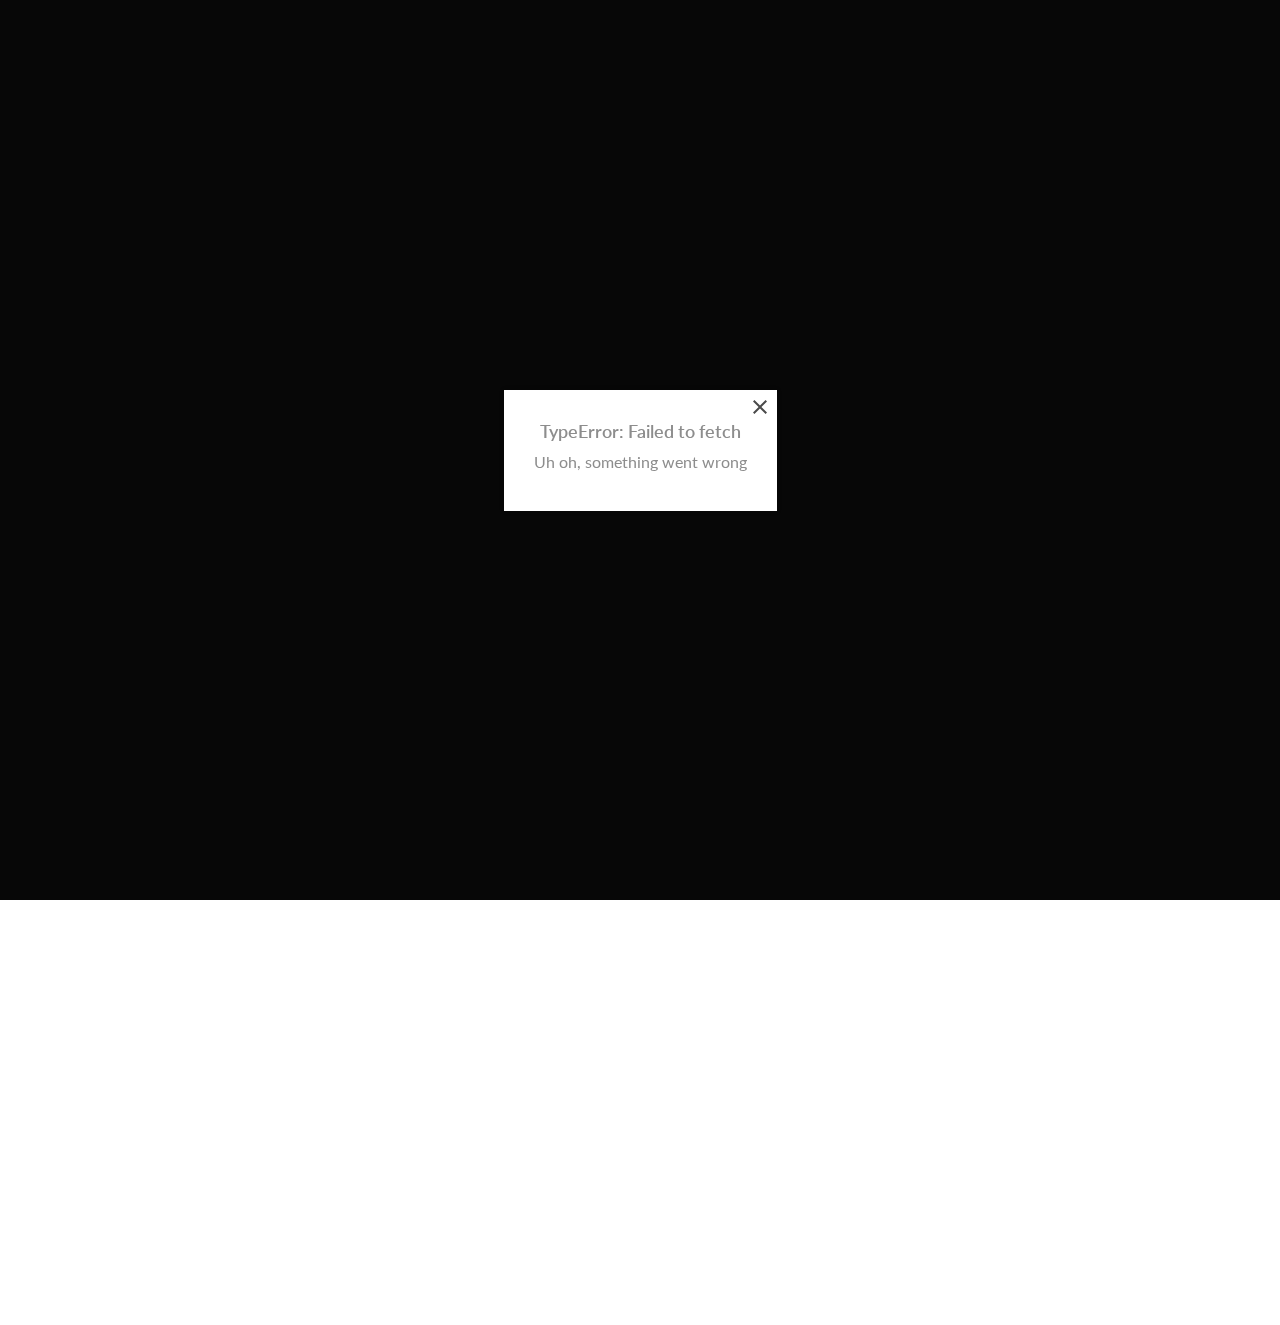
==== index.html @ bda25a7b "update" ====
<!DOCTYPE html>
<html lang="en">
<head>
	<!--
		*************************************
		Design and programming by Min yang
		Web: http://hi-kyungminyang.com/
		Email: yangbomb2@gmail.com
		*************************************
	-->
	<meta charset="utf-8" />
	<meta name="description" content="" />
	<meta name="viewport" content="width=device-width, initial-scale=1.0 maximum-scale=1.0 user-scalable=no" />
	<meta http-equiv="X-UA-Compatible" content="IE=edge,chrome=1" />

	<!-- ie10/11 window phone gesture related-->
	<meta name="msapplication-tap-highlight" content="no" />

	<title></title>

	<meta name="title" content="this is google exercise project for min yang">
	<meta name="keywords" content="google, uxe">
	<meta name="description" content="TODO">

	<meta property="og:site_name" content="">
	<meta property="og:title" content="this is google exercise project for min yang">
	<meta property="og:type" content="website">
	<meta property="og:locale" content="en-US">
	<meta property="og:url" content="">
	<meta property="og:image" content="">
	<meta property="og:description" content="TODO">

	<meta name="twitter:card" content="" />
	<meta name="twitter:site" content="" />
	<meta name="twitter:title" content="" />
	<meta name="twitter:description" content="" />
	<meta name="twitter:image" content="" />

	<!-- google icons-->
	<link href="https://fonts.googleapis.com/icon?family=Material+Icons" rel="stylesheet">
	<!-- google fonts -->
	<link href="https://fonts.googleapis.com/css?family=Lato:300,400,500,700" rel="preload" as="style" onload="this.rel='stylesheet'">
	<!-- style -->
	<link href="/styles/style.css" rel="stylesheet">

</head>

<body id="js-root" class="intro main-page" data-page="main" data-base-url="" data-locale="en">

	<main class="main">

	<!--  header-->
	<header class="component mobile-header" data-name="mobile-header">
		<div class="f-row">
			<div class="f-col left">
				&nbsp;
			</div>
			<div class="f-col center">
				<span class="letter-masker ">
					<span class="masker">
						<span class="letter top"></span>
						<span class="letter bottom"></span>
					</span>
					<span class="letter base"></span>
				</span>
			</div>
			<div class="f-col right">
				<!--close-->
				<a href="/" class="ui-btn--icon close-btn js-route" aria-label="header close button" aria-disabled="false" tabindex="0">
					<i class="material-icons">close</i>
					<span class="ui-btn-label"></span>
				</a>
	
				<!--image search-->
				<button class="ui-btn--icon search-btn js-search-toggle" title="header search trigger button">
					<i class="material-icons">search</i>
					<span class="ui-btn-label"></span>
				</button>
	
			</div>
		</div>
	
	</header>

	<!-- image thumbnails-->
	<section class="component image-thumbnails" data-name="image-thumbnails">
		<ul class="image-list">
			<!--CSR-->
		</ul>
	
		<!-- load more -->
		<div class="load-more-wrapper">
			<button class="ui-btn ui-btn--box js-load-more">More images</button>
		</div>
	</section>

	<!-- image detail-->
	<section class="component image-detail" data-name="image-detail">
	
		<div class="image-detail__inner">
	
			<!--image carousel-->
			<div class="image-detail__strip">
			</div>
	
			<!--UI controls-->
			<div class="image-detail__control">
				<button class="ui-btn--icon js-backward">
					<i class="material-icons">arrow_back_ios</i>
				</button>
				<button class="ui-btn--icon js-forward">
					<i class="material-icons">arrow_forward_ios</i>
				</button>
			</div>
	
		</div>
	
	</section>

	<!-- tool bar-->
	<aside class="component tool-bar" data-name="tool-bar">
		<div class="f-row">
			<div class="f-col">
				<!--message/comment-->
				<button class="ui-btn--icon plus" data-mode="plus">
					<i class="material-icons">plus_one</i>
				</button>
			</div>
	
			<div class="f-col">
				<!--message/comment-->
				<button class="ui-btn--icon comment" data-mode="comment">
					<i class="material-icons">message</i>
				</button>
			</div>
			<div class="f-col">
				<!--add-->
				<button class="ui-btn--icon add" data-mode="add">
					<i class="material-icons bold">add</i>
				</button>
			</div>
			<div class="f-col">
				<!--share-->
				<div class="ui-component ui-balloon down" data-name="ui-balloon">
					<ul class="ui-balloon__items">
							<!-- This part is for iteration -->
							<li class="ui-balloon__item" data-id="0" data-label="Share on facebook">
				
								<a class="ui-btn ui-btn--text small" href="#fb" aria-label="Share on facebook" aria-disabled="false" tabindex="0">
									Share on facebook
								</a>
				
							</li>
							<!-- This part is for iteration -->
							<li class="ui-balloon__item" data-id="1" data-label="Tweet">
				
								<a class="ui-btn ui-btn--text small" href="#fb" aria-label="Tweet" aria-disabled="false" tabindex="0">
									Tweet
								</a>
				
							</li>
							<!-- This part is for iteration -->
							<li class="ui-balloon__item" data-id="2" data-label="Download">
				
								<a class="ui-btn ui-btn--text small" href="#fb" aria-label="Download" aria-disabled="false" tabindex="0">
									Download
									<i class="material-icons">arrow_downward</i>
								</a>
				
							</li>
					</ul>
				</div>
				<!--share-->
	
				<!--add-->
				<button class="ui-btn--icon share" data-mode="share">
					<i class="material-icons flip-x">reply</i>
				</button>
			</div>
		</div>
	
	
	</aside>

	<!-- app loader-->
	<div class="loader app-loader">
		<svg xmlns:svg="http://www.w3.org/2000/svg" xmlns="http://www.w3.org/2000/svg" xmlns:xlink="http://www.w3.org/1999/xlink"
		 version="1.0" width="64px" height="64px" viewBox="0 0 128 128" xml:space="preserve">
			<g>
				<path d="M75.4 126.63a11.43 11.43 0 0 1-2.1-22.65 40.9 40.9 0 0 0 30.5-30.6 11.4 11.4 0 1 1 22.27 4.87h.02a63.77 63.77 0 0 1-47.8 48.05v-.02a11.38 11.38 0 0 1-2.93.37z"
				 fill="#007fc3" fill-opacity="1" />
				<animateTransform attributeName="transform" type="rotate" from="0 64 64" to="360 64 64" dur="1200ms" repeatCount="indefinite"></animateTransform>
			</g>
		</svg>
	</div>

	<!-- app search overlay-->
	<!--search view overay-->
	<section class="component search-overlay" data-name="search-overlay">
		<div class="search-overlay-bg"></div>
		<aside class="search-sidebar">
	
			<div class="top">
				<!-- back button-->
				<button class="ui-btn--icon search-back-btn">
					<i class="material-icons">arrow_back_ios</i>
				</button>
				<form action="/search" id="search-form" autocomplete="off">
					<!--search bar-->
					<div class="ui-component ui-input search" data-type="text" data-name="ui-input">
						<a href="#" role="button" class="ui-btn--icon before">
							<i class="material-icons">search</i>
						</a>
					
						<input type="text" id="image-search" name="Search" placeholder="search
									image" autocomplete="off">
						<label for="image-search">Search</label>
					
						<a href="#" role="button" class="ui-btn--icon after">
							<i class="material-icons">close</i>
						</a>
					</div>
				</form>
			</div>
	
			<!-- search result-->
			<div class="search-results">
				<h5 class="search-sugestion-title">
					Popular keywords
				</h5>
				<!--popular suggestions-->
				<ul class="popular-suggestions">
					<!-- CSR-->
				</ul>
			</div>
			<div class="search-results">
				<h5 class="search-sugestion-title">
					Related keywords with
					<strong class="current-keyword">&nbsp;</strong>
					<div class="loader search-loader">
						<svg xmlns:svg="http://www.w3.org/2000/svg" xmlns="http://www.w3.org/2000/svg" xmlns:xlink="http://www.w3.org/1999/xlink"
						 version="1.0" width="64px" height="64px" viewBox="0 0 128 128" xml:space="preserve">
							<g>
								<path d="M75.4 126.63a11.43 11.43 0 0 1-2.1-22.65 40.9 40.9 0 0 0 30.5-30.6 11.4 11.4 0 1 1 22.27 4.87h.02a63.77 63.77 0 0 1-47.8 48.05v-.02a11.38 11.38 0 0 1-2.93.37z"
								 fill="#007fc3" fill-opacity="1" />
								<animateTransform attributeName="transform" type="rotate" from="0 64 64" to="360 64 64" dur="1200ms" repeatCount="indefinite"></animateTransform>
							</g>
						</svg>
					</div>
				</h5>
				<!--search related suggestions-->
				<ul class="search-suggestions">
					<!-- CSR-->
				</ul>
			</div>
	
		</aside>
	</section>

	<!-- app modal-->
	<div class="app-modal ">
		<div class="app-modal__inner">
			<div class="app-modal__content"></div>
	
			<!--close-->
			<button class="ui-btn--icon close-btn">
				<i class="material-icons">close</i>
			</button>
		</div>
	</div>

	</main>

	<!-- script -->
	<script src="/scripts/dependencies-bundle.js"></script>
	<script src="/scripts/bundle.js"></script>

</body>
</html>
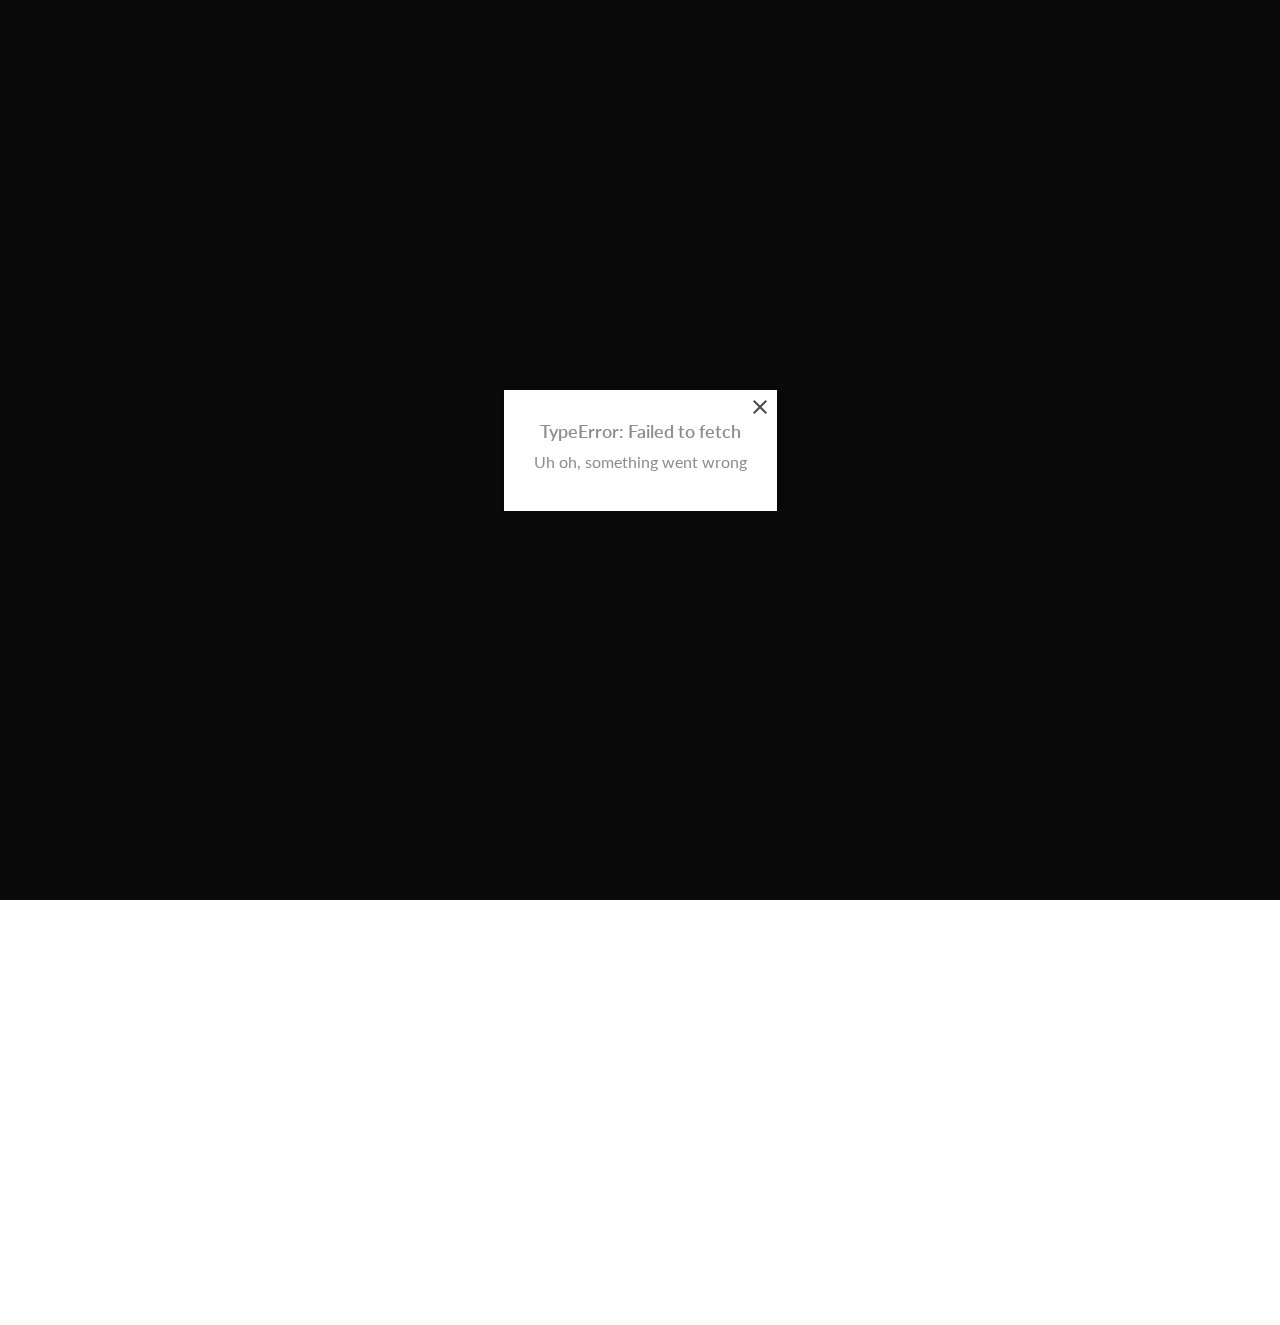
==== commit 7778b919: "update" ====
--- a/index.html
+++ b/index.html
@@ -37,9 +37,9 @@
 	<meta name="twitter:image" content="" />
 
 	<!-- google icons-->
-	<link href="https://fonts.googleapis.com/icon?family=Material+Icons" rel="stylesheet">
+	<link href="https://fonts.googleapis.com/icon?family=Material+Icons" rel="preload" as="style" onload="this.rel='stylesheet'">
 	<!-- google fonts -->
-	<link href="https://fonts.googleapis.com/css?family=Lato:300,400,500,700" rel="preload" as="style" onload="this.rel='stylesheet'">
+	<link href="https://fonts.googleapis.com/css?family=Lato:400,500,700,900" rel="preload" as="style" onload="this.rel='stylesheet'">
 	<!-- style -->
 	<link href="/styles/style.css" rel="stylesheet">
 
@@ -68,13 +68,10 @@
 				<!--close-->
 				<a href="/" class="ui-btn--icon close-btn js-route" aria-label="header close button" aria-disabled="false" tabindex="0">
 					<i class="material-icons">close</i>
-					<span class="ui-btn-label"></span>
 				</a>
-	
 				<!--image search-->
 				<button class="ui-btn--icon search-btn js-search-toggle" title="header search trigger button">
 					<i class="material-icons">search</i>
-					<span class="ui-btn-label"></span>
 				</button>
 	
 			</div>
@@ -119,79 +116,60 @@
 
 	<!-- tool bar-->
 	<aside class="component tool-bar" data-name="tool-bar">
-		<div class="f-row">
-			<div class="f-col">
-				<!--message/comment-->
-				<button class="ui-btn--icon plus" data-mode="plus">
-					<i class="material-icons">plus_one</i>
-				</button>
-			</div>
-	
-			<div class="f-col">
-				<!--message/comment-->
-				<button class="ui-btn--icon comment" data-mode="comment">
-					<i class="material-icons">message</i>
-				</button>
-			</div>
-			<div class="f-col">
-				<!--add-->
-				<button class="ui-btn--icon add" data-mode="add">
-					<i class="material-icons bold">add</i>
-				</button>
-			</div>
-			<div class="f-col">
-				<!--share-->
-				<div class="ui-component ui-balloon down" data-name="ui-balloon">
-					<ul class="ui-balloon__items">
-							<!-- This part is for iteration -->
-							<li class="ui-balloon__item" data-id="0" data-label="Share on facebook">
-				
-								<a class="ui-btn ui-btn--text small" href="#fb" aria-label="Share on facebook" aria-disabled="false" tabindex="0">
-									Share on facebook
-								</a>
-				
-							</li>
-							<!-- This part is for iteration -->
-							<li class="ui-balloon__item" data-id="1" data-label="Tweet">
-				
-								<a class="ui-btn ui-btn--text small" href="#fb" aria-label="Tweet" aria-disabled="false" tabindex="0">
-									Tweet
-								</a>
-				
-							</li>
-							<!-- This part is for iteration -->
-							<li class="ui-balloon__item" data-id="2" data-label="Download">
-				
-								<a class="ui-btn ui-btn--text small" href="#fb" aria-label="Download" aria-disabled="false" tabindex="0">
-									Download
-									<i class="material-icons">arrow_downward</i>
-								</a>
-				
-							</li>
-					</ul>
+		<!--CSR-->
+	</aside>
+
+	<!-- app user collection -->
+	<!--global user collection component-->
+	<div class="component user-collection" data-name="user-collection">
+	
+		<div class="ui-component ui-balloon no-tip" data-name="ui-balloon">
+	
+			<div class="user-collection__top">
+				<!-- new collection add form-->
+				<form action="/collection" autocomplete="off">
+	
+					<div class="ui-wrapper">
+	
+						<!--ui input-->
+						<div class="ui-component ui-input user-collection__input" data-type="text" data-name="ui-input">
+						
+							<input type="text" id="collection-name" name="CollectionName" placeholder="new collection name" autocomplete="off">
+							<label for="collection-name">new collection</label>
+						
+						</div>
+						<!--submit-->
+						<button class="ui-btn ui-btn--icon" data-collection-id="new" title="New collection">
+							<i class="material-icons">add</i>
+						</button>
+	
+					</div>
+	
+				</form>
+	
+				<!-- ui-loader-->
+				<div class="loader user-collection__loader">
+					<svg xmlns:svg="http://www.w3.org/2000/svg" xmlns="http://www.w3.org/2000/svg" xmlns:xlink="http://www.w3.org/1999/xlink"
+					 version="1.0" width="64px" height="64px" viewBox="0 0 128 128" xml:space="preserve">
+						<g>
+							<path d="M75.4 126.63a11.43 11.43 0 0 1-2.1-22.65 40.9 40.9 0 0 0 30.5-30.6 11.4 11.4 0 1 1 22.27 4.87h.02a63.77 63.77 0 0 1-47.8 48.05v-.02a11.38 11.38 0 0 1-2.93.37z"
+							 fill="#007fc3" fill-opacity="1" />
+							<animateTransform attributeName="transform" type="rotate" from="0 64 64" to="360 64 64" dur="1200ms" repeatCount="indefinite"></animateTransform>
+						</g>
+					</svg>
 				</div>
-				<!--share-->
-	
-				<!--add-->
-				<button class="ui-btn--icon share" data-mode="share">
-					<i class="material-icons flip-x">reply</i>
-				</button>
-			</div>
-		</div>
-	
-	
-	</aside>
-
-	<!-- app loader-->
-	<div class="loader app-loader">
-		<svg xmlns:svg="http://www.w3.org/2000/svg" xmlns="http://www.w3.org/2000/svg" xmlns:xlink="http://www.w3.org/1999/xlink"
-		 version="1.0" width="64px" height="64px" viewBox="0 0 128 128" xml:space="preserve">
-			<g>
-				<path d="M75.4 126.63a11.43 11.43 0 0 1-2.1-22.65 40.9 40.9 0 0 0 30.5-30.6 11.4 11.4 0 1 1 22.27 4.87h.02a63.77 63.77 0 0 1-47.8 48.05v-.02a11.38 11.38 0 0 1-2.93.37z"
-				 fill="#007fc3" fill-opacity="1" />
-				<animateTransform attributeName="transform" type="rotate" from="0 64 64" to="360 64 64" dur="1200ms" repeatCount="indefinite"></animateTransform>
-			</g>
-		</svg>
+			</div>
+	
+			<ul class="ui-balloon__items user-collection__items">
+				<!-- csr-->
+			</ul>
+	
+			<!--close-->
+			<button class="ui-btn--icon close-btn" title="user collection close">
+				<i class="material-icons">arrow_back</i>
+			</button>
+		</div>
+	
 	</div>
 
 	<!-- app search overlay-->
@@ -201,10 +179,6 @@
 		<aside class="search-sidebar">
 	
 			<div class="top">
-				<!-- back button-->
-				<button class="ui-btn--icon search-back-btn">
-					<i class="material-icons">arrow_back_ios</i>
-				</button>
 				<form action="/search" id="search-form" autocomplete="off">
 					<!--search bar-->
 					<div class="ui-component ui-input search" data-type="text" data-name="ui-input">
@@ -212,8 +186,7 @@
 							<i class="material-icons">search</i>
 						</a>
 					
-						<input type="text" id="image-search" name="Search" placeholder="search
-									image" autocomplete="off">
+						<input type="text" id="image-search" name="Search" placeholder="search images" autocomplete="off">
 						<label for="image-search">Search</label>
 					
 						<a href="#" role="button" class="ui-btn--icon after">
@@ -221,6 +194,11 @@
 						</a>
 					</div>
 				</form>
+	
+				<!-- back button-->
+				<button class="ui-btn--icon search-back-btn">
+					<i class="material-icons">arrow_back</i>
+				</button>
 			</div>
 	
 			<!-- search result-->
@@ -269,11 +247,24 @@
 		</div>
 	</div>
 
+	<!-- app bottom loader-->
+	<div class="loader app-loader">
+		<svg xmlns:svg="http://www.w3.org/2000/svg" xmlns="http://www.w3.org/2000/svg" xmlns:xlink="http://www.w3.org/1999/xlink"
+		 version="1.0" width="64px" height="64px" viewBox="0 0 128 128" xml:space="preserve">
+			<g>
+				<path d="M75.4 126.63a11.43 11.43 0 0 1-2.1-22.65 40.9 40.9 0 0 0 30.5-30.6 11.4 11.4 0 1 1 22.27 4.87h.02a63.77 63.77 0 0 1-47.8 48.05v-.02a11.38 11.38 0 0 1-2.93.37z"
+				 fill="#007fc3" fill-opacity="1" />
+				<animateTransform attributeName="transform" type="rotate" from="0 64 64" to="360 64 64" dur="1200ms" repeatCount="indefinite"></animateTransform>
+			</g>
+		</svg>
+	</div>
+
+
 	</main>
 
 	<!-- script -->
-	<script src="/scripts/dependencies-bundle.js"></script>
-	<script src="/scripts/bundle.js"></script>
+	<script src="/scripts/dependencies-bundle.js" defer></script>
+	<script src="/scripts/bundle.js" defer></script>
 
 </body>
 </html>
--- a/styles/style.css
+++ b/styles/style.css
@@ -9,7 +9,7 @@
 * Base.
 * Variables and function definitions.
 *
-* @author full name<email address>
+* @author  min yang<yangbomb@gmail.com>
 */
 :root {
   --base-font: 'Lato','Helvetica',sans-serif;
@@ -58,7 +58,7 @@
   --base-animation-easing: cubic-bezier(.25, .12, .65, .94);
   --base-animation-duration: 250ms;
   --app-fetching-mimimun-delay: 1000ms;
-  --overlay-bg: rgba(0, 0, 0, .85);
+  --overlay-bg: rgba(0, 0, 0, .8);
   --page-index: 1;
   --overlay-index: 1100;
   --mobile-nav-index: 850;
@@ -500,13 +500,13 @@
 /**
 * Generic.
 *
-* @author full name<email address>
+* @author  min yang<yangbomb@gmail.com>
 */
 /**
 * Base.
 * Variables and function definitions.
 *
-* @author full name<email address>
+* @author  min yang<yangbomb@gmail.com>
 */
 :root {
   --base-font: 'Lato','Helvetica',sans-serif;
@@ -555,7 +555,7 @@
   --base-animation-easing: cubic-bezier(.25, .12, .65, .94);
   --base-animation-duration: 250ms;
   --app-fetching-mimimun-delay: 1000ms;
-  --overlay-bg: rgba(0, 0, 0, .85);
+  --overlay-bg: rgba(0, 0, 0, .8);
   --page-index: 1;
   --overlay-index: 1100;
   --mobile-nav-index: 850;
@@ -891,7 +891,7 @@
 /**
 * UI Components index.
 *
-* @author full name<email address>
+* @author  min yang<yangbomb@gmail.com>
 */
 /*
  UI Config
@@ -989,7 +989,7 @@
           transform: scaleX(0);
 }
 
-.bar-loader.run {
+.bar-loader.run, .tool-bar .user-like[data-liked="true"] .bar-loader.svg {
   -webkit-animation-duration: 2000ms;
           animation-duration: 2000ms;
   -webkit-animation-timing-function: linear;
@@ -1038,17 +1038,17 @@
   z-index: 4;
 }
 
-.c-loader.run .spinner {
+.c-loader.run .spinner, .tool-bar .user-like[data-liked="true"] .c-loader.svg .spinner {
   -webkit-animation-name: spin;
           animation-name: spin;
 }
 
-.c-loader.run .left {
+.c-loader.run .left, .tool-bar .user-like[data-liked="true"] .c-loader.svg .left {
   -webkit-animation-name: showHide;
           animation-name: showHide;
 }
 
-.c-loader.run .right {
+.c-loader.run .right, .tool-bar .user-like[data-liked="true"] .c-loader.svg .right {
   -webkit-animation-name: showHide;
           animation-name: showHide;
 }
@@ -1325,42 +1325,28 @@
 }
 
 
-.ui-btn--icon:focus,
-.ui-btn--icon:active,
-.ui-btn--icon:hover {
+.ui-btn--icon.run .svg-sprite,
+.tool-bar .user-like[data-liked="true"] .ui-btn--icon.svg .svg-sprite {
+  -webkit-animation-name: btn-svg-sprite-step;
+          animation-name: btn-svg-sprite-step;
+}
+
+
+.ui-btn--icon:active {
   outline: none;
   text-decoration: none;
 }
 
 
-.ui-btn--icon:focus .ui-btn-label,
-.ui-btn--icon:active .ui-btn-label,
-.ui-btn--icon:hover .ui-btn-label {
+.ui-btn--icon:active .ui-btn-label {
   opacity: 1;
   top: -18px;
 }
 
 
-.ui-btn--icon:focus .svg-sprite,
-.ui-btn--icon:active .svg-sprite,
-.ui-btn--icon:hover .svg-sprite {
+.ui-btn--icon:active .svg-sprite {
   -webkit-animation-name: btn-svg-sprite-step;
           animation-name: btn-svg-sprite-step;
-}
-
-
-.ui-btn--icon:focus:after {
-  opacity: 1;
-  -webkit-animation-name: btn-ripple;
-          animation-name: btn-ripple;
-  -webkit-animation-fill-mode: forwards;
-          animation-fill-mode: forwards;
-  -webkit-animation-duration: 1000ms;
-          animation-duration: 1000ms;
-  -webkit-animation-duration: var(--ui-transition-dur-long);
-          animation-duration: var(--ui-transition-dur-long);
-  -webkit-animation-play-state: running;
-          animation-play-state: running;
 }
 
 
@@ -1379,43 +1365,19 @@
 }
 
 
-.ui-btn--icon:hover:after {
-  opacity: 1;
-  -webkit-animation-name: btn-ripple;
-          animation-name: btn-ripple;
-  -webkit-animation-fill-mode: forwards;
-          animation-fill-mode: forwards;
-  -webkit-animation-duration: 1000ms;
-          animation-duration: 1000ms;
-  -webkit-animation-duration: var(--ui-transition-dur-long);
-          animation-duration: var(--ui-transition-dur-long);
-  -webkit-animation-play-state: running;
-          animation-play-state: running;
-}
-
-
-.ui-btn--icon.active .svg-sprite {
+.ui-btn--icon.reverse .svg-sprite {
   background-position: -432px 0;
   background-position: -var(--ui-sprite-width) 0;
   animation-direction: reverse;
 }
 
 
-body.app-error .ui-btn--icon.app-modal .svg-sprite {
-  background-position: -432px 0;
-  background-position: -var(--ui-sprite-width) 0;
-  animation-direction: reverse;
-}
-
-
-.ui-btn--icon.active .svg-sprite ~ .ui-btn-label:nth-last-child(1),
-body.app-error .ui-btn--icon.app-modal .svg-sprite ~ .ui-btn-label:nth-last-child(1) {
+.ui-btn--icon.reverse .svg-sprite ~ .ui-btn-label:nth-last-child(1) {
   visibility: visible;
 }
 
 
-.ui-btn--icon.active .svg-sprite ~ .ui-btn-label:nth-last-child(2),
-body.app-error .ui-btn--icon.app-modal .svg-sprite ~ .ui-btn-label:nth-last-child(2) {
+.ui-btn--icon.reverse .svg-sprite ~ .ui-btn-label:nth-last-child(2) {
   visibility: hidden;
 }
 
@@ -3083,8 +3045,8 @@
   width: 0;
   height: 0;
   position: absolute;
-  top: calc(8px * -2);
-  top: calc(var(--spacing) * -2);
+  top: calc(1px + 8px * -2);
+  top: calc(1px + var(--spacing) * -2);
   right: calc(8px * 2);
   right: calc(var(--spacing) * 2);
   border-style: solid;
@@ -3096,10 +3058,18 @@
 
 .ui-balloon.down:before {
   top: auto;
-  bottom: calc(8px * -2);
-  bottom: calc(var(--spacing) * -2);
+  bottom: calc(1px + 8px * -2);
+  bottom: calc(1px + var(--spacing) * -2);
   border-color: rgba(255, 255, 255, 1) transparent transparent transparent;
   border-color: var(--color-white) transparent transparent transparent;
+}
+
+.ui-balloon.tip-center:before {
+  right: calc(50% - 10px);
+}
+
+.ui-balloon.no-tip:before {
+  visibility: hidden;
 }
 
 .ui-balloon.animate-in {
@@ -3275,7 +3245,7 @@
 /**
 * Abstract view
 *
-* @author full name<email address>
+* @author  min yang<yangbomb@gmail.com>
 */
 .view > .container {
   max-width: 1280px;
@@ -5878,7 +5848,7 @@
 /**
 * Mobile Header
 *
-* @author min yang<kyang@vertic>
+* @author min yang<yangbomb@gmail.com>
 */
 @-webkit-keyframes header-close-btn-in {
   0% {
@@ -5933,13 +5903,13 @@
   z-index: var(--mobile-nav-index);
   background-color: #f5f5f5;
   background-color: var(--color-header-bg);
-  -webkit-transition: background-color 800ms, height calc(800ms/2);
-  transition: background-color 800ms, height calc(800ms/2);
-  -webkit-transition: background-color var(--header-animation-in-duration), height calc(var(--header-animation-in-duration)/2);
-  transition: background-color var(--header-animation-in-duration), height calc(var(--header-animation-in-duration)/2);
+  -webkit-transition: height 800ms;
+  transition: height 800ms;
+  -webkit-transition: height var(--header-animation-in-duration);
+  transition: height var(--header-animation-in-duration);
   padding: 0 25px;
   padding: var(--header-padding);
-  will-change: background-color, height;
+  will-change: height;
 }
 
 @media screen and (min-width: 425px){
@@ -6121,10 +6091,19 @@
   }
 }
 
+@media screen and (min-width: 768px) {
+  .mobile-header {
+    -webkit-transition: background-color 800ms, height calc(800ms/2);
+    transition: background-color 800ms, height calc(800ms/2);
+    -webkit-transition: background-color var(--header-animation-in-duration), height calc(var(--header-animation-in-duration)/2);
+    transition: background-color var(--header-animation-in-duration), height calc(var(--header-animation-in-duration)/2);
+  }
+}
+
 /**
 * Tool bar
 *
-* @author min yang<kyang@vertic>
+* @author min yang<yangbomb@gmail.com>
 */
 .tool-bar {
   position: fixed;
@@ -6159,7 +6138,140 @@
   }
 }
 
-.tool-bar .f-row {
+.tool-bar:before {
+  position: absolute;
+  content: "";
+  bottom: 0;
+  left: 0;
+  width: 100%;
+  height: 100vh;
+  z-index: 0;
+  visibility: hidden;
+}
+
+.tool-bar .ui-balloon {
+  -webkit-box-align: start;
+      -ms-flex-align: start;
+          align-items: flex-start;
+  position: absolute;
+  bottom: 25px;
+  z-index: 1;
+  visibility: hidden;
+  pointer-events: none;
+  opacity: 0;
+  -webkit-transition: visbility 200ms, opacity 200ms, bottom 200ms;
+  transition: visbility 200ms, opacity 200ms, bottom 200ms;
+}
+
+.tool-bar .ui-balloon .ui-balloon__items {
+  max-height: 50vh;
+  overflow: auto;
+}
+
+.tool-bar .ui-balloon a {
+  width: 100%;
+  -webkit-box-align: start;
+      -ms-flex-align: start;
+          align-items: flex-start;
+}
+
+.tool-bar .ui-balloon--add {
+  right: 50%;
+  width: 200px;
+  -webkit-transform: translateX(calc(50% - 2px));
+          transform: translateX(calc(50% - 2px));
+}
+
+.tool-bar .ui-balloon--share {
+  right: 50%;
+  -webkit-transform: translateX(calc(50% - 50px));
+          transform: translateX(calc(50% - 50px));
+  width: 150px;
+}
+
+.tool-bar .ui-btn--icon {
+  color: rgba(255, 255, 255, 1);
+  color: var(--color-white);
+}
+
+.tool-bar .ui-btn--icon i {
+  font-size: 24px;
+  font-size: var(--tool-bar-icon-size);
+}
+
+.tool-bar .ui-btn--icon:after {
+  width: 45px;
+  height: 45px;
+}
+
+.tool-bar .ui-btn--icon.active {
+  color: rgb(141, 141, 141);
+  color: var(--color-gray-2);
+}
+
+.tool-bar body.app-error .ui-btn--icon.app-modal {
+  color: rgb(141, 141, 141);
+  color: var(--color-gray-2);
+}
+
+body.app-error .tool-bar .ui-btn--icon.app-modal {
+  color: rgb(141, 141, 141);
+  color: var(--color-gray-2);
+}
+
+.tool-bar .user-like {
+  font-weight: 900;
+  -webkit-box-orient: horizontal;
+  -webkit-box-direction: normal;
+      -ms-flex-direction: row;
+          flex-direction: row;
+}
+
+.tool-bar .user-like i {
+  display: none;
+}
+
+.tool-bar .user-like .svg {
+  pointer-events: none;
+  -webkit-filter: invert(100%);
+          filter: invert(100%);
+}
+
+.tool-bar .current-like {
+  font-size: 16px;
+  text-align: left;
+  line-height: normal;
+}
+
+.tool-bar.active, body.app-error .tool-bar.app-modal {
+  -webkit-transform: none;
+          transform: none;
+}
+
+.tool-bar.active .f-col, body.app-error .tool-bar.app-modal .f-col {
+  -webkit-transform: none;
+          transform: none;
+}
+
+.tool-bar.share-view:before, .tool-bar.comment-view:before, .tool-bar.add-view:before {
+  visibility: visible;
+}
+
+.tool-bar.share-view .ui-balloon--share {
+  visibility: visible;
+  bottom: 35px;
+  opacity: 1;
+  pointer-events: auto;
+}
+
+.tool-bar.add-view .ui-balloon--add {
+  visibility: visible;
+  bottom: 35px;
+  opacity: 1;
+  pointer-events: auto;
+}
+
+.toolbar-image-info {
   max-width: 640px;
   margin: 0 auto;
   height: 100%;
@@ -6173,12 +6285,12 @@
           align-items: center;
 }
 
-.tool-bar .f-col {
-  -webkit-box-flex: 0;
-      -ms-flex: 0 0 25%;
-          flex: 0 0 25%;
-  width: 25%;
+.toolbar-image-info .f-col {
+  -webkit-box-flex: 1;
+      -ms-flex: 1 1 auto;
+          flex: 1 1 auto;
   min-height: 1px;
+  min-width: 72px;
   position: relative;
   display: -webkit-inline-box;
   display: -ms-inline-flexbox;
@@ -6202,53 +6314,24 @@
           transform: translateY(calc(var(--spacing) * -1));
 }
 
-.tool-bar .f-col:nth-of-type(1) {
+.toolbar-image-info .f-col:nth-of-type(1) {
   -webkit-transition-delay: calc(100ms + 1 * 100ms);
           transition-delay: calc(100ms + 1 * 100ms);
 }
 
-.tool-bar .f-col:nth-of-type(2) {
+.toolbar-image-info .f-col:nth-of-type(2) {
   -webkit-transition-delay: calc(100ms + 2 * 100ms);
           transition-delay: calc(100ms + 2 * 100ms);
 }
 
-.tool-bar .f-col:nth-of-type(3) {
+.toolbar-image-info .f-col:nth-of-type(3) {
   -webkit-transition-delay: calc(100ms + 3 * 100ms);
           transition-delay: calc(100ms + 3 * 100ms);
 }
 
-.tool-bar .f-col:nth-of-type(4) {
+.toolbar-image-info .f-col:nth-of-type(4) {
   -webkit-transition-delay: calc(100ms + 4 * 100ms);
           transition-delay: calc(100ms + 4 * 100ms);
-}
-
-.tool-bar .ui-balloon {
-  position: absolute;
-  left: -45px;
-  bottom: 45px;
-  z-index: 1;
-  opacity: 0;
-  pointer-events: none;
-}
-
-.tool-bar .ui-btn--icon {
-  color: rgba(255, 255, 255, 1);
-  color: var(--color-white);
-}
-
-.tool-bar .ui-btn--icon i {
-  font-size: 24px;
-  font-size: var(--tool-bar-icon-size);
-}
-
-.tool-bar.active, body.app-error .tool-bar.app-modal {
-  -webkit-transform: none;
-          transform: none;
-}
-
-.tool-bar.active .f-col, body.app-error .tool-bar.app-modal .f-col {
-  -webkit-transform: none;
-          transform: none;
 }
 
 :root {
@@ -6267,7 +6350,7 @@
 /**
 * Image Thumbnaials
 *
-* @author full name<email address>
+* @author  min yang<yangbomb@gmail.com>
 */
 .image-thumbnails {
   position: relative;
@@ -6513,7 +6596,7 @@
 /**
 * App modal
 *
-* @author min yang<kyang@vertic>
+* @author min yang<yangbomb@gmail.com>
 */
 .image-detail {
   position: fixed;
@@ -6591,8 +6674,8 @@
 }
 
 .image-detail.fullscreen {
-  z-index: 1100;
-  z-index: var(--overlay-index);
+  z-index: calc(1100 * 2);
+  z-index: calc(var(--overlay-index) * 2);
 }
 
 .image-detail.fullscreen .image-detail__inner {
@@ -6667,6 +6750,22 @@
   z-index: 4;
 }
 
+.image-detail__item:after {
+  position: absolute;
+  content: "";
+  bottom: 0;
+  left: 0;
+  width: 100%;
+  height: 100%;
+  visibility: hidden;
+  background-color: rgba(0, 0, 0, 0.7);
+  pointer-events: none;
+}
+
+.show-info .image-detail__item:after {
+  visibility: visible;
+}
+
 .image-detail__item.active .image-meta, body.app-error .image-detail__item.app-modal .image-meta {
   visibility: visible;
 }
@@ -6741,13 +6840,13 @@
 
 .image-meta {
   position: absolute;
-  top: 30px;
+  top: 40px;
   right: calc(20px + 10px);
   right: calc(var(--image-detail-padding) + 10px);
-  z-index: 5;
   -webkit-transform-origin: 80% 0;
           transform-origin: 80% 0;
   visibility: hidden;
+  z-index: 5;
 }
 
 @media screen and (min-width: 425px){
@@ -6773,7 +6872,6 @@
 
 .image-meta .ui-btn--text {
   font-size: inherit;
-  text-decoration: underline;
 }
 
 .image-meta .ui-btn--icon {
@@ -6802,15 +6900,6 @@
   transition: visbility 200ms, opacity 200ms, transform 200ms, -webkit-transform 200ms;
 }
 
-.image-meta .ui-balloon:after {
-  content: "";
-  width: 100%;
-  height: 50px;
-  background: transparent;
-  position: absolute;
-  top: -40px;
-}
-
 .image-meta .tags {
   margin: 0 0 30px;
 }
@@ -6823,14 +6912,24 @@
   margin: 3px;
 }
 
-.show-info .image-meta .ui-balloon {
+.show-info .active .image-meta .ui-balloon, .show-info body.app-error .app-modal .image-meta .ui-balloon, body.app-error .show-info .app-modal .image-meta .ui-balloon {
   visibility: visible;
   -webkit-transform: none;
           transform: none;
   opacity: 1;
 }
 
-.show-info .image-meta .ui-btn--icon {
+.show-info .active .image-meta .ui-btn--icon {
+  color: rgb(141, 141, 141);
+  color: var(--color-gray-2);
+}
+
+.show-info body.app-error .app-modal .image-meta .ui-btn--icon {
+  color: rgb(141, 141, 141);
+  color: var(--color-gray-2);
+}
+
+body.app-error .show-info .app-modal .image-meta .ui-btn--icon {
   color: rgb(141, 141, 141);
   color: var(--color-gray-2);
 }
@@ -6851,13 +6950,13 @@
 /**
 * App modal
 *
-* @author min yang<kyang@vertic>
+* @author min yang<yangbomb@gmail.com>
 */
 .app-modal {
   position: fixed;
   width: 100%;
   height: 100%;
-  background: rgba(0, 0, 0, .85);
+  background: rgba(0, 0, 0, .8);
   background: var(--overlay-bg);
   z-index: 1100;
   z-index: var(--overlay-index);
@@ -6873,6 +6972,7 @@
       -ms-flex-pack: center;
           justify-content: center;
   opacity: 0;
+  visibility: hidden;
   pointer-events: none;
 }
 
@@ -6935,6 +7035,7 @@
 
 .app-modal.active, body.app-error .app-modal {
   opacity: 1;
+  visibility: visible;
   pointer-events: auto;
 }
 
@@ -6947,7 +7048,7 @@
 /**
 * Search
 *
-* @author full name<email address>
+* @author  min yang<yangbomb@gmail.com>
 */
 @-webkit-keyframes search-in {
   0% {
@@ -7054,7 +7155,7 @@
   position: absolute;
   width: 100%;
   height: 100%;
-  background: rgba(0, 0, 0, .85);
+  background: rgba(0, 0, 0, .8);
   background: var(--overlay-bg);
   -webkit-transition: opacity 250ms, visibility 250ms;
   transition: opacity 250ms, visibility 250ms;
@@ -7076,7 +7177,7 @@
   right: 0;
   background-color: rgba(255, 255, 255, 1);
   background-color: var(--color-white);
-  padding: 0 20px;
+  padding: 20px;
   padding: var(--search-padding);
   -webkit-transform: translate3d(100%, 0, 0);
           transform: translate3d(100%, 0, 0);
@@ -7089,11 +7190,12 @@
   transition: visibility var(--base-animation-duration), transform var(--base-animation-duration);
   transition: visibility var(--base-animation-duration), transform var(--base-animation-duration), -webkit-transform var(--base-animation-duration);
   z-index: 1;
+  padding-top: 20px;
 }
 
 @media screen and (min-width: 425px){
   .search-sidebar{
-  padding: 0 30px;
+  padding: 20px 30px;
   padding: var(--search-padding);
   }
 }
@@ -7123,8 +7225,6 @@
   -webkit-box-flex: 1;
       -ms-flex-positive: 1;
           flex-grow: 1;
-  margin-left: 20px;
-  margin-right: 40px;
 }
 
 .search-sidebar .search {
@@ -7243,25 +7343,172 @@
   color: white;
 }
 
-.search-back-btn i {
-  -webkit-transform: translateX(5px);
-          transform: translateX(5px);
+.search-back-btn {
+  position: absolute;
+  top: 10px;
+  left: 10px;
+  color: rgba(0, 0, 0, 1);
+  color: var(--color-black);
 }
 
 :root {
-  --search-padding: 0 20px;
+  --search-padding: 20px;
 }
 
 @media screen and (min-width: 425px) {
   :root {
-    --search-padding: 0 30px;
-  }
+    --search-padding: 20px 30px;
+  }
+}
+
+/**
+* User Collection
+*
+* @author min yang<yangbomb@gmail.com>
+*/
+.user-collection {
+  position: fixed;
+  top: 0;
+  left: 0;
+  z-index: 99999;
+  width: 100%;
+  height: 100%;
+  background-color: rgba(0, 0, 0, .8);
+  background-color: var(--overlay-bg);
+  opacity: 0;
+  visibility: hidden;
+  pointer-events: none;
+  -webkit-transition: visibility 200ms, opacity 200ms;
+  transition: visibility 200ms, opacity 200ms;
+}
+
+.user-collection__top {
+  padding: calc(8px * 6) calc(8px * 2) calc(8px * 2);
+  padding: calc(var(--spacing) * 6) calc(var(--spacing) * 2) calc(var(--spacing) * 2);
+}
+
+.user-collection form {
+  display: block;
+}
+
+.user-collection .ui-wrapper {
+  display: -webkit-box;
+  display: -ms-flexbox;
+  display: flex;
+  -webkit-box-align: center;
+      -ms-flex-align: center;
+          align-items: center;
+  -webkit-box-pack: justify;
+      -ms-flex-pack: justify;
+          justify-content: space-between;
+}
+
+.user-collection .ui-wrapper .user-collection__input {
+  -webkit-box-flex: 1;
+      -ms-flex-positive: 1;
+          flex-grow: 1;
+}
+
+.user-collection .loader {
+  right: 20px;
+  top: 10px;
+  position: absolute;
+  visibility: hidden;
+}
+
+.user-collection .loader svg {
+  width: 16px;
+  height: 16px;
+}
+
+.user-collection .loader path {
+  fill: rgb(141, 141, 141);
+  fill: var(--color-gray-2);
+}
+
+.user-collection .ui-balloon {
+  position: absolute;
+  left: 50%;
+  top: 50%;
+  -webkit-transform: translate(-50%, -50%);
+          transform: translate(-50%, -50%);
+  min-width: 300px;
+  max-height: 80%;
+  overflow: hidden;
+}
+
+.user-collection .close-btn {
+  position: absolute;
+  top: 10px;
+  left: 10px;
+  color: rgba(0, 0, 0, 1);
+  color: var(--color-black);
+}
+
+.user-collection .close-btn i {
+  font-size: 20px;
+}
+
+.user-collection.fetching .loader {
+  visibility: visible;
+}
+
+.user-collection.active, body.app-error .user-collection.app-modal {
+  opacity: 1;
+  visibility: visible;
+  pointer-events: auto;
+}
+
+.user-collection__items {
+  overflow-y: auto;
+  height: calc(100% - 100px);
+  max-height: 400px;
+}
+
+.user-collection__item {
+  display: -webkit-box;
+  display: -ms-flexbox;
+  display: flex;
+  -webkit-box-align: start;
+      -ms-flex-align: start;
+          align-items: flex-start;
+  -ms-flex-wrap: nowrap;
+      flex-wrap: nowrap;
+  -webkit-box-pack: justify;
+      -ms-flex-pack: justify;
+          justify-content: space-between;
+}
+
+.user-collection__item .ui-btn--text {
+  -webkit-box-align: start;
+      -ms-flex-align: start;
+          align-items: flex-start;
+  color: #4a4a4a;
+  color: var(--color-font-gray);
+}
+
+.user-collection__item .ui-btn--text i {
+  margin-top: 3px;
+}
+
+.user-collection__item .ui-btn--icon {
+  margin-left: 10px;
+}
+
+.user-collection__item .ui-btn--icon.add {
+  color: #03dac5;
+  color: var(--color-teal);
+}
+
+.user-collection__item .ui-btn--icon.remove {
+  color: #ff3333;
+  color: var(--color-red);
 }
 
 /**
 * UI tester
 *
-* @author full name<email address>
+* @author  min yang<yangbomb@gmail.com>
 */
 .ui-tester {
   overflow: hidden;
@@ -7419,4 +7666,4 @@
   left: 30px;
 }
 
-/*# sourceMappingURL=[data-uri]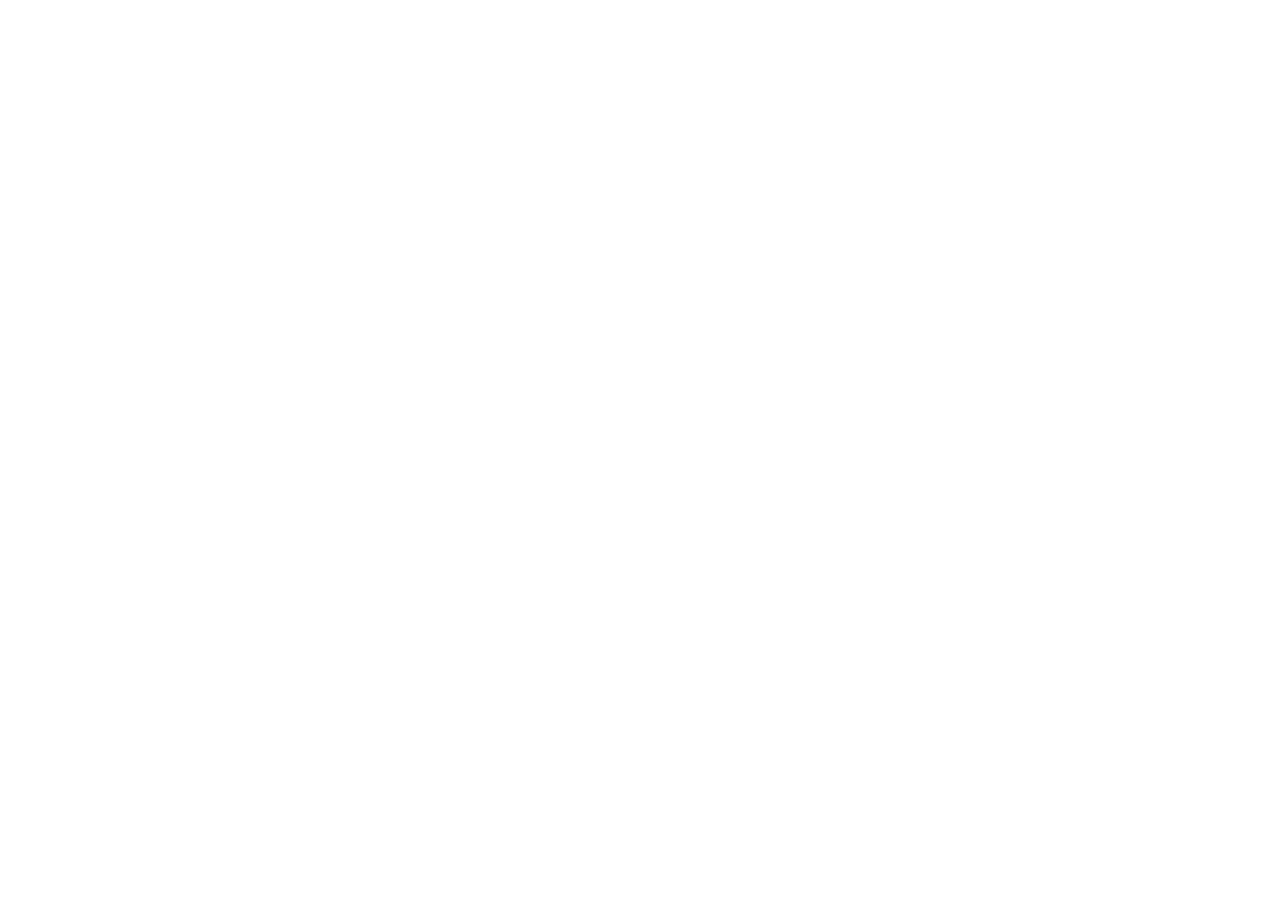
==== commit 929a37d8: "update" ====
--- a/index.html
+++ b/index.html
@@ -45,15 +45,18 @@
 
 </head>
 
-<body id="js-root" class="intro main-page" data-page="main" data-base-url="" data-locale="en">
+<body id="js-root" class="main-page" data-page="main" data-base-url="" data-locale="en">
 
 	<main class="main">
 
-	<!--  header-->
+	<!-- header-->
 	<header class="component mobile-header" data-name="mobile-header">
 		<div class="f-row">
 			<div class="f-col left">
-				&nbsp;
+				<div class="sponsor">
+					<span>Photos by</span>
+					<a class="ui-btn ui-btn--text small" href="https://unsplash.com/" target="_blank">Unsplash</a>
+				</div>
 			</div>
 			<div class="f-col center">
 				<span class="letter-masker ">
@@ -119,103 +122,121 @@
 		<!--CSR-->
 	</aside>
 
-	<!-- app user collection -->
+	<!-- user collection -->
 	<!--global user collection component-->
 	<div class="component user-collection" data-name="user-collection">
 	
 		<div class="ui-component ui-balloon no-tip" data-name="ui-balloon">
 	
-			<div class="user-collection__top">
-				<!-- new collection add form-->
-				<form action="/collection" autocomplete="off">
-	
-					<div class="ui-wrapper">
-	
-						<!--ui input-->
-						<div class="ui-component ui-input user-collection__input" data-type="text" data-name="ui-input">
-						
-							<input type="text" id="collection-name" name="CollectionName" placeholder="new collection name" autocomplete="off">
-							<label for="collection-name">new collection</label>
-						
+			<div class="masker">
+	
+				<!-- collection overview-->
+				<div class="user-collection__overview">
+					<div class="user-collection__top">
+						<!-- new collection add form-->
+						<form action="/collection" id="user-collection-form" method="POST" autocomplete="off">
+							<div class="input-wrapper">
+	
+								<!--add/submit-->
+								<button class="ui-btn ui-btn--icon" data-collection-id="new" title="new collection">
+									<i class="material-icons">add</i>
+								</button>
+	
+								<!--ui input-->
+								<div class="ui-component ui-input user-collection__input" data-type="text" data-name="ui-input">
+								
+									<input type="text"
+										id="collection-name"
+										name="CollectionName"
+										placeholder="collection name"
+										autocomplete="off"
+										value=""
+										>
+								
+									<label for="collection-name">create new collection</label>
+								
+								</div>
+							</div>
+	
+						</form>
+	
+						<!-- ui-loader-->
+						<div class="loader user-collection__loader">
+							<svg xmlns:svg="http://www.w3.org/2000/svg" xmlns="http://www.w3.org/2000/svg" xmlns:xlink="http://www.w3.org/1999/xlink"
+							 version="1.0" width="64px" height="64px" viewBox="0 0 128 128" xml:space="preserve">
+								<g>
+									<path d="M75.4 126.63a11.43 11.43 0 0 1-2.1-22.65 40.9 40.9 0 0 0 30.5-30.6 11.4 11.4 0 1 1 22.27 4.87h.02a63.77 63.77 0 0 1-47.8 48.05v-.02a11.38 11.38 0 0 1-2.93.37z"
+									 fill="#007fc3" fill-opacity="1" />
+									<animateTransform attributeName="transform" type="rotate" from="0 64 64" to="360 64 64" dur="1200ms" repeatCount="indefinite"></animateTransform>
+								</g>
+							</svg>
 						</div>
-						<!--submit-->
-						<button class="ui-btn ui-btn--icon" data-collection-id="new" title="New collection">
-							<i class="material-icons">add</i>
-						</button>
-	
-					</div>
-	
-				</form>
-	
-				<!-- ui-loader-->
-				<div class="loader user-collection__loader">
-					<svg xmlns:svg="http://www.w3.org/2000/svg" xmlns="http://www.w3.org/2000/svg" xmlns:xlink="http://www.w3.org/1999/xlink"
-					 version="1.0" width="64px" height="64px" viewBox="0 0 128 128" xml:space="preserve">
-						<g>
-							<path d="M75.4 126.63a11.43 11.43 0 0 1-2.1-22.65 40.9 40.9 0 0 0 30.5-30.6 11.4 11.4 0 1 1 22.27 4.87h.02a63.77 63.77 0 0 1-47.8 48.05v-.02a11.38 11.38 0 0 1-2.93.37z"
-							 fill="#007fc3" fill-opacity="1" />
-							<animateTransform attributeName="transform" type="rotate" from="0 64 64" to="360 64 64" dur="1200ms" repeatCount="indefinite"></animateTransform>
-						</g>
-					</svg>
-				</div>
-			</div>
-	
-			<ul class="ui-balloon__items user-collection__items">
-				<!-- csr-->
-			</ul>
-	
-			<!--close-->
-			<button class="ui-btn--icon close-btn" title="user collection close">
+					</div>
+	
+					<ul class="ui-balloon__items user-collection__items">
+						<!-- csr-->
+					</ul>
+				</div>
+	
+				<!-- collection detail-->
+				<div class="user-collection__detail">
+					<!-- csr-->
+				</div>
+			</div>
+	
+			<!--back-->
+			<button class="ui-btn--icon back-btn" title="user collection back">
 				<i class="material-icons">arrow_back</i>
 			</button>
 		</div>
 	
+	
 	</div>
 
-	<!-- app search overlay-->
-	<!--search view overay-->
-	<section class="component search-overlay" data-name="search-overlay">
-		<div class="search-overlay-bg"></div>
-		<aside class="search-sidebar">
-	
-			<div class="top">
-				<form action="/search" id="search-form" autocomplete="off">
-					<!--search bar-->
-					<div class="ui-component ui-input search" data-type="text" data-name="ui-input">
-						<a href="#" role="button" class="ui-btn--icon before">
-							<i class="material-icons">search</i>
-						</a>
-					
-						<input type="text" id="image-search" name="Search" placeholder="search images" autocomplete="off">
-						<label for="image-search">Search</label>
-					
-						<a href="#" role="button" class="ui-btn--icon after">
-							<i class="material-icons">close</i>
-						</a>
+	<!-- user comment -->
+	<!--global user collection component-->
+	<div class="component user-comment" data-name="user-comment">
+	
+		<div class="ui-component ui-balloon no-tip" data-name="ui-balloon">
+	
+			<!-- collection overview-->
+			<div class="user-comment__top">
+				<!-- new collection add form-->
+				<form action="/collection" id="user-comment-form" method="POST" autocomplete="off">
+					<div class="input-wrapper">
+						<!--ui input-->
+						<div class="ui-component ui-input user-comment__input" data-type="text" data-name="ui-input">
+						
+							<input type="text"
+								id="user-commment-input"
+								name="UserComment"
+								placeholder="add a comment"
+								autocomplete="off"
+								value=""
+								>
+						
+							<label for="user-commment-input">add new comment</label>
+						
+						</div>
+	
+						<!--submit-->
+						<button class="ui-btn ui-btn--text" data-comment-id="new" title="new comment">
+							Add
+						</button>
 					</div>
 				</form>
 	
-				<!-- back button-->
-				<button class="ui-btn--icon search-back-btn">
-					<i class="material-icons">arrow_back</i>
-				</button>
-			</div>
-	
-			<!-- search result-->
-			<div class="search-results">
-				<h5 class="search-sugestion-title">
-					Popular keywords
-				</h5>
-				<!--popular suggestions-->
-				<ul class="popular-suggestions">
-					<!-- CSR-->
-				</ul>
-			</div>
-			<div class="search-results">
-				<h5 class="search-sugestion-title">
-					Related keywords with
-					<strong class="current-keyword">&nbsp;</strong>
-					<div class="loader search-loader">
+				<!-- buttons -->
+				<div class="ui-wrapper">
+					<button class="ui-btn ui-btn--text small js-show-comments" title="view more comments">
+						View&nbsp;
+						<span class="total-comments">6</span>&nbsp;comments
+					</button>
+					<button href="#" class="ui-btn ui-btn--text small js-hide-comments" title="view more comments">
+						Hide comments
+					</button>
+					<!-- ui-loader-->
+					<div class="loader user-collection__loader">
 						<svg xmlns:svg="http://www.w3.org/2000/svg" xmlns="http://www.w3.org/2000/svg" xmlns:xlink="http://www.w3.org/1999/xlink"
 						 version="1.0" width="64px" height="64px" viewBox="0 0 128 128" xml:space="preserve">
 							<g>
@@ -225,13 +246,95 @@
 							</g>
 						</svg>
 					</div>
+				</div>
+			</div>
+	
+			<!-- user comments-->
+			<ul class="user-comment-items">
+				<!-- csr-->
+			</ul>
+		</div>
+	
+	</div>
+
+	<!-- search overlay-->
+	<!--search view overay-->
+	<section class="component search-overlay" data-name="search-overlay">
+		<div class="search-overlay__bg"></div>
+	
+		<aside class="search__sidebar">
+	
+			<!-- search top(header + form)-->
+			<div class="search__row search__top">
+	
+				<h5 class="search__title">
+					Search image from Unsplash
+					<div class="loader search__loader">
+						<svg xmlns:svg="http://www.w3.org/2000/svg" xmlns="http://www.w3.org/2000/svg" xmlns:xlink="http://www.w3.org/1999/xlink"
+						 version="1.0" width="64px" height="64px" viewBox="0 0 128 128" xml:space="preserve">
+							<g>
+								<path d="M75.4 126.63a11.43 11.43 0 0 1-2.1-22.65 40.9 40.9 0 0 0 30.5-30.6 11.4 11.4 0 1 1 22.27 4.87h.02a63.77 63.77 0 0 1-47.8 48.05v-.02a11.38 11.38 0 0 1-2.93.37z"
+								 fill="#007fc3" fill-opacity="1" />
+								<animateTransform attributeName="transform" type="rotate" from="0 64 64" to="360 64 64" dur="1200ms" repeatCount="indefinite"></animateTransform>
+							</g>
+						</svg>
+					</div>
 				</h5>
+	
+				<form action="/search" id="search-form" autocomplete="off">
+					<!--search bar-->
+					<div class="ui-component ui-input search no-label" data-type="text" data-name="ui-input">
+						<a href="#" role="button" class="ui-btn--icon before">
+							<i class="material-icons">search</i>
+						</a>
+					
+						<input type="text"
+							id="image-search"
+							name="Search"
+							placeholder="Search images"
+							autocomplete="off"
+							value=""
+							>
+					
+						<label for="image-search">Search</label>
+					
+						<a href="#" role="button" class="ui-btn--icon after">
+							<i class="material-icons">close</i>
+						</a>
+					</div>
+				</form>
+			</div>
+	
+			<!-- search results-->
+			<div class="search__results">
+	
+				<!--popular suggestions-->
+				<div class="search__row">
+					<h5 class="search__title">
+						Popular keywords
+					</h5>
+					<ul class="popular-suggestions">
+						<!-- CSR-->
+					</ul>
+				</div>
+	
 				<!--search related suggestions-->
-				<ul class="search-suggestions">
-					<!-- CSR-->
-				</ul>
-			</div>
-	
+				<div class="search__row">
+					<h5 class="search__title">
+						Related keywords with
+						<strong class="current-keyword">&nbsp;</strong>
+					</h5>
+					<ul class="search-suggestions">
+						<!-- CSR-->
+					</ul>
+				</div>
+	
+			</div>
+	
+			<!-- back button-->
+			<button class="ui-btn--icon search__back-btn">
+				<i class="material-icons">arrow_back</i>
+			</button>
 		</aside>
 	</section>
 
@@ -247,7 +350,7 @@
 		</div>
 	</div>
 
-	<!-- app bottom loader-->
+	<!-- bottom loader-->
 	<div class="loader app-loader">
 		<svg xmlns:svg="http://www.w3.org/2000/svg" xmlns="http://www.w3.org/2000/svg" xmlns:xlink="http://www.w3.org/1999/xlink"
 		 version="1.0" width="64px" height="64px" viewBox="0 0 128 128" xml:space="preserve">
@@ -259,8 +362,57 @@
 		</svg>
 	</div>
 
+	<!-- debug window-->
+	<div id="debug" class="debug"></div>
 
 	</main>
+
+	<!--intro password-->
+	<div class="intro" id="app-intro">
+		<div class="intro__inner">
+			<form action="/auto" id="intro-form" method="POST" autocomplete="off">
+				<fieldset>
+					<legend>Min's GUX</legend>
+					<div class="input-wrapper">
+						<!--ui input-->
+						<div class="ui-component ui-input small" data-type="text" data-name="ui-input">
+						
+							<input type="text"
+								id="user-name"
+								name="UserName"
+								placeholder="Your name"
+								autocomplete="off"
+								value=""
+								required>
+						
+							<label for="user-name">Name</label>
+						
+						</div>
+	
+						<!--ui input-->
+						<div class="ui-component ui-input small" data-type="text" data-name="ui-input">
+						
+							<input type="password"
+								id="password"
+								name="Password"
+								placeholder="password"
+								autocomplete="off"
+								value=""
+								required>
+						
+							<label for="password">Password</label>
+						
+						</div>
+	
+						<!--submit-->
+						<button class="ui-btn ui-btn--box" title="enter">
+							Go
+						</button>
+					</div>
+				</fieldset>
+			</form>
+		</div>
+	</div>
 
 	<!-- script -->
 	<script src="/scripts/dependencies-bundle.js" defer></script>
--- a/styles/style.css
+++ b/styles/style.css
@@ -1,7669 +1 @@
-@charset "UTF-8";
-/**
-* Main project stylesheet combiner
-*
-* @section Setup
-* @author <fill-me>
-*/
-/**
-* Base.
-* Variables and function definitions.
-*
-* @author  min yang<yangbomb@gmail.com>
-*/
-:root {
-  --base-font: 'Lato','Helvetica',sans-serif;
-  --fallback-font: 'Helvetica', sans-serif;
-  --font-weight-black: 900;
-  --font-weight-bold: 700;
-  --font-weight-medium: 500;
-  --font-weight-regular: 500;
-  --font-weight-light: 300;
-  --font-weight-ultra-light: 100;
-  --font-color-black: rgb(41, 38, 30);
-  --color-purple: #6200ee;
-  --color-teal: #03dac5;
-  --color-blue: #0336ff;
-  --color-error: #b00020;
-  --color-yellow: #ffde03;
-  --color-dark-gray: #333333;
-  --color-font-gray: #4a4a4a;
-  --color-gray-0: rgb(41, 38, 30);
-  --color-gray-1: rgb(52, 48, 39);
-  --color-gray-2: rgb(141, 141, 141);
-  --color-gray-3: rgb(226, 223, 218);
-  --color-gray-4: rgb(252, 252, 250);
-  --color-gray-5: rgb(241, 239, 234);
-  --color-gray-6: rgb(226, 223, 221);
-  --color-gray-7: rgb(249, 249, 247);
-  --color-gray-8: rgb(252, 252, 250);
-  --color-gray-9: rgb(207, 200, 189);
-  --color-white: rgba(255, 255, 255, 1);
-  --color-black: rgba(0, 0, 0, 1);
-  --color-red: #ff3333;
-  --color-global-focus: var(--color-teal);
-  --color-silver: rgb(181, 182, 182);
-  --ui-font-family: var(--base-font);
-  --ui-btn-font-size: 16px;
-  --ui-btn-icon-size: 24px;
-  --ui-btn-line-height: 16px;
-  --ui-text-btn-color: var(--color-black);
-  --ui-transition-dur: 300ms;
-  --ui-transition-dur-long: 1000ms;
-  --ui-easing: cubic-bezier(0.15, 0.67, 0.67, 1);
-  --ui-svg-width: 24px;
-  --ui-svg-height: 24px;
-  --ui-sprite-width: 432px;
-  --spacing: 8px;
-  --base-animation-easing: cubic-bezier(.25, .12, .65, .94);
-  --base-animation-duration: 250ms;
-  --app-fetching-mimimun-delay: 1000ms;
-  --overlay-bg: rgba(0, 0, 0, .8);
-  --page-index: 1;
-  --overlay-index: 1100;
-  --mobile-nav-index: 850;
-  --image-detail-index: 700;
-  --tool-bar-index: 800;
-  --color-border: #e3e3e3;
-  --color-border-light: var(--color-white, rgba(244, 244, 244, 1));
-  --bp-mobile-sm: 376px;
-  --bp-mobile: 480px;
-  --bp-tablet: 768px;
-  --bp-desktop-small: 1024px;
-  --bp-desktop-medium: 1280px;
-  --bp-desktop-large: 1440px;
-  --bp-desktop-xlarge: 1600px;
-}
-
-/**
-* Mixins for browser alignment
-*
-* @section Framework
-* @author echristensen
-*/
-/**
- * Media query mixin for better breakpoint alignment
- *
- * @param {String|Number} $point
- * @param {Boolean} $max-width - False is mobile first (min-width) and true is desktop first (max-width)
- * @param {String|Number} $top-point - Define a top point for the media query. So the media query includes both a min- and max-width value.
- * @param {String} $others - Define other media query rules e.g. 'and (orientation: portrait)'.
- *
- *
- * Examples of usage:
- *
- * @include media(md);
- * Outputs: @media screen and (min-width: 768px) {}
- *
- * @include media(md, true, sm);
- * Outputs: @media screen and (max-width: 767px) and (min-width: 480px) {}
- *
- * @inclued media(500, false, false, 'and (orientation: landscape)');
- * Outputs: @media screen and (min-width: 500px) and (orientation: landscape) {}
- *
- *
- * @section Framework
- * @author dkvistgaard
- */
-/*! normalize.css v2.1.0 | MIT License | git.io/normalize */
-/* ==========================================================================
-   HTML5 display definitions
-   ========================================================================== */
-/**
- * Correct `block` display not defined in IE 8/9.
- */
-article,
-aside,
-details,
-figcaption,
-figure,
-footer,
-header,
-hgroup,
-main,
-nav,
-section,
-summary {
-  display: block;
-}
-
-/**
- * Correct `inline-block` display not defined in IE 8/9.
- */
-audio,
-canvas,
-video {
-  display: inline-block;
-}
-
-/**
- * Prevent modern browsers from displaying `audio` without controls.
- * Remove excess height in iOS 5 devices.
- */
-audio:not([controls]) {
-  display: none;
-  height: 0;
-}
-
-/**
- * Address styling not present in IE 8/9.
- */
-[hidden] {
-  display: none;
-}
-
-/* ==========================================================================
-   Base
-   ========================================================================== */
-/**
- * 1. Set default font family to sans-serif.
- * 2. Prevent iOS text size adjust after orientation change, without disabling
- *    user zoom.
- */
-html {
-  font-family: sans-serif;
-  /* 1 */
-  -webkit-text-size-adjust: 100%;
-  /* 2 */
-  -ms-text-size-adjust: 100%;
-  /* 2 */
-}
-
-/**
- * Remove default margin.
- */
-body {
-  margin: 0;
-}
-
-/* ==========================================================================
-   Links
-   ========================================================================== */
-/**
- * Address `outline` inconsistency between Chrome and other browsers.
- */
-a:focus {
-  outline: thin dotted;
-}
-
-/**
- * Improve readability when focused and also mouse hovered in all browsers.
- */
-a:active,
-a:hover {
-  outline: 0;
-}
-
-/* ==========================================================================
-   Typography
-   ========================================================================== */
-/**
- * Address variable `h1` font-size and margin within `section` and `article`
- * contexts in Firefox 4+, Safari 5, and Chrome.
- */
-h1 {
-  font-size: 2em;
-  margin: 0.67em 0;
-}
-
-/**
- * Address styling not present in IE 8/9, Safari 5, and Chrome.
- */
-abbr[title] {
-  border-bottom: 1px dotted;
-}
-
-/**
- * Address style set to `bolder` in Firefox 4+, Safari 5, and Chrome.
- */
-b,
-strong {
-  font-weight: bold;
-}
-
-/**
- * Address styling not present in Safari 5 and Chrome.
- */
-dfn {
-  font-style: italic;
-}
-
-/**
- * Address differences between Firefox and other browsers.
- */
-hr {
-  -webkit-box-sizing: content-box;
-          box-sizing: content-box;
-  height: 0;
-}
-
-/**
- * Address styling not present in IE 8/9.
- */
-mark {
-  background: #ff0;
-  color: #000;
-}
-
-/**
- * Correct font family set oddly in Safari 5 and Chrome.
- */
-code,
-kbd,
-pre,
-samp {
-  font-family: monospace, serif;
-  font-size: 1em;
-}
-
-/**
- * Improve readability of pre-formatted text in all browsers.
- */
-pre {
-  white-space: pre-wrap;
-}
-
-/**
- * Set consistent quote types.
- */
-q {
-  quotes: "\201C" "\201D" "\2018" "\2019";
-}
-
-/**
- * Address inconsistent and variable font size in all browsers.
- */
-small {
-  font-size: 80%;
-}
-
-/**
- * Prevent `sub` and `sup` affecting `line-height` in all browsers.
- */
-sub,
-sup {
-  font-size: 75%;
-  line-height: 0;
-  position: relative;
-  vertical-align: baseline;
-}
-
-sup {
-  top: -0.5em;
-}
-
-sub {
-  bottom: -0.25em;
-}
-
-/* ==========================================================================
-   Embedded content
-   ========================================================================== */
-/**
- * Remove border when inside `a` element in IE 8/9.
- */
-img {
-  border: 0;
-}
-
-/**
- * Correct overflow displayed oddly in IE 9.
- */
-svg:not(:root) {
-  overflow: hidden;
-}
-
-/* ==========================================================================
-   Figures
-   ========================================================================== */
-/**
- * Address margin not present in IE 8/9 and Safari 5.
- */
-figure {
-  margin: 0;
-}
-
-/* ==========================================================================
-   Forms
-   ========================================================================== */
-/**
- * Define consistent border, margin, and padding.
- */
-fieldset {
-  border: 1px solid #c0c0c0;
-  margin: 0 2px;
-  padding: 0.35em 0.625em 0.75em;
-}
-
-/**
- * 1. Correct `color` not being inherited in IE 8/9.
- * 2. Remove padding so people aren't caught out if they zero out fieldsets.
- */
-legend {
-  border: 0;
-  /* 1 */
-  padding: 0;
-  /* 2 */
-}
-
-/**
- * 1. Correct font family not being inherited in all browsers.
- * 2. Correct font size not being inherited in all browsers.
- * 3. Address margins set differently in Firefox 4+, Safari 5, and Chrome.
- */
-button,
-input,
-select,
-textarea {
-  font-family: inherit;
-  /* 1 */
-  font-size: 100%;
-  /* 2 */
-  margin: 0;
-  /* 3 */
-}
-
-/**
- * Address Firefox 4+ setting `line-height` on `input` using `!important` in
- * the UA stylesheet.
- */
-button,
-input {
-  line-height: normal;
-}
-
-/**
- * Address inconsistent `text-transform` inheritance for `button` and `select`.
- * All other form control elements do not inherit `text-transform` values.
- * Correct `button` style inheritance in Chrome, Safari 5+, and IE 8+.
- * Correct `select` style inheritance in Firefox 4+ and Opera.
- */
-button,
-select {
-  text-transform: none;
-}
-
-/**
- * 1. Avoid the WebKit bug in Android 4.0.* where (2) destroys native `audio`
- *    and `video` controls.
- * 2. Correct inability to style clickable `input` types in iOS.
- * 3. Improve usability and consistency of cursor style between image-type
- *    `input` and others.
- */
-button,
-html input[type="button"],
-input[type="reset"],
-input[type="submit"] {
-  -webkit-appearance: button;
-  /* 2 */
-  cursor: pointer;
-  /* 3 */
-}
-
-/**
- * Re-set default cursor for disabled elements.
- */
-button[disabled],
-html input[disabled] {
-  cursor: default;
-}
-
-/**
- * 1. Address box sizing set to `content-box` in IE 8/9.
- * 2. Remove excess padding in IE 8/9.
- */
-input[type="checkbox"],
-input[type="radio"] {
-  -webkit-box-sizing: border-box;
-          box-sizing: border-box;
-  /* 1 */
-  padding: 0;
-  /* 2 */
-}
-
-/**
- * 1. Address `appearance` set to `searchfield` in Safari 5 and Chrome.
- * 2. Address `box-sizing` set to `border-box` in Safari 5 and Chrome
- *    (include `-moz` to future-proof).
- */
-input[type="search"] {
-  -webkit-appearance: textfield;
-  /* 1 */
-  -webkit-box-sizing: content-box;
-  /* 2 */
-  box-sizing: content-box;
-}
-
-/**
- * Remove inner padding and search cancel button in Safari 5 and Chrome
- * on OS X.
- */
-input[type="search"]::-webkit-search-cancel-button,
-input[type="search"]::-webkit-search-decoration {
-  -webkit-appearance: none;
-}
-
-/**
- * Remove inner padding and border in Firefox 4+.
- */
-button::-moz-focus-inner,
-input::-moz-focus-inner {
-  border: 0;
-  padding: 0;
-}
-
-/**
- * 1. Remove default vertical scrollbar in IE 8/9.
- * 2. Improve readability and alignment in all browsers.
- */
-textarea {
-  overflow: auto;
-  /* 1 */
-  vertical-align: top;
-  /* 2 */
-}
-
-/* ==========================================================================
-   Tables
-   ========================================================================== */
-/**
- * Remove most spacing between table cells.
- */
-table {
-  border-collapse: collapse;
-  border-spacing: 0;
-}
-
-/**
-* Base typographical setup (vertical rythm etc)
-*
-* @section Layout
-* @author echristensen
-*/
-h1,
-h2,
-h3,
-h4 {
-  font-weight: bold;
-  line-height: 1.1em;
-}
-
-p {
-  margin: 0 0 2em;
-}
-
-.entry {
-  font-size: 1.4em;
-  line-height: 1.5em;
-}
-
-/**
-* Generic.
-*
-* @author  min yang<yangbomb@gmail.com>
-*/
-/**
-* Base.
-* Variables and function definitions.
-*
-* @author  min yang<yangbomb@gmail.com>
-*/
-:root {
-  --base-font: 'Lato','Helvetica',sans-serif;
-  --fallback-font: 'Helvetica', sans-serif;
-  --font-weight-black: 900;
-  --font-weight-bold: 700;
-  --font-weight-medium: 500;
-  --font-weight-regular: 500;
-  --font-weight-light: 300;
-  --font-weight-ultra-light: 100;
-  --font-color-black: rgb(41, 38, 30);
-  --color-purple: #6200ee;
-  --color-teal: #03dac5;
-  --color-blue: #0336ff;
-  --color-error: #b00020;
-  --color-yellow: #ffde03;
-  --color-dark-gray: #333333;
-  --color-font-gray: #4a4a4a;
-  --color-gray-0: rgb(41, 38, 30);
-  --color-gray-1: rgb(52, 48, 39);
-  --color-gray-2: rgb(141, 141, 141);
-  --color-gray-3: rgb(226, 223, 218);
-  --color-gray-4: rgb(252, 252, 250);
-  --color-gray-5: rgb(241, 239, 234);
-  --color-gray-6: rgb(226, 223, 221);
-  --color-gray-7: rgb(249, 249, 247);
-  --color-gray-8: rgb(252, 252, 250);
-  --color-gray-9: rgb(207, 200, 189);
-  --color-white: rgba(255, 255, 255, 1);
-  --color-black: rgba(0, 0, 0, 1);
-  --color-red: #ff3333;
-  --color-global-focus: var(--color-teal);
-  --color-silver: rgb(181, 182, 182);
-  --ui-font-family: var(--base-font);
-  --ui-btn-font-size: 16px;
-  --ui-btn-icon-size: 24px;
-  --ui-btn-line-height: 16px;
-  --ui-text-btn-color: var(--color-black);
-  --ui-transition-dur: 300ms;
-  --ui-transition-dur-long: 1000ms;
-  --ui-easing: cubic-bezier(0.15, 0.67, 0.67, 1);
-  --ui-svg-width: 24px;
-  --ui-svg-height: 24px;
-  --ui-sprite-width: 432px;
-  --spacing: 8px;
-  --base-animation-easing: cubic-bezier(.25, .12, .65, .94);
-  --base-animation-duration: 250ms;
-  --app-fetching-mimimun-delay: 1000ms;
-  --overlay-bg: rgba(0, 0, 0, .8);
-  --page-index: 1;
-  --overlay-index: 1100;
-  --mobile-nav-index: 850;
-  --image-detail-index: 700;
-  --tool-bar-index: 800;
-  --color-border: #e3e3e3;
-  --color-border-light: var(--color-white, rgba(244, 244, 244, 1));
-  --bp-mobile-sm: 376px;
-  --bp-mobile: 480px;
-  --bp-tablet: 768px;
-  --bp-desktop-small: 1024px;
-  --bp-desktop-medium: 1280px;
-  --bp-desktop-large: 1440px;
-  --bp-desktop-xlarge: 1600px;
-}
-
-html {
-  -webkit-overflow-scrolling: touch;
-}
-
-body {
-  font-family: 'Lato','Helvetica',sans-serif;
-  font-family: var(--base-font);
-  -webkit-font-smoothing: antialiased;
-  color: rgb(41, 38, 30);
-  color: var(--font-color-black);
-  overflow-x: hidden;
-}
-
-body.no-scroll {
-  overflow: hidden;
-}
-
-body.hide-header .header {
-  display: none;
-}
-
-body.app-fetching .app-loader {
-  opacity: 1;
-  bottom: 10px;
-}
-
-body.intro .component:not(.mobile-header) {
-  visibility: hidden;
-}
-
-body.detail-active {
-  overflow: hidden;
-}
-
-body.search-active {
-  overflow: hidden;
-}
-
-body.show-load-more .load-more-wrapper {
-  display: block;
-}
-
-body.main-page {
-  padding-top: 80px;
-  padding-top: var(--header-height);
-}
-
-@media screen and (min-width: 425px){
-  body.main-page{
-  padding-top: 120px;
-  padding-top: var(--header-height);
-  }
-}
-
-* {
-  -webkit-box-sizing: border-box;
-          box-sizing: border-box;
-}
-
-ul,
-li {
-  padding: 0;
-  margin: 0;
-  list-style: none;
-}
-
-main {
-  background-color: rgba(255, 255, 255, 1);
-  background-color: var(--color-white);
-}
-
-a {
-  text-decoration: none;
-  -webkit-tap-highlight-color: transparent !important;
-}
-
-a:active,
-a:hover {
-  text-decoration: none;
-}
-
-.loader {
-  display: inline-block;
-}
-
-.app-loader {
-  position: fixed;
-  width: 40px;
-  height: 40px;
-  border-radius: 50%;
-  background: rgba(255, 255, 255, 1);
-  background: var(--color-white);
-  bottom: -10px;
-  left: calc(50% - 20px);
-  display: -webkit-box;
-  display: -ms-flexbox;
-  display: flex;
-  -webkit-box-align: center;
-      -ms-flex-align: center;
-          align-items: center;
-  -webkit-box-pack: center;
-      -ms-flex-pack: center;
-          justify-content: center;
-  -webkit-box-shadow: 2px 0px 6px 2px rgba(1, 1, 1, 0.25);
-          box-shadow: 2px 0px 6px 2px rgba(1, 1, 1, 0.25);
-  -webkit-transition: opacity 200ms, bottom 300ms;
-  transition: opacity 200ms, bottom 300ms;
-  will-change: bottom;
-  opacity: 0;
-  z-index: 1100;
-  z-index: var(--overlay-index);
-}
-
-.app-loader svg {
-  -webkit-box-flex: 0;
-      -ms-flex: 0 0 auto;
-          flex: 0 0 auto;
-  width: 24px;
-  height: 24px;
-}
-
-@-webkit-keyframes color-transition {
-  0% {
-    fill: #ff3333;
-    fill: var(--color-red);
-  }
-  25% {
-    fill: #03dac5;
-    fill: var(--color-teal);
-  }
-  50% {
-    fill: #6200ee;
-    fill: var(--color-purple);
-  }
-  75% {
-    fill: #ffde03;
-    fill: var(--color-yellow);
-  }
-}
-
-@keyframes color-transition {
-  0% {
-    fill: #ff3333;
-    fill: var(--color-red);
-  }
-  25% {
-    fill: #03dac5;
-    fill: var(--color-teal);
-  }
-  50% {
-    fill: #6200ee;
-    fill: var(--color-purple);
-  }
-  75% {
-    fill: #ffde03;
-    fill: var(--color-yellow);
-  }
-}
-
-.app-loader path {
-  -webkit-animation-name: color-transition;
-          animation-name: color-transition;
-  -webkit-animation-iteration-count: infinite;
-          animation-iteration-count: infinite;
-  -webkit-animation-duration: 6000ms;
-          animation-duration: 6000ms;
-}
-
-.load-more-wrapper {
-  position: absolute;
-  bottom: -30px;
-  left: 50%;
-  -webkit-transform: translateX(-50%);
-          transform: translateX(-50%);
-  width: 100%;
-  text-align: center;
-  display: none;
-}
-
-body.app-fetching,
-.lock,
-.fetching {
-  pointer-events: none !important;
-  -webkit-user-select: none;
-     -moz-user-select: none;
-      -ms-user-select: none;
-          user-select: none;
-}
-
-
-.ui-input.no-label label,
-.visuallyhidden {
-  border: 0;
-  clip: rect(0 0 0 0);
-  height: 1px;
-  margin: -1px;
-  overflow: hidden;
-  padding: 0;
-  position: absolute;
-  width: 1px;
-}
-
-.mobile-only {
-  display: block;
-}
-
-@media screen and (min-width: 426px) {
-  .mobile-only {
-    display: none;
-  }
-}
-
-@media screen and (max-width: 425px) {
-  .mobile-hide {
-    display: none;
-  }
-}
-
-.t-center {
-  text-align: center;
-}
-
-.media-reponsive-container {
-  position: relative;
-  padding-bottom: 56.25%;
-  padding-top: 20px;
-  height: 0;
-  margin: 30px 0;
-}
-
-.media-reponsive-container > iframe,
-.media-reponsive-container > object {
-  position: absolute;
-  top: 0;
-  left: 0;
-  width: 100%;
-  height: 100%;
-}
-
-.off {
-  display: none !important;
-}
-
-@media screen and (min-width: 1025px) {
-  .off-only-desktop {
-    display: none !important;
-  }
-}
-
-.hide {
-  opacity: 0;
-  pointer-events: none;
-}
-
-.blur {
-  -webkit-filter: blur(3px);
-          filter: blur(3px);
-  -webkit-transform: translate3d(0, 0, 0);
-          transform: translate3d(0, 0, 0);
-}
-
-.material-icons.flip-x {
-  -webkit-transform-origin: 50%;
-          transform-origin: 50%;
-  -webkit-transform: scaleX(-1);
-          transform: scaleX(-1);
-}
-
-.material-icons.bold {
-  font-weight: 600;
-}
-
-@-webkit-keyframes animate-y-in-plus {
-  0% {
-    -webkit-transform: translateY(90px);
-            transform: translateY(90px);
-  }
-  100% {
-    -webkit-transform: translateY(0);
-            transform: translateY(0);
-  }
-}
-
-@keyframes animate-y-in-plus {
-  0% {
-    -webkit-transform: translateY(90px);
-            transform: translateY(90px);
-  }
-  100% {
-    -webkit-transform: translateY(0);
-            transform: translateY(0);
-  }
-}
-
-@-webkit-keyframes animate-y-in-minus {
-  0% {
-    -webkit-transform: translateY(-90px);
-            transform: translateY(-90px);
-  }
-  100% {
-    -webkit-transform: translateY(0);
-            transform: translateY(0);
-  }
-}
-
-@keyframes animate-y-in-minus {
-  0% {
-    -webkit-transform: translateY(-90px);
-            transform: translateY(-90px);
-  }
-  100% {
-    -webkit-transform: translateY(0);
-            transform: translateY(0);
-  }
-}
-
-/**
-* UI Components index.
-*
-* @author  min yang<yangbomb@gmail.com>
-*/
-/*
- UI Config
-*/
-/**
-* UI Loader
-*
-* @author <minyang>
-*/
-@-webkit-keyframes scaleX {
-  0% {
-    -webkit-transform: scaleX(0);
-            transform: scaleX(0);
-  }
-  50% {
-    -webkit-transform: scaleX(0.5);
-            transform: scaleX(0.5);
-  }
-  100% {
-    -webkit-transform: scaleX(1);
-            transform: scaleX(1);
-  }
-}
-@keyframes scaleX {
-  0% {
-    -webkit-transform: scaleX(0);
-            transform: scaleX(0);
-  }
-  50% {
-    -webkit-transform: scaleX(0.5);
-            transform: scaleX(0.5);
-  }
-  100% {
-    -webkit-transform: scaleX(1);
-            transform: scaleX(1);
-  }
-}
-
-@-webkit-keyframes spin {
-  0% {
-    -webkit-transform: rotate(0deg);
-            transform: rotate(0deg);
-  }
-  100% {
-    -webkit-transform: rotate(360deg);
-            transform: rotate(360deg);
-  }
-}
-
-@keyframes spin {
-  0% {
-    -webkit-transform: rotate(0deg);
-            transform: rotate(0deg);
-  }
-  100% {
-    -webkit-transform: rotate(360deg);
-            transform: rotate(360deg);
-  }
-}
-
-@-webkit-keyframes showHide {
-  0% {
-    opacity: 1;
-  }
-  50%,
-  100% {
-    opacity: 0;
-  }
-}
-
-@keyframes showHide {
-  0% {
-    opacity: 1;
-  }
-  50%,
-  100% {
-    opacity: 0;
-  }
-}
-
-/*
-  html sample:
-
-  <span class="bar-loader js-loader"></span>
- */
-.bar-loader {
-  display: inline-block;
-  width: 100%;
-  height: 2px;
-  background: rgba(0, 0, 0, 0.9);
-  will-change: transform;
-  -webkit-transform-origin: 0 50%;
-          transform-origin: 0 50%;
-  -webkit-transform: scaleX(0);
-          transform: scaleX(0);
-}
-
-.bar-loader.run, .tool-bar .user-like[data-liked="true"] .bar-loader.svg {
-  -webkit-animation-duration: 2000ms;
-          animation-duration: 2000ms;
-  -webkit-animation-timing-function: linear;
-          animation-timing-function: linear;
-  -webkit-animation-iteration-count: infinite;
-          animation-iteration-count: infinite;
-  -webkit-animation-name: scaleX;
-          animation-name: scaleX;
-}
-
-/*
-  html sample:
-
-  <span class="c-loader js-loader">
-    <span class="left"></span>
-    <span class="spinner"></span>
-    <span class="right"></span>
-  </span>
- */
-.c-loader {
-  background: inherit;
-  overflow: hidden;
-  border-radius: 50%;
-  width: 100%;
-  height: 100%;
-  position: relative;
-  display: block;
-  z-index: 0;
-  -webkit-animation-duration: 2000ms;
-          animation-duration: 2000ms;
-  -webkit-animation-iteration-count: infinite;
-          animation-iteration-count: infinite;
-}
-
-.c-loader.has-masker:after {
-  content: "";
-  border-radius: 50%;
-  position: absolute;
-  width: calc(100% - 6px);
-  height: calc(100% - 6px);
-  background: inherit;
-  top: 50%;
-  left: 50%;
-  -webkit-transform: translate3d(-50%, -50%, 0);
-          transform: translate3d(-50%, -50%, 0);
-  z-index: 4;
-}
-
-.c-loader.run .spinner, .tool-bar .user-like[data-liked="true"] .c-loader.svg .spinner {
-  -webkit-animation-name: spin;
-          animation-name: spin;
-}
-
-.c-loader.run .left, .tool-bar .user-like[data-liked="true"] .c-loader.svg .left {
-  -webkit-animation-name: showHide;
-          animation-name: showHide;
-}
-
-.c-loader.run .right, .tool-bar .user-like[data-liked="true"] .c-loader.svg .right {
-  -webkit-animation-name: showHide;
-          animation-name: showHide;
-}
-
-.c-loader.paused > * {
-  -webkit-animation-play-state: paused;
-          animation-play-state: paused;
-}
-
-.c-loader.running > * {
-  -webkit-animation-play-state: running;
-          animation-play-state: running;
-}
-
-.c-loader .left,
-.c-loader .right,
-.c-loader .spinner {
-  position: absolute;
-  top: 0;
-  width: 50%;
-  height: 100%;
-}
-
-.c-loader .spinner {
-  left: 0;
-  background: black;
-  -webkit-transform-origin: 100% 50%;
-          transform-origin: 100% 50%;
-  z-index: 2;
-  border-radius: 100% 0 0 100%/ 50% 0 0 50%;
-  will-change: transform;
-  -webkit-transform: rotate(0);
-          transform: rotate(0);
-  -webkit-animation-duration: inherit;
-          animation-duration: inherit;
-  -webkit-animation-timing-function: linear;
-          animation-timing-function: linear;
-  -webkit-animation-iteration-count: inherit;
-          animation-iteration-count: inherit;
-}
-
-.c-loader .left {
-  left: 0;
-  opacity: 1;
-  z-index: 3;
-  -webkit-transform-origin: 100% 50%;
-          transform-origin: 100% 50%;
-  background: inherit;
-  border-radius: 100% 0 0 100%/ 50% 0 0 50%;
-  -webkit-animation-timing-function: steps(1, end);
-          animation-timing-function: steps(1, end);
-  -webkit-animation-iteration-count: inherit;
-          animation-iteration-count: inherit;
-  -webkit-animation-duration: inherit;
-          animation-duration: inherit;
-}
-
-.c-loader .right {
-  opacity: 0;
-  width: 50%;
-  height: 100%;
-  border-radius: 0 100% 100% 0/ 0 50% 50% 0;
-  right: 0;
-  z-index: 1;
-  background: black;
-  animation-direction: reverse;
-  -webkit-animation-timing-function: steps(1, end);
-          animation-timing-function: steps(1, end);
-  -webkit-animation-iteration-count: inherit;
-          animation-iteration-count: inherit;
-  -webkit-animation-duration: inherit;
-          animation-duration: inherit;
-}
-
-/**
-* UI Buttons
-*
-* @author <minyang>
-*/
-@-webkit-keyframes btn-ripple {
-  0% {
-    opacity: 1;
-    -webkit-transform: translate3d(-50%, -50%, 0) scale(1);
-            transform: translate3d(-50%, -50%, 0) scale(1);
-  }
-  100% {
-    opacity: 0;
-    -webkit-transform: translate3d(-50%, -50%, 0) scale(1.5);
-            transform: translate3d(-50%, -50%, 0) scale(1.5);
-  }
-}
-@keyframes btn-ripple {
-  0% {
-    opacity: 1;
-    -webkit-transform: translate3d(-50%, -50%, 0) scale(1);
-            transform: translate3d(-50%, -50%, 0) scale(1);
-  }
-  100% {
-    opacity: 0;
-    -webkit-transform: translate3d(-50%, -50%, 0) scale(1.5);
-            transform: translate3d(-50%, -50%, 0) scale(1.5);
-  }
-}
-
-@-webkit-keyframes btn-svg-sprite-step {
-  0% {
-    background-position: 0px 0px;
-  }
-  100% {
-    background-position: -432px 0px;
-  }
-}
-
-@keyframes btn-svg-sprite-step {
-  0% {
-    background-position: 0px 0px;
-  }
-  100% {
-    background-position: -432px 0px;
-  }
-}
-
-@-webkit-keyframes btn-svg-step {
-  0% {
-    x: 0;
-  }
-  100% {
-    x: -432px;
-  }
-}
-
-@keyframes btn-svg-step {
-  0% {
-    x: 0;
-  }
-  100% {
-    x: -432px;
-  }
-}
-
-
-.ui-btn {
-  outline: none;
-  border: 0;
-  -webkit-appearance: none;
-  background: transparent;
-  display: -webkit-inline-box;
-  display: -ms-inline-flexbox;
-  display: inline-flex;
-  font-family: 'Lato','Helvetica',sans-serif;
-  font-family: var(--ui-font-family);
-  font-size: 16px;
-  font-size: var(--ui-btn-font-size, 16px);
-  line-height: 16px;
-  line-height: var(--ui-btn-line-height);
-  font-weight: 500;
-  font-weight: var(--font-weight-regular);
-  letter-spacing: .5px;
-  text-decoration: none;
-}
-
-
-.ui-btn.inactive,
-.ui-btn.disabled {
-  pointer-events: none;
-}
-
-
-.ui-btn .icon-font,
-.ui-btn [class^="icon-"],
-.ui-btn i {
-  pointer-events: none;
-}
-
-
-.ui-btn--icon {
-  outline: none;
-  border: 0;
-  -webkit-appearance: none;
-  background: transparent;
-  display: -webkit-inline-box;
-  display: -ms-inline-flexbox;
-  display: inline-flex;
-  -webkit-box-orient: vertical;
-  -webkit-box-direction: normal;
-      -ms-flex-direction: column;
-          flex-direction: column;
-  -webkit-box-align: center;
-      -ms-flex-align: center;
-          align-items: center;
-  -webkit-box-pack: center;
-      -ms-flex-pack: center;
-          justify-content: center;
-  color: #4a4a4a;
-  color: var(--color-font-gray);
-  border-radius: 50%;
-  position: relative;
-  border: 0;
-  text-decoration: none;
-  padding: 0;
-  cursor: pointer;
-  -webkit-user-select: none;
-     -moz-user-select: none;
-      -ms-user-select: none;
-          user-select: none;
-}
-
-
-.ui-btn--icon .material-icons {
-  display: inline-block;
-  font-size: 24px;
-  font-size: var(--ui-btn-icon-size);
-}
-
-
-.ui-btn--icon .ui-btn-label {
-  font-size: 12px;
-  position: absolute;
-  top: -14px;
-  left: 50%;
-  -webkit-transform: translateX(-50%);
-          transform: translateX(-50%);
-  opacity: 0;
-  -webkit-transition: top 300ms, opacity 300ms;
-  transition: top 300ms, opacity 300ms;
-  -webkit-transition: top var(--ui-transition-dur), opacity var(--ui-transition-dur);
-  transition: top var(--ui-transition-dur), opacity var(--ui-transition-dur);
-}
-
-
-.ui-btn--icon .svg-sprite {
-  width: 24px;
-  width: var(--ui-svg-width);
-  height: 24px;
-  height: var(--ui-svg-height);
-  overflow: hidden;
-  -webkit-animation-duration: 600ms;
-          animation-duration: 600ms;
-  -webkit-animation-timing-function: steps(18);
-          animation-timing-function: steps(18);
-  -webkit-animation-fill-mode: forwards;
-          animation-fill-mode: forwards;
-}
-
-
-.ui-btn--icon .svg-sprite ~ .ui-btn-label:nth-last-child(1) {
-  visibility: hidden;
-}
-
-
-.ui-btn--icon use {
-  -webkit-animation-duration: 600ms;
-          animation-duration: 600ms;
-  -webkit-animation-timing-function: steps(18);
-          animation-timing-function: steps(18);
-  -webkit-animation-fill-mode: forwards;
-          animation-fill-mode: forwards;
-}
-
-
-.ui-btn--icon:after {
-  content: "";
-  width: 120%;
-  height: 120%;
-  background-color: rgba(3, 218, 197, 0.2);
-  border-radius: 50%;
-  position: absolute;
-  -webkit-transform: translate3d(-50%, -50%, 0);
-          transform: translate3d(-50%, -50%, 0);
-  top: 50%;
-  left: 50%;
-  z-index: 2;
-  opacity: 0;
-}
-
-
-.ui-btn--icon.run .svg-sprite,
-.tool-bar .user-like[data-liked="true"] .ui-btn--icon.svg .svg-sprite {
-  -webkit-animation-name: btn-svg-sprite-step;
-          animation-name: btn-svg-sprite-step;
-}
-
-
-.ui-btn--icon:active {
-  outline: none;
-  text-decoration: none;
-}
-
-
-.ui-btn--icon:active .ui-btn-label {
-  opacity: 1;
-  top: -18px;
-}
-
-
-.ui-btn--icon:active .svg-sprite {
-  -webkit-animation-name: btn-svg-sprite-step;
-          animation-name: btn-svg-sprite-step;
-}
-
-
-.ui-btn--icon:active:after {
-  opacity: 1;
-  -webkit-animation-name: btn-ripple;
-          animation-name: btn-ripple;
-  -webkit-animation-fill-mode: forwards;
-          animation-fill-mode: forwards;
-  -webkit-animation-duration: 1000ms;
-          animation-duration: 1000ms;
-  -webkit-animation-duration: var(--ui-transition-dur-long);
-          animation-duration: var(--ui-transition-dur-long);
-  -webkit-animation-play-state: running;
-          animation-play-state: running;
-}
-
-
-.ui-btn--icon.reverse .svg-sprite {
-  background-position: -432px 0;
-  background-position: -var(--ui-sprite-width) 0;
-  animation-direction: reverse;
-}
-
-
-.ui-btn--icon.reverse .svg-sprite ~ .ui-btn-label:nth-last-child(1) {
-  visibility: visible;
-}
-
-
-.ui-btn--icon.reverse .svg-sprite ~ .ui-btn-label:nth-last-child(2) {
-  visibility: hidden;
-}
-
-
-.ui-btn--icon.inactive {
-  pointer-events: none;
-  opacity: .35;
-}
-
-
-.ui-btn--icon.inactive:before {
-  content: "";
-  position: absolute;
-  left: 50%;
-  top: 50%;
-  width: 100%;
-  height: 3px;
-  -webkit-transform-origin: 50%;
-          transform-origin: 50%;
-  -webkit-transform: translate(-50%, -50%) rotate(-45deg);
-          transform: translate(-50%, -50%) rotate(-45deg);
-  background-color: rgba(0, 0, 0, 1);
-  background-color: var(--color-black);
-  z-index: 0;
-}
-
-.ui-btn--text {
-  color: rgba(0, 0, 0, 1);
-  color: var(--ui-text-btn-color);
-  position: relative;
-  padding: 0;
-  line-height: normal;
-  -webkit-box-align: center;
-      -ms-flex-align: center;
-          align-items: center;
-  -webkit-transition: color 300ms;
-  transition: color 300ms;
-  -webkit-transition: color var(--ui-transition-dur);
-  transition: color var(--ui-transition-dur);
-}
-
-.ui-btn--text:after {
-  width: 100%;
-  height: 100%;
-  background: rgba(0, 0, 0, 0.001);
-  position: absolute;
-  top: 0;
-  left: 0;
-  z-index: 10;
-  content: "";
-}
-
-.ui-btn--text i {
-  display: inline-block;
-  font-size: inherit;
-  color: inherit;
-  margin: 0 calc(8px * 0.75);
-  margin: 0 calc(var(--spacing) * 0.75);
-  text-decoration: none;
-  pointer-events: none;
-}
-
-.ui-btn--text:focus {
-  color: rgb(141, 141, 141);
-  color: var(--color-gray-2);
-}
-
-.ui-btn--text:active {
-  color: rgb(141, 141, 141);
-  color: var(--color-gray-2);
-}
-
-.ui-btn--text.active {
-  color: rgb(141, 141, 141);
-  color: var(--color-gray-2);
-}
-
-body.app-error .ui-btn--text.app-modal {
-  color: rgb(141, 141, 141);
-  color: var(--color-gray-2);
-}
-
-.ui-btn--text:hover {
-  color: rgb(141, 141, 141);
-  color: var(--color-gray-2);
-}
-
-.ui-btn--text.active, body.app-error .ui-btn--text.app-modal {
-  pointer-events: none;
-}
-
-.ui-btn--text.inactive {
-  color: rgb(181, 182, 182);
-  color: var(--color-silver);
-}
-
-.ui-btn--text.inactive [class^="icon-"] {
-  color: rgb(181, 182, 182);
-  color: var(--color-silver);
-}
-
-.ui-btn--text.inactive i {
-  color: rgb(181, 182, 182);
-  color: var(--color-silver);
-}
-
-.ui-btn--text.small {
-  font-size: 12px;
-  font-weight: bold;
-  font-style: normal;
-  font-stretch: normal;
-  line-height: normal;
-  letter-spacing: 0;
-}
-
-.ui-btn--text.small i {
-  font-weight: bold;
-  font-size: 14px;
-}
-
-.ui-btn--box {
-  outline: none;
-  border: 0;
-  -webkit-appearance: none;
-  background: transparent;
-  display: -webkit-inline-box;
-  display: -ms-inline-flexbox;
-  display: inline-flex;
-  -webkit-box-align: center;
-      -ms-flex-align: center;
-          align-items: center;
-  -webkit-box-pack: center;
-      -ms-flex-pack: center;
-          justify-content: center;
-  font-family: 'Lato','Helvetica',sans-serif;
-  font-family: var(--ui-font-family);
-  font-size: 12px;
-  letter-spacing: 1px;
-  padding: 8px 24px;
-  font-weight: 400;
-  min-width: 145px;
-  height: 40px;
-  position: relative;
-  border: 1px solid #e3e3e3;
-  border: 1px solid var(--color-border);
-  color: rgba(0, 0, 0, 1);
-  color: var(--color-black);
-  -webkit-transition: border 300ms;
-  transition: border 300ms;
-  -webkit-transition: border var(--ui-transition-dur);
-  transition: border var(--ui-transition-dur);
-}
-
-.ui-btn--box:focus {
-  outline: none;
-  border: 1px solid rgba(0, 0, 0, 1);
-  border: 1px solid var(--color-black);
-}
-
-.ui-btn--box:hover {
-  outline: none;
-  border: 1px solid rgba(0, 0, 0, 1);
-  border: 1px solid var(--color-black);
-}
-
-.ui-btn--box.active {
-  background-color: rgba(255, 255, 255, 1);
-  background-color: var(--color-white, #fff);
-  color: #ff3333;
-  color: var(--color-red);
-  pointer-events: none;
-}
-
-body.app-error .ui-btn--box.app-modal {
-  background-color: rgba(255, 255, 255, 1);
-  background-color: var(--color-white, #fff);
-  color: #ff3333;
-  color: var(--color-red);
-  pointer-events: none;
-}
-
-/**
-* UI filter/tab
-*
-* @author <minyang>
-*/
-.ui-filter {
-  position: relative;
-  text-align: center;
-  padding: 0 15px;
-}
-
-.ui-filter ul,
-.ui-filter li {
-  margin: 0;
-  padding: 0;
-  list-style: none;
-}
-
-.ui-filter.show-arrow-ui .ui-filter-arrow {
-  display: block;
-}
-
-.ui-filter.show-arrow-ui .ui-filter-masker {
-  display: block;
-}
-
-.ui-filter.show-arrow-ui .ui-filter-list {
-  -webkit-transform: translate3d(0, 0, 0);
-          transform: translate3d(0, 0, 0);
-  will-change: transform;
-  -webkit-transition: -webkit-transform 800ms;
-  transition: -webkit-transform 800ms;
-  transition: transform 800ms;
-  transition: transform 800ms, -webkit-transform 800ms;
-}
-
-.ui-filter.show-arrow-ui .ui-filter-item:hover:after, .ui-filter.show-arrow-ui .ui-filter-item.active:after, .ui-filter.show-arrow-ui body.app-error .ui-filter-item.app-modal:after, body.app-error .ui-filter.show-arrow-ui .ui-filter-item.app-modal:after {
-  opacity: 1;
-}
-
-.ui-filter.reached-first .ui-filter-arrow[data-type="left"] {
-  pointer-events: none;
-  opacity: .25;
-}
-
-.ui-filter.reached-last .ui-filter-arrow[data-type="right"] {
-  pointer-events: none;
-  opacity: .25;
-}
-
-.ui-filter-masker {
-  position: relative;
-  width: 100%;
-  overflow: hidden;
-  display: -webkit-box;
-  display: -ms-flexbox;
-  display: flex;
-  -webkit-box-pack: center;
-      -ms-flex-pack: center;
-          justify-content: center;
-}
-
-.ui-filter-list {
-  display: -webkit-inline-box;
-  display: -ms-inline-flexbox;
-  display: inline-flex;
-  -ms-flex-wrap: nowrap;
-      flex-wrap: nowrap;
-}
-
-.ui-filter-list li {
-  -webkit-box-flex: 0;
-      -ms-flex: 0 0 auto;
-          flex: 0 0 auto;
-}
-
-.ui-filter-list li + li {
-  margin-left: 60px;
-}
-
-.ui-filter-item {
-  display: inline-block;
-  font-family: 'Lato','Helvetica',sans-serif;
-  font-family: var(--ui-font-family);
-  font-size: 15px;
-  padding: 15px 25px;
-  font-weight: 600;
-  border-radius: 30px;
-  min-width: 100px;
-  color: #212121;
-  position: relative;
-  will-change: color;
-  -webkit-transition: color 300ms, background-color 300ms;
-  transition: color 300ms, background-color 300ms;
-  -webkit-transition: color var(--ui-transition-dur), background-color var(--ui-transition-dur);
-  transition: color var(--ui-transition-dur), background-color var(--ui-transition-dur);
-  text-decoration: none;
-}
-
-.ui-filter.use-link .ui-filter-item:hover {
-  text-decoration: none;
-  color: white;
-  background-color: #03dac5;
-  background-color: var(--color-global-focus);
-}
-
-.ui-filter-item:hover {
-  background-color: #e2dfda;
-  text-decoration: none;
-}
-
-.ui-filter-item:focus {
-  color: rgba(255, 255, 255, 1);
-  color: var(--color-white, #fff);
-  background-color: #03dac5;
-  background-color: var(--color-global-focus);
-  text-decoration: none;
-  outline: none;
-}
-
-.ui-filter-item.active {
-  color: rgba(255, 255, 255, 1);
-  color: var(--color-white, #fff);
-  background-color: #03dac5;
-  background-color: var(--color-global-focus);
-  text-decoration: none;
-  outline: none;
-}
-
-body.app-error .ui-filter-item.app-modal {
-  color: rgba(255, 255, 255, 1);
-  color: var(--color-white, #fff);
-  background-color: #03dac5;
-  background-color: var(--color-global-focus);
-  text-decoration: none;
-  outline: none;
-}
-
-.ui-filter-item.active, body.app-error .ui-filter-item.app-modal {
-  pointer-events: none;
-}
-
-.ui-filter-arrow {
-  position: absolute;
-  padding: 5px;
-  color: #212121;
-  display: none;
-  top: 50%;
-  -webkit-transform: translateY(-50%);
-          transform: translateY(-50%);
-}
-
-.ui-filter-arrow i {
-  pointer-events: none;
-  display: inline-block;
-  color: inherit;
-  font-size: 24px;
-}
-
-.ui-filter-arrow[data-type="left"] {
-  left: -15px;
-}
-
-.ui-filter-arrow[data-type="right"] {
-  right: -15px;
-}
-
-@media screen and (max-width: 768px) {
-  .ui-filter.show-arrow-ui .ui-filter-masker,
-  .ui-filter .ui-filter-masker {
-    overflow-x: auto;
-    -webkit-box-pack: start;
-        -ms-flex-pack: start;
-            justify-content: flex-start;
-  }
-  .ui-filter-list li + li {
-    margin-left: 15px;
-  }
-}
-
-@media screen and (max-width: 1024px) {
-  .ui-filter.show-arrow-ui .ui-filter-masker,
-  .ui-filter .ui-filter-masker {
-    overflow-x: auto;
-  }
-  .ui-filter.show-arrow-ui .ui-filter-list,
-  .ui-filter .ui-filter-list {
-    -webkit-transform: none !important;
-            transform: none !important;
-    margin-left: auto;
-    margin-right: auto;
-  }
-  .ui-filter .ui-filter-arrow[data-type="left"],
-  .ui-filter .ui-filter-arrow[data-type="right"] {
-    opacity: .25;
-    pointer-events: none;
-  }
-}
-
-/**
-* Breadcrumb
-*
-* @author echristensen
-*/
-.c-breadcrumb {
-  position: relative;
-  background: transparent !important;
-}
-
-.c-breadcrumb nav ul {
-  margin: 0;
-  padding: 0;
-  list-style: none;
-  overflow: hidden;
-  color: #111;
-  font-size: 12px;
-}
-
-.c-breadcrumb nav ul li {
-  padding: 2px 16px 2px 0;
-  margin: 0;
-  float: left;
-  position: relative;
-}
-
-.c-breadcrumb nav ul li:nth-of-type(1), .c-breadcrumb nav ul li:nth-last-of-type(2) {
-  display: inline-block;
-}
-
-.c-breadcrumb nav ul li:after {
-  content: ">";
-  position: absolute;
-  right: 5px;
-  top: 4px;
-  font-size: 14px;
-  color: inherit;
-}
-
-.c-breadcrumb nav ul li:nth-last-of-type(1) {
-  pointer-events: none;
-}
-
-.c-breadcrumb nav ul li:nth-last-of-type(1):after {
-  display: none;
-}
-
-.c-breadcrumb nav ul li,
-.c-breadcrumb nav ul a {
-  font-weight: 300;
-  line-height: 25px;
-  font-size: inherit;
-  color: inherit;
-}
-
-.c-breadcrumb nav ul li:first-letter,
-.c-breadcrumb nav ul a:first-letter {
-  text-transform: uppercase;
-}
-
-.c-breadcrumb nav ul a:active {
-  outline: none;
-  text-decoration: underline;
-  color: #03dac5;
-  color: var(--color-global-focus);
-}
-
-.c-breadcrumb nav ul a:hover {
-  outline: none;
-  text-decoration: underline;
-  color: #03dac5;
-  color: var(--color-global-focus);
-}
-
-.c-breadcrumb nav ul a:focus {
-  outline: none;
-  text-decoration: underline;
-  color: #03dac5;
-  color: var(--color-global-focus);
-}
-
-@media screen and (min-width: 768px) {
-  .c-breadcrumb nav ul li {
-    display: inline-block;
-  }
-}
-
-/**
-* UI Dropdown
-* Use UI elements to create basic user-select: features like buttons or tables
-*
-* @author <minyang>
-*/
-.ui-dropdown {
-  min-width: 100px;
-  border: 1px solid #e3e3e3;
-  border: 1px solid var(--color-border);
-  overflow: hidden;
-  will-change: height;
-  background: rgba(255, 255, 255, 1);
-  background: var(--color-white);
-  position: relative;
-}
-
-.ui-dropdown select {
-  width: 100%;
-  height: 40px;
-  border-radius: 0;
-  border: 0;
-  background: rgb(41, 38, 30);
-  background: var(--color-gray-0);
-  color: rgba(0, 0, 0, 1);
-  color: var(--color-black);
-  font-size: 15px;
-  line-height: 25px;
-  outline: none;
-  padding: 0 20px;
-}
-
-.ui-dropdown .ui-dropdown__list {
-  display: none;
-}
-
-.ui-dropdown.active, body.app-error .ui-dropdown.app-modal {
-  height: auto;
-}
-
-.ui-dropdown.active .top-button .icon, body.app-error .ui-dropdown.app-modal .top-button .icon,
-.ui-dropdown.active .top-button i,
-body.app-error .ui-dropdown.app-modal .top-button i {
-  -webkit-transform: rotate(180deg);
-          transform: rotate(180deg);
-}
-
-.ui-dropdown.active .ui-dropdown__items, body.app-error .ui-dropdown.app-modal .ui-dropdown__items {
-  display: block;
-}
-
-.ui-dropdown.is-rendering select {
-  opacity: .5;
-}
-
-.ui-dropdown__items {
-  width: 100%;
-  padding: 0;
-  margin: 0;
-  display: none;
-}
-
-.ui-dropdown__item {
-  position: relative;
-  list-style: none;
-  margin: 0;
-  padding: 0;
-  height: 40px;
-}
-
-.ui-dropdown__item button,
-.ui-dropdown__item a {
-  display: block;
-  width: 100%;
-  height: 100%;
-  padding: 10px;
-  font-size: 15px;
-  will-change: color;
-  -webkit-transition: color 300ms;
-  transition: color 300ms;
-  text-decoration: none;
-}
-
-.ui-dropdown__item button > i,
-.ui-dropdown__item a > i {
-  font-size: 10px;
-}
-
-.ui-dropdown__item:not(.top-label).active, body.app-error .ui-dropdown__item.app-modal:not(.top-label) {
-  cursor: default;
-  pointer-events: none;
-}
-
-@media screen and (min-width: 480px) {
-  .ui-dropdown .ui-dropdown__select {
-    display: none;
-  }
-  .ui-dropdown .ui-dropdown__list {
-    display: block;
-  }
-}
-
-/**
-* UI Input
-*
-* @author <minyang>
-*/
-
-.ui-input {
-  position: relative;
-  font-family: 'Lato','Helvetica',sans-serif;
-  font-family: var(--ui-font-family);
-  font-size: 16px;
-  font-weight: 300;
-  display: inline-block;
-}
-
-
-.ui-input input[type="text"] {
-  font-family: inherit;
-  font-size: inherit;
-  font-weight: inherit;
-  white-space: nowrap;
-  overflow: hidden;
-  text-overflow: ellipsis;
-  width: 100%;
-  height: 50px;
-  outline: none;
-  border: 0;
-  background: transparent;
-  color: rgb(52, 48, 39);
-  color: var(--color-gray-1);
-  padding: 0 8px;
-  padding: 0 var(--spacing);
-  border: 0;
-  border-bottom: 1px solid rgb(207, 200, 189);
-  border-bottom: 1px solid var(--color-gray-9);
-}
-
-
-.ui-input input[type="phone"] {
-  font-family: inherit;
-  font-size: inherit;
-  font-weight: inherit;
-  white-space: nowrap;
-  overflow: hidden;
-  text-overflow: ellipsis;
-  width: 100%;
-  height: 50px;
-  outline: none;
-  border: 0;
-  background: transparent;
-  color: rgb(52, 48, 39);
-  color: var(--color-gray-1);
-  padding: 0 8px;
-  padding: 0 var(--spacing);
-  border: 0;
-  border-bottom: 1px solid rgb(207, 200, 189);
-  border-bottom: 1px solid var(--color-gray-9);
-}
-
-
-.ui-input input[type="email"] {
-  font-family: inherit;
-  font-size: inherit;
-  font-weight: inherit;
-  white-space: nowrap;
-  overflow: hidden;
-  text-overflow: ellipsis;
-  width: 100%;
-  height: 50px;
-  outline: none;
-  border: 0;
-  background: transparent;
-  color: rgb(52, 48, 39);
-  color: var(--color-gray-1);
-  padding: 0 8px;
-  padding: 0 var(--spacing);
-  border: 0;
-  border-bottom: 1px solid rgb(207, 200, 189);
-  border-bottom: 1px solid var(--color-gray-9);
-}
-
-
-.ui-input input[type="text"]::-webkit-input-placeholder {
-  color: rgb(207, 200, 189);
-  color: var(--color-gray-9);
-  opacity: 0;
-}
-
-
-.ui-input input[type="phone"]::-webkit-input-placeholder {
-  color: rgb(207, 200, 189);
-  color: var(--color-gray-9);
-  opacity: 0;
-}
-
-
-.ui-input input[type="email"]::-webkit-input-placeholder {
-  color: rgb(207, 200, 189);
-  color: var(--color-gray-9);
-  opacity: 0;
-}
-
-
-.ui-input input[type="text"]::-ms-clear,
-.ui-input input[type="phone"]::-ms-clear,
-.ui-input input[type="email"]::-ms-clear {
-  display: none;
-}
-
-
-.ui-input input[type="text"]::-ms-reveal,
-.ui-input input[type="phone"]::-ms-reveal,
-.ui-input input[type="email"]::-ms-reveal {
-  display: none;
-}
-
-
-.ui-input input[type="text"]:-webkit-autofill {
-  background-color: transparent !important;
-  color: rgba(255, 255, 255, 1) !important;
-  color: var(--color-white) !important;
-}
-
-
-.ui-input input[type="phone"]:-webkit-autofill {
-  background-color: transparent !important;
-  color: rgba(255, 255, 255, 1) !important;
-  color: var(--color-white) !important;
-}
-
-
-.ui-input input[type="email"]:-webkit-autofill {
-  background-color: transparent !important;
-  color: rgba(255, 255, 255, 1) !important;
-  color: var(--color-white) !important;
-}
-
-
-.ui-input input[type="text"]:active,
-.ui-input input[type="text"]:focus,
-.ui-input input[type="phone"]:active,
-.ui-input input[type="phone"]:focus,
-.ui-input input[type="email"]:active,
-.ui-input input[type="email"]:focus {
-  border-bottom: 0;
-  outline: none;
-  text-decoration: none;
-}
-
-
-.ui-input label {
-  font-size: 16px;
-  color: rgb(207, 200, 189);
-  color: var(--color-gray-9);
-  position: absolute;
-  top: 50%;
-  -webkit-transform: translateY(-50%);
-          transform: translateY(-50%);
-  left: 8px;
-  left: var(--spacing);
-  -webkit-transition: all 300ms;
-  transition: all 300ms;
-  -webkit-transition: all var(--ui-transition-dur);
-  transition: all var(--ui-transition-dur);
-  pointer-events: none;
-}
-
-
-.ui-input .ui-btn--icon {
-  position: absolute;
-  -webkit-transform: translateY(-50%);
-          transform: translateY(-50%);
-  top: 51%;
-  padding: 8px;
-  padding: var(--spacing);
-}
-
-
-.ui-input .ui-btn--icon.before {
-  left: calc(8px * -1);
-  left: calc(var(--spacing) * -1);
-}
-
-
-.ui-input .ui-btn--icon.after {
-  right: calc(8px * -1);
-  right: calc(var(--spacing) * -1);
-}
-
-
-.ui-input .ui-btn--icon i {
-  pointer-events: none;
-  color: rgb(207, 200, 189);
-  color: var(--color-gray-9);
-}
-
-
-.ui-input.small input[type="text"],
-.ui-input.small input[type="phone"],
-.ui-input.small input[type="email"] {
-  height: 30px;
-}
-
-
-.ui-input.small label {
-  font-size: 12px;
-}
-
-
-.ui-input:after {
-  content: "";
-  position: absolute;
-  left: 0;
-  bottom: 0;
-  width: 100%;
-  height: 1px;
-  background-color: #03dac5;
-  background-color: var(--color-global-focus);
-  opacity: 0;
-  -webkit-transform: scaleX(0);
-          transform: scaleX(0);
-  -webkit-transform-origin: 50%;
-          transform-origin: 50%;
-  -webkit-transition: -webkit-transform 300ms 150ms;
-  transition: -webkit-transform 300ms 150ms;
-  transition: transform 300ms 150ms;
-  transition: transform 300ms 150ms, -webkit-transform 300ms 150ms;
-  -webkit-transition: -webkit-transform var(--ui-transition-dur) 150ms;
-  transition: -webkit-transform var(--ui-transition-dur) 150ms;
-  transition: transform var(--ui-transition-dur) 150ms;
-  transition: transform var(--ui-transition-dur) 150ms, -webkit-transform var(--ui-transition-dur) 150ms;
-}
-
-
-.ui-input.focus:after {
-  opacity: 1;
-  -webkit-transform: scaleX(1);
-          transform: scaleX(1);
-}
-
-
-.ui-input.focus label {
-  -webkit-transform: translate3d(0, -32px, 0);
-          transform: translate3d(0, -32px, 0);
-  pointer-events: auto;
-  font-size: 12px;
-  color: rgb(52, 48, 39);
-  color: var(--color-gray-1);
-}
-
-
-.ui-input:not(.empty-value) label {
-  -webkit-transform: translate3d(0, -32px, 0);
-          transform: translate3d(0, -32px, 0);
-  pointer-events: auto;
-  font-size: 12px;
-  color: rgb(52, 48, 39);
-  color: var(--color-gray-1);
-}
-
-
-.ui-input.search input[type="text"] {
-  padding-left: calc(8px * 4);
-  padding-left: calc(var(--spacing) * 4);
-  padding-right: calc(8px * 4);
-  padding-right: calc(var(--spacing) * 4);
-}
-
-
-.ui-input.search input[type="phone"] {
-  padding-left: calc(8px * 4);
-  padding-left: calc(var(--spacing) * 4);
-  padding-right: calc(8px * 4);
-  padding-right: calc(var(--spacing) * 4);
-}
-
-
-.ui-input.search input[type="email"] {
-  padding-left: calc(8px * 4);
-  padding-left: calc(var(--spacing) * 4);
-  padding-right: calc(8px * 4);
-  padding-right: calc(var(--spacing) * 4);
-}
-
-
-.ui-input.search label {
-  left: calc(8px * 4);
-  left: calc(var(--spacing) * 4);
-}
-
-
-.ui-input.search .ui-btn--icon {
-  -webkit-transition: opacity 300ms;
-  transition: opacity 300ms;
-  -webkit-transition: opacity var(--ui-transition-dur);
-  transition: opacity var(--ui-transition-dur);
-}
-
-/**
-* Social UI
-*
-* @author <minyang>
-*/
-.ui-social {
-  display: -webkit-inline-box;
-  display: -ms-inline-flexbox;
-  display: inline-flex;
-  -webkit-box-align: center;
-      -ms-flex-align: center;
-          align-items: center;
-  -webkit-box-pack: center;
-      -ms-flex-pack: center;
-          justify-content: center;
-  text-decoration: none;
-  text-align: center;
-  width: 45px;
-  height: 45px;
-  -webkit-transition: opacity 300ms;
-  transition: opacity 300ms;
-  -webkit-transition: opacity var(--ui-transition-dur);
-  transition: opacity var(--ui-transition-dur);
-  font-size: 12px;
-  line-height: 45px;
-  position: relative;
-}
-
-.ui-social::after {
-  content: "";
-  position: absolute;
-  top: 0;
-  left: 0;
-  width: 100%;
-  height: 100%;
-  z-index: 3;
-  background-color: rgba(255, 255, 255, 0.001);
-}
-
-.ui-social em {
-  pointer-events: none;
-  font-size: 14px;
-  line-height: 40px;
-  display: inline-block;
-  will-change: color;
-  -webkit-transition: color 300ms;
-  transition: color 300ms;
-  -webkit-transition: color var(--ui-transition-dur);
-  transition: color var(--ui-transition-dur);
-}
-
-.ui-social i {
-  pointer-events: none;
-  font-size: 14px;
-  line-height: 40px;
-  display: inline-block;
-  will-change: color;
-  -webkit-transition: color 300ms;
-  transition: color 300ms;
-  -webkit-transition: color var(--ui-transition-dur);
-  transition: color var(--ui-transition-dur);
-}
-
-.ui-social [class^="icon-"] {
-  pointer-events: none;
-  font-size: 14px;
-  line-height: 40px;
-  display: inline-block;
-  will-change: color;
-  -webkit-transition: color 300ms;
-  transition: color 300ms;
-  -webkit-transition: color var(--ui-transition-dur);
-  transition: color var(--ui-transition-dur);
-}
-
-.ui-social img {
-  -webkit-box-flex: 0;
-      -ms-flex: 0 0 15px;
-          flex: 0 0 15px;
-  width: 15px;
-  height: 15px;
-  pointer-events: none;
-}
-
-.ui-social:focus, .ui-social:hover, .ui-social:active {
-  outline: none;
-}
-
-.ui-social:focus em {
-  color: #ff3333;
-  color: var(--color-red);
-}
-
-.ui-social:focus i {
-  color: #ff3333;
-  color: var(--color-red);
-}
-
-.ui-social:focus [class^="icon-"] {
-  color: #ff3333;
-  color: var(--color-red);
-}
-
-.ui-social:hover em {
-  color: #ff3333;
-  color: var(--color-red);
-}
-
-.ui-social:hover i {
-  color: #ff3333;
-  color: var(--color-red);
-}
-
-.ui-social:hover [class^="icon-"] {
-  color: #ff3333;
-  color: var(--color-red);
-}
-
-.ui-social:active em {
-  color: #ff3333;
-  color: var(--color-red);
-}
-
-.ui-social:active i {
-  color: #ff3333;
-  color: var(--color-red);
-}
-
-.ui-social:active [class^="icon-"] {
-  color: #ff3333;
-  color: var(--color-red);
-}
-
-.ui-social.inactive {
-  pointer-events: none;
-  opacity: .25;
-}
-
-/**
-* UI Bullets
-*
-* @author <minyang>
-*/
-.ui-dots {
-  display: -webkit-inline-box;
-  display: -ms-inline-flexbox;
-  display: inline-flex;
-  height: 20px;
-  -webkit-box-align: center;
-      -ms-flex-align: center;
-          align-items: center;
-}
-
-.ui-dots__item {
-  width: 30px;
-  height: 30px;
-  text-decoration: none;
-  position: relative;
-}
-
-.ui-dots__item:after {
-  content: "";
-  width: 8px;
-  height: 8px;
-  position: absolute;
-  top: 50%;
-  left: 50%;
-  margin: -4px 0 0 -4px;
-  border-radius: 50%;
-  background-color: rgba(255, 255, 255, 1);
-  background-color: var(--color-white, #fff);
-}
-
-.ui-dots__item:focus {
-  outline: none;
-  border: 1px solid #03dac5;
-  border: 1px solid var(--color-global-focus);
-}
-
-.ui-dots__item.active:after {
-  width: 12px;
-  height: 12px;
-  margin: -6px 0 0 -6px;
-  background-color: transparent;
-  border: 2px solid rgba(255, 255, 255, 1);
-  border: 2px solid var(--color-white, #fff);
-}
-
-body.app-error .ui-dots__item.app-modal:after {
-  width: 12px;
-  height: 12px;
-  margin: -6px 0 0 -6px;
-  background-color: transparent;
-  border: 2px solid rgba(255, 255, 255, 1);
-  border: 2px solid var(--color-white, #fff);
-}
-
-.ui-dots.inactive {
-  opacity: .25;
-  pointer-events: none;
-}
-
-@media screen and (min-width: 768px) {
-  .ui-dots .ui-dots__item:hover:after {
-    background-color: rgba(255, 255, 255, 1);
-    background-color: var(--color-white);
-  }
-  .ui-dots .ui-dots__item:hover:before {
-    -webkit-transform: scale(1);
-            transform: scale(1);
-  }
-}
-
-.ui-dots.theme-black .ui-dots__item:after {
-  background-color: rgba(255, 255, 255, 1);
-  background-color: var(--color-white);
-}
-
-.ui-dots.theme-black .ui-dots__item:before {
-  background-color: rgba(255, 255, 255, 1);
-  background-color: var(--color-white);
-}
-
-.ui-dots.theme-black .ui-dots__item.active:after {
-  background-color: rgb(41, 38, 30);
-  background-color: var(--color-gray-0);
-}
-
-.ui-dots.theme-black body.app-error .ui-dots__item.app-modal:after {
-  background-color: rgb(41, 38, 30);
-  background-color: var(--color-gray-0);
-}
-
-body.app-error .ui-dots.theme-black .ui-dots__item.app-modal:after {
-  background-color: rgb(41, 38, 30);
-  background-color: var(--color-gray-0);
-}
-
-.ui-dots.theme-black .ui-dots__item:hover:after {
-  background-color: rgb(41, 38, 30);
-  background-color: var(--color-gray-0);
-}
-
-.ui-dots.theme-black .ui-dots__item.active:before, .ui-dots.theme-black body.app-error .ui-dots__item.app-modal:before, body.app-error .ui-dots.theme-black .ui-dots__item.app-modal:before, .ui-dots.theme-black .ui-dots__item:hover:before {
-  -webkit-transform: scale(1);
-          transform: scale(1);
-}
-
-/**
-* UI checkbox
-*
-* @author <minyang>
-*/
-.ui-checkbox {
-  position: relative;
-  text-align: center;
-  padding: 0 15px;
-}
-
-.ui-checkbox .ui-checkbox-item + .ui-checkbox-item {
-  margin-left: 60px;
-}
-
-.ui-checkbox.show-arrow-ui .ui-checkbox-arrow {
-  display: block;
-}
-
-.ui-checkbox.show-arrow-ui .ui-checkbox-masker {
-  display: block;
-}
-
-.ui-checkbox.show-arrow-ui .ui-checkbox-list {
-  -webkit-transform: translate3d(0, 0, 0);
-          transform: translate3d(0, 0, 0);
-  will-change: transform;
-  -webkit-transition: -webkit-transform 800ms;
-  transition: -webkit-transform 800ms;
-  transition: transform 800ms;
-  transition: transform 800ms, -webkit-transform 800ms;
-}
-
-.ui-checkbox.reached-first .ui-checkbox-arrow[data-type="left"] {
-  pointer-events: none;
-  opacity: .25;
-}
-
-.ui-checkbox.reached-last .ui-checkbox-arrow[data-type="right"] {
-  pointer-events: none;
-  opacity: .25;
-}
-
-.ui-checkbox-masker {
-  position: relative;
-  width: 100%;
-  display: -webkit-box;
-  display: -ms-flexbox;
-  display: flex;
-  -webkit-box-pack: center;
-      -ms-flex-pack: center;
-          justify-content: center;
-  overflow: hidden;
-}
-
-.ui-checkbox-list {
-  display: -webkit-inline-box;
-  display: -ms-inline-flexbox;
-  display: inline-flex;
-  -ms-flex-wrap: nowrap;
-      flex-wrap: nowrap;
-  -webkit-box-align: center;
-      -ms-flex-align: center;
-          align-items: center;
-  padding: 15px 0px;
-}
-
-.ui-checkbox-arrow {
-  position: absolute;
-  padding: 5px;
-  color: #212121;
-  display: none;
-  top: 50%;
-  -webkit-transform: translateY(-50%);
-          transform: translateY(-50%);
-}
-
-.ui-checkbox-arrow i {
-  pointer-events: none;
-  display: inline-block;
-  color: inherit;
-  font-size: 24px;
-}
-
-.ui-checkbox-arrow[data-type="left"] {
-  left: -15px;
-}
-
-.ui-checkbox-arrow[data-type="right"] {
-  right: -15px;
-}
-
-.ui-checkbox-item {
-  font-size: 15px;
-  line-height: 20px;
-  display: inline-block;
-  position: relative;
-}
-
-.ui-checkbox-item label {
-  display: -webkit-box;
-  display: -ms-flexbox;
-  display: flex;
-  -ms-flex-wrap: nowrap;
-      flex-wrap: nowrap;
-}
-
-.ui-checkbox-item input {
-  position: absolute;
-  opacity: 0;
-}
-
-.ui-checkbox-item .custom-checkbox {
-  -webkit-box-flex: 0;
-      -ms-flex: 0 0 auto;
-          flex: 0 0 auto;
-  width: 20px;
-  height: 20px;
-  border: 2px solid #f1efea;
-  display: inline-block;
-  margin-right: 15px;
-  vertical-align: middle;
-}
-
-.ui-checkbox-item i {
-  color: #ff3333;
-  color: var(--color-red);
-  font-size: 32px;
-  top: 5px;
-  left: 14px;
-  -webkit-transform: translate3d(-50%, -50%, 0);
-          transform: translate3d(-50%, -50%, 0);
-  position: absolute;
-  pointer-events: none;
-  opacity: 0;
-  will-change: opacity;
-  -webkit-transition: opacity 150ms;
-  transition: opacity 150ms;
-}
-
-.ui-checkbox-item input:focus + .custom-checkbox i,
-.ui-checkbox-item input:checked + .custom-checkbox i {
-  opacity: 1;
-}
-
-@media screen and (max-width: 768px) {
-  .ui-checkbox.show-arrow-ui .ui-checkbox-masker,
-  .ui-checkbox .ui-checkbox-masker {
-    overflow-x: auto;
-    -webkit-box-pack: start;
-        -ms-flex-pack: start;
-            justify-content: flex-start;
-  }
-}
-
-@media screen and (max-width: 1024px) {
-  .ui-checkbox-container .ui-checkbox + .ui-checkbox {
-    margin-left: 30px;
-  }
-  .ui-checkbox.show-arrow-ui .ui-checkbox-masker,
-  .ui-checkbox .ui-checkbox-masker {
-    overflow-x: auto;
-  }
-  .ui-checkbox.show-arrow-ui .ui-checkbox-list,
-  .ui-checkbox .ui-checkbox-list {
-    -webkit-transform: none !important;
-            transform: none !important;
-    margin-left: auto;
-    margin-right: auto;
-  }
-  .ui-checkbox .ui-checkbox-arrow[data-type="left"],
-  .ui-checkbox .ui-checkbox-arrow[data-type="right"] {
-    opacity: .25;
-    pointer-events: none;
-  }
-}
-
-/**
-* UI Pagination
-*
-* @author <minyang>
-*/
-.ui-pagination {
-  display: -webkit-inline-box;
-  display: -ms-inline-flexbox;
-  display: inline-flex;
-  -webkit-box-align: center;
-      -ms-flex-align: center;
-          align-items: center;
-}
-
-.ui-pagination > * {
-  -webkit-box-flex: 0;
-      -ms-flex: 0 0 auto;
-          flex: 0 0 auto;
-}
-
-.ui-pagination__arrow {
-  width: 16px;
-  height: 16px;
-  text-align: center;
-  will-change: color;
-  -webkit-transition: color 300ms/2;
-  transition: color 300ms/2;
-  -webkit-transition: color var(--ui-transition-dur)/2;
-  transition: color var(--ui-transition-dur)/2;
-  color: rgba(255, 255, 255, 1);
-  color: var(--color-white);
-}
-
-.ui-pagination__btn {
-  width: 16px;
-  height: 16px;
-  text-align: center;
-  will-change: color;
-  -webkit-transition: color 300ms/2;
-  transition: color 300ms/2;
-  -webkit-transition: color var(--ui-transition-dur)/2;
-  transition: color var(--ui-transition-dur)/2;
-  color: rgba(255, 255, 255, 1);
-  color: var(--color-white);
-}
-
-.ui-pagination__arrow:focus, .ui-pagination__arrow:hover, .ui-pagination__arrow:active, .ui-pagination__btn:focus, .ui-pagination__btn:hover, .ui-pagination__btn:active {
-  outline: none;
-}
-
-.ui-pagination__arrow.inactive, .ui-pagination__btn.inactive {
-  pointer-events: none;
-  -webkit-user-select: none;
-     -moz-user-select: none;
-      -ms-user-select: none;
-          user-select: none;
-  outline: none;
-  opacity: .5;
-}
-
-.ui-pagination__arrow i, .ui-pagination__btn i {
-  font-size: 8px;
-  line-height: 16px;
-  display: inline-block;
-  color: inherit;
-}
-
-.ui-pagination__index {
-  display: inline-block;
-  text-align: center;
-  width: 20px;
-  height: 16px;
-  line-height: 16px;
-  will-change: color;
-  -webkit-transition: color 300ms/2;
-  transition: color 300ms/2;
-  -webkit-transition: color var(--ui-transition-dur)/2;
-  transition: color var(--ui-transition-dur)/2;
-  color: #ff3333;
-  color: var(--color-red);
-}
-
-.ui-pagination__index:focus {
-  color: rgba(0, 0, 0, 1);
-  color: var(--color-black);
-  text-decoration: underline;
-  outline: none;
-}
-
-.ui-pagination__index:hover {
-  color: rgba(0, 0, 0, 1);
-  color: var(--color-black);
-  text-decoration: underline;
-  outline: none;
-}
-
-.ui-pagination__index.active {
-  color: rgba(0, 0, 0, 1);
-  color: var(--color-black);
-  text-decoration: underline;
-  outline: none;
-}
-
-body.app-error .ui-pagination__index.app-modal {
-  color: rgba(0, 0, 0, 1);
-  color: var(--color-black);
-  text-decoration: underline;
-  outline: none;
-}
-
-.ui-pagination__count {
-  font-family: 'Lato','Helvetica',sans-serif;
-  font-family: var(--ui-font-family);
-  font-size: 12px;
-  color: rgba(255, 255, 255, 1);
-  color: var(--color-white);
-  display: inline-block;
-  text-align: center;
-  min-width: 40px;
-  margin-right: 24px;
-}
-
-.ui-pagination.inactive {
-  pointer-events: none;
-  -webkit-user-select: none;
-     -moz-user-select: none;
-      -ms-user-select: none;
-          user-select: none;
-  opacity: .25;
-}
-
-.ui-pagination.theme-black .ui-pagination__btn {
-  background-color: rgb(41, 38, 30);
-  background-color: var(--color-gray-0);
-  border: 2px solid rgba(255, 255, 255, 1);
-  border: 2px solid var(--color-white);
-}
-
-.ui-pagination-black .ui-pagination__btn {
-  background-color: rgb(41, 38, 30);
-  background-color: var(--color-gray-0);
-  border: 2px solid rgba(255, 255, 255, 1);
-  border: 2px solid var(--color-white);
-}
-
-.ui-pagination.theme-black .ui-pagination__btn [class^="icon-"] {
-  color: rgba(255, 255, 255, 1);
-  color: var(--color-white);
-}
-
-.ui-pagination-black .ui-pagination__btn [class^="icon-"] {
-  color: rgba(255, 255, 255, 1);
-  color: var(--color-white);
-}
-
-.ui-pagination.theme-black .ui-pagination__btn:hover {
-  background-color: rgba(255, 255, 255, 1);
-  background-color: var(--color-white);
-}
-
-.ui-pagination.theme-black .ui-pagination__btn:active {
-  background-color: rgba(255, 255, 255, 1);
-  background-color: var(--color-white);
-}
-
-.ui-pagination-black .ui-pagination__btn:hover {
-  background-color: rgba(255, 255, 255, 1);
-  background-color: var(--color-white);
-}
-
-.ui-pagination-black .ui-pagination__btn:active {
-  background-color: rgba(255, 255, 255, 1);
-  background-color: var(--color-white);
-}
-
-.ui-pagination.theme-black .ui-pagination__btn:hover [class^="icon-"] {
-  color: rgb(41, 38, 30);
-  color: var(--color-gray-0);
-}
-
-.ui-pagination.theme-black .ui-pagination__btn:active [class^="icon-"] {
-  color: rgb(41, 38, 30);
-  color: var(--color-gray-0);
-}
-
-.ui-pagination-black .ui-pagination__btn:hover [class^="icon-"] {
-  color: rgb(41, 38, 30);
-  color: var(--color-gray-0);
-}
-
-.ui-pagination-black .ui-pagination__btn:active [class^="icon-"] {
-  color: rgb(41, 38, 30);
-  color: var(--color-gray-0);
-}
-
-.ui-pagination.theme-black .ui-pagination__count {
-  color: rgba(255, 255, 255, 1);
-  color: var(--color-white);
-}
-
-.ui-pagination-black .ui-pagination__count {
-  color: rgba(255, 255, 255, 1);
-  color: var(--color-white);
-}
-
-/**
-* UI Tag
-*
-* @author <minyang>
-*/
-.tags {
-  display: -webkit-box;
-  display: -ms-flexbox;
-  display: flex;
-  -ms-flex-wrap: wrap;
-      flex-wrap: wrap;
-}
-
-.ui-tag {
-  display: inline-block;
-  position: relative;
-  font-size: 12px;
-  font-style: normal;
-  font-weight: 500;
-  font-stretch: normal;
-  line-height: normal;
-  letter-spacing: 0.5px;
-  text-align: left;
-  border-radius: 6px;
-  padding: 4px 8px;
-  margin: 0;
-  color: rgba(255, 255, 255, 1);
-  color: var(--color-white);
-  background-color: rgb(52, 48, 39);
-  background-color: var(--color-gray-1);
-}
-
-.ui-tag + .ui-tag {
-  margin-left: calc(8px/2);
-  margin-left: calc(var(--spacing)/2);
-}
-
-.ui-tag.teal {
-  background-color: #03dac5;
-  background-color: var(--color-teal);
-}
-
-.ui-tag.blue {
-  background-color: #0336ff;
-  background-color: var(--color-blue);
-}
-
-.ui-tag.red {
-  background-color: #ff3333;
-  background-color: var(--color-red);
-}
-
-.ui-tag.yellow {
-  background-color: #ffde03;
-  background-color: var(--color-yellow);
-  color: rgba(0, 0, 0, 1);
-  color: var(--color-black);
-  font-weight: 500;
-}
-
-.ui-tag:first-letter {
-  text-transform: uppercase;
-}
-
-/**
-* UI Ballon
-*
-* @author <minyang>
-*/
-@-webkit-keyframes ui-balloon-in-down {
-  0% {
-    opacity: 0;
-    -webkit-transform: translateY(-8px);
-            transform: translateY(-8px);
-  }
-  75% {
-    -webkit-transform: translateY(2px);
-            transform: translateY(2px);
-  }
-  100% {
-    opaicty: 1;
-    -webkit-transform: translateY(0);
-            transform: translateY(0);
-  }
-}
-@keyframes ui-balloon-in-down {
-  0% {
-    opacity: 0;
-    -webkit-transform: translateY(-8px);
-            transform: translateY(-8px);
-  }
-  75% {
-    -webkit-transform: translateY(2px);
-            transform: translateY(2px);
-  }
-  100% {
-    opaicty: 1;
-    -webkit-transform: translateY(0);
-            transform: translateY(0);
-  }
-}
-
-@-webkit-keyframes ui-balloon-in-up {
-  0% {
-    opacity: 0;
-    -webkit-transform: translateY(8px);
-            transform: translateY(8px);
-  }
-  75% {
-    -webkit-transform: translateY(-2px);
-            transform: translateY(-2px);
-  }
-  100% {
-    opaicty: 1;
-    -webkit-transform: translateY(0);
-            transform: translateY(0);
-  }
-}
-
-@keyframes ui-balloon-in-up {
-  0% {
-    opacity: 0;
-    -webkit-transform: translateY(8px);
-            transform: translateY(8px);
-  }
-  75% {
-    -webkit-transform: translateY(-2px);
-            transform: translateY(-2px);
-  }
-  100% {
-    opaicty: 1;
-    -webkit-transform: translateY(0);
-            transform: translateY(0);
-  }
-}
-
-.ui-balloon {
-  max-width: 300px;
-  border-radius: 8px;
-  border-radius: var(--spacing);
-  position: relative;
-  background-color: rgba(255, 255, 255, 1);
-  background-color: var(--color-white);
-  -webkit-filter: drop-shadow(0px 0px 5px rgba(51, 51, 51, 0.22));
-          filter: drop-shadow(0px 0px 5px rgba(51, 51, 51, 0.22));
-}
-
-.ui-balloon__inner {
-  margin: 0;
-  padding: calc(8px * 3) calc(8px * 2);
-  padding: calc(var(--spacing) * 3) calc(var(--spacing) * 2);
-}
-
-.ui-balloon__items {
-  margin: 0;
-  padding: calc(8px * 3) calc(8px * 2);
-  padding: calc(var(--spacing) * 3) calc(var(--spacing) * 2);
-  list-style: none;
-}
-
-.ui-balloon__item + .ui-balloon__item {
-  margin-top: calc(8px * 2);
-  margin-top: calc(var(--spacing) * 2);
-}
-
-.ui-balloon:before {
-  content: "";
-  width: 0;
-  height: 0;
-  position: absolute;
-  top: calc(1px + 8px * -2);
-  top: calc(1px + var(--spacing) * -2);
-  right: calc(8px * 2);
-  right: calc(var(--spacing) * 2);
-  border-style: solid;
-  border-width: 8px;
-  border-width: var(--spacing);
-  border-color: transparent transparent rgba(255, 255, 255, 1) transparent;
-  border-color: transparent transparent var(--color-white) transparent;
-}
-
-.ui-balloon.down:before {
-  top: auto;
-  bottom: calc(1px + 8px * -2);
-  bottom: calc(1px + var(--spacing) * -2);
-  border-color: rgba(255, 255, 255, 1) transparent transparent transparent;
-  border-color: var(--color-white) transparent transparent transparent;
-}
-
-.ui-balloon.tip-center:before {
-  right: calc(50% - 10px);
-}
-
-.ui-balloon.no-tip:before {
-  visibility: hidden;
-}
-
-.ui-balloon.animate-in {
-  -webkit-animation-duration: 600ms;
-          animation-duration: 600ms;
-  -webkit-animation-fill-mode: forwards;
-          animation-fill-mode: forwards;
-  -webkit-animation-name: ui-balloon-in-down;
-          animation-name: ui-balloon-in-down;
-}
-
-.ui-balloon.animate-in.down {
-  -webkit-animation-name: ui-balloon-in-up;
-          animation-name: ui-balloon-in-up;
-}
-
-.letter-masker {
-  position: relative;
-  display: inline-block;
-  overflow: hidden;
-  vertical-align: top;
-}
-
-.letter-masker .masker {
-  display: -webkit-inline-box;
-  display: -ms-inline-flexbox;
-  display: inline-flex;
-  -webkit-box-orient: vertical;
-  -webkit-box-direction: normal;
-      -ms-flex-direction: column;
-          flex-direction: column;
-  height: auto;
-  position: absolute;
-  width: 100%;
-  z-index: 1;
-  -webkit-transition-property: -webkit-transform;
-  transition-property: -webkit-transform;
-  transition-property: transform;
-  transition-property: transform, -webkit-transform;
-}
-
-.letter-masker .letter {
-  font-family: inherit;
-  font-size: inherit;
-  display: inline-block;
-  margin: 0;
-  padding: 0;
-}
-
-.letter-masker .base {
-  visibility: hidden;
-  opacity: 0;
-  z-index: 0;
-  pointer-events: none;
-}
-
-.letter-masker.animate-up .masker {
-  -webkit-transition: -webkit-transform 400ms ease-out;
-  transition: -webkit-transform 400ms ease-out;
-  transition: transform 400ms ease-out;
-  transition: transform 400ms ease-out, -webkit-transform 400ms ease-out;
-  -webkit-transition: -webkit-transform var(--letter-masker-duration) ease-out;
-  transition: -webkit-transform var(--letter-masker-duration) ease-out;
-  transition: transform var(--letter-masker-duration) ease-out;
-  transition: transform var(--letter-masker-duration) ease-out, -webkit-transform var(--letter-masker-duration) ease-out;
-  -webkit-transform: translateY(-50%);
-          transform: translateY(-50%);
-}
-
-:root {
-  --letter-masker-duration: 400ms;
-}
-
-.image-c {
-  overflow: hidden;
-  position: relative;
-}
-
-.image-c figure {
-  background-size: cover;
-  background-position: 50%;
-  background-repeat: no-repeat;
-}
-
-.image-c figcaption {
-  opacity: 0;
-}
-
-.image-c img {
-  width: 100%;
-  height: auto;
-}
-
-.image-c img.lz-load {
-  opacity: 0;
-}
-
-.image-c img.lz-loaded {
-  opacity: 1;
-  -webkit-transition: opacity 400ms;
-  transition: opacity 400ms;
-}
-
-.image-c .loader {
-  width: 24px;
-  height: 24px;
-  position: absolute;
-  top: 50%;
-  left: 50%;
-  z-index: 1;
-  -webkit-transform: translate3d(-50%, -50%, 0);
-          transform: translate3d(-50%, -50%, 0);
-  pointer-events: none;
-}
-
-.image-c.img-loading .loader {
-  opacity: 1;
-}
-
-.image-c.img-loaded .loader {
-  opacity: 0;
-}
-
-.ui-wrapper {
-  display: inline-block;
-}
-
-.ui-wrapper.vertical {
-  display: -webkit-box;
-  display: -ms-flexbox;
-  display: flex;
-  -webkit-box-orient: vertical;
-  -webkit-box-direction: normal;
-      -ms-flex-direction: column;
-          flex-direction: column;
-  -webkit-box-align: start;
-      -ms-flex-align: start;
-          align-items: flex-start;
-}
-
-.ui-wrapper.vertical .ui-btn + .ui-btn {
-  margin-top: 20px;
-}
-
-.ui-test {
-  background: #eee;
-  padding: 60px;
-}
-
-.ui-test i {
-  display: inline-block;
-  padding: 10px;
-  margin: 20px;
-  border: 1px solid #333;
-  font-size: 18px;
-}
-
-.ui-test.white {
-  background: #111;
-  color: white;
-}
-
-.ui-test.white i {
-  color: white;
-}
-
-/**
-* Components
-*
-* @section Setup
-* @author <minyang>
-*/
-/**
-* Abstract view
-*
-* @author  min yang<yangbomb@gmail.com>
-*/
-.view > .container {
-  max-width: 1280px;
-  max-width: var(--bp-desktop-medium, 1280);
-  margin: 0 auto;
-  padding: 0 calc(8px * 2);
-  padding: 0 calc(var(--spacing) * 2);
-}
-.component > .container {
-  max-width: 1280px;
-  max-width: var(--bp-desktop-medium, 1280);
-  margin: 0 auto;
-  padding: 0 calc(8px * 2);
-  padding: 0 calc(var(--spacing) * 2);
-}
-
-.p-space-10 {
-  margin-top: 40px;
-}
-
-.n-space-10 {
-  margin-top: -40px;
-}
-
-.p-space-20 {
-  margin-top: 40px;
-}
-
-.n-space-20 {
-  margin-top: -40px;
-}
-
-.p-space-30 {
-  margin-top: 40px;
-}
-
-.n-space-30 {
-  margin-top: -40px;
-}
-
-.p-space-40 {
-  margin-top: 40px;
-}
-
-.n-space-40 {
-  margin-top: -40px;
-}
-
-.p-space-50 {
-  margin-top: 40px;
-}
-
-.n-space-50 {
-  margin-top: -40px;
-}
-
-.p-space-60 {
-  margin-top: 40px;
-}
-
-.n-space-60 {
-  margin-top: -40px;
-}
-
-.p-space-70 {
-  margin-top: 40px;
-}
-
-.n-space-70 {
-  margin-top: -40px;
-}
-
-.p-space-80 {
-  margin-top: 40px;
-}
-
-.n-space-80 {
-  margin-top: -40px;
-}
-
-.p-space-90 {
-  margin-top: 40px;
-}
-
-.n-space-90 {
-  margin-top: -40px;
-}
-
-.p-space-100 {
-  margin-top: 40px;
-}
-
-.n-space-100 {
-  margin-top: -40px;
-}
-
-.p-space-110 {
-  margin-top: 40px;
-}
-
-.n-space-110 {
-  margin-top: -40px;
-}
-
-.p-space-120 {
-  margin-top: 40px;
-}
-
-.n-space-120 {
-  margin-top: -40px;
-}
-
-.p-space-130 {
-  margin-top: 40px;
-}
-
-.n-space-130 {
-  margin-top: -40px;
-}
-
-.p-space-140 {
-  margin-top: 40px;
-}
-
-.n-space-140 {
-  margin-top: -40px;
-}
-
-.p-space-150 {
-  margin-top: 40px;
-}
-
-.n-space-150 {
-  margin-top: -40px;
-}
-
-.p-space-160 {
-  margin-top: 40px;
-}
-
-.n-space-160 {
-  margin-top: -40px;
-}
-
-.p-space-170 {
-  margin-top: 40px;
-}
-
-.n-space-170 {
-  margin-top: -40px;
-}
-
-.p-space-180 {
-  margin-top: 40px;
-}
-
-.n-space-180 {
-  margin-top: -40px;
-}
-
-.p-space-190 {
-  margin-top: 40px;
-}
-
-.n-space-190 {
-  margin-top: -40px;
-}
-
-.p-space-200 {
-  margin-top: 40px;
-}
-
-.n-space-200 {
-  margin-top: -40px;
-}
-
-.p-space-210 {
-  margin-top: 40px;
-}
-
-.n-space-210 {
-  margin-top: -40px;
-}
-
-.p-space-220 {
-  margin-top: 40px;
-}
-
-.n-space-220 {
-  margin-top: -40px;
-}
-
-.p-space-230 {
-  margin-top: 40px;
-}
-
-.n-space-230 {
-  margin-top: -40px;
-}
-
-.p-space-240 {
-  margin-top: 40px;
-}
-
-.n-space-240 {
-  margin-top: -40px;
-}
-
-.p-space-250 {
-  margin-top: 40px;
-}
-
-.n-space-250 {
-  margin-top: -40px;
-}
-
-.p-space-260 {
-  margin-top: 40px;
-}
-
-.n-space-260 {
-  margin-top: -40px;
-}
-
-.p-space-270 {
-  margin-top: 40px;
-}
-
-.n-space-270 {
-  margin-top: -40px;
-}
-
-.p-space-280 {
-  margin-top: 40px;
-}
-
-.n-space-280 {
-  margin-top: -40px;
-}
-
-.p-space-290 {
-  margin-top: 40px;
-}
-
-.n-space-290 {
-  margin-top: -40px;
-}
-
-.p-space-300 {
-  margin-top: 40px;
-}
-
-.n-space-300 {
-  margin-top: -40px;
-}
-
-.p-space-310 {
-  margin-top: 40px;
-}
-
-.n-space-310 {
-  margin-top: -40px;
-}
-
-.p-space-320 {
-  margin-top: 40px;
-}
-
-.n-space-320 {
-  margin-top: -40px;
-}
-
-.p-space-330 {
-  margin-top: 40px;
-}
-
-.n-space-330 {
-  margin-top: -40px;
-}
-
-.p-space-340 {
-  margin-top: 40px;
-}
-
-.n-space-340 {
-  margin-top: -40px;
-}
-
-.p-space-350 {
-  margin-top: 40px;
-}
-
-.n-space-350 {
-  margin-top: -40px;
-}
-
-.p-space-360 {
-  margin-top: 40px;
-}
-
-.n-space-360 {
-  margin-top: -40px;
-}
-
-.p-space-370 {
-  margin-top: 40px;
-}
-
-.n-space-370 {
-  margin-top: -40px;
-}
-
-.p-space-380 {
-  margin-top: 40px;
-}
-
-.n-space-380 {
-  margin-top: -40px;
-}
-
-.p-space-390 {
-  margin-top: 40px;
-}
-
-.n-space-390 {
-  margin-top: -40px;
-}
-
-.p-space-400 {
-  margin-top: 40px;
-}
-
-.n-space-400 {
-  margin-top: -40px;
-}
-
-.p-space-410 {
-  margin-top: 40px;
-}
-
-.n-space-410 {
-  margin-top: -40px;
-}
-
-.p-space-420 {
-  margin-top: 40px;
-}
-
-.n-space-420 {
-  margin-top: -40px;
-}
-
-.p-space-430 {
-  margin-top: 40px;
-}
-
-.n-space-430 {
-  margin-top: -40px;
-}
-
-.p-space-440 {
-  margin-top: 40px;
-}
-
-.n-space-440 {
-  margin-top: -40px;
-}
-
-.p-space-450 {
-  margin-top: 40px;
-}
-
-.n-space-450 {
-  margin-top: -40px;
-}
-
-.p-space-460 {
-  margin-top: 40px;
-}
-
-.n-space-460 {
-  margin-top: -40px;
-}
-
-.p-space-470 {
-  margin-top: 40px;
-}
-
-.n-space-470 {
-  margin-top: -40px;
-}
-
-.p-space-480 {
-  margin-top: 40px;
-}
-
-.n-space-480 {
-  margin-top: -40px;
-}
-
-.p-space-490 {
-  margin-top: 40px;
-}
-
-.n-space-490 {
-  margin-top: -40px;
-}
-
-.p-space-500 {
-  margin-top: 40px;
-}
-
-.n-space-500 {
-  margin-top: -40px;
-}
-
-.p-space-510 {
-  margin-top: 40px;
-}
-
-.n-space-510 {
-  margin-top: -40px;
-}
-
-.p-space-520 {
-  margin-top: 40px;
-}
-
-.n-space-520 {
-  margin-top: -40px;
-}
-
-.p-space-530 {
-  margin-top: 40px;
-}
-
-.n-space-530 {
-  margin-top: -40px;
-}
-
-.p-space-540 {
-  margin-top: 40px;
-}
-
-.n-space-540 {
-  margin-top: -40px;
-}
-
-.p-space-550 {
-  margin-top: 40px;
-}
-
-.n-space-550 {
-  margin-top: -40px;
-}
-
-.p-space-560 {
-  margin-top: 40px;
-}
-
-.n-space-560 {
-  margin-top: -40px;
-}
-
-.p-space-570 {
-  margin-top: 40px;
-}
-
-.n-space-570 {
-  margin-top: -40px;
-}
-
-.p-space-580 {
-  margin-top: 40px;
-}
-
-.n-space-580 {
-  margin-top: -40px;
-}
-
-.p-space-590 {
-  margin-top: 40px;
-}
-
-.n-space-590 {
-  margin-top: -40px;
-}
-
-.p-space-600 {
-  margin-top: 40px;
-}
-
-.n-space-600 {
-  margin-top: -40px;
-}
-
-.p-space-610 {
-  margin-top: 40px;
-}
-
-.n-space-610 {
-  margin-top: -40px;
-}
-
-.p-space-620 {
-  margin-top: 40px;
-}
-
-.n-space-620 {
-  margin-top: -40px;
-}
-
-.p-space-630 {
-  margin-top: 40px;
-}
-
-.n-space-630 {
-  margin-top: -40px;
-}
-
-.p-space-640 {
-  margin-top: 40px;
-}
-
-.n-space-640 {
-  margin-top: -40px;
-}
-
-.p-space-650 {
-  margin-top: 40px;
-}
-
-.n-space-650 {
-  margin-top: -40px;
-}
-
-.p-space-660 {
-  margin-top: 40px;
-}
-
-.n-space-660 {
-  margin-top: -40px;
-}
-
-.p-space-670 {
-  margin-top: 40px;
-}
-
-.n-space-670 {
-  margin-top: -40px;
-}
-
-.p-space-680 {
-  margin-top: 40px;
-}
-
-.n-space-680 {
-  margin-top: -40px;
-}
-
-.p-space-690 {
-  margin-top: 40px;
-}
-
-.n-space-690 {
-  margin-top: -40px;
-}
-
-.p-space-700 {
-  margin-top: 40px;
-}
-
-.n-space-700 {
-  margin-top: -40px;
-}
-
-.p-space-710 {
-  margin-top: 40px;
-}
-
-.n-space-710 {
-  margin-top: -40px;
-}
-
-.p-space-720 {
-  margin-top: 40px;
-}
-
-.n-space-720 {
-  margin-top: -40px;
-}
-
-.p-space-730 {
-  margin-top: 40px;
-}
-
-.n-space-730 {
-  margin-top: -40px;
-}
-
-.p-space-740 {
-  margin-top: 40px;
-}
-
-.n-space-740 {
-  margin-top: -40px;
-}
-
-.p-space-750 {
-  margin-top: 40px;
-}
-
-.n-space-750 {
-  margin-top: -40px;
-}
-
-.p-space-760 {
-  margin-top: 40px;
-}
-
-.n-space-760 {
-  margin-top: -40px;
-}
-
-.p-space-770 {
-  margin-top: 40px;
-}
-
-.n-space-770 {
-  margin-top: -40px;
-}
-
-.p-space-780 {
-  margin-top: 40px;
-}
-
-.n-space-780 {
-  margin-top: -40px;
-}
-
-.p-space-790 {
-  margin-top: 40px;
-}
-
-.n-space-790 {
-  margin-top: -40px;
-}
-
-.p-space-800 {
-  margin-top: 40px;
-}
-
-.n-space-800 {
-  margin-top: -40px;
-}
-
-.p-space-810 {
-  margin-top: 40px;
-}
-
-.n-space-810 {
-  margin-top: -40px;
-}
-
-.p-space-820 {
-  margin-top: 40px;
-}
-
-.n-space-820 {
-  margin-top: -40px;
-}
-
-.p-space-830 {
-  margin-top: 40px;
-}
-
-.n-space-830 {
-  margin-top: -40px;
-}
-
-.p-space-840 {
-  margin-top: 40px;
-}
-
-.n-space-840 {
-  margin-top: -40px;
-}
-
-.p-space-850 {
-  margin-top: 40px;
-}
-
-.n-space-850 {
-  margin-top: -40px;
-}
-
-.p-space-860 {
-  margin-top: 40px;
-}
-
-.n-space-860 {
-  margin-top: -40px;
-}
-
-.p-space-870 {
-  margin-top: 40px;
-}
-
-.n-space-870 {
-  margin-top: -40px;
-}
-
-.p-space-880 {
-  margin-top: 40px;
-}
-
-.n-space-880 {
-  margin-top: -40px;
-}
-
-.p-space-890 {
-  margin-top: 40px;
-}
-
-.n-space-890 {
-  margin-top: -40px;
-}
-
-.p-space-900 {
-  margin-top: 40px;
-}
-
-.n-space-900 {
-  margin-top: -40px;
-}
-
-.p-space-910 {
-  margin-top: 40px;
-}
-
-.n-space-910 {
-  margin-top: -40px;
-}
-
-.p-space-920 {
-  margin-top: 40px;
-}
-
-.n-space-920 {
-  margin-top: -40px;
-}
-
-.p-space-930 {
-  margin-top: 40px;
-}
-
-.n-space-930 {
-  margin-top: -40px;
-}
-
-.p-space-940 {
-  margin-top: 40px;
-}
-
-.n-space-940 {
-  margin-top: -40px;
-}
-
-.p-space-950 {
-  margin-top: 40px;
-}
-
-.n-space-950 {
-  margin-top: -40px;
-}
-
-.p-space-960 {
-  margin-top: 40px;
-}
-
-.n-space-960 {
-  margin-top: -40px;
-}
-
-.p-space-970 {
-  margin-top: 40px;
-}
-
-.n-space-970 {
-  margin-top: -40px;
-}
-
-.p-space-980 {
-  margin-top: 40px;
-}
-
-.n-space-980 {
-  margin-top: -40px;
-}
-
-.p-space-990 {
-  margin-top: 40px;
-}
-
-.n-space-990 {
-  margin-top: -40px;
-}
-
-@media screen and (min-width: 425px) {
-  .p-space-10 {
-    margin-top: 6px;
-  }
-  .n-space-10 {
-    margin-top: -6px;
-  }
-  .p-space-20 {
-    margin-top: 12px;
-  }
-  .n-space-20 {
-    margin-top: -12px;
-  }
-  .p-space-30 {
-    margin-top: 18px;
-  }
-  .n-space-30 {
-    margin-top: -18px;
-  }
-  .p-space-40 {
-    margin-top: 24px;
-  }
-  .n-space-40 {
-    margin-top: -24px;
-  }
-  .p-space-50 {
-    margin-top: 30px;
-  }
-  .n-space-50 {
-    margin-top: -30px;
-  }
-  .p-space-60 {
-    margin-top: 36px;
-  }
-  .n-space-60 {
-    margin-top: -36px;
-  }
-  .p-space-70 {
-    margin-top: 42px;
-  }
-  .n-space-70 {
-    margin-top: -42px;
-  }
-  .p-space-80 {
-    margin-top: 48px;
-  }
-  .n-space-80 {
-    margin-top: -48px;
-  }
-  .p-space-90 {
-    margin-top: 54px;
-  }
-  .n-space-90 {
-    margin-top: -54px;
-  }
-  .p-space-100 {
-    margin-top: 60px;
-  }
-  .n-space-100 {
-    margin-top: -60px;
-  }
-  .p-space-110 {
-    margin-top: 66px;
-  }
-  .n-space-110 {
-    margin-top: -66px;
-  }
-  .p-space-120 {
-    margin-top: 72px;
-  }
-  .n-space-120 {
-    margin-top: -72px;
-  }
-  .p-space-130 {
-    margin-top: 78px;
-  }
-  .n-space-130 {
-    margin-top: -78px;
-  }
-  .p-space-140 {
-    margin-top: 84px;
-  }
-  .n-space-140 {
-    margin-top: -84px;
-  }
-  .p-space-150 {
-    margin-top: 90px;
-  }
-  .n-space-150 {
-    margin-top: -90px;
-  }
-  .p-space-160 {
-    margin-top: 96px;
-  }
-  .n-space-160 {
-    margin-top: -96px;
-  }
-  .p-space-170 {
-    margin-top: 102px;
-  }
-  .n-space-170 {
-    margin-top: -102px;
-  }
-  .p-space-180 {
-    margin-top: 108px;
-  }
-  .n-space-180 {
-    margin-top: -108px;
-  }
-  .p-space-190 {
-    margin-top: 114px;
-  }
-  .n-space-190 {
-    margin-top: -114px;
-  }
-  .p-space-200 {
-    margin-top: 120px;
-  }
-  .n-space-200 {
-    margin-top: -120px;
-  }
-  .p-space-210 {
-    margin-top: 126px;
-  }
-  .n-space-210 {
-    margin-top: -126px;
-  }
-  .p-space-220 {
-    margin-top: 132px;
-  }
-  .n-space-220 {
-    margin-top: -132px;
-  }
-  .p-space-230 {
-    margin-top: 138px;
-  }
-  .n-space-230 {
-    margin-top: -138px;
-  }
-  .p-space-240 {
-    margin-top: 144px;
-  }
-  .n-space-240 {
-    margin-top: -144px;
-  }
-  .p-space-250 {
-    margin-top: 150px;
-  }
-  .n-space-250 {
-    margin-top: -150px;
-  }
-  .p-space-260 {
-    margin-top: 156px;
-  }
-  .n-space-260 {
-    margin-top: -156px;
-  }
-  .p-space-270 {
-    margin-top: 162px;
-  }
-  .n-space-270 {
-    margin-top: -162px;
-  }
-  .p-space-280 {
-    margin-top: 168px;
-  }
-  .n-space-280 {
-    margin-top: -168px;
-  }
-  .p-space-290 {
-    margin-top: 174px;
-  }
-  .n-space-290 {
-    margin-top: -174px;
-  }
-  .p-space-300 {
-    margin-top: 180px;
-  }
-  .n-space-300 {
-    margin-top: -180px;
-  }
-  .p-space-310 {
-    margin-top: 186px;
-  }
-  .n-space-310 {
-    margin-top: -186px;
-  }
-  .p-space-320 {
-    margin-top: 192px;
-  }
-  .n-space-320 {
-    margin-top: -192px;
-  }
-  .p-space-330 {
-    margin-top: 198px;
-  }
-  .n-space-330 {
-    margin-top: -198px;
-  }
-  .p-space-340 {
-    margin-top: 204px;
-  }
-  .n-space-340 {
-    margin-top: -204px;
-  }
-  .p-space-350 {
-    margin-top: 210px;
-  }
-  .n-space-350 {
-    margin-top: -210px;
-  }
-  .p-space-360 {
-    margin-top: 216px;
-  }
-  .n-space-360 {
-    margin-top: -216px;
-  }
-  .p-space-370 {
-    margin-top: 222px;
-  }
-  .n-space-370 {
-    margin-top: -222px;
-  }
-  .p-space-380 {
-    margin-top: 228px;
-  }
-  .n-space-380 {
-    margin-top: -228px;
-  }
-  .p-space-390 {
-    margin-top: 234px;
-  }
-  .n-space-390 {
-    margin-top: -234px;
-  }
-  .p-space-400 {
-    margin-top: 240px;
-  }
-  .n-space-400 {
-    margin-top: -240px;
-  }
-  .p-space-410 {
-    margin-top: 246px;
-  }
-  .n-space-410 {
-    margin-top: -246px;
-  }
-  .p-space-420 {
-    margin-top: 252px;
-  }
-  .n-space-420 {
-    margin-top: -252px;
-  }
-  .p-space-430 {
-    margin-top: 258px;
-  }
-  .n-space-430 {
-    margin-top: -258px;
-  }
-  .p-space-440 {
-    margin-top: 264px;
-  }
-  .n-space-440 {
-    margin-top: -264px;
-  }
-  .p-space-450 {
-    margin-top: 270px;
-  }
-  .n-space-450 {
-    margin-top: -270px;
-  }
-  .p-space-460 {
-    margin-top: 276px;
-  }
-  .n-space-460 {
-    margin-top: -276px;
-  }
-  .p-space-470 {
-    margin-top: 282px;
-  }
-  .n-space-470 {
-    margin-top: -282px;
-  }
-  .p-space-480 {
-    margin-top: 288px;
-  }
-  .n-space-480 {
-    margin-top: -288px;
-  }
-  .p-space-490 {
-    margin-top: 294px;
-  }
-  .n-space-490 {
-    margin-top: -294px;
-  }
-  .p-space-500 {
-    margin-top: 300px;
-  }
-  .n-space-500 {
-    margin-top: -300px;
-  }
-  .p-space-510 {
-    margin-top: 306px;
-  }
-  .n-space-510 {
-    margin-top: -306px;
-  }
-  .p-space-520 {
-    margin-top: 312px;
-  }
-  .n-space-520 {
-    margin-top: -312px;
-  }
-  .p-space-530 {
-    margin-top: 318px;
-  }
-  .n-space-530 {
-    margin-top: -318px;
-  }
-  .p-space-540 {
-    margin-top: 324px;
-  }
-  .n-space-540 {
-    margin-top: -324px;
-  }
-  .p-space-550 {
-    margin-top: 330px;
-  }
-  .n-space-550 {
-    margin-top: -330px;
-  }
-  .p-space-560 {
-    margin-top: 336px;
-  }
-  .n-space-560 {
-    margin-top: -336px;
-  }
-  .p-space-570 {
-    margin-top: 342px;
-  }
-  .n-space-570 {
-    margin-top: -342px;
-  }
-  .p-space-580 {
-    margin-top: 348px;
-  }
-  .n-space-580 {
-    margin-top: -348px;
-  }
-  .p-space-590 {
-    margin-top: 354px;
-  }
-  .n-space-590 {
-    margin-top: -354px;
-  }
-  .p-space-600 {
-    margin-top: 360px;
-  }
-  .n-space-600 {
-    margin-top: -360px;
-  }
-  .p-space-610 {
-    margin-top: 366px;
-  }
-  .n-space-610 {
-    margin-top: -366px;
-  }
-  .p-space-620 {
-    margin-top: 372px;
-  }
-  .n-space-620 {
-    margin-top: -372px;
-  }
-  .p-space-630 {
-    margin-top: 378px;
-  }
-  .n-space-630 {
-    margin-top: -378px;
-  }
-  .p-space-640 {
-    margin-top: 384px;
-  }
-  .n-space-640 {
-    margin-top: -384px;
-  }
-  .p-space-650 {
-    margin-top: 390px;
-  }
-  .n-space-650 {
-    margin-top: -390px;
-  }
-  .p-space-660 {
-    margin-top: 396px;
-  }
-  .n-space-660 {
-    margin-top: -396px;
-  }
-  .p-space-670 {
-    margin-top: 402px;
-  }
-  .n-space-670 {
-    margin-top: -402px;
-  }
-  .p-space-680 {
-    margin-top: 408px;
-  }
-  .n-space-680 {
-    margin-top: -408px;
-  }
-  .p-space-690 {
-    margin-top: 414px;
-  }
-  .n-space-690 {
-    margin-top: -414px;
-  }
-  .p-space-700 {
-    margin-top: 420px;
-  }
-  .n-space-700 {
-    margin-top: -420px;
-  }
-  .p-space-710 {
-    margin-top: 426px;
-  }
-  .n-space-710 {
-    margin-top: -426px;
-  }
-  .p-space-720 {
-    margin-top: 432px;
-  }
-  .n-space-720 {
-    margin-top: -432px;
-  }
-  .p-space-730 {
-    margin-top: 438px;
-  }
-  .n-space-730 {
-    margin-top: -438px;
-  }
-  .p-space-740 {
-    margin-top: 444px;
-  }
-  .n-space-740 {
-    margin-top: -444px;
-  }
-  .p-space-750 {
-    margin-top: 450px;
-  }
-  .n-space-750 {
-    margin-top: -450px;
-  }
-  .p-space-760 {
-    margin-top: 456px;
-  }
-  .n-space-760 {
-    margin-top: -456px;
-  }
-  .p-space-770 {
-    margin-top: 462px;
-  }
-  .n-space-770 {
-    margin-top: -462px;
-  }
-  .p-space-780 {
-    margin-top: 468px;
-  }
-  .n-space-780 {
-    margin-top: -468px;
-  }
-  .p-space-790 {
-    margin-top: 474px;
-  }
-  .n-space-790 {
-    margin-top: -474px;
-  }
-  .p-space-800 {
-    margin-top: 480px;
-  }
-  .n-space-800 {
-    margin-top: -480px;
-  }
-  .p-space-810 {
-    margin-top: 486px;
-  }
-  .n-space-810 {
-    margin-top: -486px;
-  }
-  .p-space-820 {
-    margin-top: 492px;
-  }
-  .n-space-820 {
-    margin-top: -492px;
-  }
-  .p-space-830 {
-    margin-top: 498px;
-  }
-  .n-space-830 {
-    margin-top: -498px;
-  }
-  .p-space-840 {
-    margin-top: 504px;
-  }
-  .n-space-840 {
-    margin-top: -504px;
-  }
-  .p-space-850 {
-    margin-top: 510px;
-  }
-  .n-space-850 {
-    margin-top: -510px;
-  }
-  .p-space-860 {
-    margin-top: 516px;
-  }
-  .n-space-860 {
-    margin-top: -516px;
-  }
-  .p-space-870 {
-    margin-top: 522px;
-  }
-  .n-space-870 {
-    margin-top: -522px;
-  }
-  .p-space-880 {
-    margin-top: 528px;
-  }
-  .n-space-880 {
-    margin-top: -528px;
-  }
-  .p-space-890 {
-    margin-top: 534px;
-  }
-  .n-space-890 {
-    margin-top: -534px;
-  }
-  .p-space-900 {
-    margin-top: 540px;
-  }
-  .n-space-900 {
-    margin-top: -540px;
-  }
-  .p-space-910 {
-    margin-top: 546px;
-  }
-  .n-space-910 {
-    margin-top: -546px;
-  }
-  .p-space-920 {
-    margin-top: 552px;
-  }
-  .n-space-920 {
-    margin-top: -552px;
-  }
-  .p-space-930 {
-    margin-top: 558px;
-  }
-  .n-space-930 {
-    margin-top: -558px;
-  }
-  .p-space-940 {
-    margin-top: 564px;
-  }
-  .n-space-940 {
-    margin-top: -564px;
-  }
-  .p-space-950 {
-    margin-top: 570px;
-  }
-  .n-space-950 {
-    margin-top: -570px;
-  }
-  .p-space-960 {
-    margin-top: 576px;
-  }
-  .n-space-960 {
-    margin-top: -576px;
-  }
-  .p-space-970 {
-    margin-top: 582px;
-  }
-  .n-space-970 {
-    margin-top: -582px;
-  }
-  .p-space-980 {
-    margin-top: 588px;
-  }
-  .n-space-980 {
-    margin-top: -588px;
-  }
-  .p-space-990 {
-    margin-top: 594px;
-  }
-  .n-space-990 {
-    margin-top: -594px;
-  }
-}
-
-@media screen and (min-width: 768px) {
-  .p-space-10 {
-    margin-top: 8px;
-  }
-  .n-space-10 {
-    margin-top: -8px;
-  }
-  .p-space-20 {
-    margin-top: 16px;
-  }
-  .n-space-20 {
-    margin-top: -16px;
-  }
-  .p-space-30 {
-    margin-top: 24px;
-  }
-  .n-space-30 {
-    margin-top: -24px;
-  }
-  .p-space-40 {
-    margin-top: 32px;
-  }
-  .n-space-40 {
-    margin-top: -32px;
-  }
-  .p-space-50 {
-    margin-top: 40px;
-  }
-  .n-space-50 {
-    margin-top: -40px;
-  }
-  .p-space-60 {
-    margin-top: 48px;
-  }
-  .n-space-60 {
-    margin-top: -48px;
-  }
-  .p-space-70 {
-    margin-top: 56px;
-  }
-  .n-space-70 {
-    margin-top: -56px;
-  }
-  .p-space-80 {
-    margin-top: 64px;
-  }
-  .n-space-80 {
-    margin-top: -64px;
-  }
-  .p-space-90 {
-    margin-top: 72px;
-  }
-  .n-space-90 {
-    margin-top: -72px;
-  }
-  .p-space-100 {
-    margin-top: 80px;
-  }
-  .n-space-100 {
-    margin-top: -80px;
-  }
-  .p-space-110 {
-    margin-top: 88px;
-  }
-  .n-space-110 {
-    margin-top: -88px;
-  }
-  .p-space-120 {
-    margin-top: 96px;
-  }
-  .n-space-120 {
-    margin-top: -96px;
-  }
-  .p-space-130 {
-    margin-top: 104px;
-  }
-  .n-space-130 {
-    margin-top: -104px;
-  }
-  .p-space-140 {
-    margin-top: 112px;
-  }
-  .n-space-140 {
-    margin-top: -112px;
-  }
-  .p-space-150 {
-    margin-top: 120px;
-  }
-  .n-space-150 {
-    margin-top: -120px;
-  }
-  .p-space-160 {
-    margin-top: 128px;
-  }
-  .n-space-160 {
-    margin-top: -128px;
-  }
-  .p-space-170 {
-    margin-top: 136px;
-  }
-  .n-space-170 {
-    margin-top: -136px;
-  }
-  .p-space-180 {
-    margin-top: 144px;
-  }
-  .n-space-180 {
-    margin-top: -144px;
-  }
-  .p-space-190 {
-    margin-top: 152px;
-  }
-  .n-space-190 {
-    margin-top: -152px;
-  }
-  .p-space-200 {
-    margin-top: 160px;
-  }
-  .n-space-200 {
-    margin-top: -160px;
-  }
-  .p-space-210 {
-    margin-top: 168px;
-  }
-  .n-space-210 {
-    margin-top: -168px;
-  }
-  .p-space-220 {
-    margin-top: 176px;
-  }
-  .n-space-220 {
-    margin-top: -176px;
-  }
-  .p-space-230 {
-    margin-top: 184px;
-  }
-  .n-space-230 {
-    margin-top: -184px;
-  }
-  .p-space-240 {
-    margin-top: 192px;
-  }
-  .n-space-240 {
-    margin-top: -192px;
-  }
-  .p-space-250 {
-    margin-top: 200px;
-  }
-  .n-space-250 {
-    margin-top: -200px;
-  }
-  .p-space-260 {
-    margin-top: 208px;
-  }
-  .n-space-260 {
-    margin-top: -208px;
-  }
-  .p-space-270 {
-    margin-top: 216px;
-  }
-  .n-space-270 {
-    margin-top: -216px;
-  }
-  .p-space-280 {
-    margin-top: 224px;
-  }
-  .n-space-280 {
-    margin-top: -224px;
-  }
-  .p-space-290 {
-    margin-top: 232px;
-  }
-  .n-space-290 {
-    margin-top: -232px;
-  }
-  .p-space-300 {
-    margin-top: 240px;
-  }
-  .n-space-300 {
-    margin-top: -240px;
-  }
-  .p-space-310 {
-    margin-top: 248px;
-  }
-  .n-space-310 {
-    margin-top: -248px;
-  }
-  .p-space-320 {
-    margin-top: 256px;
-  }
-  .n-space-320 {
-    margin-top: -256px;
-  }
-  .p-space-330 {
-    margin-top: 264px;
-  }
-  .n-space-330 {
-    margin-top: -264px;
-  }
-  .p-space-340 {
-    margin-top: 272px;
-  }
-  .n-space-340 {
-    margin-top: -272px;
-  }
-  .p-space-350 {
-    margin-top: 280px;
-  }
-  .n-space-350 {
-    margin-top: -280px;
-  }
-  .p-space-360 {
-    margin-top: 288px;
-  }
-  .n-space-360 {
-    margin-top: -288px;
-  }
-  .p-space-370 {
-    margin-top: 296px;
-  }
-  .n-space-370 {
-    margin-top: -296px;
-  }
-  .p-space-380 {
-    margin-top: 304px;
-  }
-  .n-space-380 {
-    margin-top: -304px;
-  }
-  .p-space-390 {
-    margin-top: 312px;
-  }
-  .n-space-390 {
-    margin-top: -312px;
-  }
-  .p-space-400 {
-    margin-top: 320px;
-  }
-  .n-space-400 {
-    margin-top: -320px;
-  }
-  .p-space-410 {
-    margin-top: 328px;
-  }
-  .n-space-410 {
-    margin-top: -328px;
-  }
-  .p-space-420 {
-    margin-top: 336px;
-  }
-  .n-space-420 {
-    margin-top: -336px;
-  }
-  .p-space-430 {
-    margin-top: 344px;
-  }
-  .n-space-430 {
-    margin-top: -344px;
-  }
-  .p-space-440 {
-    margin-top: 352px;
-  }
-  .n-space-440 {
-    margin-top: -352px;
-  }
-  .p-space-450 {
-    margin-top: 360px;
-  }
-  .n-space-450 {
-    margin-top: -360px;
-  }
-  .p-space-460 {
-    margin-top: 368px;
-  }
-  .n-space-460 {
-    margin-top: -368px;
-  }
-  .p-space-470 {
-    margin-top: 376px;
-  }
-  .n-space-470 {
-    margin-top: -376px;
-  }
-  .p-space-480 {
-    margin-top: 384px;
-  }
-  .n-space-480 {
-    margin-top: -384px;
-  }
-  .p-space-490 {
-    margin-top: 392px;
-  }
-  .n-space-490 {
-    margin-top: -392px;
-  }
-  .p-space-500 {
-    margin-top: 400px;
-  }
-  .n-space-500 {
-    margin-top: -400px;
-  }
-  .p-space-510 {
-    margin-top: 408px;
-  }
-  .n-space-510 {
-    margin-top: -408px;
-  }
-  .p-space-520 {
-    margin-top: 416px;
-  }
-  .n-space-520 {
-    margin-top: -416px;
-  }
-  .p-space-530 {
-    margin-top: 424px;
-  }
-  .n-space-530 {
-    margin-top: -424px;
-  }
-  .p-space-540 {
-    margin-top: 432px;
-  }
-  .n-space-540 {
-    margin-top: -432px;
-  }
-  .p-space-550 {
-    margin-top: 440px;
-  }
-  .n-space-550 {
-    margin-top: -440px;
-  }
-  .p-space-560 {
-    margin-top: 448px;
-  }
-  .n-space-560 {
-    margin-top: -448px;
-  }
-  .p-space-570 {
-    margin-top: 456px;
-  }
-  .n-space-570 {
-    margin-top: -456px;
-  }
-  .p-space-580 {
-    margin-top: 464px;
-  }
-  .n-space-580 {
-    margin-top: -464px;
-  }
-  .p-space-590 {
-    margin-top: 472px;
-  }
-  .n-space-590 {
-    margin-top: -472px;
-  }
-  .p-space-600 {
-    margin-top: 480px;
-  }
-  .n-space-600 {
-    margin-top: -480px;
-  }
-  .p-space-610 {
-    margin-top: 488px;
-  }
-  .n-space-610 {
-    margin-top: -488px;
-  }
-  .p-space-620 {
-    margin-top: 496px;
-  }
-  .n-space-620 {
-    margin-top: -496px;
-  }
-  .p-space-630 {
-    margin-top: 504px;
-  }
-  .n-space-630 {
-    margin-top: -504px;
-  }
-  .p-space-640 {
-    margin-top: 512px;
-  }
-  .n-space-640 {
-    margin-top: -512px;
-  }
-  .p-space-650 {
-    margin-top: 520px;
-  }
-  .n-space-650 {
-    margin-top: -520px;
-  }
-  .p-space-660 {
-    margin-top: 528px;
-  }
-  .n-space-660 {
-    margin-top: -528px;
-  }
-  .p-space-670 {
-    margin-top: 536px;
-  }
-  .n-space-670 {
-    margin-top: -536px;
-  }
-  .p-space-680 {
-    margin-top: 544px;
-  }
-  .n-space-680 {
-    margin-top: -544px;
-  }
-  .p-space-690 {
-    margin-top: 552px;
-  }
-  .n-space-690 {
-    margin-top: -552px;
-  }
-  .p-space-700 {
-    margin-top: 560px;
-  }
-  .n-space-700 {
-    margin-top: -560px;
-  }
-  .p-space-710 {
-    margin-top: 568px;
-  }
-  .n-space-710 {
-    margin-top: -568px;
-  }
-  .p-space-720 {
-    margin-top: 576px;
-  }
-  .n-space-720 {
-    margin-top: -576px;
-  }
-  .p-space-730 {
-    margin-top: 584px;
-  }
-  .n-space-730 {
-    margin-top: -584px;
-  }
-  .p-space-740 {
-    margin-top: 592px;
-  }
-  .n-space-740 {
-    margin-top: -592px;
-  }
-  .p-space-750 {
-    margin-top: 600px;
-  }
-  .n-space-750 {
-    margin-top: -600px;
-  }
-  .p-space-760 {
-    margin-top: 608px;
-  }
-  .n-space-760 {
-    margin-top: -608px;
-  }
-  .p-space-770 {
-    margin-top: 616px;
-  }
-  .n-space-770 {
-    margin-top: -616px;
-  }
-  .p-space-780 {
-    margin-top: 624px;
-  }
-  .n-space-780 {
-    margin-top: -624px;
-  }
-  .p-space-790 {
-    margin-top: 632px;
-  }
-  .n-space-790 {
-    margin-top: -632px;
-  }
-  .p-space-800 {
-    margin-top: 640px;
-  }
-  .n-space-800 {
-    margin-top: -640px;
-  }
-  .p-space-810 {
-    margin-top: 648px;
-  }
-  .n-space-810 {
-    margin-top: -648px;
-  }
-  .p-space-820 {
-    margin-top: 656px;
-  }
-  .n-space-820 {
-    margin-top: -656px;
-  }
-  .p-space-830 {
-    margin-top: 664px;
-  }
-  .n-space-830 {
-    margin-top: -664px;
-  }
-  .p-space-840 {
-    margin-top: 672px;
-  }
-  .n-space-840 {
-    margin-top: -672px;
-  }
-  .p-space-850 {
-    margin-top: 680px;
-  }
-  .n-space-850 {
-    margin-top: -680px;
-  }
-  .p-space-860 {
-    margin-top: 688px;
-  }
-  .n-space-860 {
-    margin-top: -688px;
-  }
-  .p-space-870 {
-    margin-top: 696px;
-  }
-  .n-space-870 {
-    margin-top: -696px;
-  }
-  .p-space-880 {
-    margin-top: 704px;
-  }
-  .n-space-880 {
-    margin-top: -704px;
-  }
-  .p-space-890 {
-    margin-top: 712px;
-  }
-  .n-space-890 {
-    margin-top: -712px;
-  }
-  .p-space-900 {
-    margin-top: 720px;
-  }
-  .n-space-900 {
-    margin-top: -720px;
-  }
-  .p-space-910 {
-    margin-top: 728px;
-  }
-  .n-space-910 {
-    margin-top: -728px;
-  }
-  .p-space-920 {
-    margin-top: 736px;
-  }
-  .n-space-920 {
-    margin-top: -736px;
-  }
-  .p-space-930 {
-    margin-top: 744px;
-  }
-  .n-space-930 {
-    margin-top: -744px;
-  }
-  .p-space-940 {
-    margin-top: 752px;
-  }
-  .n-space-940 {
-    margin-top: -752px;
-  }
-  .p-space-950 {
-    margin-top: 760px;
-  }
-  .n-space-950 {
-    margin-top: -760px;
-  }
-  .p-space-960 {
-    margin-top: 768px;
-  }
-  .n-space-960 {
-    margin-top: -768px;
-  }
-  .p-space-970 {
-    margin-top: 776px;
-  }
-  .n-space-970 {
-    margin-top: -776px;
-  }
-  .p-space-980 {
-    margin-top: 784px;
-  }
-  .n-space-980 {
-    margin-top: -784px;
-  }
-  .p-space-990 {
-    margin-top: 792px;
-  }
-  .n-space-990 {
-    margin-top: -792px;
-  }
-}
-
-@media screen and (min-width: 1024px) {
-  .p-space-10 {
-    margin-top: 10px;
-  }
-  .n-space-10 {
-    margin-top: -10px;
-  }
-  .p-space-20 {
-    margin-top: 20px;
-  }
-  .n-space-20 {
-    margin-top: -20px;
-  }
-  .p-space-30 {
-    margin-top: 30px;
-  }
-  .n-space-30 {
-    margin-top: -30px;
-  }
-  .p-space-40 {
-    margin-top: 40px;
-  }
-  .n-space-40 {
-    margin-top: -40px;
-  }
-  .p-space-50 {
-    margin-top: 50px;
-  }
-  .n-space-50 {
-    margin-top: -50px;
-  }
-  .p-space-60 {
-    margin-top: 60px;
-  }
-  .n-space-60 {
-    margin-top: -60px;
-  }
-  .p-space-70 {
-    margin-top: 70px;
-  }
-  .n-space-70 {
-    margin-top: -70px;
-  }
-  .p-space-80 {
-    margin-top: 80px;
-  }
-  .n-space-80 {
-    margin-top: -80px;
-  }
-  .p-space-90 {
-    margin-top: 90px;
-  }
-  .n-space-90 {
-    margin-top: -90px;
-  }
-  .p-space-100 {
-    margin-top: 100px;
-  }
-  .n-space-100 {
-    margin-top: -100px;
-  }
-  .p-space-110 {
-    margin-top: 110px;
-  }
-  .n-space-110 {
-    margin-top: -110px;
-  }
-  .p-space-120 {
-    margin-top: 120px;
-  }
-  .n-space-120 {
-    margin-top: -120px;
-  }
-  .p-space-130 {
-    margin-top: 130px;
-  }
-  .n-space-130 {
-    margin-top: -130px;
-  }
-  .p-space-140 {
-    margin-top: 140px;
-  }
-  .n-space-140 {
-    margin-top: -140px;
-  }
-  .p-space-150 {
-    margin-top: 150px;
-  }
-  .n-space-150 {
-    margin-top: -150px;
-  }
-  .p-space-160 {
-    margin-top: 160px;
-  }
-  .n-space-160 {
-    margin-top: -160px;
-  }
-  .p-space-170 {
-    margin-top: 170px;
-  }
-  .n-space-170 {
-    margin-top: -170px;
-  }
-  .p-space-180 {
-    margin-top: 180px;
-  }
-  .n-space-180 {
-    margin-top: -180px;
-  }
-  .p-space-190 {
-    margin-top: 190px;
-  }
-  .n-space-190 {
-    margin-top: -190px;
-  }
-  .p-space-200 {
-    margin-top: 200px;
-  }
-  .n-space-200 {
-    margin-top: -200px;
-  }
-  .p-space-210 {
-    margin-top: 210px;
-  }
-  .n-space-210 {
-    margin-top: -210px;
-  }
-  .p-space-220 {
-    margin-top: 220px;
-  }
-  .n-space-220 {
-    margin-top: -220px;
-  }
-  .p-space-230 {
-    margin-top: 230px;
-  }
-  .n-space-230 {
-    margin-top: -230px;
-  }
-  .p-space-240 {
-    margin-top: 240px;
-  }
-  .n-space-240 {
-    margin-top: -240px;
-  }
-  .p-space-250 {
-    margin-top: 250px;
-  }
-  .n-space-250 {
-    margin-top: -250px;
-  }
-  .p-space-260 {
-    margin-top: 260px;
-  }
-  .n-space-260 {
-    margin-top: -260px;
-  }
-  .p-space-270 {
-    margin-top: 270px;
-  }
-  .n-space-270 {
-    margin-top: -270px;
-  }
-  .p-space-280 {
-    margin-top: 280px;
-  }
-  .n-space-280 {
-    margin-top: -280px;
-  }
-  .p-space-290 {
-    margin-top: 290px;
-  }
-  .n-space-290 {
-    margin-top: -290px;
-  }
-  .p-space-300 {
-    margin-top: 300px;
-  }
-  .n-space-300 {
-    margin-top: -300px;
-  }
-  .p-space-310 {
-    margin-top: 310px;
-  }
-  .n-space-310 {
-    margin-top: -310px;
-  }
-  .p-space-320 {
-    margin-top: 320px;
-  }
-  .n-space-320 {
-    margin-top: -320px;
-  }
-  .p-space-330 {
-    margin-top: 330px;
-  }
-  .n-space-330 {
-    margin-top: -330px;
-  }
-  .p-space-340 {
-    margin-top: 340px;
-  }
-  .n-space-340 {
-    margin-top: -340px;
-  }
-  .p-space-350 {
-    margin-top: 350px;
-  }
-  .n-space-350 {
-    margin-top: -350px;
-  }
-  .p-space-360 {
-    margin-top: 360px;
-  }
-  .n-space-360 {
-    margin-top: -360px;
-  }
-  .p-space-370 {
-    margin-top: 370px;
-  }
-  .n-space-370 {
-    margin-top: -370px;
-  }
-  .p-space-380 {
-    margin-top: 380px;
-  }
-  .n-space-380 {
-    margin-top: -380px;
-  }
-  .p-space-390 {
-    margin-top: 390px;
-  }
-  .n-space-390 {
-    margin-top: -390px;
-  }
-  .p-space-400 {
-    margin-top: 400px;
-  }
-  .n-space-400 {
-    margin-top: -400px;
-  }
-  .p-space-410 {
-    margin-top: 410px;
-  }
-  .n-space-410 {
-    margin-top: -410px;
-  }
-  .p-space-420 {
-    margin-top: 420px;
-  }
-  .n-space-420 {
-    margin-top: -420px;
-  }
-  .p-space-430 {
-    margin-top: 430px;
-  }
-  .n-space-430 {
-    margin-top: -430px;
-  }
-  .p-space-440 {
-    margin-top: 440px;
-  }
-  .n-space-440 {
-    margin-top: -440px;
-  }
-  .p-space-450 {
-    margin-top: 450px;
-  }
-  .n-space-450 {
-    margin-top: -450px;
-  }
-  .p-space-460 {
-    margin-top: 460px;
-  }
-  .n-space-460 {
-    margin-top: -460px;
-  }
-  .p-space-470 {
-    margin-top: 470px;
-  }
-  .n-space-470 {
-    margin-top: -470px;
-  }
-  .p-space-480 {
-    margin-top: 480px;
-  }
-  .n-space-480 {
-    margin-top: -480px;
-  }
-  .p-space-490 {
-    margin-top: 490px;
-  }
-  .n-space-490 {
-    margin-top: -490px;
-  }
-  .p-space-500 {
-    margin-top: 500px;
-  }
-  .n-space-500 {
-    margin-top: -500px;
-  }
-  .p-space-510 {
-    margin-top: 510px;
-  }
-  .n-space-510 {
-    margin-top: -510px;
-  }
-  .p-space-520 {
-    margin-top: 520px;
-  }
-  .n-space-520 {
-    margin-top: -520px;
-  }
-  .p-space-530 {
-    margin-top: 530px;
-  }
-  .n-space-530 {
-    margin-top: -530px;
-  }
-  .p-space-540 {
-    margin-top: 540px;
-  }
-  .n-space-540 {
-    margin-top: -540px;
-  }
-  .p-space-550 {
-    margin-top: 550px;
-  }
-  .n-space-550 {
-    margin-top: -550px;
-  }
-  .p-space-560 {
-    margin-top: 560px;
-  }
-  .n-space-560 {
-    margin-top: -560px;
-  }
-  .p-space-570 {
-    margin-top: 570px;
-  }
-  .n-space-570 {
-    margin-top: -570px;
-  }
-  .p-space-580 {
-    margin-top: 580px;
-  }
-  .n-space-580 {
-    margin-top: -580px;
-  }
-  .p-space-590 {
-    margin-top: 590px;
-  }
-  .n-space-590 {
-    margin-top: -590px;
-  }
-  .p-space-600 {
-    margin-top: 600px;
-  }
-  .n-space-600 {
-    margin-top: -600px;
-  }
-  .p-space-610 {
-    margin-top: 610px;
-  }
-  .n-space-610 {
-    margin-top: -610px;
-  }
-  .p-space-620 {
-    margin-top: 620px;
-  }
-  .n-space-620 {
-    margin-top: -620px;
-  }
-  .p-space-630 {
-    margin-top: 630px;
-  }
-  .n-space-630 {
-    margin-top: -630px;
-  }
-  .p-space-640 {
-    margin-top: 640px;
-  }
-  .n-space-640 {
-    margin-top: -640px;
-  }
-  .p-space-650 {
-    margin-top: 650px;
-  }
-  .n-space-650 {
-    margin-top: -650px;
-  }
-  .p-space-660 {
-    margin-top: 660px;
-  }
-  .n-space-660 {
-    margin-top: -660px;
-  }
-  .p-space-670 {
-    margin-top: 670px;
-  }
-  .n-space-670 {
-    margin-top: -670px;
-  }
-  .p-space-680 {
-    margin-top: 680px;
-  }
-  .n-space-680 {
-    margin-top: -680px;
-  }
-  .p-space-690 {
-    margin-top: 690px;
-  }
-  .n-space-690 {
-    margin-top: -690px;
-  }
-  .p-space-700 {
-    margin-top: 700px;
-  }
-  .n-space-700 {
-    margin-top: -700px;
-  }
-  .p-space-710 {
-    margin-top: 710px;
-  }
-  .n-space-710 {
-    margin-top: -710px;
-  }
-  .p-space-720 {
-    margin-top: 720px;
-  }
-  .n-space-720 {
-    margin-top: -720px;
-  }
-  .p-space-730 {
-    margin-top: 730px;
-  }
-  .n-space-730 {
-    margin-top: -730px;
-  }
-  .p-space-740 {
-    margin-top: 740px;
-  }
-  .n-space-740 {
-    margin-top: -740px;
-  }
-  .p-space-750 {
-    margin-top: 750px;
-  }
-  .n-space-750 {
-    margin-top: -750px;
-  }
-  .p-space-760 {
-    margin-top: 760px;
-  }
-  .n-space-760 {
-    margin-top: -760px;
-  }
-  .p-space-770 {
-    margin-top: 770px;
-  }
-  .n-space-770 {
-    margin-top: -770px;
-  }
-  .p-space-780 {
-    margin-top: 780px;
-  }
-  .n-space-780 {
-    margin-top: -780px;
-  }
-  .p-space-790 {
-    margin-top: 790px;
-  }
-  .n-space-790 {
-    margin-top: -790px;
-  }
-  .p-space-800 {
-    margin-top: 800px;
-  }
-  .n-space-800 {
-    margin-top: -800px;
-  }
-  .p-space-810 {
-    margin-top: 810px;
-  }
-  .n-space-810 {
-    margin-top: -810px;
-  }
-  .p-space-820 {
-    margin-top: 820px;
-  }
-  .n-space-820 {
-    margin-top: -820px;
-  }
-  .p-space-830 {
-    margin-top: 830px;
-  }
-  .n-space-830 {
-    margin-top: -830px;
-  }
-  .p-space-840 {
-    margin-top: 840px;
-  }
-  .n-space-840 {
-    margin-top: -840px;
-  }
-  .p-space-850 {
-    margin-top: 850px;
-  }
-  .n-space-850 {
-    margin-top: -850px;
-  }
-  .p-space-860 {
-    margin-top: 860px;
-  }
-  .n-space-860 {
-    margin-top: -860px;
-  }
-  .p-space-870 {
-    margin-top: 870px;
-  }
-  .n-space-870 {
-    margin-top: -870px;
-  }
-  .p-space-880 {
-    margin-top: 880px;
-  }
-  .n-space-880 {
-    margin-top: -880px;
-  }
-  .p-space-890 {
-    margin-top: 890px;
-  }
-  .n-space-890 {
-    margin-top: -890px;
-  }
-  .p-space-900 {
-    margin-top: 900px;
-  }
-  .n-space-900 {
-    margin-top: -900px;
-  }
-  .p-space-910 {
-    margin-top: 910px;
-  }
-  .n-space-910 {
-    margin-top: -910px;
-  }
-  .p-space-920 {
-    margin-top: 920px;
-  }
-  .n-space-920 {
-    margin-top: -920px;
-  }
-  .p-space-930 {
-    margin-top: 930px;
-  }
-  .n-space-930 {
-    margin-top: -930px;
-  }
-  .p-space-940 {
-    margin-top: 940px;
-  }
-  .n-space-940 {
-    margin-top: -940px;
-  }
-  .p-space-950 {
-    margin-top: 950px;
-  }
-  .n-space-950 {
-    margin-top: -950px;
-  }
-  .p-space-960 {
-    margin-top: 960px;
-  }
-  .n-space-960 {
-    margin-top: -960px;
-  }
-  .p-space-970 {
-    margin-top: 970px;
-  }
-  .n-space-970 {
-    margin-top: -970px;
-  }
-  .p-space-980 {
-    margin-top: 980px;
-  }
-  .n-space-980 {
-    margin-top: -980px;
-  }
-  .p-space-990 {
-    margin-top: 990px;
-  }
-  .n-space-990 {
-    margin-top: -990px;
-  }
-}
-
-/**
-* Mobile Header
-*
-* @author min yang<yangbomb@gmail.com>
-*/
-@-webkit-keyframes header-close-btn-in {
-  0% {
-    opacity: 0;
-    -webkit-transform: translate3d(0, -16px, 0);
-            transform: translate3d(0, -16px, 0);
-  }
-  60% {
-    -webkit-transform: translate3d(0, 0, 0);
-            transform: translate3d(0, 0, 0);
-  }
-  61% {
-    -webkit-transform: rotate(-90deg);
-            transform: rotate(-90deg);
-  }
-  100% {
-    opacity: 1;
-    -webkit-transform: rotate(0);
-            transform: rotate(0);
-  }
-}
-@keyframes header-close-btn-in {
-  0% {
-    opacity: 0;
-    -webkit-transform: translate3d(0, -16px, 0);
-            transform: translate3d(0, -16px, 0);
-  }
-  60% {
-    -webkit-transform: translate3d(0, 0, 0);
-            transform: translate3d(0, 0, 0);
-  }
-  61% {
-    -webkit-transform: rotate(-90deg);
-            transform: rotate(-90deg);
-  }
-  100% {
-    opacity: 1;
-    -webkit-transform: rotate(0);
-            transform: rotate(0);
-  }
-}
-
-.mobile-header {
-  position: fixed;
-  pointer-events: auto;
-  width: 100%;
-  height: 80px;
-  height: var(--header-height);
-  left: 0;
-  top: 0;
-  z-index: 850;
-  z-index: var(--mobile-nav-index);
-  background-color: #f5f5f5;
-  background-color: var(--color-header-bg);
-  -webkit-transition: height 800ms;
-  transition: height 800ms;
-  -webkit-transition: height var(--header-animation-in-duration);
-  transition: height var(--header-animation-in-duration);
-  padding: 0 25px;
-  padding: var(--header-padding);
-  will-change: height;
-}
-
-@media screen and (min-width: 425px){
-  .mobile-header{
-  padding: 0 45px;
-  padding: var(--header-padding);
-  }
-}
-
-@media screen and (min-width: 425px){
-  .mobile-header{
-  height: 120px;
-  height: var(--header-height);
-  }
-}
-
-.mobile-header:after {
-  content: "";
-  position: absolute;
-  bottom: 0;
-  left: 0;
-  width: 100%;
-  height: 2px;
-  -webkit-transform-origin: 50%;
-          transform-origin: 50%;
-  -webkit-transition: background-color 800ms, -webkit-transform 500ms cubic-bezier(0.075, 0.82, 0.165, 1);
-  transition: background-color 800ms, -webkit-transform 500ms cubic-bezier(0.075, 0.82, 0.165, 1);
-  transition: transform 500ms cubic-bezier(0.075, 0.82, 0.165, 1), background-color 800ms;
-  transition: transform 500ms cubic-bezier(0.075, 0.82, 0.165, 1), background-color 800ms, -webkit-transform 500ms cubic-bezier(0.075, 0.82, 0.165, 1);
-  background-color: #e3e3e3;
-  background-color: var(--color-border);
-}
-
-.mobile-header .f-row {
-  height: 100%;
-  display: -webkit-box;
-  display: -ms-flexbox;
-  display: flex;
-  -ms-flex-wrap: nowrap;
-      flex-wrap: nowrap;
-  -webkit-box-align: center;
-      -ms-flex-align: center;
-          align-items: center;
-}
-
-.mobile-header .f-col {
-  -webkit-box-flex: 0;
-      -ms-flex: 0 0 auto;
-          flex: 0 0 auto;
-  min-height: 1px;
-}
-
-.mobile-header .f-col.left {
-  width: 30px;
-}
-
-.mobile-header .f-col.center {
-  -webkit-box-flex: 1;
-      -ms-flex: 1 1 auto;
-          flex: 1 1 auto;
-  text-align: center;
-}
-
-.mobile-header .f-col.right {
-  width: 30px;
-}
-
-body.intro .mobile-header .ui-btn--icon,
-body.search-active .mobile-header .ui-btn--icon {
-  display: none;
-}
-
-.mobile-header .ui-btn--icon {
-  display: none;
-}
-
-.mobile-header .ui-btn--icon i {
-  color: inherit;
-}
-
-.mobile-header .ui-btn--icon .ui-btn-label {
-  color: inherit;
-}
-
-.mobile-header .close-btn {
-  -webkit-transition: all 300ms;
-  transition: all 300ms;
-  -webkit-transition: all var(--ui-transition-dur);
-  transition: all var(--ui-transition-dur);
-  color: rgba(255, 255, 255, 1);
-  color: var(--color-white);
-}
-
-.mobile-header .letter-masker {
-  text-align: left;
-  font-size: 20px;
-  font-weight: 600;
-  color: #4a4a4a;
-}
-
-.mobile-header .letter-masker .letter {
-  text-align: center;
-}
-
-.mobile-header .letter-masker .letter:first-letter {
-  text-transform: uppercase;
-}
-
-.mobile-header.default .search-btn {
-  display: -webkit-inline-box;
-  display: -ms-inline-flexbox;
-  display: inline-flex;
-}
-
-.mobile-header.detail-view {
-  --color-header-bg: var(--color-dark-gray);
-}
-
-.mobile-header.detail-view:after {
-  background-color: #03dac5;
-  background-color: var(--color-teal);
-  -webkit-transform: scaleX(0);
-          transform: scaleX(0);
-}
-
-.mobile-header.detail-view .letter-masker {
-  color: rgba(255, 255, 255, 1);
-  color: var(--color-white);
-}
-
-.mobile-header.detail-view .close-btn {
-  display: -webkit-inline-box;
-  display: -ms-inline-flexbox;
-  display: inline-flex;
-  -webkit-animation: header-close-btn-in;
-          animation: header-close-btn-in;
-  -webkit-animation-duration: 400ms;
-          animation-duration: 400ms;
-  -webkit-animation-fill-mode: forwards;
-          animation-fill-mode: forwards;
-}
-
-.mobile-header.collapsed:not(.detail-view) {
-  height: 50px;
-  height: var(--header-height-sm);
-}
-
-.mobile-header.collapsed:not(.detail-view):after {
-  height: 0px;
-}
-
-.mobile-header.collapsed:not(.detail-view) .letter-masker {
-  font-size: 16px;
-}
-
-:root {
-  --header-padding: 0 25px;
-  --header-height: 80px;
-  --header-height-sm: 50px;
-  --header-animation-in-easing: cubic-bezier(.25, .12, .65, .94);
-  --header-animation-in-duration: 800ms;
-  --color-header-bg: #f5f5f5;
-  --color-header-bg-dark: #f5f5f5;
-}
-
-body.intro {
-  --header-height: 100%;
-  --color-header-bg: var(--color-white);
-}
-
-body.post-intro {
-  --header-animation-in-duration: var(--base-animation-duration);
-}
-
-@media screen and (min-width: 425px) {
-  :root {
-    --header-padding: 0 45px;
-    --header-height: 120px;
-  }
-}
-
-@media screen and (min-width: 768px) {
-  .mobile-header {
-    -webkit-transition: background-color 800ms, height calc(800ms/2);
-    transition: background-color 800ms, height calc(800ms/2);
-    -webkit-transition: background-color var(--header-animation-in-duration), height calc(var(--header-animation-in-duration)/2);
-    transition: background-color var(--header-animation-in-duration), height calc(var(--header-animation-in-duration)/2);
-  }
-}
-
-/**
-* Tool bar
-*
-* @author min yang<yangbomb@gmail.com>
-*/
-.tool-bar {
-  position: fixed;
-  width: 100%;
-  left: 0;
-  bottom: 0;
-  z-index: 800;
-  z-index: var(--tool-bar-index);
-  height: 60px;
-  height: var(--tool-bar-height);
-  background-color: #333333;
-  background-color: var(--color-tool-bar-bg);
-  -webkit-transition: -webkit-transform 200ms;
-  transition: -webkit-transform 200ms;
-  transition: transform 200ms;
-  transition: transform 200ms, -webkit-transform 200ms;
-  -webkit-transition: -webkit-transform var(--tool-bar-animation-in-duration);
-  transition: -webkit-transform var(--tool-bar-animation-in-duration);
-  transition: transform var(--tool-bar-animation-in-duration);
-  transition: transform var(--tool-bar-animation-in-duration), -webkit-transform var(--tool-bar-animation-in-duration);
-  -webkit-transform: translateY(100%);
-          transform: translateY(100%);
-  -webkit-transition-property: -webkit-transform;
-  transition-property: -webkit-transform;
-  transition-property: transform;
-  transition-property: transform, -webkit-transform;
-}
-@media screen and (min-width: 425px){
-  .tool-bar{
-  height: 90px;
-  height: var(--tool-bar-height);
-  }
-}
-
-.tool-bar:before {
-  position: absolute;
-  content: "";
-  bottom: 0;
-  left: 0;
-  width: 100%;
-  height: 100vh;
-  z-index: 0;
-  visibility: hidden;
-}
-
-.tool-bar .ui-balloon {
-  -webkit-box-align: start;
-      -ms-flex-align: start;
-          align-items: flex-start;
-  position: absolute;
-  bottom: 25px;
-  z-index: 1;
-  visibility: hidden;
-  pointer-events: none;
-  opacity: 0;
-  -webkit-transition: visbility 200ms, opacity 200ms, bottom 200ms;
-  transition: visbility 200ms, opacity 200ms, bottom 200ms;
-}
-
-.tool-bar .ui-balloon .ui-balloon__items {
-  max-height: 50vh;
-  overflow: auto;
-}
-
-.tool-bar .ui-balloon a {
-  width: 100%;
-  -webkit-box-align: start;
-      -ms-flex-align: start;
-          align-items: flex-start;
-}
-
-.tool-bar .ui-balloon--add {
-  right: 50%;
-  width: 200px;
-  -webkit-transform: translateX(calc(50% - 2px));
-          transform: translateX(calc(50% - 2px));
-}
-
-.tool-bar .ui-balloon--share {
-  right: 50%;
-  -webkit-transform: translateX(calc(50% - 50px));
-          transform: translateX(calc(50% - 50px));
-  width: 150px;
-}
-
-.tool-bar .ui-btn--icon {
-  color: rgba(255, 255, 255, 1);
-  color: var(--color-white);
-}
-
-.tool-bar .ui-btn--icon i {
-  font-size: 24px;
-  font-size: var(--tool-bar-icon-size);
-}
-
-.tool-bar .ui-btn--icon:after {
-  width: 45px;
-  height: 45px;
-}
-
-.tool-bar .ui-btn--icon.active {
-  color: rgb(141, 141, 141);
-  color: var(--color-gray-2);
-}
-
-.tool-bar body.app-error .ui-btn--icon.app-modal {
-  color: rgb(141, 141, 141);
-  color: var(--color-gray-2);
-}
-
-body.app-error .tool-bar .ui-btn--icon.app-modal {
-  color: rgb(141, 141, 141);
-  color: var(--color-gray-2);
-}
-
-.tool-bar .user-like {
-  font-weight: 900;
-  -webkit-box-orient: horizontal;
-  -webkit-box-direction: normal;
-      -ms-flex-direction: row;
-          flex-direction: row;
-}
-
-.tool-bar .user-like i {
-  display: none;
-}
-
-.tool-bar .user-like .svg {
-  pointer-events: none;
-  -webkit-filter: invert(100%);
-          filter: invert(100%);
-}
-
-.tool-bar .current-like {
-  font-size: 16px;
-  text-align: left;
-  line-height: normal;
-}
-
-.tool-bar.active, body.app-error .tool-bar.app-modal {
-  -webkit-transform: none;
-          transform: none;
-}
-
-.tool-bar.active .f-col, body.app-error .tool-bar.app-modal .f-col {
-  -webkit-transform: none;
-          transform: none;
-}
-
-.tool-bar.share-view:before, .tool-bar.comment-view:before, .tool-bar.add-view:before {
-  visibility: visible;
-}
-
-.tool-bar.share-view .ui-balloon--share {
-  visibility: visible;
-  bottom: 35px;
-  opacity: 1;
-  pointer-events: auto;
-}
-
-.tool-bar.add-view .ui-balloon--add {
-  visibility: visible;
-  bottom: 35px;
-  opacity: 1;
-  pointer-events: auto;
-}
-
-.toolbar-image-info {
-  max-width: 640px;
-  margin: 0 auto;
-  height: 100%;
-  display: -webkit-box;
-  display: -ms-flexbox;
-  display: flex;
-  -ms-flex-wrap: nowrap;
-      flex-wrap: nowrap;
-  -webkit-box-align: center;
-      -ms-flex-align: center;
-          align-items: center;
-}
-
-.toolbar-image-info .f-col {
-  -webkit-box-flex: 1;
-      -ms-flex: 1 1 auto;
-          flex: 1 1 auto;
-  min-height: 1px;
-  min-width: 72px;
-  position: relative;
-  display: -webkit-inline-box;
-  display: -ms-inline-flexbox;
-  display: inline-flex;
-  -ms-flex-item-align: center;
-      align-self: center;
-  -webkit-box-pack: center;
-      -ms-flex-pack: center;
-          justify-content: center;
-  -webkit-transition: -webkit-transform 200ms;
-  transition: -webkit-transform 200ms;
-  transition: transform 200ms;
-  transition: transform 200ms, -webkit-transform 200ms;
-  -webkit-transition: -webkit-transform var(--tool-bar-animation-in-duration);
-  transition: -webkit-transform var(--tool-bar-animation-in-duration);
-  transition: transform var(--tool-bar-animation-in-duration);
-  transition: transform var(--tool-bar-animation-in-duration), -webkit-transform var(--tool-bar-animation-in-duration);
-  -webkit-transform: translateY(calc(8px * -1));
-          transform: translateY(calc(8px * -1));
-  -webkit-transform: translateY(calc(var(--spacing) * -1));
-          transform: translateY(calc(var(--spacing) * -1));
-}
-
-.toolbar-image-info .f-col:nth-of-type(1) {
-  -webkit-transition-delay: calc(100ms + 1 * 100ms);
-          transition-delay: calc(100ms + 1 * 100ms);
-}
-
-.toolbar-image-info .f-col:nth-of-type(2) {
-  -webkit-transition-delay: calc(100ms + 2 * 100ms);
-          transition-delay: calc(100ms + 2 * 100ms);
-}
-
-.toolbar-image-info .f-col:nth-of-type(3) {
-  -webkit-transition-delay: calc(100ms + 3 * 100ms);
-          transition-delay: calc(100ms + 3 * 100ms);
-}
-
-.toolbar-image-info .f-col:nth-of-type(4) {
-  -webkit-transition-delay: calc(100ms + 4 * 100ms);
-          transition-delay: calc(100ms + 4 * 100ms);
-}
-
-:root {
-  --tool-bar-height: 60px;
-  --tool-bar-icon-size: var(--ui-btn-icon-size);
-  --color-tool-bar-bg: var(--color-dark-gray);
-  --tool-bar-animation-in-duration: 200ms;
-}
-
-@media screen and (min-width: 425px) {
-  :root {
-    --tool-bar-height: 90px;
-  }
-}
-
-/**
-* Image Thumbnaials
-*
-* @author  min yang<yangbomb@gmail.com>
-*/
-.image-thumbnails {
-  position: relative;
-}
-
-.image-list {
-  display: -webkit-box;
-  display: -ms-flexbox;
-  display: flex;
-  -webkit-box-align: stretch;
-      -ms-flex-align: stretch;
-          align-items: stretch;
-  -ms-flex-wrap: wrap;
-      flex-wrap: wrap;
-  max-width: 100%;
-  max-width: var(--image-grid-width);
-  margin: 0 auto;
-  padding: 22.5px 0;
-  padding: var(--image-list-padding);
-}
-
-@media screen and (min-width: 425px){
-  .image-list{
-  padding: 22.5px;
-  padding: var(--image-list-padding);
-  }
-}
-
-@media screen and (min-width: 1440px){
-  .image-list{
-  max-width: calc(210px * 5);
-  max-width: var(--image-grid-width);
-  }
-}
-
-@media screen and (min-width: 1024px){
-  .image-list{
-  max-width: calc(210px * 4);
-  max-width: var(--image-grid-width);
-  }
-}
-
-@media screen and (min-width: 768px){
-  .image-list{
-  max-width: calc(210px * 3);
-  max-width: var(--image-grid-width);
-  }
-}
-
-@media screen and (min-width: 425px){
-  .image-list{
-  max-width: calc(280px * 2);
-  max-width: var(--image-grid-width);
-  }
-}
-
-.image-list li {
-  -webkit-box-flex: 0;
-      -ms-flex: 0 0 auto;
-          flex: 0 0 auto;
-  width: 100%;
-  width: var(--image-grid-col);
-  padding: 20px 14px;
-  padding: var(--image-item-padding);
-}
-
-@media screen and (min-width: 425px){
-  .image-list li{
-  padding: 7.5px;
-  padding: var(--image-item-padding);
-  }
-}
-
-@media screen and (min-width: 1440px){
-  .image-list li{
-  width: 20%;
-  width: var(--image-grid-col);
-  }
-}
-
-@media screen and (min-width: 1024px){
-  .image-list li{
-  width: 25%;
-  width: var(--image-grid-col);
-  }
-}
-
-@media screen and (min-width: 768px){
-  .image-list li{
-  width: 33.3%;
-  width: var(--image-grid-col);
-  }
-}
-
-@media screen and (min-width: 425px){
-  .image-list li{
-  width: 50%;
-  width: var(--image-grid-col);
-  }
-}
-
-.image-item {
-  overflow: hidden;
-  background-color: rgb(249, 249, 247);
-  background-color: var(--color-gray-7);
-  -webkit-transition: all 250ms ease-in-out;
-  transition: all 250ms ease-in-out;
-  border-radius: 5px;
-  border-radius: var(--image-item-border-radius);
-}
-
-@media screen and (min-width: 425px){
-  .image-item{
-  border-radius: 0;
-  border-radius: var(--image-item-border-radius);
-  }
-}
-
-.image-item a {
-  position: relative;
-  display: block;
-}
-
-.image-item a:after {
-  content: "";
-  position: absolute;
-  top: 0;
-  left: 0;
-  width: 100%;
-  height: 100%;
-  z-index: 1;
-}
-
-.image-item:hover {
-  -webkit-transform: scale3d(1.05, 1.05, 1);
-          transform: scale3d(1.05, 1.05, 1);
-}
-
-.image-item .image-c figure {
-  position: relative;
-  background-size: 0;
-  width: 100%;
-  height: 0;
-  padding-bottom: 73.2%;
-}
-
-.image-item .image-c img {
-  position: absolute;
-  width: 100%;
-  min-height: 100%;
-  top: 0;
-  right: 0;
-  bottom: 0;
-  left: 0;
-  margin: auto;
-}
-
-.image-item__meta {
-  position: absolute;
-  top: 0;
-  right: 0;
-  padding: 0px;
-}
-
-.image-item .tags {
-  opacity: 0;
-  display: none;
-}
-
-.image-item .title {
-  margin: 0;
-  font-size: 16px;
-  font-size: var(--image-item-title-font-size);
-  line-height: normal;
-  padding: 3px 10px;
-  color: rgb(52, 48, 39);
-  color: var(--color-gray-1);
-  background-color: rgba(255, 255, 255, 1);
-  background-color: var(--color-white);
-  border-bottom-left-radius: 5px;
-  border-bottom-left-radius: var(--image-item-border-radius);
-}
-
-@media screen and (min-width: 425px){
-  .image-item .title{
-  border-bottom-left-radius: 0;
-  border-bottom-left-radius: var(--image-item-border-radius);
-  }
-}
-
-@media screen and (min-width: 425px){
-  .image-item .title{
-  font-size: 12px;
-  font-size: var(--image-item-title-font-size);
-  }
-}
-
-.image-item .title:first-letter {
-  text-transform: uppercase;
-}
-
-:root {
-  --image-grid-width: 100%;
-  --image-grid-col: 100%;
-  --image-list-padding: 22.5px 0;
-  --image-item-padding: 20px 14px;
-  --image-item-border-radius: 5px;
-  --image-item-title-font-size: 16px;
-}
-
-@media screen and (min-width: 425px) {
-  :root {
-    --image-grid-width: calc(280px * 2);
-    --image-grid-col: 50%;
-    --image-list-padding: 22.5px;
-    --image-item-padding: 7.5px;
-    --image-item-border-radius: 0;
-    --image-item-title-font-size: 12px;
-  }
-}
-
-@media screen and (min-width: 768px) {
-  :root {
-    --image-grid-col: 33.3%;
-    --image-grid-width: calc(210px * 3);
-  }
-}
-
-@media screen and (min-width: 1024px) {
-  :root {
-    --image-grid-col: 25%;
-    --image-grid-width: calc(210px * 4);
-  }
-}
-
-@media screen and (min-width: 1440px) {
-  :root {
-    --image-grid-col: 20%;
-    --image-grid-width: calc(210px * 5);
-  }
-}
-
-/**
-* App modal
-*
-* @author min yang<yangbomb@gmail.com>
-*/
-.image-detail {
-  position: fixed;
-  width: 100%;
-  height: 100%;
-  top: 0;
-  left: 0;
-  z-index: 700;
-  z-index: var(--image-detail-index);
-  background: rgba(0, 0, 0, 1);
-  background: var(--color-black);
-  visibility: hidden;
-  opacity: 0;
-  pointer-events: none;
-}
-
-.image-detail__inner {
-  position: relative;
-  top: 80px;
-  top: var(--header-height);
-  overflow: hidden;
-  width: 100%;
-  height: calc(100% - (60px + 80px) + 2px);
-  height: calc(100% - (var(--tool-bar-height) + var(--header-height)) + 2px);
-  -webkit-transition-property: top, height;
-  transition-property: top, height;
-}
-
-@media screen and (min-width: 425px){
-  .image-detail__inner{
-  height: calc(100% - (90px + 120px) + 2px);
-  height: calc(100% - (var(--tool-bar-height) + var(--header-height)) + 2px);
-  }
-}
-
-@media screen and (min-width: 425px){
-  .image-detail__inner{
-  height: calc(100% - (90px + 120px) + 2px);
-  height: calc(100% - (var(--tool-bar-height) + var(--header-height)) + 2px);
-  }
-}
-
-@media screen and (min-width: 425px){
-  .image-detail__inner{
-  height: calc(100% - (90px + 120px) + 2px);
-  height: calc(100% - (var(--tool-bar-height) + var(--header-height)) + 2px);
-  }
-}
-
-@media screen and (min-width: 425px){
-  .image-detail__inner{
-  height: calc(100% - (90px + 120px) + 2px);
-  height: calc(100% - (var(--tool-bar-height) + var(--header-height)) + 2px);
-  }
-}
-
-@media screen and (min-width: 425px){
-  .image-detail__inner{
-  top: 120px;
-  top: var(--header-height);
-  }
-}
-
-.image-detail.active, body.app-error .image-detail.app-modal {
-  opacity: 1;
-  visibility: visible;
-  pointer-events: auto;
-  -webkit-transition: visibility 300ms, opacity 250ms;
-  transition: visibility 300ms, opacity 250ms;
-}
-
-.image-detail.active .image-detail__strip, body.app-error .image-detail.app-modal .image-detail__strip {
-  -webkit-transform: none;
-          transform: none;
-}
-
-.image-detail.fullscreen {
-  z-index: calc(1100 * 2);
-  z-index: calc(var(--overlay-index) * 2);
-}
-
-.image-detail.fullscreen .image-detail__inner {
-  top: 0;
-  height: 100%;
-}
-
-.image-detail.fullscreen .image-detail__control {
-  visibility: hidden;
-}
-
-.image-detail__strip {
-  display: -webkit-box;
-  display: -ms-flexbox;
-  display: flex;
-  -ms-flex-wrap: nowrap;
-      flex-wrap: nowrap;
-  -webkit-box-orient: horizontal;
-  -webkit-box-direction: normal;
-      -ms-flex-direction: row;
-          flex-direction: row;
-  -webkit-box-align: stretch;
-      -ms-flex-align: stretch;
-          align-items: stretch;
-  -webkit-box-pack: start;
-      -ms-flex-pack: start;
-          justify-content: flex-start;
-  -webkit-transform-origin: 50% 50%;
-          transform-origin: 50% 50%;
-  -webkit-transition-duration: 500ms;
-          transition-duration: 500ms;
-  -webkit-transition-property: -webkit-transform;
-  transition-property: -webkit-transform;
-  transition-property: transform;
-  transition-property: transform, -webkit-transform;
-  width: 100%;
-  height: 100%;
-  position: absolute;
-  top: 0;
-  left: 0;
-}
-
-.image-detail__item {
-  position: relative;
-  -webkit-box-flex: 0;
-      -ms-flex: 0 0 100%;
-          flex: 0 0 100%;
-  width: 100%;
-  height: 100%;
-  position: absolute;
-  cursor: move;
-}
-
-.image-detail__item .image-c {
-  height: 100%;
-  -webkit-transition-property: -webkit-transform;
-  transition-property: -webkit-transform;
-  transition-property: transform;
-  transition-property: transform, -webkit-transform;
-}
-
-.image-detail__item img {
-  position: absolute;
-  top: 50%;
-  left: 50%;
-  -webkit-transform: translate(-50%, -50%);
-          transform: translate(-50%, -50%);
-  width: auto;
-  height: auto;
-  max-height: 100%;
-  max-width: 100%;
-  z-index: 4;
-}
-
-.image-detail__item:after {
-  position: absolute;
-  content: "";
-  bottom: 0;
-  left: 0;
-  width: 100%;
-  height: 100%;
-  visibility: hidden;
-  background-color: rgba(0, 0, 0, 0.7);
-  pointer-events: none;
-}
-
-.show-info .image-detail__item:after {
-  visibility: visible;
-}
-
-.image-detail__item.active .image-meta, body.app-error .image-detail__item.app-modal .image-meta {
-  visibility: visible;
-}
-
-.image-detail__control {
-  position: absolute;
-  width: 100%;
-  z-index: 1;
-  top: 50%;
-  left: 0;
-  -webkit-transform: translateY(-50%);
-          transform: translateY(-50%);
-  padding: 0 20px;
-  padding: 0 var(--image-detail-padding);
-  visibility: hidden;
-  display: -webkit-box;
-  display: -ms-flexbox;
-  display: flex;
-  -webkit-box-pack: justify;
-      -ms-flex-pack: justify;
-          justify-content: space-between;
-  -webkit-box-align: center;
-      -ms-flex-align: center;
-          align-items: center;
-}
-
-@media screen and (min-width: 425px){
-  .image-detail__control{
-  padding: 0 40px;
-  padding: 0 var(--image-detail-padding);
-  }
-}
-
-.image-detail__control .ui-btn--icon {
-  -webkit-box-flex: 0;
-      -ms-flex: 0 0 auto;
-          flex: 0 0 auto;
-  width: 40px;
-  height: 40px;
-}
-
-.image-detail__control .ui-btn--icon:nth-of-type(1) i {
-  margin-right: -12px;
-}
-
-.image-detail__control .ui-btn--icon i {
-  color: rgba(255, 255, 255, 1);
-  color: var(--color-white);
-  -webkit-filter: drop-shadow(1px 1px 2px rgba(0, 0, 0, 0.5));
-          filter: drop-shadow(1px 1px 2px rgba(0, 0, 0, 0.5));
-}
-
-.image-detail-loader {
-  position: absolute;
-  top: 50%;
-  left: 50%;
-  -webkit-transform: translate(-50%, -50%);
-          transform: translate(-50%, -50%);
-  width: 30px;
-  height: 30px;
-}
-
-.image-detail-loader svg {
-  width: 100%;
-  height: 100%;
-}
-
-.image-detail-loader path {
-  fill: rgb(141, 141, 141);
-  fill: var(--color-gray-2);
-}
-
-.image-meta {
-  position: absolute;
-  top: 40px;
-  right: calc(20px + 10px);
-  right: calc(var(--image-detail-padding) + 10px);
-  -webkit-transform-origin: 80% 0;
-          transform-origin: 80% 0;
-  visibility: hidden;
-  z-index: 5;
-}
-
-@media screen and (min-width: 425px){
-  .image-meta{
-  right: calc(40px + 10px);
-  right: calc(var(--image-detail-padding) + 10px);
-  }
-}
-
-.image-meta p {
-  font-size: 14px;
-  line-height: 22px;
-}
-
-.image-meta .description {
-  margin-top: 0;
-}
-
-.image-meta .attributtion {
-  white-space: nowrap;
-  margin-bottom: 0;
-}
-
-.image-meta .ui-btn--text {
-  font-size: inherit;
-}
-
-.image-meta .ui-btn--icon {
-  color: rgba(255, 255, 255, 1);
-  color: var(--color-white);
-}
-
-.image-meta .ui-btn--icon i {
-  -webkit-filter: drop-shadow(1px 1px 0px rgba(0, 0, 0, 0.3));
-          filter: drop-shadow(1px 1px 0px rgba(0, 0, 0, 0.3));
-}
-
-.image-meta .ui-balloon {
-  visibility: hidden;
-  position: absolute;
-  right: -12px;
-  top: 36px;
-  min-width: 200px;
-  min-height: 100px;
-  -webkit-transform: translateY(-10px);
-          transform: translateY(-10px);
-  opacity: 0;
-  -webkit-transition: visbility 200ms, opacity 200ms, -webkit-transform 200ms;
-  transition: visbility 200ms, opacity 200ms, -webkit-transform 200ms;
-  transition: visbility 200ms, opacity 200ms, transform 200ms;
-  transition: visbility 200ms, opacity 200ms, transform 200ms, -webkit-transform 200ms;
-}
-
-.image-meta .tags {
-  margin: 0 0 30px;
-}
-
-.image-meta .ui-tag {
-  background-color: rgb(226, 223, 221);
-  background-color: var(--color-gray-6);
-  color: rgb(141, 141, 141);
-  color: var(--color-gray-2);
-  margin: 3px;
-}
-
-.show-info .active .image-meta .ui-balloon, .show-info body.app-error .app-modal .image-meta .ui-balloon, body.app-error .show-info .app-modal .image-meta .ui-balloon {
-  visibility: visible;
-  -webkit-transform: none;
-          transform: none;
-  opacity: 1;
-}
-
-.show-info .active .image-meta .ui-btn--icon {
-  color: rgb(141, 141, 141);
-  color: var(--color-gray-2);
-}
-
-.show-info body.app-error .app-modal .image-meta .ui-btn--icon {
-  color: rgb(141, 141, 141);
-  color: var(--color-gray-2);
-}
-
-body.app-error .show-info .app-modal .image-meta .ui-btn--icon {
-  color: rgb(141, 141, 141);
-  color: var(--color-gray-2);
-}
-
-:root {
-  --image-detail-padding: 20px;
-}
-
-@media screen and (min-width: 425px) {
-  :root {
-    --image-detail-padding: 40px;
-  }
-  .image-detail__control {
-    visibility: visible;
-  }
-}
-
-/**
-* App modal
-*
-* @author min yang<yangbomb@gmail.com>
-*/
-.app-modal {
-  position: fixed;
-  width: 100%;
-  height: 100%;
-  background: rgba(0, 0, 0, .8);
-  background: var(--overlay-bg);
-  z-index: 1100;
-  z-index: var(--overlay-index);
-  top: 0;
-  left: 0;
-  display: -webkit-box;
-  display: -ms-flexbox;
-  display: flex;
-  -webkit-box-align: center;
-      -ms-flex-align: center;
-          align-items: center;
-  -webkit-box-pack: center;
-      -ms-flex-pack: center;
-          justify-content: center;
-  opacity: 0;
-  visibility: hidden;
-  pointer-events: none;
-}
-
-.app-modal__inner {
-  position: relative;
-  display: -webkit-inline-box;
-  display: -ms-inline-flexbox;
-  display: inline-flex;
-  -webkit-box-align: center;
-      -ms-flex-align: center;
-          align-items: center;
-  -webkit-box-pack: center;
-      -ms-flex-pack: center;
-          justify-content: center;
-  -webkit-box-orient: vertical;
-  -webkit-box-direction: normal;
-      -ms-flex-direction: column;
-          flex-direction: column;
-  min-width: 150px;
-  min-height: 100px;
-  padding: 30px;
-  background-color: rgba(255, 255, 255, 1);
-  background-color: var(--color-white);
-  -webkit-box-shadow: 0 0 6px 4px rgba(1, 1, 1, 0.25);
-          box-shadow: 0 0 6px 4px rgba(1, 1, 1, 0.25);
-  text-align: center;
-  color: rgb(141, 141, 141);
-  color: var(--color-gray-2);
-  -webkit-transform: translateY(calc(8px * 2));
-          transform: translateY(calc(8px * 2));
-  -webkit-transform: translateY(calc(var(--spacing) * 2));
-          transform: translateY(calc(var(--spacing) * 2));
-  -webkit-transition: opacity 300ms 400ms, -webkit-transform 300ms 400ms;
-  transition: opacity 300ms 400ms, -webkit-transform 300ms 400ms;
-  transition: transform 300ms 400ms, opacity 300ms 400ms;
-  transition: transform 300ms 400ms, opacity 300ms 400ms, -webkit-transform 300ms 400ms;
-  opacity: 0;
-}
-
-.app-modal__inner em {
-  font-size: 18px;
-  font-weight: 600;
-  font-style: normal;
-}
-
-.app-modal__inner p {
-  margin: 10px 0;
-  font-size: 16px;
-}
-
-.app-modal__inner .ui-btn--icon {
-  position: absolute;
-  top: 5px;
-  right: 5px;
-}
-
-.app-modal__inner .ui-btn--icon .material-icons {
-  font-size: 24px;
-}
-
-.app-modal.active, body.app-error .app-modal {
-  opacity: 1;
-  visibility: visible;
-  pointer-events: auto;
-}
-
-.app-modal.active .app-modal__inner, body.app-error .app-modal .app-modal__inner {
-  -webkit-transform: none;
-          transform: none;
-  opacity: 1;
-}
-
-/**
-* Search
-*
-* @author  min yang<yangbomb@gmail.com>
-*/
-@-webkit-keyframes search-in {
-  0% {
-    -webkit-transform: translateX(100%);
-            transform: translateX(100%);
-  }
-  100% {
-    -webkit-transform: none;
-            transform: none;
-  }
-}
-@keyframes search-in {
-  0% {
-    -webkit-transform: translateX(100%);
-            transform: translateX(100%);
-  }
-  100% {
-    -webkit-transform: none;
-            transform: none;
-  }
-}
-
-@-webkit-keyframes search-out {
-  0% {
-    -webkit-transform: translateX(0);
-            transform: translateX(0);
-  }
-  100% {
-    -webkit-transform: translateX(100%);
-            transform: translateX(100%);
-  }
-}
-
-@keyframes search-out {
-  0% {
-    -webkit-transform: translateX(0);
-            transform: translateX(0);
-  }
-  100% {
-    -webkit-transform: translateX(100%);
-            transform: translateX(100%);
-  }
-}
-
-.search-overlay {
-  position: fixed;
-  width: 100%;
-  height: 100%;
-  top: 0;
-  left: 0;
-  z-index: 1100;
-  z-index: var(--overlay-index);
-  visibility: hidden;
-  -webkit-transition: visibility 250ms;
-  transition: visibility 250ms;
-  -webkit-transition: visibility var(--base-animation-duration);
-  transition: visibility var(--base-animation-duration);
-  pointer-events: none;
-}
-
-.search-overlay h5 {
-  margin: 12px 0;
-  text-overflow: ellipsis;
-  overflow: hidden;
-  white-space: nowrap;
-}
-
-.search-overlay.active, body.app-error .search-overlay.app-modal {
-  opacity: 1;
-  visibility: visible;
-  pointer-events: auto;
-}
-
-.search-overlay.active .search-overlay-bg, body.app-error .search-overlay.app-modal .search-overlay-bg {
-  -webkit-transition-delay: 0;
-          transition-delay: 0;
-  opacity: 1;
-}
-
-.search-overlay.active .search-sidebar {
-  -webkit-transition-delay: 250ms;
-          transition-delay: 250ms;
-  -webkit-transition-delay: var(--base-animation-duration);
-          transition-delay: var(--base-animation-duration);
-  -webkit-transform: translateX(0);
-          transform: translateX(0);
-}
-
-body.app-error .search-overlay.app-modal .search-sidebar {
-  -webkit-transition-delay: 250ms;
-          transition-delay: 250ms;
-  -webkit-transition-delay: var(--base-animation-duration);
-          transition-delay: var(--base-animation-duration);
-  -webkit-transform: translateX(0);
-          transform: translateX(0);
-}
-
-.search-overlay.fetching .search-loader {
-  opacity: 1;
-}
-
-.search-overlay-bg {
-  content: "";
-  position: absolute;
-  width: 100%;
-  height: 100%;
-  background: rgba(0, 0, 0, .8);
-  background: var(--overlay-bg);
-  -webkit-transition: opacity 250ms, visibility 250ms;
-  transition: opacity 250ms, visibility 250ms;
-  -webkit-transition: opacity var(--base-animation-duration), visibility var(--base-animation-duration);
-  transition: opacity var(--base-animation-duration), visibility var(--base-animation-duration);
-  opacity: 0;
-  z-index: 0;
-  -webkit-transition-delay: 100ms;
-          transition-delay: 100ms;
-}
-
-.search-sidebar {
-  position: absolute;
-  right: 0;
-  top: 0;
-  width: 100%;
-  max-width: 425px;
-  height: 100%;
-  right: 0;
-  background-color: rgba(255, 255, 255, 1);
-  background-color: var(--color-white);
-  padding: 20px;
-  padding: var(--search-padding);
-  -webkit-transform: translate3d(100%, 0, 0);
-          transform: translate3d(100%, 0, 0);
-  -webkit-transition: visibility 250ms, -webkit-transform 250ms;
-  transition: visibility 250ms, -webkit-transform 250ms;
-  transition: visibility 250ms, transform 250ms;
-  transition: visibility 250ms, transform 250ms, -webkit-transform 250ms;
-  -webkit-transition: visibility var(--base-animation-duration), -webkit-transform var(--base-animation-duration);
-  transition: visibility var(--base-animation-duration), -webkit-transform var(--base-animation-duration);
-  transition: visibility var(--base-animation-duration), transform var(--base-animation-duration);
-  transition: visibility var(--base-animation-duration), transform var(--base-animation-duration), -webkit-transform var(--base-animation-duration);
-  z-index: 1;
-  padding-top: 20px;
-}
-
-@media screen and (min-width: 425px){
-  .search-sidebar{
-  padding: 20px 30px;
-  padding: var(--search-padding);
-  }
-}
-
-.search-sidebar .top {
-  height: 80px;
-  height: var(--header-height);
-  display: -webkit-box;
-  display: -ms-flexbox;
-  display: flex;
-  -webkit-box-align: center;
-      -ms-flex-align: center;
-          align-items: center;
-  -webkit-box-pack: start;
-      -ms-flex-pack: start;
-          justify-content: flex-start;
-}
-
-@media screen and (min-width: 425px){
-  .search-sidebar .top{
-  height: 120px;
-  height: var(--header-height);
-  }
-}
-
-.search-sidebar form {
-  -webkit-box-flex: 1;
-      -ms-flex-positive: 1;
-          flex-grow: 1;
-}
-
-.search-sidebar .search {
-  width: 100%;
-}
-
-.search-results {
-  overflow: hidden;
-}
-
-.search-results + .search-results {
-  margin-top: 15px;
-  padding-top: 15px;
-  border-top: 1px solid #e3e3e3;
-  border-top: 1px solid var(--color-border);
-}
-
-.search-sugestion-title {
-  position: relative;
-  font-weight: 500;
-  line-height: normal;
-}
-
-.search-loader {
-  vertical-align: middle;
-  margin-left: 4px;
-  opacity: 0;
-}
-
-.search-loader svg {
-  width: 16px;
-  height: 16px;
-}
-
-.search-loader path {
-  fill: rgb(141, 141, 141);
-  fill: var(--color-gray-2);
-}
-
-.popular-suggestions,
-.search-suggestions {
-  list-style: none;
-  padding: 0;
-  margin: 0;
-  display: -webkit-box;
-  display: -ms-flexbox;
-  display: flex;
-  -ms-flex-wrap: wrap;
-      flex-wrap: wrap;
-  -webkit-box-align: start;
-      -ms-flex-align: start;
-          align-items: flex-start;
-  -webkit-box-pack: start;
-      -ms-flex-pack: start;
-          justify-content: flex-start;
-  overflow-x: hidden;
-  overflow-y: auto;
-  max-height: 390px;
-  -webkit-overflow-scrolling: touch;
-}
-
-.popular-suggestions::-webkit-scrollbar,
-.search-suggestions::-webkit-scrollbar {
-  width: 5px;
-  height: 0px;
-}
-
-.popular-suggestions::-webkit-scrollbar-thumb {
-  border-radius: 0px;
-  background-color: rgb(226, 223, 218);
-  background-color: var(--color-gray-3);
-}
-
-.search-suggestions::-webkit-scrollbar-thumb {
-  border-radius: 0px;
-  background-color: rgb(226, 223, 218);
-  background-color: var(--color-gray-3);
-}
-
-.popular-suggestions::-webkit-scrollbar-track {
-  -webkit-box-shadow: 0;
-  border-radius: 0px;
-  background-color: rgba(255, 255, 255, 1);
-  background-color: var(--color-white);
-}
-
-.search-suggestions::-webkit-scrollbar-track {
-  -webkit-box-shadow: 0;
-  border-radius: 0px;
-  background-color: rgba(255, 255, 255, 1);
-  background-color: var(--color-white);
-}
-
-.popular-suggestions li,
-.search-suggestions li {
-  margin: 3px;
-}
-
-.search-result-item {
-  display: inline-block;
-  white-space: nowrap;
-  text-overflow: ellipsis;
-  overflow: hidden;
-  -webkit-transition: opacity 250ms;
-  transition: opacity 250ms;
-  -webkit-transition: opacity var(--base-animation-duration);
-  transition: opacity var(--base-animation-duration);
-}
-
-.search-result-item:hover {
-  opacity: .75;
-}
-
-.search-result-item .ui-tag {
-  pointer-events: none;
-  color: white;
-}
-
-.search-back-btn {
-  position: absolute;
-  top: 10px;
-  left: 10px;
-  color: rgba(0, 0, 0, 1);
-  color: var(--color-black);
-}
-
-:root {
-  --search-padding: 20px;
-}
-
-@media screen and (min-width: 425px) {
-  :root {
-    --search-padding: 20px 30px;
-  }
-}
-
-/**
-* User Collection
-*
-* @author min yang<yangbomb@gmail.com>
-*/
-.user-collection {
-  position: fixed;
-  top: 0;
-  left: 0;
-  z-index: 99999;
-  width: 100%;
-  height: 100%;
-  background-color: rgba(0, 0, 0, .8);
-  background-color: var(--overlay-bg);
-  opacity: 0;
-  visibility: hidden;
-  pointer-events: none;
-  -webkit-transition: visibility 200ms, opacity 200ms;
-  transition: visibility 200ms, opacity 200ms;
-}
-
-.user-collection__top {
-  padding: calc(8px * 6) calc(8px * 2) calc(8px * 2);
-  padding: calc(var(--spacing) * 6) calc(var(--spacing) * 2) calc(var(--spacing) * 2);
-}
-
-.user-collection form {
-  display: block;
-}
-
-.user-collection .ui-wrapper {
-  display: -webkit-box;
-  display: -ms-flexbox;
-  display: flex;
-  -webkit-box-align: center;
-      -ms-flex-align: center;
-          align-items: center;
-  -webkit-box-pack: justify;
-      -ms-flex-pack: justify;
-          justify-content: space-between;
-}
-
-.user-collection .ui-wrapper .user-collection__input {
-  -webkit-box-flex: 1;
-      -ms-flex-positive: 1;
-          flex-grow: 1;
-}
-
-.user-collection .loader {
-  right: 20px;
-  top: 10px;
-  position: absolute;
-  visibility: hidden;
-}
-
-.user-collection .loader svg {
-  width: 16px;
-  height: 16px;
-}
-
-.user-collection .loader path {
-  fill: rgb(141, 141, 141);
-  fill: var(--color-gray-2);
-}
-
-.user-collection .ui-balloon {
-  position: absolute;
-  left: 50%;
-  top: 50%;
-  -webkit-transform: translate(-50%, -50%);
-          transform: translate(-50%, -50%);
-  min-width: 300px;
-  max-height: 80%;
-  overflow: hidden;
-}
-
-.user-collection .close-btn {
-  position: absolute;
-  top: 10px;
-  left: 10px;
-  color: rgba(0, 0, 0, 1);
-  color: var(--color-black);
-}
-
-.user-collection .close-btn i {
-  font-size: 20px;
-}
-
-.user-collection.fetching .loader {
-  visibility: visible;
-}
-
-.user-collection.active, body.app-error .user-collection.app-modal {
-  opacity: 1;
-  visibility: visible;
-  pointer-events: auto;
-}
-
-.user-collection__items {
-  overflow-y: auto;
-  height: calc(100% - 100px);
-  max-height: 400px;
-}
-
-.user-collection__item {
-  display: -webkit-box;
-  display: -ms-flexbox;
-  display: flex;
-  -webkit-box-align: start;
-      -ms-flex-align: start;
-          align-items: flex-start;
-  -ms-flex-wrap: nowrap;
-      flex-wrap: nowrap;
-  -webkit-box-pack: justify;
-      -ms-flex-pack: justify;
-          justify-content: space-between;
-}
-
-.user-collection__item .ui-btn--text {
-  -webkit-box-align: start;
-      -ms-flex-align: start;
-          align-items: flex-start;
-  color: #4a4a4a;
-  color: var(--color-font-gray);
-}
-
-.user-collection__item .ui-btn--text i {
-  margin-top: 3px;
-}
-
-.user-collection__item .ui-btn--icon {
-  margin-left: 10px;
-}
-
-.user-collection__item .ui-btn--icon.add {
-  color: #03dac5;
-  color: var(--color-teal);
-}
-
-.user-collection__item .ui-btn--icon.remove {
-  color: #ff3333;
-  color: var(--color-red);
-}
-
-/**
-* UI tester
-*
-* @author  min yang<yangbomb@gmail.com>
-*/
-.ui-tester {
-  overflow: hidden;
-  background-color: rgb(252, 252, 250);
-  background-color: var(--color-gray-8);
-  padding: 90px 0;
-}
-
-.ui-tester .f-row {
-  display: -webkit-box;
-  display: -ms-flexbox;
-  display: flex;
-  -ms-flex-wrap: wrap;
-      flex-wrap: wrap;
-  -webkit-box-align: stretch;
-      -ms-flex-align: stretch;
-          align-items: stretch;
-}
-
-.ui-tester .f-col {
-  width: 100%;
-  -webkit-box-flex: 0;
-      -ms-flex: 0 0 auto;
-          flex: 0 0 auto;
-}
-
-.ui-tester .f-col.full-width {
-  width: 100%;
-  -webkit-box-flex: 1;
-      -ms-flex: 1 0 auto;
-          flex: 1 0 auto;
-}
-
-.ui-tester p {
-  font-weight: normal;
-  color: rgb(141, 141, 141);
-  color: var(--color-gray-2);
-}
-
-.ui-tester h3 {
-  font-weight: normal;
-  color: rgb(141, 141, 141);
-  color: var(--color-gray-2);
-}
-
-.ui-tester h4 {
-  font-weight: normal;
-  color: rgb(141, 141, 141);
-  color: var(--color-gray-2);
-}
-
-.ui-tester p:first-letter,
-.ui-tester h3:first-letter,
-.ui-tester h4:first-letter {
-  text-transform: uppercase;
-}
-
-.ui-tester h4 {
-  color: #666;
-  display: inline-block;
-  border: 1px solid #e3e3e3;
-  border: 1px solid var(--color-border);
-  border-bottom: 0;
-  background-color: rgba(255, 255, 255, 1);
-  background-color: var(--color-white);
-  margin-bottom: -2px;
-  z-index: 1;
-  position: relative;
-  border-radius: 8px 8px 0 0;
-  border-radius: var(--spacing) var(--spacing) 0 0;
-  padding: 8px calc(8px * 2);
-  padding: var(--spacing) calc(var(--spacing) * 2);
-  margin: 0;
-}
-
-.ui-tester .ui-input + .ui-input {
-  margin-left: 30px;
-}
-
-.ui-tester section {
-  overflow: hidden;
-  padding: 8px;
-  padding: var(--spacing);
-}
-
-.ui-tester section + section {
-  margin-top: 30px;
-}
-
-.ui-tester section.dark-bg {
-  background: rgb(41, 38, 30);
-  background: var(--color-gray-0);
-}
-
-.ui-tester section.dark-bg p {
-  color: rgba(255, 255, 255, 1);
-  color: var(--color-white);
-}
-
-.ui-tester section.dark-bg h3 {
-  color: rgba(255, 255, 255, 1);
-  color: var(--color-white);
-}
-
-.ui-tester section.dark-bg h4 {
-  color: rgba(255, 255, 255, 1);
-  color: var(--color-white);
-}
-
-.ui-tester .ui-wrapper {
-  padding: 50px;
-  min-height: calc(100% - 30px);
-  border: 1px solid #e3e3e3;
-  border: 1px solid var(--color-border);
-  border-radius: 0 8px 8px 8px;
-  border-radius: 0 var(--spacing) var(--spacing) var(--spacing);
-  display: -webkit-box;
-  display: -ms-flexbox;
-  display: flex;
-  -webkit-box-align: start;
-      -ms-flex-align: start;
-          align-items: flex-start;
-  position: relative;
-}
-
-.ui-tester .ui-wrapper > [class*="ui-"] ~ * {
-  margin-left: calc(8px * 2);
-  margin-left: calc(var(--spacing) * 2);
-}
-
-@media screen and (min-width: 768px) {
-  .ui-tester .f-col {
-    width: 50%;
-    -webkit-box-flex: 0;
-        -ms-flex: 0 0 50%;
-            flex: 0 0 50%;
-  }
-}
-
-/**
-* Pages
-*
-* @section Setup
-* @author <minyang>
-*/
-/**
-* Test Page
-* Use pages to override positional features of components on the page
-*
-* @author <fill-me>
-*/
-.test-page .test-component {
-  position: absolute;
-  top: 0;
-  left: 30px;
-}
-
-/*# sourceMappingURL=[data-uri]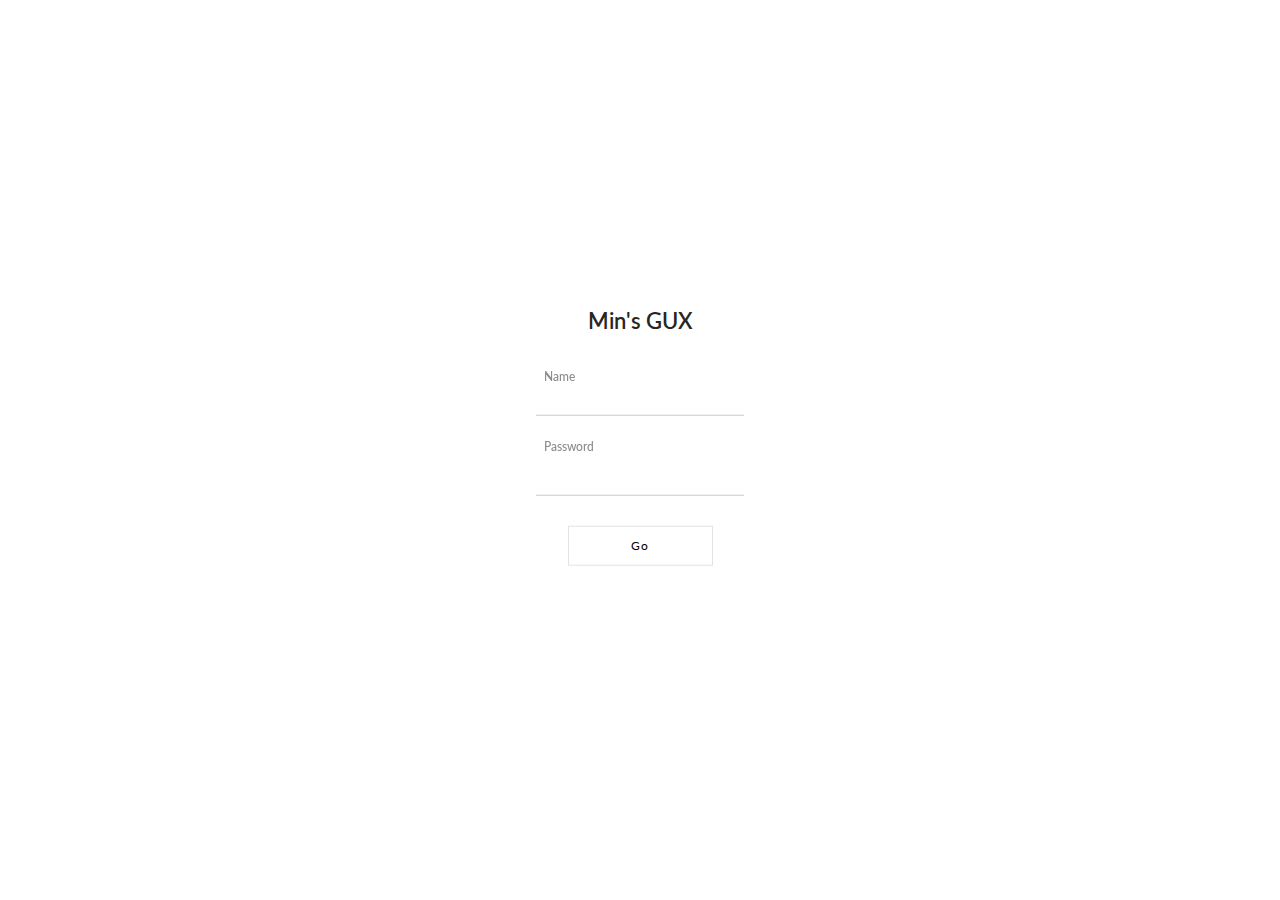
==== commit dbcabc93: "update" ====
--- a/index.html
+++ b/index.html
@@ -103,7 +103,7 @@
 			<div class="image-detail__strip">
 			</div>
 	
-			<!--UI controls-->
+			<!--UI controls(left, right arrow)-->
 			<div class="image-detail__control">
 				<button class="ui-btn--icon js-backward">
 					<i class="material-icons">arrow_back_ios</i>
@@ -112,6 +112,11 @@
 					<i class="material-icons">arrow_forward_ios</i>
 				</button>
 			</div>
+	
+			<!-- back btn-->
+			<button class="ui-btn--icon full-screen-back js-back">
+				<i class="material-icons">arrow_back_ios</i>
+			</button>
 	
 		</div>
 	
@@ -186,7 +191,7 @@
 	
 			<!--back-->
 			<button class="ui-btn--icon back-btn" title="user collection back">
-				<i class="material-icons">arrow_back</i>
+				<i class="material-icons">keyboard_arrow_left</i>
 			</button>
 		</div>
 	
@@ -333,7 +338,7 @@
 	
 			<!-- back button-->
 			<button class="ui-btn--icon search__back-btn">
-				<i class="material-icons">arrow_back</i>
+				<i class="material-icons">keyboard_arrow_left</i>
 			</button>
 		</aside>
 	</section>
--- a/styles/style.css
+++ b/styles/style.css
@@ -1 +1 @@
-:root{--base-font: 'Lato','Helvetica',sans-serif;--fallback-font: 'Helvetica', sans-serif;--font-weight-black: 900;--font-weight-bold: 700;--font-weight-medium: 500;--font-weight-regular: 500;--font-weight-light: 300;--font-weight-ultra-light: 100;--font-color-black: rgb(41, 38, 30);--color-purple: #6200ee;--color-teal: #03dac5;--color-blue: #0336ff;--color-error: #b00020;--color-yellow: #ffde03;--color-dark-gray: #333333;--color-font-gray: #4a4a4a;--color-pink: #ff0266;--color-gray-0: rgb(41, 38, 30);--color-gray-1: rgb(52, 48, 39);--color-gray-2: rgb(141, 141, 141);--color-gray-3: rgb(226, 223, 218);--color-gray-4: rgb(252, 252, 250);--color-gray-5: rgb(241, 239, 234);--color-gray-6: rgb(226, 223, 221);--color-gray-7: rgb(249, 249, 247);--color-gray-8: rgb(252, 252, 250);--color-gray-9: rgb(207, 200, 189);--color-white: rgba(255, 255, 255, 1);--color-black: rgba(0, 0, 0, 1);--color-red: #ff3333;--color-global-focus: var(--color-teal);--color-silver: rgb(181, 182, 182);--color-custom-tap-color: rgba(3, 218, 197, .25);--ui-font-family: var(--base-font);--ui-btn-font-size: 16px;--ui-btn-icon-size: 28px;--ui-btn-line-height: 16px;--ui-text-btn-color: var(--color-black);--ui-transition-dur: 250ms;--ui-transition-dur-long: 1000ms;--ui-easing: cubic-bezier(0.15, 0.67, 0.67, 1);--ui-svg-width: 24px;--ui-svg-height: 24px;--ui-sprite-width: 432px;--spacing: 8px;--base-animation-easing: cubic-bezier(.25, .12, .65, .94);--base-animation-duration: 300ms;--app-fetching-mimimun-delay: 1000ms;--app-height: 100vh;--overlay-bg: rgba(0, 0, 0, .8);--overlay-bg-light: rgba(0, 0, 0, .6);--page-index: 1;--overlay-index: 1100;--header-index: 850;--image-detail-index: 100;--tool-bar-index: 850;--seasrch-sidebar-index: 900;--color-border: #e3e3e3;--color-border-light: var(--color-white, rgba(244, 244, 244, 1));--bp-mobile-sm: 376px;--bp-mobile: 480px;--bp-tablet: 768px;--bp-desktop-small: 1024px;--bp-desktop-medium: 1280px;--bp-desktop-large: 1440px;--bp-desktop-xlarge: 1600px}/*! normalize.css v2.1.0 | MIT License | git.io/normalize */article,aside,details,figcaption,figure,footer,header,hgroup,main,nav,section,summary{display:block}audio,canvas,video{display:inline-block}audio:not([controls]){display:none;height:0}[hidden]{display:none}html{font-family:sans-serif;-webkit-text-size-adjust:100%;-ms-text-size-adjust:100%}body{margin:0}a:focus{outline:thin dotted}a:active,a:hover{outline:0}h1{font-size:2em;margin:0.67em 0}abbr[title]{border-bottom:1px dotted}b,strong{font-weight:bold}dfn{font-style:italic}hr{-webkit-box-sizing:content-box;box-sizing:content-box;height:0}mark{background:#ff0;color:#000}code,kbd,pre,samp{font-family:monospace, serif;font-size:1em}pre{white-space:pre-wrap}q{quotes:"\201C" "\201D" "\2018" "\2019"}small{font-size:80%}sub,sup{font-size:75%;line-height:0;position:relative;vertical-align:baseline}sup{top:-0.5em}sub{bottom:-0.25em}img{border:0}svg:not(:root){overflow:hidden}figure{margin:0}fieldset{border:1px solid #c0c0c0;margin:0 2px;padding:0.35em 0.625em 0.75em}legend{border:0;padding:0}button,input,select,textarea{font-family:inherit;font-size:100%;margin:0}button,input{line-height:normal}button,select{text-transform:none}button,html input[type="button"],input[type="reset"],input[type="submit"]{-webkit-appearance:button;cursor:pointer}button[disabled],html input[disabled]{cursor:default}input[type="checkbox"],input[type="radio"]{-webkit-box-sizing:border-box;box-sizing:border-box;padding:0}input[type="search"]{-webkit-appearance:textfield;-webkit-box-sizing:content-box;box-sizing:content-box}input[type="search"]::-webkit-search-cancel-button,input[type="search"]::-webkit-search-decoration{-webkit-appearance:none}button::-moz-focus-inner,input::-moz-focus-inner{border:0;padding:0}textarea{overflow:auto;vertical-align:top}table{border-collapse:collapse;border-spacing:0}h1,h2,h3,h4{font-weight:bold;line-height:1.1em}p{margin:0 0 2em}.entry{font-size:1.4em;line-height:1.5em}:root{--base-font: 'Lato','Helvetica',sans-serif;--fallback-font: 'Helvetica', sans-serif;--font-weight-black: 900;--font-weight-bold: 700;--font-weight-medium: 500;--font-weight-regular: 500;--font-weight-light: 300;--font-weight-ultra-light: 100;--font-color-black: rgb(41, 38, 30);--color-purple: #6200ee;--color-teal: #03dac5;--color-blue: #0336ff;--color-error: #b00020;--color-yellow: #ffde03;--color-dark-gray: #333333;--color-font-gray: #4a4a4a;--color-pink: #ff0266;--color-gray-0: rgb(41, 38, 30);--color-gray-1: rgb(52, 48, 39);--color-gray-2: rgb(141, 141, 141);--color-gray-3: rgb(226, 223, 218);--color-gray-4: rgb(252, 252, 250);--color-gray-5: rgb(241, 239, 234);--color-gray-6: rgb(226, 223, 221);--color-gray-7: rgb(249, 249, 247);--color-gray-8: rgb(252, 252, 250);--color-gray-9: rgb(207, 200, 189);--color-white: rgba(255, 255, 255, 1);--color-black: rgba(0, 0, 0, 1);--color-red: #ff3333;--color-global-focus: var(--color-teal);--color-silver: rgb(181, 182, 182);--color-custom-tap-color: rgba(3, 218, 197, .25);--ui-font-family: var(--base-font);--ui-btn-font-size: 16px;--ui-btn-icon-size: 28px;--ui-btn-line-height: 16px;--ui-text-btn-color: var(--color-black);--ui-transition-dur: 250ms;--ui-transition-dur-long: 1000ms;--ui-easing: cubic-bezier(0.15, 0.67, 0.67, 1);--ui-svg-width: 24px;--ui-svg-height: 24px;--ui-sprite-width: 432px;--spacing: 8px;--base-animation-easing: cubic-bezier(.25, .12, .65, .94);--base-animation-duration: 300ms;--app-fetching-mimimun-delay: 1000ms;--app-height: 100vh;--overlay-bg: rgba(0, 0, 0, .8);--overlay-bg-light: rgba(0, 0, 0, .6);--page-index: 1;--overlay-index: 1100;--header-index: 850;--image-detail-index: 100;--tool-bar-index: 850;--seasrch-sidebar-index: 900;--color-border: #e3e3e3;--color-border-light: var(--color-white, rgba(244, 244, 244, 1));--bp-mobile-sm: 376px;--bp-mobile: 480px;--bp-tablet: 768px;--bp-desktop-small: 1024px;--bp-desktop-medium: 1280px;--bp-desktop-large: 1440px;--bp-desktop-xlarge: 1600px}html{-webkit-overflow-scrolling:touch}body{font-family:'Lato','Helvetica',sans-serif;font-family:var(--base-font);-webkit-font-smoothing:antialiased;color:rgb(41, 38, 30);color:var(--font-color-black);overflow-x:hidden}body.active main,body.app-error body.app-modal main{visibility:visible}body.app-fetching .app-loader{opacity:1;bottom:10px;-webkit-transition:opacity 200ms, bottom 200ms;transition:opacity 200ms, bottom 200ms}body.detail-active{overflow:hidden;background-color:rgba(0, 0, 0, 1);background-color:var(--color-black)}body.detail-active main{background-color:rgba(0, 0, 0, 1);background-color:var(--color-black)}body.detail-active .image-thumbnails{pointer-events:none}body.search-active{overflow:hidden}body.show-load-more .load-more-wrapper{display:block}body.main-page{padding-top:80px;padding-top:var(--header-height)}@media screen and (min-width: 425px){body.main-page{padding-top:120px;padding-top:var(--header-height)}}*{-webkit-box-sizing:border-box;box-sizing:border-box}ul,li{padding:0;margin:0;list-style:none}main{visibility:hidden;background-color:rgba(255, 255, 255, 1);background-color:var(--color-white)}a{text-decoration:none;-webkit-tap-highlight-color:transparent}a:active,a:hover{text-decoration:none}.loader{display:inline-block}.app-loader{position:fixed;width:40px;height:40px;border-radius:50%;background:rgba(255, 255, 255, 1);background:var(--color-white);bottom:-10px;left:calc(50% - 20px);display:-webkit-box;display:-ms-flexbox;display:flex;-webkit-box-align:center;-ms-flex-align:center;align-items:center;-webkit-box-pack:center;-ms-flex-pack:center;justify-content:center;-webkit-box-shadow:2px 0px 6px 2px rgba(1,1,1,0.1);box-shadow:2px 0px 6px 2px rgba(1,1,1,0.1);opacity:0;z-index:10}.app-loader svg{-webkit-box-flex:0;-ms-flex:0 0 auto;flex:0 0 auto;width:24px;height:24px}@-webkit-keyframes color-transition{0%{fill:#ff3333;fill:var(--color-red)}25%{fill:#03dac5;fill:var(--color-teal)}50%{fill:#6200ee;fill:var(--color-purple)}75%{fill:#ffde03;fill:var(--color-yellow)}}@keyframes color-transition{0%{fill:#ff3333;fill:var(--color-red)}25%{fill:#03dac5;fill:var(--color-teal)}50%{fill:#6200ee;fill:var(--color-purple)}75%{fill:#ffde03;fill:var(--color-yellow)}}.app-loader path{-webkit-animation-name:color-transition;animation-name:color-transition;-webkit-animation-iteration-count:infinite;animation-iteration-count:infinite;-webkit-animation-duration:6000ms;animation-duration:6000ms}body.app-fetching,.lock,.fetching{pointer-events:none !important;-webkit-user-select:none;-moz-user-select:none;-ms-user-select:none;user-select:none}.ui-input.no-label label,.visuallyhidden{border:0;clip:rect(0 0 0 0);height:1px;margin:-1px;overflow:hidden;padding:0;position:absolute;width:1px}body.no-scroll{overflow-y:scroll;position:fixed;left:0;top:0;width:100%;height:100%}.mobile-only{display:block}@media screen and (min-width: 426px){.mobile-only{display:none}}@media screen and (max-width: 425px){.mobile-hide{display:none}}.t-center{text-align:center}.media-reponsive-container{position:relative;padding-bottom:56.25%;padding-top:20px;height:0;margin:30px 0}.media-reponsive-container>iframe,.media-reponsive-container>object{position:absolute;top:0;left:0;width:100%;height:100%}.off{display:none !important}@media screen and (min-width: 1025px){.off-only-desktop{display:none !important}}.hide{opacity:0;pointer-events:none}.blur{-webkit-filter:blur(3px);filter:blur(3px);-webkit-transform:translate3d(0, 0, 0);transform:translate3d(0, 0, 0)}.material-icons.flip-x{-webkit-transform-origin:50%;transform-origin:50%;-webkit-transform:scaleX(-1);transform:scaleX(-1)}.material-icons.bold{font-weight:600}.debug{width:100%;position:fixed;padding:15px;font-weight:600;background-color:red;width:150px;height:150px;top:0;left:0;z-index:9999999;display:none}@-webkit-keyframes animate-y-in-plus{0%{-webkit-transform:translateY(90px);transform:translateY(90px)}100%{-webkit-transform:translateY(0);transform:translateY(0)}}@keyframes animate-y-in-plus{0%{-webkit-transform:translateY(90px);transform:translateY(90px)}100%{-webkit-transform:translateY(0);transform:translateY(0)}}@-webkit-keyframes animate-y-in-minus{0%{-webkit-transform:translateY(-90px);transform:translateY(-90px)}100%{-webkit-transform:translateY(0);transform:translateY(0)}}@keyframes animate-y-in-minus{0%{-webkit-transform:translateY(-90px);transform:translateY(-90px)}100%{-webkit-transform:translateY(0);transform:translateY(0)}}@-webkit-keyframes scaleX{0%{-webkit-transform:scaleX(0);transform:scaleX(0)}50%{-webkit-transform:scaleX(0.5);transform:scaleX(0.5)}100%{-webkit-transform:scaleX(1);transform:scaleX(1)}}@keyframes scaleX{0%{-webkit-transform:scaleX(0);transform:scaleX(0)}50%{-webkit-transform:scaleX(0.5);transform:scaleX(0.5)}100%{-webkit-transform:scaleX(1);transform:scaleX(1)}}@-webkit-keyframes spin{0%{-webkit-transform:rotate(0deg);transform:rotate(0deg)}100%{-webkit-transform:rotate(360deg);transform:rotate(360deg)}}@keyframes spin{0%{-webkit-transform:rotate(0deg);transform:rotate(0deg)}100%{-webkit-transform:rotate(360deg);transform:rotate(360deg)}}@-webkit-keyframes showHide{0%{opacity:1}50%,100%{opacity:0}}@keyframes showHide{0%{opacity:1}50%,100%{opacity:0}}.bar-loader{display:inline-block;width:100%;height:2px;background:rgba(0,0,0,0.9);will-change:transform;-webkit-transform-origin:0 50%;transform-origin:0 50%;-webkit-transform:scaleX(0);transform:scaleX(0)}.bar-loader.run,.tool-bar .like-btn[data-liked="true"] .bar-loader.svg{-webkit-animation-duration:2000ms;animation-duration:2000ms;-webkit-animation-timing-function:linear;animation-timing-function:linear;-webkit-animation-iteration-count:infinite;animation-iteration-count:infinite;-webkit-animation-name:scaleX;animation-name:scaleX}.c-loader{background:inherit;overflow:hidden;border-radius:50%;width:100%;height:100%;position:relative;display:block;z-index:0;-webkit-animation-duration:2000ms;animation-duration:2000ms;-webkit-animation-iteration-count:infinite;animation-iteration-count:infinite}.c-loader.has-masker:after{content:"";border-radius:50%;position:absolute;width:calc(100% - 6px);height:calc(100% - 6px);background:inherit;top:50%;left:50%;-webkit-transform:translate3d(-50%, -50%, 0);transform:translate3d(-50%, -50%, 0);z-index:4}.c-loader.run .spinner,.tool-bar .like-btn[data-liked="true"] .c-loader.svg .spinner{-webkit-animation-name:spin;animation-name:spin}.c-loader.run .left,.tool-bar .like-btn[data-liked="true"] .c-loader.svg .left{-webkit-animation-name:showHide;animation-name:showHide}.c-loader.run .right,.tool-bar .like-btn[data-liked="true"] .c-loader.svg .right{-webkit-animation-name:showHide;animation-name:showHide}.c-loader.paused>*{-webkit-animation-play-state:paused;animation-play-state:paused}.c-loader.running>*{-webkit-animation-play-state:running;animation-play-state:running}.c-loader .left,.c-loader .right,.c-loader .spinner{position:absolute;top:0;width:50%;height:100%}.c-loader .spinner{left:0;background:#000;-webkit-transform-origin:100% 50%;transform-origin:100% 50%;z-index:2;border-radius:100% 0 0 100%/ 50% 0 0 50%;will-change:transform;-webkit-transform:rotate(0);transform:rotate(0);-webkit-animation-duration:inherit;animation-duration:inherit;-webkit-animation-timing-function:linear;animation-timing-function:linear;-webkit-animation-iteration-count:inherit;animation-iteration-count:inherit}.c-loader .left{left:0;opacity:1;z-index:3;-webkit-transform-origin:100% 50%;transform-origin:100% 50%;background:inherit;border-radius:100% 0 0 100%/ 50% 0 0 50%;-webkit-animation-timing-function:steps(1, end);animation-timing-function:steps(1, end);-webkit-animation-iteration-count:inherit;animation-iteration-count:inherit;-webkit-animation-duration:inherit;animation-duration:inherit}.c-loader .right{opacity:0;width:50%;height:100%;border-radius:0 100% 100% 0/ 0 50% 50% 0;right:0;z-index:1;background:#000;animation-direction:reverse;-webkit-animation-timing-function:steps(1, end);animation-timing-function:steps(1, end);-webkit-animation-iteration-count:inherit;animation-iteration-count:inherit;-webkit-animation-duration:inherit;animation-duration:inherit}@-webkit-keyframes btn-ripple{0%{opacity:1;-webkit-transform:translate3d(-50%, -50%, 0) scale(1);transform:translate3d(-50%, -50%, 0) scale(1)}100%{opacity:0;-webkit-transform:translate3d(-50%, -50%, 0) scale(1.5);transform:translate3d(-50%, -50%, 0) scale(1.5)}}@keyframes btn-ripple{0%{opacity:1;-webkit-transform:translate3d(-50%, -50%, 0) scale(1);transform:translate3d(-50%, -50%, 0) scale(1)}100%{opacity:0;-webkit-transform:translate3d(-50%, -50%, 0) scale(1.5);transform:translate3d(-50%, -50%, 0) scale(1.5)}}@-webkit-keyframes btn-svg-sprite-step{0%{background-position:0px 0px}100%{background-position:-432px 0px}}@keyframes btn-svg-sprite-step{0%{background-position:0px 0px}100%{background-position:-432px 0px}}@-webkit-keyframes btn-svg-step{0%{x:0}100%{x:-432px}}@keyframes btn-svg-step{0%{x:0}100%{x:-432px}}.ui-btn{outline:none;border:0;-webkit-appearance:none;background:transparent;display:-webkit-inline-box;display:-ms-inline-flexbox;display:inline-flex;font-family:'Lato','Helvetica',sans-serif;font-family:var(--ui-font-family);font-size:16px;font-size:var(--ui-btn-font-size, 16px);line-height:16px;line-height:var(--ui-btn-line-height);font-weight:500;font-weight:var(--font-weight-regular);text-decoration:none}.ui-btn.inactive,.ui-btn.disabled{pointer-events:none}.ui-btn .icon-font,.ui-btn [class^="icon-"],.ui-btn i{pointer-events:none}.ui-btn--icon{outline:none;border:0;-webkit-appearance:none;background:transparent;display:-webkit-inline-box;display:-ms-inline-flexbox;display:inline-flex;-webkit-box-orient:vertical;-webkit-box-direction:normal;-ms-flex-direction:column;flex-direction:column;-webkit-box-align:center;-ms-flex-align:center;align-items:center;-webkit-box-pack:center;-ms-flex-pack:center;justify-content:center;color:#4a4a4a;color:var(--color-font-gray);border-radius:50%;position:relative;border:0;text-decoration:none;padding:2.5px;cursor:pointer;-webkit-user-select:none;-moz-user-select:none;-ms-user-select:none;user-select:none}.ui-btn--icon .material-icons{display:inline-block;font-size:28px;font-size:var(--ui-btn-icon-size)}.ui-btn--icon .ui-btn-label{font-size:12px;position:absolute;top:-14px;left:50%;-webkit-transform:translateX(-50%);transform:translateX(-50%);opacity:0;-webkit-transition:top 250ms,opacity 250ms;transition:top 250ms,opacity 250ms;-webkit-transition:top var(--ui-transition-dur),opacity var(--ui-transition-dur);transition:top var(--ui-transition-dur),opacity var(--ui-transition-dur)}.ui-btn--icon .svg-sprite{width:24px;width:var(--ui-svg-width);height:24px;height:var(--ui-svg-height);overflow:hidden;-webkit-animation-duration:200ms;animation-duration:200ms;-webkit-animation-timing-function:steps(18);animation-timing-function:steps(18);-webkit-animation-fill-mode:forwards;animation-fill-mode:forwards}.ui-btn--icon .svg-sprite ~ .ui-btn-label:nth-last-child(1){visibility:hidden}.ui-btn--icon use{-webkit-animation-duration:200ms;animation-duration:200ms;-webkit-animation-timing-function:steps(9);animation-timing-function:steps(9);-webkit-animation-fill-mode:forwards;animation-fill-mode:forwards}.ui-btn--icon:after{content:"";width:120%;height:120%;background-color:rgba(3,218,197,0.2);border-radius:50%;position:absolute;-webkit-transform:translate3d(-50%, -50%, 0);transform:translate3d(-50%, -50%, 0);top:50%;left:50%;z-index:2;opacity:0}.ui-btn--icon.run .svg-sprite,.tool-bar .like-btn[data-liked="true"] .ui-btn--icon.svg .svg-sprite{-webkit-animation-name:btn-svg-sprite-step;animation-name:btn-svg-sprite-step}.ui-btn--icon:active{outline:none;text-decoration:none}.ui-btn--icon:active .ui-btn-label{opacity:1;top:-18px}.ui-btn--icon:active:after{opacity:1;-webkit-animation-name:btn-ripple;animation-name:btn-ripple;-webkit-animation-fill-mode:forwards;animation-fill-mode:forwards;-webkit-animation-duration:1000ms;animation-duration:1000ms;-webkit-animation-duration:var(--ui-transition-dur-long);animation-duration:var(--ui-transition-dur-long);-webkit-animation-play-state:running;animation-play-state:running}.ui-btn--icon.reverse .svg-sprite{background-position:-432px 0;background-position:-var(--ui-sprite-width) 0;animation-direction:reverse}.ui-btn--icon.reverse .svg-sprite ~ .ui-btn-label:nth-last-child(1){visibility:visible}.ui-btn--icon.reverse .svg-sprite ~ .ui-btn-label:nth-last-child(2){visibility:hidden}.ui-btn--icon.inactive{pointer-events:none;opacity:.35}.ui-btn--icon.inactive:before{content:"";position:absolute;left:50%;top:50%;width:100%;height:3px;-webkit-transform-origin:50%;transform-origin:50%;-webkit-transform:translate(-50%, -50%) rotate(-45deg);transform:translate(-50%, -50%) rotate(-45deg);background-color:rgba(0, 0, 0, 1);background-color:var(--color-black);z-index:0}.ui-btn--text{color:rgba(0, 0, 0, 1);color:var(--ui-text-btn-color);position:relative;padding:0;line-height:normal;-webkit-box-align:center;-ms-flex-align:center;align-items:center;-webkit-transition:color 250ms;transition:color 250ms;-webkit-transition:color var(--ui-transition-dur);transition:color var(--ui-transition-dur)}.ui-btn--text:after{width:100%;height:100%;background:rgba(0,0,0,0.001);position:absolute;top:0;left:0;z-index:10;content:""}.ui-btn--text i{display:inline-block;font-size:inherit;color:inherit;margin:0 calc(8px * 0.75);margin:0 calc(var(--spacing) * 0.75);text-decoration:none;pointer-events:none}.ui-btn--text:focus{color:rgb(141, 141, 141);color:var(--color-gray-2)}.ui-btn--text:active{color:rgb(141, 141, 141);color:var(--color-gray-2)}.ui-btn--text.active{color:rgb(141, 141, 141);color:var(--color-gray-2)}body.app-error .ui-btn--text.app-modal{color:rgb(141, 141, 141);color:var(--color-gray-2)}.ui-btn--text:hover{color:rgb(141, 141, 141);color:var(--color-gray-2)}.ui-btn--text.active,body.app-error .ui-btn--text.app-modal{pointer-events:none}.ui-btn--text.inactive{color:rgb(181, 182, 182);color:var(--color-silver)}.ui-btn--text.inactive [class^="icon-"]{color:rgb(181, 182, 182);color:var(--color-silver)}.ui-btn--text.inactive i{color:rgb(181, 182, 182);color:var(--color-silver)}.ui-btn--text.small{font-size:12px;font-weight:bold;font-style:normal;font-stretch:normal;line-height:normal;letter-spacing:0}.ui-btn--text.small i{font-weight:bold;font-size:14px}.ui-btn--box{outline:none;border:0;-webkit-appearance:none;background:transparent;display:-webkit-inline-box;display:-ms-inline-flexbox;display:inline-flex;-webkit-box-align:center;-ms-flex-align:center;align-items:center;-webkit-box-pack:center;-ms-flex-pack:center;justify-content:center;font-family:'Lato','Helvetica',sans-serif;font-family:var(--ui-font-family);font-size:12px;letter-spacing:1px;padding:8px 24px;font-weight:400;min-width:145px;height:40px;position:relative;border:1px solid #e3e3e3;border:1px solid var(--color-border);color:rgba(0, 0, 0, 1);color:var(--color-black);-webkit-transition:border 250ms;transition:border 250ms;-webkit-transition:border var(--ui-transition-dur);transition:border var(--ui-transition-dur)}.ui-btn--box:focus{outline:none;border:1px solid rgba(0, 0, 0, 1);border:1px solid var(--color-black)}.ui-btn--box:hover{outline:none;border:1px solid rgba(0, 0, 0, 1);border:1px solid var(--color-black)}.ui-btn--box.active{background-color:rgba(255, 255, 255, 1);background-color:var(--color-white, #fff);color:#ff3333;color:var(--color-red);pointer-events:none}body.app-error .ui-btn--box.app-modal{background-color:rgba(255, 255, 255, 1);background-color:var(--color-white, #fff);color:#ff3333;color:var(--color-red);pointer-events:none}.ui-filter{position:relative;text-align:center;padding:0 15px}.ui-filter ul,.ui-filter li{margin:0;padding:0;list-style:none}.ui-filter.show-arrow-ui .ui-filter-arrow{display:block}.ui-filter.show-arrow-ui .ui-filter-masker{display:block}.ui-filter.show-arrow-ui .ui-filter-list{-webkit-transform:translate3d(0, 0, 0);transform:translate3d(0, 0, 0);will-change:transform;-webkit-transition:-webkit-transform 800ms;transition:-webkit-transform 800ms;transition:transform 800ms;transition:transform 800ms, -webkit-transform 800ms}.ui-filter.show-arrow-ui .ui-filter-item:hover:after,.ui-filter.show-arrow-ui .ui-filter-item.active:after,.ui-filter.show-arrow-ui body.app-error .ui-filter-item.app-modal:after,body.app-error .ui-filter.show-arrow-ui .ui-filter-item.app-modal:after{opacity:1}.ui-filter.reached-first .ui-filter-arrow[data-type="left"]{pointer-events:none;opacity:.25}.ui-filter.reached-last .ui-filter-arrow[data-type="right"]{pointer-events:none;opacity:.25}.ui-filter-masker{position:relative;width:100%;overflow:hidden;display:-webkit-box;display:-ms-flexbox;display:flex;-webkit-box-pack:center;-ms-flex-pack:center;justify-content:center}.ui-filter-list{display:-webkit-inline-box;display:-ms-inline-flexbox;display:inline-flex;-ms-flex-wrap:nowrap;flex-wrap:nowrap}.ui-filter-list li{-webkit-box-flex:0;-ms-flex:0 0 auto;flex:0 0 auto}.ui-filter-list li+li{margin-left:60px}.ui-filter-item{display:inline-block;font-family:'Lato','Helvetica',sans-serif;font-family:var(--ui-font-family);font-size:15px;padding:15px 25px;font-weight:600;border-radius:30px;min-width:100px;color:#212121;position:relative;will-change:color;-webkit-transition:color 250ms,background-color 250ms;transition:color 250ms,background-color 250ms;-webkit-transition:color var(--ui-transition-dur),background-color var(--ui-transition-dur);transition:color var(--ui-transition-dur),background-color var(--ui-transition-dur);text-decoration:none}.ui-filter.use-link .ui-filter-item:hover{text-decoration:none;color:#fff;background-color:#03dac5;background-color:var(--color-global-focus)}.ui-filter-item:hover{background-color:#e2dfda;text-decoration:none}.ui-filter-item:focus{color:rgba(255, 255, 255, 1);color:var(--color-white, #fff);background-color:#03dac5;background-color:var(--color-global-focus);text-decoration:none;outline:none}.ui-filter-item.active{color:rgba(255, 255, 255, 1);color:var(--color-white, #fff);background-color:#03dac5;background-color:var(--color-global-focus);text-decoration:none;outline:none}body.app-error .ui-filter-item.app-modal{color:rgba(255, 255, 255, 1);color:var(--color-white, #fff);background-color:#03dac5;background-color:var(--color-global-focus);text-decoration:none;outline:none}.ui-filter-item.active,body.app-error .ui-filter-item.app-modal{pointer-events:none}.ui-filter-arrow{position:absolute;padding:5px;color:#212121;display:none;top:50%;-webkit-transform:translateY(-50%);transform:translateY(-50%)}.ui-filter-arrow i{pointer-events:none;display:inline-block;color:inherit;font-size:24px}.ui-filter-arrow[data-type="left"]{left:-15px}.ui-filter-arrow[data-type="right"]{right:-15px}@media screen and (max-width: 768px){.ui-filter.show-arrow-ui .ui-filter-masker,.ui-filter .ui-filter-masker{overflow-x:auto;-webkit-box-pack:start;-ms-flex-pack:start;justify-content:flex-start}.ui-filter-list li+li{margin-left:15px}}@media screen and (max-width: 1024px){.ui-filter.show-arrow-ui .ui-filter-masker,.ui-filter .ui-filter-masker{overflow-x:auto}.ui-filter.show-arrow-ui .ui-filter-list,.ui-filter .ui-filter-list{-webkit-transform:none !important;transform:none !important;margin-left:auto;margin-right:auto}.ui-filter .ui-filter-arrow[data-type="left"],.ui-filter .ui-filter-arrow[data-type="right"]{opacity:.25;pointer-events:none}}.c-breadcrumb{position:relative;background:transparent !important}.c-breadcrumb nav ul{margin:0;padding:0;list-style:none;overflow:hidden;color:#111;font-size:12px}.c-breadcrumb nav ul li{padding:2px 16px 2px 0;margin:0;float:left;position:relative}.c-breadcrumb nav ul li:nth-of-type(1),.c-breadcrumb nav ul li:nth-last-of-type(2){display:inline-block}.c-breadcrumb nav ul li:after{content:">";position:absolute;right:5px;top:4px;font-size:14px;color:inherit}.c-breadcrumb nav ul li:nth-last-of-type(1){pointer-events:none}.c-breadcrumb nav ul li:nth-last-of-type(1):after{display:none}.c-breadcrumb nav ul li,.c-breadcrumb nav ul a{font-weight:300;line-height:25px;font-size:inherit;color:inherit}.c-breadcrumb nav ul li:first-letter,.c-breadcrumb nav ul a:first-letter{text-transform:uppercase}.c-breadcrumb nav ul a:active{outline:none;text-decoration:underline;color:#03dac5;color:var(--color-global-focus)}.c-breadcrumb nav ul a:hover{outline:none;text-decoration:underline;color:#03dac5;color:var(--color-global-focus)}.c-breadcrumb nav ul a:focus{outline:none;text-decoration:underline;color:#03dac5;color:var(--color-global-focus)}@media screen and (min-width: 768px){.c-breadcrumb nav ul li{display:inline-block}}.ui-dropdown{min-width:100px;border:1px solid #e3e3e3;border:1px solid var(--color-border);overflow:hidden;will-change:height;background:rgba(255, 255, 255, 1);background:var(--color-white);position:relative}.ui-dropdown select{width:100%;height:40px;border-radius:0;border:0;background:rgb(41, 38, 30);background:var(--color-gray-0);color:rgba(0, 0, 0, 1);color:var(--color-black);font-size:15px;line-height:25px;outline:none;padding:0 20px}.ui-dropdown .ui-dropdown__list{display:none}.ui-dropdown.active,body.app-error .ui-dropdown.app-modal{height:auto}.ui-dropdown.active .top-button .icon,body.app-error .ui-dropdown.app-modal .top-button .icon,.ui-dropdown.active .top-button i,body.app-error .ui-dropdown.app-modal .top-button i{-webkit-transform:rotate(180deg);transform:rotate(180deg)}.ui-dropdown.active .ui-dropdown__items,body.app-error .ui-dropdown.app-modal .ui-dropdown__items{display:block}.ui-dropdown.is-rendering select{opacity:.5}.ui-dropdown__items{width:100%;padding:0;margin:0;display:none}.ui-dropdown__item{position:relative;list-style:none;margin:0;padding:0;height:40px}.ui-dropdown__item button,.ui-dropdown__item a{display:block;width:100%;height:100%;padding:10px;font-size:15px;will-change:color;-webkit-transition:color 300ms;transition:color 300ms;text-decoration:none}.ui-dropdown__item button>i,.ui-dropdown__item a>i{font-size:10px}.ui-dropdown__item:not(.top-label).active,body.app-error .ui-dropdown__item.app-modal:not(.top-label){cursor:default;pointer-events:none}@media screen and (min-width: 480px){.ui-dropdown .ui-dropdown__select{display:none}.ui-dropdown .ui-dropdown__list{display:block}}.ui-input{position:relative;font-family:'Lato','Helvetica',sans-serif;font-family:var(--ui-font-family);font-size:16px;font-weight:300;display:inline-block}.ui-input input[type="text"]{font-family:inherit;font-size:inherit;font-weight:inherit;white-space:nowrap;overflow:hidden;text-overflow:ellipsis;width:100%;height:50px;outline:none;background:transparent;color:rgb(41, 38, 30);color:var(--font-color-black);padding:0 8px;padding:0 var(--spacing);text-decoration:none;border:0;border-bottom:1px solid rgb(207, 200, 189);border-bottom:1px solid var(--color-gray-9)}.ui-input input[type="password"]{font-family:inherit;font-size:inherit;font-weight:inherit;white-space:nowrap;overflow:hidden;text-overflow:ellipsis;width:100%;height:50px;outline:none;background:transparent;color:rgb(41, 38, 30);color:var(--font-color-black);padding:0 8px;padding:0 var(--spacing);text-decoration:none;border:0;border-bottom:1px solid rgb(207, 200, 189);border-bottom:1px solid var(--color-gray-9)}.ui-input input[type="phone"]{font-family:inherit;font-size:inherit;font-weight:inherit;white-space:nowrap;overflow:hidden;text-overflow:ellipsis;width:100%;height:50px;outline:none;background:transparent;color:rgb(41, 38, 30);color:var(--font-color-black);padding:0 8px;padding:0 var(--spacing);text-decoration:none;border:0;border-bottom:1px solid rgb(207, 200, 189);border-bottom:1px solid var(--color-gray-9)}.ui-input input[type="email"]{font-family:inherit;font-size:inherit;font-weight:inherit;white-space:nowrap;overflow:hidden;text-overflow:ellipsis;width:100%;height:50px;outline:none;background:transparent;color:rgb(41, 38, 30);color:var(--font-color-black);padding:0 8px;padding:0 var(--spacing);text-decoration:none;border:0;border-bottom:1px solid rgb(207, 200, 189);border-bottom:1px solid var(--color-gray-9)}.ui-input input[type="text"]::-webkit-input-placeholder{color:rgb(141, 141, 141);color:var(--color-gray-2);opacity:0}.ui-input input[type="password"]::-webkit-input-placeholder{color:rgb(141, 141, 141);color:var(--color-gray-2);opacity:0}.ui-input input[type="phone"]::-webkit-input-placeholder{color:rgb(141, 141, 141);color:var(--color-gray-2);opacity:0}.ui-input input[type="email"]::-webkit-input-placeholder{color:rgb(141, 141, 141);color:var(--color-gray-2);opacity:0}.ui-input input[type="text"]::-ms-clear{color:rgb(141, 141, 141);color:var(--color-gray-2);display:none}.ui-input input[type="password"]::-ms-clear{color:rgb(141, 141, 141);color:var(--color-gray-2);display:none}.ui-input input[type="phone"]::-ms-clear{color:rgb(141, 141, 141);color:var(--color-gray-2);display:none}.ui-input input[type="email"]::-ms-clear{color:rgb(141, 141, 141);color:var(--color-gray-2);display:none}.ui-input input[type="text"]::-ms-reveal,.ui-input input[type="password"]::-ms-reveal,.ui-input input[type="phone"]::-ms-reveal,.ui-input input[type="email"]::-ms-reveal{display:none}.ui-input input[type="text"]:-webkit-autofill{background-color:transparent !important;color:rgba(255, 255, 255, 1) !important;color:var(--color-white) !important}.ui-input input[type="password"]:-webkit-autofill{background-color:transparent !important;color:rgba(255, 255, 255, 1) !important;color:var(--color-white) !important}.ui-input input[type="phone"]:-webkit-autofill{background-color:transparent !important;color:rgba(255, 255, 255, 1) !important;color:var(--color-white) !important}.ui-input input[type="email"]:-webkit-autofill{background-color:transparent !important;color:rgba(255, 255, 255, 1) !important;color:var(--color-white) !important}.init .ui-input input[type="text"]:active,.init .ui-input input[type="text"]:focus,.init .ui-input input[type="password"]:active,.init .ui-input input[type="password"]:focus,.init .ui-input input[type="phone"]:active,.init .ui-input input[type="phone"]:focus,.init .ui-input input[type="email"]:active,.init .ui-input input[type="email"]:focus{border-bottom:0;outline:none;text-decoration:none}.ui-input label{font-size:16px;color:rgb(207, 200, 189);color:var(--color-gray-9);position:absolute;top:50%;-webkit-transform:translateY(-50%);transform:translateY(-50%);left:8px;left:var(--spacing);-webkit-transition:-webkit-transform 250ms;transition:-webkit-transform 250ms;transition:transform 250ms;transition:transform 250ms, -webkit-transform 250ms;-webkit-transition:-webkit-transform var(--ui-transition-dur);transition:-webkit-transform var(--ui-transition-dur);transition:transform var(--ui-transition-dur);transition:transform var(--ui-transition-dur), -webkit-transform var(--ui-transition-dur);pointer-events:none}.ui-input .ui-btn--icon{position:absolute;-webkit-transform:translateY(-50%);transform:translateY(-50%);top:51%;padding:8px;padding:var(--spacing)}.ui-input .ui-btn--icon.before{left:calc(8px * -1);left:calc(var(--spacing) * -1)}.ui-input .ui-btn--icon.after{right:calc(8px * -1);right:calc(var(--spacing) * -1)}.ui-input .ui-btn--icon i{pointer-events:none;color:rgb(207, 200, 189);color:var(--color-gray-9)}.ui-input.small input[type="text"],.ui-input.small input[type="phone"],.ui-input.small input[type="email"]{height:30px}.ui-input.small label{font-size:12px}.ui-input.no-label input[type="password"]::-webkit-input-placeholder,.ui-input.no-label input[type="text"]::-webkit-input-placeholder,.ui-input.no-label input[type="phone"]::-webkit-input-placeholder,.ui-input.no-label input[type="email"]::-webkit-input-placeholder{opacity:1}.ui-input:after{content:"";position:absolute;left:0;bottom:0;width:100%;height:1px;background-color:#e3e3e3;background-color:var(--color-border);opacity:0;-webkit-transform:scaleX(0);transform:scaleX(0);-webkit-transform-origin:50%;transform-origin:50%;-webkit-transition:-webkit-transform 250ms 150ms;transition:-webkit-transform 250ms 150ms;transition:transform 250ms 150ms;transition:transform 250ms 150ms, -webkit-transform 250ms 150ms;-webkit-transition:-webkit-transform var(--ui-transition-dur) 150ms;transition:-webkit-transform var(--ui-transition-dur) 150ms;transition:transform var(--ui-transition-dur) 150ms;transition:transform var(--ui-transition-dur) 150ms, -webkit-transform var(--ui-transition-dur) 150ms}.ui-input.focus:after{opacity:1;-webkit-transform:scaleX(1);transform:scaleX(1);background-color:#03dac5;background-color:var(--color-teal)}.ui-input.focus label{-webkit-transform:translate3d(0, -32px, 0);transform:translate3d(0, -32px, 0);font-size:12px;font-weight:500;color:rgb(141, 141, 141);color:var(--color-gray-2)}.ui-input:not(.empty-value) label{-webkit-transform:translate3d(0, -32px, 0);transform:translate3d(0, -32px, 0);font-size:12px;font-weight:500;color:rgb(141, 141, 141);color:var(--color-gray-2)}.ui-input.search input[type="text"]{padding-left:calc(8px * 4);padding-left:calc(var(--spacing) * 4);padding-right:calc(8px * 4);padding-right:calc(var(--spacing) * 4)}.ui-input.search input[type="phone"]{padding-left:calc(8px * 4);padding-left:calc(var(--spacing) * 4);padding-right:calc(8px * 4);padding-right:calc(var(--spacing) * 4)}.ui-input.search input[type="email"]{padding-left:calc(8px * 4);padding-left:calc(var(--spacing) * 4);padding-right:calc(8px * 4);padding-right:calc(var(--spacing) * 4)}.ui-input.search label{left:calc(8px * 4);left:calc(var(--spacing) * 4)}.ui-input.search .ui-btn--icon{-webkit-transition:opacity 250ms;transition:opacity 250ms;-webkit-transition:opacity var(--ui-transition-dur);transition:opacity var(--ui-transition-dur)}.ui-social{display:-webkit-inline-box;display:-ms-inline-flexbox;display:inline-flex;-webkit-box-align:center;-ms-flex-align:center;align-items:center;-webkit-box-pack:center;-ms-flex-pack:center;justify-content:center;text-decoration:none;text-align:center;width:45px;height:45px;-webkit-transition:opacity 250ms;transition:opacity 250ms;-webkit-transition:opacity var(--ui-transition-dur);transition:opacity var(--ui-transition-dur);font-size:12px;line-height:45px;position:relative}.ui-social::after{content:"";position:absolute;top:0;left:0;width:100%;height:100%;z-index:3;background-color:rgba(255,255,255,0.001)}.ui-social em{pointer-events:none;font-size:14px;line-height:40px;display:inline-block;will-change:color;-webkit-transition:color 250ms;transition:color 250ms;-webkit-transition:color var(--ui-transition-dur);transition:color var(--ui-transition-dur)}.ui-social i{pointer-events:none;font-size:14px;line-height:40px;display:inline-block;will-change:color;-webkit-transition:color 250ms;transition:color 250ms;-webkit-transition:color var(--ui-transition-dur);transition:color var(--ui-transition-dur)}.ui-social [class^="icon-"]{pointer-events:none;font-size:14px;line-height:40px;display:inline-block;will-change:color;-webkit-transition:color 250ms;transition:color 250ms;-webkit-transition:color var(--ui-transition-dur);transition:color var(--ui-transition-dur)}.ui-social img{-webkit-box-flex:0;-ms-flex:0 0 15px;flex:0 0 15px;width:15px;height:15px;pointer-events:none}.ui-social:focus,.ui-social:hover,.ui-social:active{outline:none}.ui-social:focus em{color:#ff3333;color:var(--color-red)}.ui-social:focus i{color:#ff3333;color:var(--color-red)}.ui-social:focus [class^="icon-"]{color:#ff3333;color:var(--color-red)}.ui-social:hover em{color:#ff3333;color:var(--color-red)}.ui-social:hover i{color:#ff3333;color:var(--color-red)}.ui-social:hover [class^="icon-"]{color:#ff3333;color:var(--color-red)}.ui-social:active em{color:#ff3333;color:var(--color-red)}.ui-social:active i{color:#ff3333;color:var(--color-red)}.ui-social:active [class^="icon-"]{color:#ff3333;color:var(--color-red)}.ui-social.inactive{pointer-events:none;opacity:.25}.ui-dots{display:-webkit-inline-box;display:-ms-inline-flexbox;display:inline-flex;height:20px;-webkit-box-align:center;-ms-flex-align:center;align-items:center}.ui-dots__item{width:30px;height:30px;text-decoration:none;position:relative}.ui-dots__item:after{content:"";width:8px;height:8px;position:absolute;top:50%;left:50%;margin:-4px 0 0 -4px;border-radius:50%;background-color:rgba(255, 255, 255, 1);background-color:var(--color-white, #fff)}.ui-dots__item:focus{outline:none;border:1px solid #03dac5;border:1px solid var(--color-global-focus)}.ui-dots__item.active:after{width:12px;height:12px;margin:-6px 0 0 -6px;background-color:transparent;border:2px solid rgba(255, 255, 255, 1);border:2px solid var(--color-white, #fff)}body.app-error .ui-dots__item.app-modal:after{width:12px;height:12px;margin:-6px 0 0 -6px;background-color:transparent;border:2px solid rgba(255, 255, 255, 1);border:2px solid var(--color-white, #fff)}.ui-dots.inactive{opacity:.25;pointer-events:none}@media screen and (min-width: 768px){.ui-dots .ui-dots__item:hover:after{background-color:rgba(255, 255, 255, 1);background-color:var(--color-white)}.ui-dots .ui-dots__item:hover:before{-webkit-transform:scale(1);transform:scale(1)}}.ui-dots.theme-black .ui-dots__item:after{background-color:rgba(255, 255, 255, 1);background-color:var(--color-white)}.ui-dots.theme-black .ui-dots__item:before{background-color:rgba(255, 255, 255, 1);background-color:var(--color-white)}.ui-dots.theme-black .ui-dots__item.active:after{background-color:rgb(41, 38, 30);background-color:var(--color-gray-0)}.ui-dots.theme-black body.app-error .ui-dots__item.app-modal:after{background-color:rgb(41, 38, 30);background-color:var(--color-gray-0)}body.app-error .ui-dots.theme-black .ui-dots__item.app-modal:after{background-color:rgb(41, 38, 30);background-color:var(--color-gray-0)}.ui-dots.theme-black .ui-dots__item:hover:after{background-color:rgb(41, 38, 30);background-color:var(--color-gray-0)}.ui-dots.theme-black .ui-dots__item.active:before,.ui-dots.theme-black body.app-error .ui-dots__item.app-modal:before,body.app-error .ui-dots.theme-black .ui-dots__item.app-modal:before,.ui-dots.theme-black .ui-dots__item:hover:before{-webkit-transform:scale(1);transform:scale(1)}.ui-checkbox{position:relative;text-align:center;padding:0 15px}.ui-checkbox .ui-checkbox-item+.ui-checkbox-item{margin-left:60px}.ui-checkbox.show-arrow-ui .ui-checkbox-arrow{display:block}.ui-checkbox.show-arrow-ui .ui-checkbox-masker{display:block}.ui-checkbox.show-arrow-ui .ui-checkbox-list{-webkit-transform:translate3d(0, 0, 0);transform:translate3d(0, 0, 0);will-change:transform;-webkit-transition:-webkit-transform 800ms;transition:-webkit-transform 800ms;transition:transform 800ms;transition:transform 800ms, -webkit-transform 800ms}.ui-checkbox.reached-first .ui-checkbox-arrow[data-type="left"]{pointer-events:none;opacity:.25}.ui-checkbox.reached-last .ui-checkbox-arrow[data-type="right"]{pointer-events:none;opacity:.25}.ui-checkbox-masker{position:relative;width:100%;display:-webkit-box;display:-ms-flexbox;display:flex;-webkit-box-pack:center;-ms-flex-pack:center;justify-content:center;overflow:hidden}.ui-checkbox-list{display:-webkit-inline-box;display:-ms-inline-flexbox;display:inline-flex;-ms-flex-wrap:nowrap;flex-wrap:nowrap;-webkit-box-align:center;-ms-flex-align:center;align-items:center;padding:15px 0px}.ui-checkbox-arrow{position:absolute;padding:5px;color:#212121;display:none;top:50%;-webkit-transform:translateY(-50%);transform:translateY(-50%)}.ui-checkbox-arrow i{pointer-events:none;display:inline-block;color:inherit;font-size:24px}.ui-checkbox-arrow[data-type="left"]{left:-15px}.ui-checkbox-arrow[data-type="right"]{right:-15px}.ui-checkbox-item{font-size:15px;line-height:20px;display:inline-block;position:relative}.ui-checkbox-item label{display:-webkit-box;display:-ms-flexbox;display:flex;-ms-flex-wrap:nowrap;flex-wrap:nowrap}.ui-checkbox-item input{position:absolute;opacity:0}.ui-checkbox-item .custom-checkbox{-webkit-box-flex:0;-ms-flex:0 0 auto;flex:0 0 auto;width:20px;height:20px;border:2px solid #f1efea;display:inline-block;margin-right:15px;vertical-align:middle}.ui-checkbox-item i{color:#ff3333;color:var(--color-red);font-size:32px;top:5px;left:14px;-webkit-transform:translate3d(-50%, -50%, 0);transform:translate3d(-50%, -50%, 0);position:absolute;pointer-events:none;opacity:0;will-change:opacity;-webkit-transition:opacity 150ms;transition:opacity 150ms}.ui-checkbox-item input:focus+.custom-checkbox i,.ui-checkbox-item input:checked+.custom-checkbox i{opacity:1}@media screen and (max-width: 768px){.ui-checkbox.show-arrow-ui .ui-checkbox-masker,.ui-checkbox .ui-checkbox-masker{overflow-x:auto;-webkit-box-pack:start;-ms-flex-pack:start;justify-content:flex-start}}@media screen and (max-width: 1024px){.ui-checkbox-container .ui-checkbox+.ui-checkbox{margin-left:30px}.ui-checkbox.show-arrow-ui .ui-checkbox-masker,.ui-checkbox .ui-checkbox-masker{overflow-x:auto}.ui-checkbox.show-arrow-ui .ui-checkbox-list,.ui-checkbox .ui-checkbox-list{-webkit-transform:none !important;transform:none !important;margin-left:auto;margin-right:auto}.ui-checkbox .ui-checkbox-arrow[data-type="left"],.ui-checkbox .ui-checkbox-arrow[data-type="right"]{opacity:.25;pointer-events:none}}.ui-pagination{display:-webkit-inline-box;display:-ms-inline-flexbox;display:inline-flex;-webkit-box-align:center;-ms-flex-align:center;align-items:center}.ui-pagination>*{-webkit-box-flex:0;-ms-flex:0 0 auto;flex:0 0 auto}.ui-pagination__arrow{width:16px;height:16px;text-align:center;will-change:color;-webkit-transition:color 250ms/2;transition:color 250ms/2;-webkit-transition:color var(--ui-transition-dur)/2;transition:color var(--ui-transition-dur)/2;color:rgba(255, 255, 255, 1);color:var(--color-white)}.ui-pagination__btn{width:16px;height:16px;text-align:center;will-change:color;-webkit-transition:color 250ms/2;transition:color 250ms/2;-webkit-transition:color var(--ui-transition-dur)/2;transition:color var(--ui-transition-dur)/2;color:rgba(255, 255, 255, 1);color:var(--color-white)}.ui-pagination__arrow:focus,.ui-pagination__arrow:hover,.ui-pagination__arrow:active,.ui-pagination__btn:focus,.ui-pagination__btn:hover,.ui-pagination__btn:active{outline:none}.ui-pagination__arrow.inactive,.ui-pagination__btn.inactive{pointer-events:none;-webkit-user-select:none;-moz-user-select:none;-ms-user-select:none;user-select:none;outline:none;opacity:.5}.ui-pagination__arrow i,.ui-pagination__btn i{font-size:8px;line-height:16px;display:inline-block;color:inherit}.ui-pagination__index{display:inline-block;text-align:center;width:20px;height:16px;line-height:16px;will-change:color;-webkit-transition:color 250ms/2;transition:color 250ms/2;-webkit-transition:color var(--ui-transition-dur)/2;transition:color var(--ui-transition-dur)/2;color:#ff3333;color:var(--color-red)}.ui-pagination__index:focus{color:rgba(0, 0, 0, 1);color:var(--color-black);text-decoration:underline;outline:none}.ui-pagination__index:hover{color:rgba(0, 0, 0, 1);color:var(--color-black);text-decoration:underline;outline:none}.ui-pagination__index.active{color:rgba(0, 0, 0, 1);color:var(--color-black);text-decoration:underline;outline:none}body.app-error .ui-pagination__index.app-modal{color:rgba(0, 0, 0, 1);color:var(--color-black);text-decoration:underline;outline:none}.ui-pagination__count{font-family:'Lato','Helvetica',sans-serif;font-family:var(--ui-font-family);font-size:12px;color:rgba(255, 255, 255, 1);color:var(--color-white);display:inline-block;text-align:center;min-width:40px;margin-right:24px}.ui-pagination.inactive{pointer-events:none;-webkit-user-select:none;-moz-user-select:none;-ms-user-select:none;user-select:none;opacity:.25}.ui-pagination.theme-black .ui-pagination__btn{background-color:rgb(41, 38, 30);background-color:var(--color-gray-0);border:2px solid rgba(255, 255, 255, 1);border:2px solid var(--color-white)}.ui-pagination-black .ui-pagination__btn{background-color:rgb(41, 38, 30);background-color:var(--color-gray-0);border:2px solid rgba(255, 255, 255, 1);border:2px solid var(--color-white)}.ui-pagination.theme-black .ui-pagination__btn [class^="icon-"]{color:rgba(255, 255, 255, 1);color:var(--color-white)}.ui-pagination-black .ui-pagination__btn [class^="icon-"]{color:rgba(255, 255, 255, 1);color:var(--color-white)}.ui-pagination.theme-black .ui-pagination__btn:hover{background-color:rgba(255, 255, 255, 1);background-color:var(--color-white)}.ui-pagination.theme-black .ui-pagination__btn:active{background-color:rgba(255, 255, 255, 1);background-color:var(--color-white)}.ui-pagination-black .ui-pagination__btn:hover{background-color:rgba(255, 255, 255, 1);background-color:var(--color-white)}.ui-pagination-black .ui-pagination__btn:active{background-color:rgba(255, 255, 255, 1);background-color:var(--color-white)}.ui-pagination.theme-black .ui-pagination__btn:hover [class^="icon-"]{color:rgb(41, 38, 30);color:var(--color-gray-0)}.ui-pagination.theme-black .ui-pagination__btn:active [class^="icon-"]{color:rgb(41, 38, 30);color:var(--color-gray-0)}.ui-pagination-black .ui-pagination__btn:hover [class^="icon-"]{color:rgb(41, 38, 30);color:var(--color-gray-0)}.ui-pagination-black .ui-pagination__btn:active [class^="icon-"]{color:rgb(41, 38, 30);color:var(--color-gray-0)}.ui-pagination.theme-black .ui-pagination__count{color:rgba(255, 255, 255, 1);color:var(--color-white)}.ui-pagination-black .ui-pagination__count{color:rgba(255, 255, 255, 1);color:var(--color-white)}.tags{display:-webkit-box;display:-ms-flexbox;display:flex;-ms-flex-wrap:wrap;flex-wrap:wrap}.ui-tag{display:inline-block;position:relative;font-size:12px;font-style:normal;font-weight:500;font-stretch:normal;line-height:normal;letter-spacing:0.5px;text-align:left;border-radius:6px;padding:4px 8px;margin:0;color:rgba(255, 255, 255, 1);color:var(--color-white);background-color:rgb(52, 48, 39);background-color:var(--color-gray-1)}.ui-tag+.ui-tag{margin-left:calc(8px/2);margin-left:calc(var(--spacing)/2)}.ui-tag.teal{background-color:#03dac5;background-color:var(--color-teal)}.ui-tag.blue{background-color:#0336ff;background-color:var(--color-blue)}.ui-tag.red{background-color:#ff3333;background-color:var(--color-red)}.ui-tag.yellow{background-color:#ffde03;background-color:var(--color-yellow);color:rgba(0, 0, 0, 1);color:var(--color-black);font-weight:500}.ui-tag:first-letter{text-transform:uppercase}@-webkit-keyframes ui-balloon-in-down{0%{opacity:0;-webkit-transform:translateY(-8px);transform:translateY(-8px)}75%{-webkit-transform:translateY(2px);transform:translateY(2px)}100%{opaicty:1;-webkit-transform:translateY(0);transform:translateY(0)}}@keyframes ui-balloon-in-down{0%{opacity:0;-webkit-transform:translateY(-8px);transform:translateY(-8px)}75%{-webkit-transform:translateY(2px);transform:translateY(2px)}100%{opaicty:1;-webkit-transform:translateY(0);transform:translateY(0)}}@-webkit-keyframes ui-balloon-in-up{0%{opacity:0;-webkit-transform:translateY(8px);transform:translateY(8px)}75%{-webkit-transform:translateY(-2px);transform:translateY(-2px)}100%{opaicty:1;-webkit-transform:translateY(0);transform:translateY(0)}}@keyframes ui-balloon-in-up{0%{opacity:0;-webkit-transform:translateY(8px);transform:translateY(8px)}75%{-webkit-transform:translateY(-2px);transform:translateY(-2px)}100%{opaicty:1;-webkit-transform:translateY(0);transform:translateY(0)}}.ui-balloon{max-width:300px;border-radius:8px;border-radius:var(--spacing);position:relative;background-color:rgba(255, 255, 255, 1);background-color:var(--color-white);-webkit-filter:drop-shadow(0px 0px 5px rgba(51,51,51,0.22));filter:drop-shadow(0px 0px 5px rgba(51,51,51,0.22))}.ui-balloon__inner{margin:0;padding:calc(8px * 3) calc(8px * 2);padding:calc(var(--spacing) * 3) calc(var(--spacing) * 2)}.ui-balloon__items{margin:0;padding:calc(8px * 2);padding:calc(var(--spacing) * 2);list-style:none}.ui-balloon__item+.ui-balloon__item{margin-top:calc(8px * 1.5);margin-top:calc(var(--spacing) * 1.5)}.ui-balloon:before{content:"";width:0;height:0;position:absolute;top:calc(1px + 8px * -2);top:calc(1px + var(--spacing) * -2);right:calc(8px * 2);right:calc(var(--spacing) * 2);border-style:solid;border-width:8px;border-width:var(--spacing);border-color:transparent transparent rgba(255, 255, 255, 1) transparent;border-color:transparent transparent var(--color-white) transparent}.ui-balloon.down:before{top:auto;bottom:calc(1px + 8px * -2);bottom:calc(1px + var(--spacing) * -2);border-color:rgba(255, 255, 255, 1) transparent transparent transparent;border-color:var(--color-white) transparent transparent transparent}.ui-balloon.tip-center:before{right:calc(50% - 10px)}.ui-balloon.no-tip:before{visibility:hidden}.ui-balloon.animate-in{-webkit-animation-duration:600ms;animation-duration:600ms;-webkit-animation-fill-mode:forwards;animation-fill-mode:forwards;-webkit-animation-name:ui-balloon-in-down;animation-name:ui-balloon-in-down}.ui-balloon.animate-in.down{-webkit-animation-name:ui-balloon-in-up;animation-name:ui-balloon-in-up}.letter-masker{position:relative;display:inline-block;overflow:hidden;vertical-align:top}.letter-masker .masker{display:-webkit-inline-box;display:-ms-inline-flexbox;display:inline-flex;-webkit-box-orient:vertical;-webkit-box-direction:normal;-ms-flex-direction:column;flex-direction:column;height:auto;position:absolute;width:100%;z-index:1;-webkit-transition-property:-webkit-transform;transition-property:-webkit-transform;transition-property:transform;transition-property:transform, -webkit-transform}.letter-masker .letter{font-family:inherit;font-size:inherit;display:inline-block;margin:0;padding:0}.letter-masker .base{visibility:hidden;opacity:0;z-index:0;pointer-events:none;padding:0 10px}.letter-masker.animate-up .masker{-webkit-transition:-webkit-transform 250ms;transition:-webkit-transform 250ms;transition:transform 250ms;transition:transform 250ms, -webkit-transform 250ms;-webkit-transition:-webkit-transform var(--letter-masker-duration);transition:-webkit-transform var(--letter-masker-duration);transition:transform var(--letter-masker-duration);transition:transform var(--letter-masker-duration), -webkit-transform var(--letter-masker-duration);-webkit-transform:translate3d(0, -50%, 0);transform:translate3d(0, -50%, 0)}:root{--letter-masker-duration: 250ms}.image-c{overflow:hidden;position:relative}.image-c figure{background-size:cover;background-position:50%;background-repeat:no-repeat}.image-c figcaption{opacity:0}.image-c img{width:100%;height:auto}.image-c img.lz-load{opacity:0}.image-c img.lz-loaded{opacity:1;-webkit-transition:opacity 400ms;transition:opacity 400ms}.image-c .loader{width:24px;height:24px;position:absolute;top:50%;left:50%;z-index:1;-webkit-transform:translate3d(-50%, -50%, 0);transform:translate3d(-50%, -50%, 0);pointer-events:none}.image-c.img-loading .loader{opacity:1}.image-c.img-loaded .loader{opacity:0}.ui-wrapper{display:inline-block}.ui-wrapper.vertical{display:-webkit-box;display:-ms-flexbox;display:flex;-webkit-box-orient:vertical;-webkit-box-direction:normal;-ms-flex-direction:column;flex-direction:column;-webkit-box-align:start;-ms-flex-align:start;align-items:flex-start}.ui-wrapper.vertical .ui-btn+.ui-btn{margin-top:20px}.ui-test{background:#eee;padding:60px}.ui-test i{display:inline-block;padding:10px;margin:20px;border:1px solid #333;font-size:18px}.ui-test.white{background:#111;color:white}.ui-test.white i{color:white}.view>.container{max-width:1280px;max-width:var(--bp-desktop-medium, 1280);margin:0 auto;padding:0 calc(8px * 2);padding:0 calc(var(--spacing) * 2)}.component>.container{max-width:1280px;max-width:var(--bp-desktop-medium, 1280);margin:0 auto;padding:0 calc(8px * 2);padding:0 calc(var(--spacing) * 2)}.p-space-10{margin-top:40px}.n-space-10{margin-top:-40px}.p-space-20{margin-top:40px}.n-space-20{margin-top:-40px}.p-space-30{margin-top:40px}.n-space-30{margin-top:-40px}.p-space-40{margin-top:40px}.n-space-40{margin-top:-40px}.p-space-50{margin-top:40px}.n-space-50{margin-top:-40px}.p-space-60{margin-top:40px}.n-space-60{margin-top:-40px}.p-space-70{margin-top:40px}.n-space-70{margin-top:-40px}.p-space-80{margin-top:40px}.n-space-80{margin-top:-40px}.p-space-90{margin-top:40px}.n-space-90{margin-top:-40px}.p-space-100{margin-top:40px}.n-space-100{margin-top:-40px}.p-space-110{margin-top:40px}.n-space-110{margin-top:-40px}.p-space-120{margin-top:40px}.n-space-120{margin-top:-40px}.p-space-130{margin-top:40px}.n-space-130{margin-top:-40px}.p-space-140{margin-top:40px}.n-space-140{margin-top:-40px}.p-space-150{margin-top:40px}.n-space-150{margin-top:-40px}.p-space-160{margin-top:40px}.n-space-160{margin-top:-40px}.p-space-170{margin-top:40px}.n-space-170{margin-top:-40px}.p-space-180{margin-top:40px}.n-space-180{margin-top:-40px}.p-space-190{margin-top:40px}.n-space-190{margin-top:-40px}.p-space-200{margin-top:40px}.n-space-200{margin-top:-40px}.p-space-210{margin-top:40px}.n-space-210{margin-top:-40px}.p-space-220{margin-top:40px}.n-space-220{margin-top:-40px}.p-space-230{margin-top:40px}.n-space-230{margin-top:-40px}.p-space-240{margin-top:40px}.n-space-240{margin-top:-40px}.p-space-250{margin-top:40px}.n-space-250{margin-top:-40px}.p-space-260{margin-top:40px}.n-space-260{margin-top:-40px}.p-space-270{margin-top:40px}.n-space-270{margin-top:-40px}.p-space-280{margin-top:40px}.n-space-280{margin-top:-40px}.p-space-290{margin-top:40px}.n-space-290{margin-top:-40px}.p-space-300{margin-top:40px}.n-space-300{margin-top:-40px}.p-space-310{margin-top:40px}.n-space-310{margin-top:-40px}.p-space-320{margin-top:40px}.n-space-320{margin-top:-40px}.p-space-330{margin-top:40px}.n-space-330{margin-top:-40px}.p-space-340{margin-top:40px}.n-space-340{margin-top:-40px}.p-space-350{margin-top:40px}.n-space-350{margin-top:-40px}.p-space-360{margin-top:40px}.n-space-360{margin-top:-40px}.p-space-370{margin-top:40px}.n-space-370{margin-top:-40px}.p-space-380{margin-top:40px}.n-space-380{margin-top:-40px}.p-space-390{margin-top:40px}.n-space-390{margin-top:-40px}.p-space-400{margin-top:40px}.n-space-400{margin-top:-40px}.p-space-410{margin-top:40px}.n-space-410{margin-top:-40px}.p-space-420{margin-top:40px}.n-space-420{margin-top:-40px}.p-space-430{margin-top:40px}.n-space-430{margin-top:-40px}.p-space-440{margin-top:40px}.n-space-440{margin-top:-40px}.p-space-450{margin-top:40px}.n-space-450{margin-top:-40px}.p-space-460{margin-top:40px}.n-space-460{margin-top:-40px}.p-space-470{margin-top:40px}.n-space-470{margin-top:-40px}.p-space-480{margin-top:40px}.n-space-480{margin-top:-40px}.p-space-490{margin-top:40px}.n-space-490{margin-top:-40px}.p-space-500{margin-top:40px}.n-space-500{margin-top:-40px}.p-space-510{margin-top:40px}.n-space-510{margin-top:-40px}.p-space-520{margin-top:40px}.n-space-520{margin-top:-40px}.p-space-530{margin-top:40px}.n-space-530{margin-top:-40px}.p-space-540{margin-top:40px}.n-space-540{margin-top:-40px}.p-space-550{margin-top:40px}.n-space-550{margin-top:-40px}.p-space-560{margin-top:40px}.n-space-560{margin-top:-40px}.p-space-570{margin-top:40px}.n-space-570{margin-top:-40px}.p-space-580{margin-top:40px}.n-space-580{margin-top:-40px}.p-space-590{margin-top:40px}.n-space-590{margin-top:-40px}.p-space-600{margin-top:40px}.n-space-600{margin-top:-40px}.p-space-610{margin-top:40px}.n-space-610{margin-top:-40px}.p-space-620{margin-top:40px}.n-space-620{margin-top:-40px}.p-space-630{margin-top:40px}.n-space-630{margin-top:-40px}.p-space-640{margin-top:40px}.n-space-640{margin-top:-40px}.p-space-650{margin-top:40px}.n-space-650{margin-top:-40px}.p-space-660{margin-top:40px}.n-space-660{margin-top:-40px}.p-space-670{margin-top:40px}.n-space-670{margin-top:-40px}.p-space-680{margin-top:40px}.n-space-680{margin-top:-40px}.p-space-690{margin-top:40px}.n-space-690{margin-top:-40px}.p-space-700{margin-top:40px}.n-space-700{margin-top:-40px}.p-space-710{margin-top:40px}.n-space-710{margin-top:-40px}.p-space-720{margin-top:40px}.n-space-720{margin-top:-40px}.p-space-730{margin-top:40px}.n-space-730{margin-top:-40px}.p-space-740{margin-top:40px}.n-space-740{margin-top:-40px}.p-space-750{margin-top:40px}.n-space-750{margin-top:-40px}.p-space-760{margin-top:40px}.n-space-760{margin-top:-40px}.p-space-770{margin-top:40px}.n-space-770{margin-top:-40px}.p-space-780{margin-top:40px}.n-space-780{margin-top:-40px}.p-space-790{margin-top:40px}.n-space-790{margin-top:-40px}.p-space-800{margin-top:40px}.n-space-800{margin-top:-40px}.p-space-810{margin-top:40px}.n-space-810{margin-top:-40px}.p-space-820{margin-top:40px}.n-space-820{margin-top:-40px}.p-space-830{margin-top:40px}.n-space-830{margin-top:-40px}.p-space-840{margin-top:40px}.n-space-840{margin-top:-40px}.p-space-850{margin-top:40px}.n-space-850{margin-top:-40px}.p-space-860{margin-top:40px}.n-space-860{margin-top:-40px}.p-space-870{margin-top:40px}.n-space-870{margin-top:-40px}.p-space-880{margin-top:40px}.n-space-880{margin-top:-40px}.p-space-890{margin-top:40px}.n-space-890{margin-top:-40px}.p-space-900{margin-top:40px}.n-space-900{margin-top:-40px}.p-space-910{margin-top:40px}.n-space-910{margin-top:-40px}.p-space-920{margin-top:40px}.n-space-920{margin-top:-40px}.p-space-930{margin-top:40px}.n-space-930{margin-top:-40px}.p-space-940{margin-top:40px}.n-space-940{margin-top:-40px}.p-space-950{margin-top:40px}.n-space-950{margin-top:-40px}.p-space-960{margin-top:40px}.n-space-960{margin-top:-40px}.p-space-970{margin-top:40px}.n-space-970{margin-top:-40px}.p-space-980{margin-top:40px}.n-space-980{margin-top:-40px}.p-space-990{margin-top:40px}.n-space-990{margin-top:-40px}@media screen and (min-width: 425px){.p-space-10{margin-top:6px}.n-space-10{margin-top:-6px}.p-space-20{margin-top:12px}.n-space-20{margin-top:-12px}.p-space-30{margin-top:18px}.n-space-30{margin-top:-18px}.p-space-40{margin-top:24px}.n-space-40{margin-top:-24px}.p-space-50{margin-top:30px}.n-space-50{margin-top:-30px}.p-space-60{margin-top:36px}.n-space-60{margin-top:-36px}.p-space-70{margin-top:42px}.n-space-70{margin-top:-42px}.p-space-80{margin-top:48px}.n-space-80{margin-top:-48px}.p-space-90{margin-top:54px}.n-space-90{margin-top:-54px}.p-space-100{margin-top:60px}.n-space-100{margin-top:-60px}.p-space-110{margin-top:66px}.n-space-110{margin-top:-66px}.p-space-120{margin-top:72px}.n-space-120{margin-top:-72px}.p-space-130{margin-top:78px}.n-space-130{margin-top:-78px}.p-space-140{margin-top:84px}.n-space-140{margin-top:-84px}.p-space-150{margin-top:90px}.n-space-150{margin-top:-90px}.p-space-160{margin-top:96px}.n-space-160{margin-top:-96px}.p-space-170{margin-top:102px}.n-space-170{margin-top:-102px}.p-space-180{margin-top:108px}.n-space-180{margin-top:-108px}.p-space-190{margin-top:114px}.n-space-190{margin-top:-114px}.p-space-200{margin-top:120px}.n-space-200{margin-top:-120px}.p-space-210{margin-top:126px}.n-space-210{margin-top:-126px}.p-space-220{margin-top:132px}.n-space-220{margin-top:-132px}.p-space-230{margin-top:138px}.n-space-230{margin-top:-138px}.p-space-240{margin-top:144px}.n-space-240{margin-top:-144px}.p-space-250{margin-top:150px}.n-space-250{margin-top:-150px}.p-space-260{margin-top:156px}.n-space-260{margin-top:-156px}.p-space-270{margin-top:162px}.n-space-270{margin-top:-162px}.p-space-280{margin-top:168px}.n-space-280{margin-top:-168px}.p-space-290{margin-top:174px}.n-space-290{margin-top:-174px}.p-space-300{margin-top:180px}.n-space-300{margin-top:-180px}.p-space-310{margin-top:186px}.n-space-310{margin-top:-186px}.p-space-320{margin-top:192px}.n-space-320{margin-top:-192px}.p-space-330{margin-top:198px}.n-space-330{margin-top:-198px}.p-space-340{margin-top:204px}.n-space-340{margin-top:-204px}.p-space-350{margin-top:210px}.n-space-350{margin-top:-210px}.p-space-360{margin-top:216px}.n-space-360{margin-top:-216px}.p-space-370{margin-top:222px}.n-space-370{margin-top:-222px}.p-space-380{margin-top:228px}.n-space-380{margin-top:-228px}.p-space-390{margin-top:234px}.n-space-390{margin-top:-234px}.p-space-400{margin-top:240px}.n-space-400{margin-top:-240px}.p-space-410{margin-top:246px}.n-space-410{margin-top:-246px}.p-space-420{margin-top:252px}.n-space-420{margin-top:-252px}.p-space-430{margin-top:258px}.n-space-430{margin-top:-258px}.p-space-440{margin-top:264px}.n-space-440{margin-top:-264px}.p-space-450{margin-top:270px}.n-space-450{margin-top:-270px}.p-space-460{margin-top:276px}.n-space-460{margin-top:-276px}.p-space-470{margin-top:282px}.n-space-470{margin-top:-282px}.p-space-480{margin-top:288px}.n-space-480{margin-top:-288px}.p-space-490{margin-top:294px}.n-space-490{margin-top:-294px}.p-space-500{margin-top:300px}.n-space-500{margin-top:-300px}.p-space-510{margin-top:306px}.n-space-510{margin-top:-306px}.p-space-520{margin-top:312px}.n-space-520{margin-top:-312px}.p-space-530{margin-top:318px}.n-space-530{margin-top:-318px}.p-space-540{margin-top:324px}.n-space-540{margin-top:-324px}.p-space-550{margin-top:330px}.n-space-550{margin-top:-330px}.p-space-560{margin-top:336px}.n-space-560{margin-top:-336px}.p-space-570{margin-top:342px}.n-space-570{margin-top:-342px}.p-space-580{margin-top:348px}.n-space-580{margin-top:-348px}.p-space-590{margin-top:354px}.n-space-590{margin-top:-354px}.p-space-600{margin-top:360px}.n-space-600{margin-top:-360px}.p-space-610{margin-top:366px}.n-space-610{margin-top:-366px}.p-space-620{margin-top:372px}.n-space-620{margin-top:-372px}.p-space-630{margin-top:378px}.n-space-630{margin-top:-378px}.p-space-640{margin-top:384px}.n-space-640{margin-top:-384px}.p-space-650{margin-top:390px}.n-space-650{margin-top:-390px}.p-space-660{margin-top:396px}.n-space-660{margin-top:-396px}.p-space-670{margin-top:402px}.n-space-670{margin-top:-402px}.p-space-680{margin-top:408px}.n-space-680{margin-top:-408px}.p-space-690{margin-top:414px}.n-space-690{margin-top:-414px}.p-space-700{margin-top:420px}.n-space-700{margin-top:-420px}.p-space-710{margin-top:426px}.n-space-710{margin-top:-426px}.p-space-720{margin-top:432px}.n-space-720{margin-top:-432px}.p-space-730{margin-top:438px}.n-space-730{margin-top:-438px}.p-space-740{margin-top:444px}.n-space-740{margin-top:-444px}.p-space-750{margin-top:450px}.n-space-750{margin-top:-450px}.p-space-760{margin-top:456px}.n-space-760{margin-top:-456px}.p-space-770{margin-top:462px}.n-space-770{margin-top:-462px}.p-space-780{margin-top:468px}.n-space-780{margin-top:-468px}.p-space-790{margin-top:474px}.n-space-790{margin-top:-474px}.p-space-800{margin-top:480px}.n-space-800{margin-top:-480px}.p-space-810{margin-top:486px}.n-space-810{margin-top:-486px}.p-space-820{margin-top:492px}.n-space-820{margin-top:-492px}.p-space-830{margin-top:498px}.n-space-830{margin-top:-498px}.p-space-840{margin-top:504px}.n-space-840{margin-top:-504px}.p-space-850{margin-top:510px}.n-space-850{margin-top:-510px}.p-space-860{margin-top:516px}.n-space-860{margin-top:-516px}.p-space-870{margin-top:522px}.n-space-870{margin-top:-522px}.p-space-880{margin-top:528px}.n-space-880{margin-top:-528px}.p-space-890{margin-top:534px}.n-space-890{margin-top:-534px}.p-space-900{margin-top:540px}.n-space-900{margin-top:-540px}.p-space-910{margin-top:546px}.n-space-910{margin-top:-546px}.p-space-920{margin-top:552px}.n-space-920{margin-top:-552px}.p-space-930{margin-top:558px}.n-space-930{margin-top:-558px}.p-space-940{margin-top:564px}.n-space-940{margin-top:-564px}.p-space-950{margin-top:570px}.n-space-950{margin-top:-570px}.p-space-960{margin-top:576px}.n-space-960{margin-top:-576px}.p-space-970{margin-top:582px}.n-space-970{margin-top:-582px}.p-space-980{margin-top:588px}.n-space-980{margin-top:-588px}.p-space-990{margin-top:594px}.n-space-990{margin-top:-594px}}@media screen and (min-width: 768px){.p-space-10{margin-top:8px}.n-space-10{margin-top:-8px}.p-space-20{margin-top:16px}.n-space-20{margin-top:-16px}.p-space-30{margin-top:24px}.n-space-30{margin-top:-24px}.p-space-40{margin-top:32px}.n-space-40{margin-top:-32px}.p-space-50{margin-top:40px}.n-space-50{margin-top:-40px}.p-space-60{margin-top:48px}.n-space-60{margin-top:-48px}.p-space-70{margin-top:56px}.n-space-70{margin-top:-56px}.p-space-80{margin-top:64px}.n-space-80{margin-top:-64px}.p-space-90{margin-top:72px}.n-space-90{margin-top:-72px}.p-space-100{margin-top:80px}.n-space-100{margin-top:-80px}.p-space-110{margin-top:88px}.n-space-110{margin-top:-88px}.p-space-120{margin-top:96px}.n-space-120{margin-top:-96px}.p-space-130{margin-top:104px}.n-space-130{margin-top:-104px}.p-space-140{margin-top:112px}.n-space-140{margin-top:-112px}.p-space-150{margin-top:120px}.n-space-150{margin-top:-120px}.p-space-160{margin-top:128px}.n-space-160{margin-top:-128px}.p-space-170{margin-top:136px}.n-space-170{margin-top:-136px}.p-space-180{margin-top:144px}.n-space-180{margin-top:-144px}.p-space-190{margin-top:152px}.n-space-190{margin-top:-152px}.p-space-200{margin-top:160px}.n-space-200{margin-top:-160px}.p-space-210{margin-top:168px}.n-space-210{margin-top:-168px}.p-space-220{margin-top:176px}.n-space-220{margin-top:-176px}.p-space-230{margin-top:184px}.n-space-230{margin-top:-184px}.p-space-240{margin-top:192px}.n-space-240{margin-top:-192px}.p-space-250{margin-top:200px}.n-space-250{margin-top:-200px}.p-space-260{margin-top:208px}.n-space-260{margin-top:-208px}.p-space-270{margin-top:216px}.n-space-270{margin-top:-216px}.p-space-280{margin-top:224px}.n-space-280{margin-top:-224px}.p-space-290{margin-top:232px}.n-space-290{margin-top:-232px}.p-space-300{margin-top:240px}.n-space-300{margin-top:-240px}.p-space-310{margin-top:248px}.n-space-310{margin-top:-248px}.p-space-320{margin-top:256px}.n-space-320{margin-top:-256px}.p-space-330{margin-top:264px}.n-space-330{margin-top:-264px}.p-space-340{margin-top:272px}.n-space-340{margin-top:-272px}.p-space-350{margin-top:280px}.n-space-350{margin-top:-280px}.p-space-360{margin-top:288px}.n-space-360{margin-top:-288px}.p-space-370{margin-top:296px}.n-space-370{margin-top:-296px}.p-space-380{margin-top:304px}.n-space-380{margin-top:-304px}.p-space-390{margin-top:312px}.n-space-390{margin-top:-312px}.p-space-400{margin-top:320px}.n-space-400{margin-top:-320px}.p-space-410{margin-top:328px}.n-space-410{margin-top:-328px}.p-space-420{margin-top:336px}.n-space-420{margin-top:-336px}.p-space-430{margin-top:344px}.n-space-430{margin-top:-344px}.p-space-440{margin-top:352px}.n-space-440{margin-top:-352px}.p-space-450{margin-top:360px}.n-space-450{margin-top:-360px}.p-space-460{margin-top:368px}.n-space-460{margin-top:-368px}.p-space-470{margin-top:376px}.n-space-470{margin-top:-376px}.p-space-480{margin-top:384px}.n-space-480{margin-top:-384px}.p-space-490{margin-top:392px}.n-space-490{margin-top:-392px}.p-space-500{margin-top:400px}.n-space-500{margin-top:-400px}.p-space-510{margin-top:408px}.n-space-510{margin-top:-408px}.p-space-520{margin-top:416px}.n-space-520{margin-top:-416px}.p-space-530{margin-top:424px}.n-space-530{margin-top:-424px}.p-space-540{margin-top:432px}.n-space-540{margin-top:-432px}.p-space-550{margin-top:440px}.n-space-550{margin-top:-440px}.p-space-560{margin-top:448px}.n-space-560{margin-top:-448px}.p-space-570{margin-top:456px}.n-space-570{margin-top:-456px}.p-space-580{margin-top:464px}.n-space-580{margin-top:-464px}.p-space-590{margin-top:472px}.n-space-590{margin-top:-472px}.p-space-600{margin-top:480px}.n-space-600{margin-top:-480px}.p-space-610{margin-top:488px}.n-space-610{margin-top:-488px}.p-space-620{margin-top:496px}.n-space-620{margin-top:-496px}.p-space-630{margin-top:504px}.n-space-630{margin-top:-504px}.p-space-640{margin-top:512px}.n-space-640{margin-top:-512px}.p-space-650{margin-top:520px}.n-space-650{margin-top:-520px}.p-space-660{margin-top:528px}.n-space-660{margin-top:-528px}.p-space-670{margin-top:536px}.n-space-670{margin-top:-536px}.p-space-680{margin-top:544px}.n-space-680{margin-top:-544px}.p-space-690{margin-top:552px}.n-space-690{margin-top:-552px}.p-space-700{margin-top:560px}.n-space-700{margin-top:-560px}.p-space-710{margin-top:568px}.n-space-710{margin-top:-568px}.p-space-720{margin-top:576px}.n-space-720{margin-top:-576px}.p-space-730{margin-top:584px}.n-space-730{margin-top:-584px}.p-space-740{margin-top:592px}.n-space-740{margin-top:-592px}.p-space-750{margin-top:600px}.n-space-750{margin-top:-600px}.p-space-760{margin-top:608px}.n-space-760{margin-top:-608px}.p-space-770{margin-top:616px}.n-space-770{margin-top:-616px}.p-space-780{margin-top:624px}.n-space-780{margin-top:-624px}.p-space-790{margin-top:632px}.n-space-790{margin-top:-632px}.p-space-800{margin-top:640px}.n-space-800{margin-top:-640px}.p-space-810{margin-top:648px}.n-space-810{margin-top:-648px}.p-space-820{margin-top:656px}.n-space-820{margin-top:-656px}.p-space-830{margin-top:664px}.n-space-830{margin-top:-664px}.p-space-840{margin-top:672px}.n-space-840{margin-top:-672px}.p-space-850{margin-top:680px}.n-space-850{margin-top:-680px}.p-space-860{margin-top:688px}.n-space-860{margin-top:-688px}.p-space-870{margin-top:696px}.n-space-870{margin-top:-696px}.p-space-880{margin-top:704px}.n-space-880{margin-top:-704px}.p-space-890{margin-top:712px}.n-space-890{margin-top:-712px}.p-space-900{margin-top:720px}.n-space-900{margin-top:-720px}.p-space-910{margin-top:728px}.n-space-910{margin-top:-728px}.p-space-920{margin-top:736px}.n-space-920{margin-top:-736px}.p-space-930{margin-top:744px}.n-space-930{margin-top:-744px}.p-space-940{margin-top:752px}.n-space-940{margin-top:-752px}.p-space-950{margin-top:760px}.n-space-950{margin-top:-760px}.p-space-960{margin-top:768px}.n-space-960{margin-top:-768px}.p-space-970{margin-top:776px}.n-space-970{margin-top:-776px}.p-space-980{margin-top:784px}.n-space-980{margin-top:-784px}.p-space-990{margin-top:792px}.n-space-990{margin-top:-792px}}@media screen and (min-width: 1024px){.p-space-10{margin-top:10px}.n-space-10{margin-top:-10px}.p-space-20{margin-top:20px}.n-space-20{margin-top:-20px}.p-space-30{margin-top:30px}.n-space-30{margin-top:-30px}.p-space-40{margin-top:40px}.n-space-40{margin-top:-40px}.p-space-50{margin-top:50px}.n-space-50{margin-top:-50px}.p-space-60{margin-top:60px}.n-space-60{margin-top:-60px}.p-space-70{margin-top:70px}.n-space-70{margin-top:-70px}.p-space-80{margin-top:80px}.n-space-80{margin-top:-80px}.p-space-90{margin-top:90px}.n-space-90{margin-top:-90px}.p-space-100{margin-top:100px}.n-space-100{margin-top:-100px}.p-space-110{margin-top:110px}.n-space-110{margin-top:-110px}.p-space-120{margin-top:120px}.n-space-120{margin-top:-120px}.p-space-130{margin-top:130px}.n-space-130{margin-top:-130px}.p-space-140{margin-top:140px}.n-space-140{margin-top:-140px}.p-space-150{margin-top:150px}.n-space-150{margin-top:-150px}.p-space-160{margin-top:160px}.n-space-160{margin-top:-160px}.p-space-170{margin-top:170px}.n-space-170{margin-top:-170px}.p-space-180{margin-top:180px}.n-space-180{margin-top:-180px}.p-space-190{margin-top:190px}.n-space-190{margin-top:-190px}.p-space-200{margin-top:200px}.n-space-200{margin-top:-200px}.p-space-210{margin-top:210px}.n-space-210{margin-top:-210px}.p-space-220{margin-top:220px}.n-space-220{margin-top:-220px}.p-space-230{margin-top:230px}.n-space-230{margin-top:-230px}.p-space-240{margin-top:240px}.n-space-240{margin-top:-240px}.p-space-250{margin-top:250px}.n-space-250{margin-top:-250px}.p-space-260{margin-top:260px}.n-space-260{margin-top:-260px}.p-space-270{margin-top:270px}.n-space-270{margin-top:-270px}.p-space-280{margin-top:280px}.n-space-280{margin-top:-280px}.p-space-290{margin-top:290px}.n-space-290{margin-top:-290px}.p-space-300{margin-top:300px}.n-space-300{margin-top:-300px}.p-space-310{margin-top:310px}.n-space-310{margin-top:-310px}.p-space-320{margin-top:320px}.n-space-320{margin-top:-320px}.p-space-330{margin-top:330px}.n-space-330{margin-top:-330px}.p-space-340{margin-top:340px}.n-space-340{margin-top:-340px}.p-space-350{margin-top:350px}.n-space-350{margin-top:-350px}.p-space-360{margin-top:360px}.n-space-360{margin-top:-360px}.p-space-370{margin-top:370px}.n-space-370{margin-top:-370px}.p-space-380{margin-top:380px}.n-space-380{margin-top:-380px}.p-space-390{margin-top:390px}.n-space-390{margin-top:-390px}.p-space-400{margin-top:400px}.n-space-400{margin-top:-400px}.p-space-410{margin-top:410px}.n-space-410{margin-top:-410px}.p-space-420{margin-top:420px}.n-space-420{margin-top:-420px}.p-space-430{margin-top:430px}.n-space-430{margin-top:-430px}.p-space-440{margin-top:440px}.n-space-440{margin-top:-440px}.p-space-450{margin-top:450px}.n-space-450{margin-top:-450px}.p-space-460{margin-top:460px}.n-space-460{margin-top:-460px}.p-space-470{margin-top:470px}.n-space-470{margin-top:-470px}.p-space-480{margin-top:480px}.n-space-480{margin-top:-480px}.p-space-490{margin-top:490px}.n-space-490{margin-top:-490px}.p-space-500{margin-top:500px}.n-space-500{margin-top:-500px}.p-space-510{margin-top:510px}.n-space-510{margin-top:-510px}.p-space-520{margin-top:520px}.n-space-520{margin-top:-520px}.p-space-530{margin-top:530px}.n-space-530{margin-top:-530px}.p-space-540{margin-top:540px}.n-space-540{margin-top:-540px}.p-space-550{margin-top:550px}.n-space-550{margin-top:-550px}.p-space-560{margin-top:560px}.n-space-560{margin-top:-560px}.p-space-570{margin-top:570px}.n-space-570{margin-top:-570px}.p-space-580{margin-top:580px}.n-space-580{margin-top:-580px}.p-space-590{margin-top:590px}.n-space-590{margin-top:-590px}.p-space-600{margin-top:600px}.n-space-600{margin-top:-600px}.p-space-610{margin-top:610px}.n-space-610{margin-top:-610px}.p-space-620{margin-top:620px}.n-space-620{margin-top:-620px}.p-space-630{margin-top:630px}.n-space-630{margin-top:-630px}.p-space-640{margin-top:640px}.n-space-640{margin-top:-640px}.p-space-650{margin-top:650px}.n-space-650{margin-top:-650px}.p-space-660{margin-top:660px}.n-space-660{margin-top:-660px}.p-space-670{margin-top:670px}.n-space-670{margin-top:-670px}.p-space-680{margin-top:680px}.n-space-680{margin-top:-680px}.p-space-690{margin-top:690px}.n-space-690{margin-top:-690px}.p-space-700{margin-top:700px}.n-space-700{margin-top:-700px}.p-space-710{margin-top:710px}.n-space-710{margin-top:-710px}.p-space-720{margin-top:720px}.n-space-720{margin-top:-720px}.p-space-730{margin-top:730px}.n-space-730{margin-top:-730px}.p-space-740{margin-top:740px}.n-space-740{margin-top:-740px}.p-space-750{margin-top:750px}.n-space-750{margin-top:-750px}.p-space-760{margin-top:760px}.n-space-760{margin-top:-760px}.p-space-770{margin-top:770px}.n-space-770{margin-top:-770px}.p-space-780{margin-top:780px}.n-space-780{margin-top:-780px}.p-space-790{margin-top:790px}.n-space-790{margin-top:-790px}.p-space-800{margin-top:800px}.n-space-800{margin-top:-800px}.p-space-810{margin-top:810px}.n-space-810{margin-top:-810px}.p-space-820{margin-top:820px}.n-space-820{margin-top:-820px}.p-space-830{margin-top:830px}.n-space-830{margin-top:-830px}.p-space-840{margin-top:840px}.n-space-840{margin-top:-840px}.p-space-850{margin-top:850px}.n-space-850{margin-top:-850px}.p-space-860{margin-top:860px}.n-space-860{margin-top:-860px}.p-space-870{margin-top:870px}.n-space-870{margin-top:-870px}.p-space-880{margin-top:880px}.n-space-880{margin-top:-880px}.p-space-890{margin-top:890px}.n-space-890{margin-top:-890px}.p-space-900{margin-top:900px}.n-space-900{margin-top:-900px}.p-space-910{margin-top:910px}.n-space-910{margin-top:-910px}.p-space-920{margin-top:920px}.n-space-920{margin-top:-920px}.p-space-930{margin-top:930px}.n-space-930{margin-top:-930px}.p-space-940{margin-top:940px}.n-space-940{margin-top:-940px}.p-space-950{margin-top:950px}.n-space-950{margin-top:-950px}.p-space-960{margin-top:960px}.n-space-960{margin-top:-960px}.p-space-970{margin-top:970px}.n-space-970{margin-top:-970px}.p-space-980{margin-top:980px}.n-space-980{margin-top:-980px}.p-space-990{margin-top:990px}.n-space-990{margin-top:-990px}}@-webkit-keyframes header-close-btn-in{0%{opacity:0;-webkit-transform:translate3d(0, -16px, 0);transform:translate3d(0, -16px, 0)}60%{-webkit-transform:translate3d(0, 0, 0);transform:translate3d(0, 0, 0)}61%{-webkit-transform:rotate(-90deg);transform:rotate(-90deg)}100%{opacity:1;-webkit-transform:rotate(0);transform:rotate(0)}}@keyframes header-close-btn-in{0%{opacity:0;-webkit-transform:translate3d(0, -16px, 0);transform:translate3d(0, -16px, 0)}60%{-webkit-transform:translate3d(0, 0, 0);transform:translate3d(0, 0, 0)}61%{-webkit-transform:rotate(-90deg);transform:rotate(-90deg)}100%{opacity:1;-webkit-transform:rotate(0);transform:rotate(0)}}.mobile-header{position:fixed;pointer-events:auto;width:100%;height:80px;height:var(--header-height);left:0;top:0;background-color:#f5f5f5;background-color:var(--color-header-bg);-webkit-transition:height 100ms;transition:height 100ms;padding:0 25px;padding:var(--header-padding);will-change:height;z-index:850;z-index:var(--header-index)}@media screen and (min-width: 425px){.mobile-header{padding:0 45px;padding:var(--header-padding)}}@media screen and (min-width: 425px){.mobile-header{height:120px;height:var(--header-height)}}.mobile-header:after{content:"";position:absolute;bottom:0;left:0;width:100%;height:2px;-webkit-transform-origin:50%;transform-origin:50%;-webkit-transition:background-color 800ms,-webkit-transform 500ms cubic-bezier(0.075, 0.82, 0.165, 1);transition:background-color 800ms,-webkit-transform 500ms cubic-bezier(0.075, 0.82, 0.165, 1);transition:transform 500ms cubic-bezier(0.075, 0.82, 0.165, 1),background-color 800ms;transition:transform 500ms cubic-bezier(0.075, 0.82, 0.165, 1),background-color 800ms,-webkit-transform 500ms cubic-bezier(0.075, 0.82, 0.165, 1);background-color:#e3e3e3;background-color:var(--color-border)}.mobile-header .f-row{height:100%;display:-webkit-box;display:-ms-flexbox;display:flex;-ms-flex-wrap:nowrap;flex-wrap:nowrap;-webkit-box-align:center;-ms-flex-align:center;align-items:center}.mobile-header .f-col{min-height:1px}.mobile-header .f-col.left{-webkit-box-flex:0;-ms-flex:0 0 auto;flex:0 0 auto;width:30px;font-size:12px;color:rgb(41, 38, 30);color:var(--color-header-text-color)}.mobile-header .f-col.center{-webkit-box-flex:1;-ms-flex:1 1 auto;flex:1 1 auto;text-align:center}.mobile-header .f-col.right{-webkit-box-flex:0;-ms-flex:0 0 auto;flex:0 0 auto;width:30px;text-align:right}.mobile-header .ui-btn--icon{display:none}.mobile-header .ui-btn--icon i{color:inherit}.mobile-header .ui-btn--icon .ui-btn-label{color:inherit}.mobile-header .close-btn{-webkit-transition:all 250ms;transition:all 250ms;-webkit-transition:all var(--ui-transition-dur);transition:all var(--ui-transition-dur);color:rgba(255, 255, 255, 1);color:var(--color-white)}.mobile-header .letter-masker{text-align:left;font-size:20px;font-weight:600;color:#4a4a4a}.mobile-header .letter-masker .letter{text-align:center}.mobile-header .letter-masker .letter:first-letter{text-transform:uppercase}.mobile-header .sponsor{visibility:hidden}.mobile-header .sponsor .ui-btn--text{color:inherit}.mobile-header.default .search-btn{display:-webkit-inline-box;display:-ms-inline-flexbox;display:inline-flex}.mobile-header.detail-view{--color-header-bg: var(--color-dark-gray);--color-header-text-color: var(--color-white)}.mobile-header.detail-view:after{background-color:#03dac5;background-color:var(--color-teal);-webkit-transform:scaleX(0);transform:scaleX(0)}.mobile-header.detail-view .letter-masker{color:rgba(255, 255, 255, 1);color:var(--color-white)}.mobile-header.detail-view .close-btn{display:-webkit-inline-box;display:-ms-inline-flexbox;display:inline-flex;-webkit-animation:header-close-btn-in;animation:header-close-btn-in;-webkit-animation-duration:400ms;animation-duration:400ms;-webkit-animation-fill-mode:forwards;animation-fill-mode:forwards}.mobile-header.collapsed:not(.detail-view){height:50px;height:var(--header-height-sm)}.mobile-header.collapsed:not(.detail-view):after{height:0px}.fullscreen .mobile-header{display:none}body.intro .mobile-header .sponsor,body.intro .mobile-header .ui-btn--icon,body.search-active .mobile-header .sponsor,body.search-active .mobile-header .ui-btn--icon{display:none}:root{--header-padding: 0 25px;--header-height: 80px;--header-height-sm: 50px;--color-header-bg: #f5f5f5;--color-header-text-color: var(--font-color-black);--color-header-bg-dark: #f5f5f5}@media screen and (min-width: 425px){:root{--header-padding: 0 45px;--header-height: 120px}}@media screen and (min-width: 768px){.mobile-header .sponsor{visibility:visible}.mobile-header .f-col.left,.mobile-header .f-col.right{width:55px}}.tool-bar{position:fixed;width:100%;left:0;bottom:0;z-index:850;z-index:var(--tool-bar-index);height:60px;height:var(--tool-bar-height);background-color:#333333;background-color:var(--color-tool-bar-bg);-webkit-transition:-webkit-transform 300ms;transition:-webkit-transform 300ms;transition:transform 300ms;transition:transform 300ms, -webkit-transform 300ms;-webkit-transition:-webkit-transform var(--tool-bar-animation-in-duration);transition:-webkit-transform var(--tool-bar-animation-in-duration);transition:transform var(--tool-bar-animation-in-duration);transition:transform var(--tool-bar-animation-in-duration), -webkit-transform var(--tool-bar-animation-in-duration);-webkit-transform:translateY(100%);transform:translateY(100%);-webkit-transition-property:-webkit-transform;transition-property:-webkit-transform;transition-property:transform;transition-property:transform, -webkit-transform}@media screen and (min-width: 425px){.tool-bar{height:90px;height:var(--tool-bar-height)}}.tool-bar:before{position:absolute;content:"";bottom:0;left:0;width:100%;height:100vh;height:var(--app-height);z-index:0;visibility:hidden;pointer-events:none;background-color:rgba(0, 0, 0, .6);background-color:var(--overlay-bg-light)}.tool-bar .ui-balloon{position:absolute;bottom:45px;z-index:1;visibility:hidden;pointer-events:none;opacity:0;-webkit-transition:visibility 300ms,opacity 300ms,bottom 300ms;transition:visibility 300ms,opacity 300ms,bottom 300ms;-webkit-transition:visibility var(--base-animation-duration),opacity var(--base-animation-duration),bottom var(--base-animation-duration);transition:visibility var(--base-animation-duration),opacity var(--base-animation-duration),bottom var(--base-animation-duration)}.tool-bar .ui-balloon a{width:100%;-webkit-box-align:start;-ms-flex-align:start;align-items:flex-start;color:#4a4a4a;color:var(--color-font-gray);font-weight:600;font-size:14px;line-height:normal}.tool-bar .ui-balloon--share{right:50%;-webkit-transform:translateX(calc(50% - 80px));transform:translateX(calc(50% - 80px));width:200px}.tool-bar .ui-btn--icon{color:rgba(255, 255, 255, 1);color:var(--color-white);padding:10px}.tool-bar .ui-btn--icon i{font-size:28px;font-size:var(--tool-bar-icon-size)}.tool-bar .ui-btn--icon:after{width:45px;height:45px}.tool-bar .ui-btn--icon.active{color:#03dac5;color:var(--color-teal);pointer-events:none}.tool-bar body.app-error .ui-btn--icon.app-modal{color:#03dac5;color:var(--color-teal);pointer-events:none}body.app-error .tool-bar .ui-btn--icon.app-modal{color:#03dac5;color:var(--color-teal);pointer-events:none}.tool-bar .like-btn{font-weight:900;-webkit-box-orient:horizontal;-webkit-box-direction:normal;-ms-flex-direction:row;flex-direction:row}.tool-bar .like-btn i{display:none}.tool-bar .like-btn .svg{pointer-events:none;-webkit-filter:invert(100%);filter:invert(100%)}.tool-bar .current-like{min-width:28px;font-size:16px;text-align:left;line-height:normal;margin-left:-10px;pointer-events:none}.tool-bar.active,body.app-error .tool-bar.app-modal{-webkit-transform:none;transform:none}.tool-bar.active .f-col,body.app-error .tool-bar.app-modal .f-col{-webkit-transform:none;transform:none}.tool-bar.share-view:before,.tool-bar.comment-view:before,.tool-bar.add-view:before{visibility:visible;pointer-events:auto}.tool-bar.share-view .ui-balloon--share{visibility:visible;bottom:55px;opacity:1;pointer-events:auto}.fullscreen .tool-bar{display:none}.toolbar-image-info{max-width:640px;margin:0 auto;height:100%;display:-webkit-box;display:-ms-flexbox;display:flex;-ms-flex-wrap:nowrap;flex-wrap:nowrap;-webkit-box-align:center;-ms-flex-align:center;align-items:center}.toolbar-image-info .f-col{-webkit-box-flex:1;-ms-flex:1 1 auto;flex:1 1 auto;min-height:1px;min-width:72px;position:relative;display:-webkit-inline-box;display:-ms-inline-flexbox;display:inline-flex;-ms-flex-item-align:center;align-self:center;-webkit-box-pack:center;-ms-flex-pack:center;justify-content:center;-webkit-transition:-webkit-transform 300ms;transition:-webkit-transform 300ms;transition:transform 300ms;transition:transform 300ms, -webkit-transform 300ms;-webkit-transition:-webkit-transform var(--tool-bar-animation-in-duration);transition:-webkit-transform var(--tool-bar-animation-in-duration);transition:transform var(--tool-bar-animation-in-duration);transition:transform var(--tool-bar-animation-in-duration), -webkit-transform var(--tool-bar-animation-in-duration);-webkit-transform:translateY(calc(8px * -1));transform:translateY(calc(8px * -1));-webkit-transform:translateY(calc(var(--spacing) * -1));transform:translateY(calc(var(--spacing) * -1))}.toolbar-image-info .f-col:nth-of-type(1){-webkit-transition-delay:calc(100ms + 1 * 100ms);transition-delay:calc(100ms + 1 * 100ms)}.toolbar-image-info .f-col:nth-of-type(2){-webkit-transition-delay:calc(100ms + 2 * 100ms);transition-delay:calc(100ms + 2 * 100ms)}.toolbar-image-info .f-col:nth-of-type(3){-webkit-transition-delay:calc(100ms + 3 * 100ms);transition-delay:calc(100ms + 3 * 100ms)}.toolbar-image-info .f-col:nth-of-type(4){-webkit-transition-delay:calc(100ms + 4 * 100ms);transition-delay:calc(100ms + 4 * 100ms)}:root{--tool-bar-height: 60px;--tool-bar-icon-size: var(--ui-btn-icon-size);--color-tool-bar-bg: var(--color-dark-gray);--tool-bar-animation-in-duration: var(--base-animation-duration)}@media screen and (min-width: 425px){:root{--tool-bar-height: 90px}}.image-thumbnails{position:relative}.image-thumbnails.no-result .load-more-wrapper{visibility:hidden}.image-list{display:-webkit-box;display:-ms-flexbox;display:flex;-webkit-box-align:stretch;-ms-flex-align:stretch;align-items:stretch;-ms-flex-wrap:wrap;flex-wrap:wrap;max-width:100%;max-width:var(--image-grid-width);margin:0 auto;padding:22.5px 0;padding:var(--image-list-padding)}@media screen and (min-width: 425px){.image-list{padding:22.5px;padding:var(--image-list-padding)}}@media screen and (min-width: 1440px){.image-list{max-width:calc(210px * 5);max-width:var(--image-grid-width)}}@media screen and (min-width: 1024px){.image-list{max-width:calc(210px * 4);max-width:var(--image-grid-width)}}@media screen and (min-width: 768px){.image-list{max-width:calc(210px * 3);max-width:var(--image-grid-width)}}@media screen and (min-width: 425px){.image-list{max-width:calc(280px * 2);max-width:var(--image-grid-width)}}.image-list li{-webkit-box-flex:0;-ms-flex:0 0 auto;flex:0 0 auto;width:100%;width:var(--image-grid-col);padding:20px 14px;padding:var(--image-item-padding)}@media screen and (min-width: 425px){.image-list li{padding:7.5px;padding:var(--image-item-padding)}}@media screen and (min-width: 1440px){.image-list li{width:20%;width:var(--image-grid-col)}}@media screen and (min-width: 1024px){.image-list li{width:25%;width:var(--image-grid-col)}}@media screen and (min-width: 768px){.image-list li{width:33.3%;width:var(--image-grid-col)}}@media screen and (min-width: 425px){.image-list li{width:50%;width:var(--image-grid-col)}}.image-list li.no-result{width:100%;text-align:center}.image-list li.no-result .emoji{font-weight:600;color:#ff3333;color:var(--color-red)}.image-list li.no-result p{margin-top:15px}.image-item{overflow:hidden;background-color:rgb(249, 249, 247);background-color:var(--color-gray-7);border-radius:5px;border-radius:var(--image-item-border-radius)}@media screen and (min-width: 425px){.image-item{border-radius:0;border-radius:var(--image-item-border-radius)}}.image-item>a{position:relative;display:block}.image-item>a:after{content:"";position:absolute;top:0;left:0;width:100%;height:100%;z-index:1}.image-item:hover .image-c{opacity:.8}.image-item .image-c{-webkit-transition:opacity 300ms;transition:opacity 300ms;-webkit-transition:opacity var(--base-animation-duration);transition:opacity var(--base-animation-duration);border-radius:5px;border-radius:var(--image-item-border-radius)}@media screen and (min-width: 425px){.image-item .image-c{border-radius:0;border-radius:var(--image-item-border-radius)}}.image-item .image-c figure{position:relative;background-size:0;width:100%;height:0;padding-bottom:73.2%}.image-item .image-c img{position:absolute;width:100%;min-height:100%;top:0;right:0;bottom:0;left:0;margin:auto}.image-item__meta{top:0;right:0;padding:0px;background-color:rgba(255, 255, 255, 1);background-color:var(--color-white);font-size:16px;font-size:var(--image-item-title-font-size);line-height:normal;padding:5px 3px}@media screen and (min-width: 425px){.image-item__meta{font-size:12px;font-size:var(--image-item-title-font-size)}}.image-item .title{margin:8px 0 4px;line-height:normal}.image-item .title:first-letter{text-transform:uppercase}.load-more-wrapper{position:absolute;bottom:-30px;left:50%;-webkit-transform:translateX(-50%);transform:translateX(-50%);width:100%;text-align:center;display:none}:root{--image-grid-width: 100%;--image-grid-col: 100%;--image-list-padding: 22.5px 0;--image-item-padding: 20px 14px;--image-item-border-radius: 5px;--image-item-title-font-size: 16px}@media screen and (min-width: 425px){:root{--image-grid-width: calc(280px * 2);--image-grid-col: 50%;--image-list-padding: 22.5px;--image-item-padding: 7.5px;--image-item-border-radius: 0;--image-item-title-font-size: 12px}.image-item .title{margin:4px 0 2px}}@media screen and (min-width: 768px){:root{--image-grid-col: 33.3%;--image-grid-width: calc(210px * 3)}}@media screen and (min-width: 1024px){:root{--image-grid-col: 25%;--image-grid-width: calc(210px * 4)}}@media screen and (min-width: 1440px){:root{--image-grid-col: 20%;--image-grid-width: calc(210px * 5)}}.image-detail{position:fixed;width:100%;height:100vh;height:var(--app-height);top:0;left:0;z-index:100;z-index:var(--image-detail-index);background:rgba(0, 0, 0, 1);background:var(--color-black);visibility:hidden;opacity:0;pointer-events:none}.image-detail__inner{position:relative;overflow:hidden;width:100%;top:80px;top:var(--header-height);height:calc(100% - (60px + 80px));height:calc(100% - (var(--tool-bar-height) + var(--header-height)));-webkit-transition-property:top, height;transition-property:top, height;-webkit-transition:top 150ms, height 150ms;transition:top 150ms, height 150ms;-webkit-transition-delay:100ms;transition-delay:100ms}@media screen and (min-width: 425px){.image-detail__inner{height:calc(100% - (90px + 120px));height:calc(100% - (var(--tool-bar-height) + var(--header-height)))}}@media screen and (min-width: 425px){.image-detail__inner{height:calc(100% - (90px + 120px));height:calc(100% - (var(--tool-bar-height) + var(--header-height)))}}@media screen and (min-width: 425px){.image-detail__inner{height:calc(100% - (90px + 120px));height:calc(100% - (var(--tool-bar-height) + var(--header-height)))}}@media screen and (min-width: 425px){.image-detail__inner{height:calc(100% - (90px + 120px));height:calc(100% - (var(--tool-bar-height) + var(--header-height)))}}@media screen and (min-width: 425px){.image-detail__inner{top:120px;top:var(--header-height)}}.image-detail.active,body.app-error .image-detail.app-modal{opacity:1;visibility:visible;pointer-events:auto}.image-detail.active .image-detail__strip,body.app-error .image-detail.app-modal .image-detail__strip{-webkit-transform:none;transform:none}.fullscreen .image-detail .image-detail__inner{height:100vh;height:var(--app-height);top:0}.fullscreen .image-detail .image-detail__control{visibility:hidden}.image-detail__strip{display:-webkit-box;display:-ms-flexbox;display:flex;-ms-flex-wrap:nowrap;flex-wrap:nowrap;-webkit-box-orient:horizontal;-webkit-box-direction:normal;-ms-flex-direction:row;flex-direction:row;-webkit-box-align:stretch;-ms-flex-align:stretch;align-items:stretch;-webkit-box-pack:start;-ms-flex-pack:start;justify-content:flex-start;-webkit-transform-origin:50% 50%;transform-origin:50% 50%;-webkit-transition-duration:300ms;transition-duration:300ms;-webkit-transition-property:-webkit-transform;transition-property:-webkit-transform;transition-property:transform;transition-property:transform, -webkit-transform;width:100%;height:100%;position:absolute;top:0;left:0}.image-detail__item{position:relative;-webkit-box-flex:0;-ms-flex:0 0 100%;flex:0 0 100%;width:100%;height:100%;position:absolute;cursor:move}.image-detail__item:after{position:absolute;content:"";bottom:0;left:0;width:100%;height:100%;background-color:rgba(0, 0, 0, .6);background-color:var(--overlay-bg-light);pointer-events:none;visibility:hidden}.image-detail__item .image-c{height:100%;-webkit-transition-property:-webkit-transform;transition-property:-webkit-transform;transition-property:transform;transition-property:transform, -webkit-transform}.image-detail__item img{position:absolute;top:50%;left:50%;-webkit-transform:translate(-50%, -50%);transform:translate(-50%, -50%);width:auto;height:auto;max-height:100%;max-width:100%;z-index:4}.show-info .image-detail__item:after{visibility:visible}.image-detail__item.active .image-meta,body.app-error .image-detail__item.app-modal .image-meta{visibility:visible}.image-detail__control{position:absolute;width:100%;z-index:1;top:50%;left:0;-webkit-transform:translateY(-50%);transform:translateY(-50%);padding:0 15px;padding:0 var(--image-detail-padding);visibility:hidden;display:-webkit-box;display:-ms-flexbox;display:flex;-webkit-box-pack:justify;-ms-flex-pack:justify;justify-content:space-between;-webkit-box-align:center;-ms-flex-align:center;align-items:center}@media screen and (min-width: 425px){.image-detail__control{padding:0 40px;padding:0 var(--image-detail-padding)}}.image-detail__control .ui-btn--icon{-webkit-box-flex:0;-ms-flex:0 0 auto;flex:0 0 auto;width:40px;height:40px}.image-detail__control .ui-btn--icon:nth-of-type(1) i{margin-right:-12px}.image-detail__control .ui-btn--icon i{color:rgba(255, 255, 255, 1);color:var(--color-white);-webkit-filter:drop-shadow(1px 1px 2px rgba(0,0,0,0.5));filter:drop-shadow(1px 1px 2px rgba(0,0,0,0.5))}.image-detail-loader{position:absolute;top:50%;left:50%;-webkit-transform:translate(-50%, -50%);transform:translate(-50%, -50%);width:30px;height:30px}.image-detail-loader svg{width:100%;height:100%}.image-detail-loader path{fill:rgb(141, 141, 141);fill:var(--color-gray-2)}.image-meta{position:absolute;top:40px;right:calc(15px + 5px);right:calc(var(--image-detail-padding) + 5px);-webkit-transform-origin:80% 0;transform-origin:80% 0;visibility:hidden;z-index:5}@media screen and (min-width: 425px){.image-meta{right:calc(40px + 5px);right:calc(var(--image-detail-padding) + 5px)}}.image-meta p{font-size:14px;line-height:22px}.image-meta .description{margin-top:0}.image-meta .attributtion{white-space:nowrap;margin-bottom:0}.image-meta .ui-btn--text{font-size:inherit}.image-meta .ui-btn--icon{color:rgba(255, 255, 255, 1);color:var(--color-white)}.image-meta .ui-btn--icon i{-webkit-filter:drop-shadow(1px 1px 0px rgba(0,0,0,0.3));filter:drop-shadow(1px 1px 0px rgba(0,0,0,0.3))}.image-meta .ui-balloon{visibility:hidden;position:absolute;right:-7px;top:35px;min-width:200px;max-width:400px;min-height:100px;opacity:0;-webkit-transition:visibility 300ms,opacity 300ms,top 300ms;transition:visibility 300ms,opacity 300ms,top 300ms;-webkit-transition:visibility var(--base-animation-duration),opacity var(--base-animation-duration),top var(--base-animation-duration);transition:visibility var(--base-animation-duration),opacity var(--base-animation-duration),top var(--base-animation-duration)}.image-meta .tags{margin:0 0 30px}.image-meta .ui-tag{background-color:rgb(226, 223, 221);background-color:var(--color-gray-6);color:rgb(141, 141, 141);color:var(--color-gray-2);margin:3px}.show-info .active .image-meta .ui-balloon,.show-info body.app-error .app-modal .image-meta .ui-balloon,body.app-error .show-info .app-modal .image-meta .ui-balloon{visibility:visible;-webkit-transform:none;transform:none;opacity:1;top:45px}.show-info .active .image-meta .ui-btn--icon{color:#03dac5;color:var(--color-teal)}.show-info body.app-error .app-modal .image-meta .ui-btn--icon{color:#03dac5;color:var(--color-teal)}body.app-error .show-info .app-modal .image-meta .ui-btn--icon{color:#03dac5;color:var(--color-teal)}:root{--image-detail-padding: 15px}@media screen and (min-width: 425px){:root{--image-detail-padding: 40px}.image-detail__control{visibility:visible}}.app-modal{position:fixed;width:100%;height:100%;background:rgba(0, 0, 0, .8);background:var(--overlay-bg);z-index:1100;z-index:var(--overlay-index);top:0;left:0;display:-webkit-box;display:-ms-flexbox;display:flex;-webkit-box-align:center;-ms-flex-align:center;align-items:center;-webkit-box-pack:center;-ms-flex-pack:center;justify-content:center;opacity:0;visibility:hidden;pointer-events:none}.app-modal__inner{position:relative;display:-webkit-inline-box;display:-ms-inline-flexbox;display:inline-flex;-webkit-box-align:center;-ms-flex-align:center;align-items:center;-webkit-box-pack:center;-ms-flex-pack:center;justify-content:center;-webkit-box-orient:vertical;-webkit-box-direction:normal;-ms-flex-direction:column;flex-direction:column;min-width:150px;min-height:100px;padding:30px;background-color:rgba(255, 255, 255, 1);background-color:var(--color-white);-webkit-box-shadow:0 0 6px 4px rgba(1,1,1,0.25);box-shadow:0 0 6px 4px rgba(1,1,1,0.25);text-align:center;color:rgb(141, 141, 141);color:var(--color-gray-2);-webkit-transform:translateY(calc(8px * 2));transform:translateY(calc(8px * 2));-webkit-transform:translateY(calc(var(--spacing) * 2));transform:translateY(calc(var(--spacing) * 2));-webkit-transition:opacity 300ms 400ms, -webkit-transform 300ms 400ms;transition:opacity 300ms 400ms, -webkit-transform 300ms 400ms;transition:transform 300ms 400ms, opacity 300ms 400ms;transition:transform 300ms 400ms, opacity 300ms 400ms, -webkit-transform 300ms 400ms;opacity:0}.app-modal__inner em{font-size:18px;font-weight:600;font-style:normal}.app-modal__inner p{margin:10px 0;font-size:16px}.app-modal__inner .ui-btn--icon{position:absolute;top:5px;right:5px}.app-modal__inner .ui-btn--icon .material-icons{font-size:24px}.app-modal.active,body.app-error .app-modal{opacity:1;visibility:visible;pointer-events:auto}.app-modal.active .app-modal__inner,body.app-error .app-modal .app-modal__inner{-webkit-transform:none;transform:none;opacity:1}@-webkit-keyframes search-in{0%{-webkit-transform:translateX(100%);transform:translateX(100%)}100%{-webkit-transform:none;transform:none}}@keyframes search-in{0%{-webkit-transform:translateX(100%);transform:translateX(100%)}100%{-webkit-transform:none;transform:none}}@-webkit-keyframes search-out{0%{-webkit-transform:translateX(0);transform:translateX(0)}100%{-webkit-transform:translateX(100%);transform:translateX(100%)}}@keyframes search-out{0%{-webkit-transform:translateX(0);transform:translateX(0)}100%{-webkit-transform:translateX(100%);transform:translateX(100%)}}.search-overlay{position:fixed;width:100%;height:100%;top:0;left:0;z-index:1100;z-index:var(--overlay-index);visibility:hidden;-webkit-transition:visibility 300ms;transition:visibility 300ms;-webkit-transition:visibility var(--base-animation-duration);transition:visibility var(--base-animation-duration);pointer-events:none}.search-overlay.active,body.app-error .search-overlay.app-modal{visibility:visible;pointer-events:auto}.search-overlay.active .search-overlay__bg,body.app-error .search-overlay.app-modal .search-overlay__bg{opacity:1}.search-overlay.active .search__sidebar,body.app-error .search-overlay.app-modal .search__sidebar{-webkit-transform:translateX(0);transform:translateX(0)}.search-overlay.fetching .search__loader{opacity:1}.search-overlay__bg{content:"";position:absolute;width:100%;height:100%;background:rgba(0, 0, 0, .8);background:var(--overlay-bg);-webkit-transition:opacity 300ms,visibility 300ms;transition:opacity 300ms,visibility 300ms;-webkit-transition:opacity var(--base-animation-duration),visibility var(--base-animation-duration);transition:opacity var(--base-animation-duration),visibility var(--base-animation-duration);opacity:0;z-index:0}.search__title{position:relative;font-weight:500;line-height:normal;text-overflow:ellipsis;overflow:hidden;white-space:nowrap}.search__loader{vertical-align:middle;margin-left:4px;display:inline-block;opacity:0}.search__loader svg{width:16px;height:16px}.search__loader path{fill:rgb(141, 141, 141);fill:var(--color-gray-2)}.search__sidebar{position:absolute;right:0;top:0;width:100%;max-width:425px;height:100%;right:0;background-color:rgba(255, 255, 255, 1);background-color:var(--color-white);padding:20px;padding:var(--search-padding);-webkit-transform:translate3d(100%, 0, 0);transform:translate3d(100%, 0, 0);-webkit-transition:visibility 300ms,-webkit-transform 300ms;transition:visibility 300ms,-webkit-transform 300ms;transition:visibility 300ms,transform 300ms;transition:visibility 300ms,transform 300ms,-webkit-transform 300ms;-webkit-transition:visibility var(--base-animation-duration),-webkit-transform var(--base-animation-duration);transition:visibility var(--base-animation-duration),-webkit-transform var(--base-animation-duration);transition:visibility var(--base-animation-duration),transform var(--base-animation-duration);transition:visibility var(--base-animation-duration),transform var(--base-animation-duration),-webkit-transform var(--base-animation-duration);z-index:1;display:-webkit-box;display:-ms-flexbox;display:flex;-webkit-box-orient:vertical;-webkit-box-direction:normal;-ms-flex-direction:column;flex-direction:column}@media screen and (min-width: 425px){.search__sidebar{padding:20px 30px;padding:var(--search-padding)}}.search__sidebar .search{width:100%}.search__row{overflow:hidden}.search__row+.search__row{padding-top:12px;margin-top:12px}.search__top{padding-top:30px;-webkit-box-flex:0;-ms-flex:0 0 auto;flex:0 0 auto;max-height:120px}.search__top .search__title{margin-bottom:0}.search__results{-webkit-box-flex:1;-ms-flex:1 0 auto;flex:1 0 auto;height:calc(100% - 120px);overflow-x:hidden;overflow-y:auto;-webkit-overflow-scrolling:touch}.search__results::-webkit-scrollbar{width:5px;height:0px}.search__results::-webkit-scrollbar-thumb{border-radius:0px;background-color:rgb(181, 182, 182);background-color:var(--color-silver)}.search__results::-webkit-scrollbar-track{-webkit-box-shadow:0;border-radius:0px;background-color:rgba(255, 255, 255, 1);background-color:var(--color-white)}.popular-suggestions,.search-suggestions{list-style:none;padding:0;margin:0;display:-webkit-box;display:-ms-flexbox;display:flex;-ms-flex-wrap:wrap;flex-wrap:wrap;-webkit-box-align:start;-ms-flex-align:start;align-items:flex-start;-webkit-box-pack:start;-ms-flex-pack:start;justify-content:flex-start}.popular-suggestions li,.search-suggestions li{margin:3px}.search-result-item{display:inline-block;white-space:nowrap;text-overflow:ellipsis;overflow:hidden;-webkit-transition:opacity 300ms;transition:opacity 300ms;-webkit-transition:opacity var(--base-animation-duration);transition:opacity var(--base-animation-duration);-webkit-tap-highlight-color:rgba(3, 218, 197, .25);-webkit-tap-highlight-color:var(--color-custom-tap-color)}.search-result-item:hover{opacity:.75}.search-result-item .ui-tag{padding:10px 12px;pointer-events:none;color:white;border-radius:8px}.search__back-btn{position:absolute;top:15px;left:21px}:root{--search-padding: 20px}@media screen and (min-width: 425px){:root{--search-padding: 20px 30px}}.user-collection{position:fixed;width:calc(100% - 30px);min-width:290px;max-width:520px;height:60%;max-height:340px;left:50%;top:50%;-webkit-transform:translate(-50%, calc(-50% + 8px * 2));transform:translate(-50%, calc(-50% + 8px * 2));-webkit-transform:translate(-50%, calc(-50% + var(--spacing) * 2));transform:translate(-50%, calc(-50% + var(--spacing) * 2));z-index:1100;z-index:var(--overlay-index);opacity:0;visibility:hidden;pointer-events:none;-webkit-transition:visibility 300ms,opacity 300ms,-webkit-transform 300ms;transition:visibility 300ms,opacity 300ms,-webkit-transform 300ms;transition:visibility 300ms,opacity 300ms,transform 300ms;transition:visibility 300ms,opacity 300ms,transform 300ms,-webkit-transform 300ms;-webkit-transition:visibility var(--base-animation-duration),opacity var(--base-animation-duration),-webkit-transform var(--base-animation-duration);transition:visibility var(--base-animation-duration),opacity var(--base-animation-duration),-webkit-transform var(--base-animation-duration);transition:visibility var(--base-animation-duration),opacity var(--base-animation-duration),transform var(--base-animation-duration);transition:visibility var(--base-animation-duration),opacity var(--base-animation-duration),transform var(--base-animation-duration),-webkit-transform var(--base-animation-duration)}.user-collection form{display:block}.user-collection p{margin:0;font-size:14px}.user-collection p.empty-text{margin-left:5px}.user-collection span{display:inline-block;font-size:12px;font-weight:600;line-height:normal;color:rgb(141, 141, 141);color:var(--color-gray-2)}.user-collection .user-name{font-size:inherit;font-weight:600;line-height:normal;color:rgb(41, 38, 30);color:var(--font-color-black)}.user-collection .input-wrapper{display:-webkit-box;display:-ms-flexbox;display:flex;-webkit-box-align:center;-ms-flex-align:center;align-items:center;position:relative}.user-collection .input-wrapper .ui-input{-webkit-box-flex:1;-ms-flex-positive:1;flex-grow:1}.user-collection .input-wrapper .ui-input input[type="text"]{padding-left:calc(8px * 5);padding-left:calc(var(--spacing) * 5)}.user-collection .input-wrapper .ui-input label{left:calc(8px * 5);left:calc(var(--spacing) * 5)}.user-collection .input-wrapper .ui-btn--icon{position:absolute;left:0;color:#03dac5;color:var(--color-teal)}.user-collection .input-wrapper .ui-btn--text{position:absolute;left:0;color:#03dac5;color:var(--color-teal)}.user-collection .loader{right:20px;top:10px;position:absolute;visibility:hidden}.user-collection .loader svg{width:16px;height:16px}.user-collection .loader path{fill:rgb(141, 141, 141);fill:var(--color-gray-2)}.user-collection .ui-balloon{width:100%;max-width:100%;height:100%;overflow:hidden}.user-collection .ui-balloon .masker{height:100%;display:-webkit-box;display:-ms-flexbox;display:flex;-ms-flex-wrap:nowrap;flex-wrap:nowrap;-webkit-box-align:start;-ms-flex-align:start;align-items:flex-start;-webkit-transition:-webkit-transform 250ms;transition:-webkit-transform 250ms;transition:transform 250ms;transition:transform 250ms, -webkit-transform 250ms}.user-collection .ui-btn--text{padding:5px;-webkit-tap-highlight-color:rgba(3, 218, 197, .25);-webkit-tap-highlight-color:var(--color-custom-tap-color)}.user-collection .thumbs{border:0;background-color:transparent;display:inline-block;position:relative;width:45px;width:var(--user-collection-image-thumbs-width);height:35px;height:var(--user-collection-image-thumb-height);padding:0;-webkit-tap-highlight-color:rgba(3, 218, 197, .25);-webkit-tap-highlight-color:var(--color-custom-tap-color)}.user-collection .thumbs:after{visibility:hidden;opacity:0}.user-collection .thumb{position:absolute;top:0;right:0;display:inline-block;width:35px;width:var(--user-collection-image-thumb-width);height:35px;height:var(--user-collection-image-thumb-height);overflow:hidden;background-color:rgb(252, 252, 250);background-color:var(--color-gray-8);border-radius:50%;border:1px solid #e3e3e3;border:1px solid var(--color-border);pointer-events:none}.user-collection .thumb:nth-of-type(1){right:calc(5px * 0)}.user-collection .thumb:nth-of-type(2){right:calc(5px * 1)}.user-collection .thumb:nth-of-type(3){right:calc(5px * 2)}.user-collection .thumb>img{position:absolute;width:100%;min-height:100%;top:0;right:0;bottom:0;left:0;margin:auto}.user-collection .back-btn{position:absolute;top:10px;left:15px;visibility:hidden}.user-collection.fetching .loader{visibility:visible}.user-collection.active,body.app-error .user-collection.app-modal{opacity:1;visibility:visible;pointer-events:auto;-webkit-transform:translate(-50%, -50%);transform:translate(-50%, -50%)}.user-collection.show-collection-detail .ui-balloon .masker{-webkit-transform:translate3d(-100%, 0, 0);transform:translate3d(-100%, 0, 0)}.user-collection.show-collection-detail .back-btn{visibility:visible}.user-collection__top{position:relative;padding:calc(8px * 6) calc(8px * 2) calc(8px * 2);padding:calc(var(--spacing) * 6) calc(var(--spacing) * 2) calc(var(--spacing) * 2)}.user-collection__top h3{margin:0;max-width:70%;line-height:22px}.user-collection__top h3:first-letter{text-transform:uppercase}.user-collection__top .edit{margin-top:8px;display:-webkit-box;display:-ms-flexbox;display:flex;-webkit-box-orient:vertical;-webkit-box-direction:normal;-ms-flex-direction:column;flex-direction:column;-webkit-box-align:start;-ms-flex-align:start;align-items:flex-start}.user-collection__top .edit h3,.user-collection__top .edit span{margin-left:5px}.user-collection__top .edit .ui-btn--text{color:#ff3333;color:var(--color-red);margin-top:12px}.user-collection__overview{width:100%;height:100%;-webkit-box-flex:0;-ms-flex:0 0 auto;flex:0 0 auto;display:-webkit-box;display:-ms-flexbox;display:flex;-webkit-box-orient:vertical;-webkit-box-direction:normal;-ms-flex-direction:column;flex-direction:column;-webkit-box-pack:start;-ms-flex-pack:start;justify-content:flex-start}.user-collection__detail-items,.user-collection__items{overflow-y:auto;-webkit-box-flex:1;-ms-flex-positive:1;flex-grow:1}.user-collection__detail-item,.user-collection__item{display:-webkit-box;display:-ms-flexbox;display:flex;-webkit-box-align:start;-ms-flex-align:start;align-items:flex-start;-webkit-box-pack:start;-ms-flex-pack:start;justify-content:flex-start;-ms-flex-wrap:nowrap;flex-wrap:nowrap;text-align:left}.user-collection__detail-item .f-col:nth-of-type(1){-webkit-box-flex:1;-ms-flex:1 0 auto;flex:1 0 auto;padding-right:5px;padding-right:5px;width:calc(100% - 45px);width:calc(100% - var(--user-collection-image-thumbs-width))}.user-collection__item .f-col:nth-of-type(1){-webkit-box-flex:1;-ms-flex:1 0 auto;flex:1 0 auto;padding-right:5px;padding-right:5px;width:calc(100% - 45px);width:calc(100% - var(--user-collection-image-thumbs-width))}.user-collection__detail-item .f-col:nth-of-type(2){width:45px;width:var(--user-collection-image-thumbs-width)}.user-collection__item .f-col:nth-of-type(2){width:45px;width:var(--user-collection-image-thumbs-width)}.user-collection__detail-item .ui-btn--text{-webkit-box-align:start;-ms-flex-align:start;align-items:flex-start;color:#4a4a4a;color:var(--color-font-gray);text-align:left}.user-collection__item .ui-btn--text{-webkit-box-align:start;-ms-flex-align:start;align-items:flex-start;color:#4a4a4a;color:var(--color-font-gray);text-align:left}.user-collection__detail-item .ui-btn--text i{font-size:28px;font-size:var(--ui-btn-icon-size);margin:-3px 10px 0 -3px}.user-collection__item .ui-btn--text i{font-size:28px;font-size:var(--ui-btn-icon-size);margin:-3px 10px 0 -3px}.user-collection__detail-item .ui-btn--text i.added{color:#03dac5;color:var(--color-teal)}.user-collection__item .ui-btn--text i.added{color:#03dac5;color:var(--color-teal)}.user-collection__detail-item .ui-btn--text i.remove{color:#ff3333;color:var(--color-red)}.user-collection__item .ui-btn--text i.remove{color:#ff3333;color:var(--color-red)}.user-collection__detail{width:100%;height:100%;-webkit-box-flex:0;-ms-flex:0 0 auto;flex:0 0 auto;display:-webkit-box;display:-ms-flexbox;display:flex;-webkit-box-orient:vertical;-webkit-box-direction:normal;-ms-flex-direction:column;flex-direction:column;-webkit-box-pack:start;-ms-flex-pack:start;justify-content:flex-start}.user-collection__detail .user-collection__top{border-bottom:1px solid #e3e3e3;border-bottom:1px solid var(--color-border)}:root{--user-collection-image-thumbs-width: 45px;--user-collection-image-thumb-width: 35px;--user-collection-image-thumb-height: 35px}.user-comment{position:fixed;width:calc(100% - 30px);min-width:290px;max-width:520px;height:110px;max-height:340px;overflow:hidden;left:50%;top:50%;-webkit-transform:translate(-50%, calc(-50% + 8px * 2));transform:translate(-50%, calc(-50% + 8px * 2));-webkit-transform:translate(-50%, calc(-50% + var(--spacing) * 2));transform:translate(-50%, calc(-50% + var(--spacing) * 2));z-index:1100;z-index:var(--overlay-index);opacity:0;visibility:hidden;pointer-events:none;-webkit-transition:visibility 300ms,opacity 300ms,-webkit-transform 300ms;transition:visibility 300ms,opacity 300ms,-webkit-transform 300ms;transition:visibility 300ms,opacity 300ms,transform 300ms;transition:visibility 300ms,opacity 300ms,transform 300ms,-webkit-transform 300ms;-webkit-transition:visibility var(--base-animation-duration),opacity var(--base-animation-duration),-webkit-transform var(--base-animation-duration);transition:visibility var(--base-animation-duration),opacity var(--base-animation-duration),-webkit-transform var(--base-animation-duration);transition:visibility var(--base-animation-duration),opacity var(--base-animation-duration),transform var(--base-animation-duration);transition:visibility var(--base-animation-duration),opacity var(--base-animation-duration),transform var(--base-animation-duration),-webkit-transform var(--base-animation-duration)}.user-comment form{display:block}.user-comment p{margin:0}.user-comment span{font-weight:600;line-height:normal;color:rgb(41, 38, 30);color:var(--font-color-black)}.user-comment .input-wrapper{display:-webkit-box;display:-ms-flexbox;display:flex;-webkit-box-align:center;-ms-flex-align:center;align-items:center;position:relative}.user-comment .input-wrapper .ui-input{-webkit-box-flex:1;-ms-flex-positive:1;flex-grow:1}.user-comment .input-wrapper .ui-input input[type="text"]{padding-right:calc(8px * 5);padding-right:calc(var(--spacing) * 5)}.user-comment .input-wrapper .ui-btn--icon{position:absolute;right:0;color:#03dac5;color:var(--color-teal)}.user-comment .input-wrapper .ui-btn--text{position:absolute;right:0;color:#03dac5;color:var(--color-teal)}.user-comment .ui-wrapper{display:block;position:relative;margin-top:8px;height:20px}.user-comment .loader{right:5px;top:px;position:absolute;visibility:hidden}.user-comment .loader svg{width:16px;height:16px}.user-comment .loader path{fill:rgb(141, 141, 141);fill:var(--color-gray-2)}.user-comment .ui-balloon{width:100%;height:100%;max-width:100%;overflow:hidden;display:-webkit-box;display:-ms-flexbox;display:flex;-webkit-box-orient:vertical;-webkit-box-direction:normal;-ms-flex-direction:column;flex-direction:column;-webkit-box-pack:start;-ms-flex-pack:start;justify-content:flex-start}.user-comment .ui-btn--text{margin-left:-5px;padding:5px;-webkit-tap-highlight-color:rgba(3, 218, 197, .25);-webkit-tap-highlight-color:var(--color-custom-tap-color)}.user-comment .js-show-comments,.user-comment .js-hide-comments{position:absolute;top:0;left:4px}.user-comment .js-show-comments{visibility:visible}.user-comment .js-hide-comments{visibility:hidden}.user-comment.fetching .loader{visibility:visible}.user-comment.active,body.app-error .user-comment.app-modal{opacity:1;visibility:visible;pointer-events:auto;-webkit-transform:translate(-50%, -50%);transform:translate(-50%, -50%)}.user-comment.show-comments{height:70%}.user-comment.show-comments .user-comment-items{visibility:visible}.user-comment.show-comments .js-show-comments{visibility:hidden}.user-comment.show-comments .js-hide-comments{visibility:visible}.user-comment__top{-webkit-box-flex:0;-ms-flex:0 0 auto;flex:0 0 auto;position:relative;padding:calc(8px * 2);padding:calc(var(--spacing) * 2)}.user-comment-items{-webkit-box-flex:1;-ms-flex-positive:1;flex-grow:1;visibility:hidden;padding:calc(8px * 2) calc(8px * 2.5);padding:calc(var(--spacing) * 2) calc(var(--spacing) * 2.5);overflow-x:hidden;overflow-y:auto;-webkit-overflow-scrolling:touch}.user-comment-items::-webkit-scrollbar{width:5px;height:0px}.user-comment-items::-webkit-scrollbar-thumb{border-radius:0px;background-color:rgb(181, 182, 182);background-color:var(--color-silver)}.user-comment-items::-webkit-scrollbar-track{-webkit-box-shadow:0;border-radius:0px;background-color:rgba(255, 255, 255, 1);background-color:var(--color-white)}.user-comment-item p{font-size:14px;line-height:normal;font-weight:500}.user-comment-item .user-name{margin-right:6px}.user-comment-item .created{display:block;font-size:10px;margin-top:4px;color:rgb(141, 141, 141);color:var(--color-gray-2)}.user-comment-item .ui-wrapper{display:-webkit-box;display:-ms-flexbox;display:flex;-webkit-box-align:center;-ms-flex-align:center;align-items:center;-webkit-box-pack:justify;-ms-flex-pack:justify;justify-content:space-between;margin-top:-2px}.user-comment-item .ui-btn--text{color:#ff3333;color:var(--color-red)}.user-comment-item+.user-comment-item{margin-top:20px;padding-top:20px;border-top:1px solid #e3e3e3;border-top:1px solid var(--color-border)}@-webkit-keyframes simple-in{0%{opacity:0;-webkit-transform:translateX(-8px);transform:translateX(-8px)}100%{opacity:1;-webkit-transform:translateX(0);transform:translateX(0)}}@keyframes simple-in{0%{opacity:0;-webkit-transform:translateX(-8px);transform:translateX(-8px)}100%{opacity:1;-webkit-transform:translateX(0);transform:translateX(0)}}.user-comment-item.animate-in .inner{-webkit-animation-name:simple-in;animation-name:simple-in;-webkit-animation-duration:400ms;animation-duration:400ms;-webkit-animation-iteration-count:1;animation-iteration-count:1;-webkit-animation-fill-mode:forwards;animation-fill-mode:forwards}@-webkit-keyframes intro{0%{opacity:0;-webkit-transform:translate(-50%, calc(15px - 50%));transform:translate(-50%, calc(15px - 50%))}100%{opacity:1;-webkit-transform:translate(-50%, -50%);transform:translate(-50%, -50%)}}@keyframes intro{0%{opacity:0;-webkit-transform:translate(-50%, calc(15px - 50%));transform:translate(-50%, calc(15px - 50%))}100%{opacity:1;-webkit-transform:translate(-50%, -50%);transform:translate(-50%, -50%)}}.intro{position:fixed;width:100%;height:100vh;height:var(--app-height);top:0;left:0;background:rgba(255, 255, 255, 1);background:var(--color-white);z-index:9999;-webkit-transform-origin:50%;transform-origin:50%;-webkit-transition:-webkit-transform 300ms;transition:-webkit-transform 300ms;transition:transform 300ms;transition:transform 300ms, -webkit-transform 300ms;-webkit-transition:-webkit-transform var(--intro-duration);transition:-webkit-transform var(--intro-duration);transition:transform var(--intro-duration);transition:transform var(--intro-duration), -webkit-transform var(--intro-duration)}.intro__inner{position:absolute;top:50%;left:50%;-webkit-transform:translate(-50%, -50%);transform:translate(-50%, -50%);opacity:0}.intro fieldset{border:0;margin:0}.intro legend{width:100%;text-align:center;font-size:22px;font-weight:600;line-height:normal}.intro p{font-size:14px;line-height:normal;text-align:center;margin:0}.intro .input-wrapper{width:240px;padding:16px;display:-webkit-box;display:-ms-flexbox;display:flex;-webkit-box-orient:vertical;-webkit-box-direction:normal;-ms-flex-direction:column;flex-direction:column;-webkit-box-align:center;-ms-flex-align:center;align-items:center}.intro .input-wrapper [class*="ui"]{-webkit-box-flex:0;-ms-flex:0 0 auto;flex:0 0 auto;margin-top:30px}.intro .input-wrapper .ui-input{width:100%;display:block}.intro.animate-in .intro__inner{-webkit-animation-name:intro;animation-name:intro;-webkit-animation-fill-mode:forwards;animation-fill-mode:forwards;-webkit-animation-duration:300ms;animation-duration:300ms;-webkit-animation-duration:var(--intro-duration);animation-duration:var(--intro-duration)}.intro.success{-webkit-transform:translateX(-100%);transform:translateX(-100%)}.intro.fail #password{border-bottom-color:#ff3333;border-bottom-color:var(--color-red)}.intro.fail #password+label{color:#ff3333;color:var(--color-red)}:root{--intro-duration: 300ms}.ui-tester{overflow:hidden;background-color:rgb(252, 252, 250);background-color:var(--color-gray-8);padding:90px 0}.ui-tester .f-row{display:-webkit-box;display:-ms-flexbox;display:flex;-ms-flex-wrap:wrap;flex-wrap:wrap;-webkit-box-align:stretch;-ms-flex-align:stretch;align-items:stretch}.ui-tester .f-col{width:100%;-webkit-box-flex:0;-ms-flex:0 0 auto;flex:0 0 auto}.ui-tester .f-col.full-width{width:100%;-webkit-box-flex:1;-ms-flex:1 0 auto;flex:1 0 auto}.ui-tester p{font-weight:normal;color:rgb(141, 141, 141);color:var(--color-gray-2)}.ui-tester h3{font-weight:normal;color:rgb(141, 141, 141);color:var(--color-gray-2)}.ui-tester h4{font-weight:normal;color:rgb(141, 141, 141);color:var(--color-gray-2)}.ui-tester p:first-letter,.ui-tester h3:first-letter,.ui-tester h4:first-letter{text-transform:uppercase}.ui-tester h4{color:#666;display:inline-block;border:1px solid #e3e3e3;border:1px solid var(--color-border);border-bottom:0;background-color:rgba(255, 255, 255, 1);background-color:var(--color-white);margin-bottom:-2px;z-index:1;position:relative;border-radius:8px 8px 0 0;border-radius:var(--spacing) var(--spacing) 0 0;padding:8px calc(8px * 2);padding:var(--spacing) calc(var(--spacing) * 2);margin:0}.ui-tester .ui-input+.ui-input{margin-left:30px}.ui-tester section{overflow:hidden;padding:8px;padding:var(--spacing)}.ui-tester section+section{margin-top:30px}.ui-tester section.dark-bg{background:rgb(41, 38, 30);background:var(--color-gray-0)}.ui-tester section.dark-bg p{color:rgba(255, 255, 255, 1);color:var(--color-white)}.ui-tester section.dark-bg h3{color:rgba(255, 255, 255, 1);color:var(--color-white)}.ui-tester section.dark-bg h4{color:rgba(255, 255, 255, 1);color:var(--color-white)}.ui-tester .ui-wrapper{padding:50px;min-height:calc(100% - 30px);border:1px solid #e3e3e3;border:1px solid var(--color-border);border-radius:0 8px 8px 8px;border-radius:0 var(--spacing) var(--spacing) var(--spacing);display:-webkit-box;display:-ms-flexbox;display:flex;-webkit-box-align:start;-ms-flex-align:start;align-items:flex-start;position:relative}.ui-tester .ui-wrapper>[class*="ui-"] ~ *{margin-left:calc(8px * 2);margin-left:calc(var(--spacing) * 2)}@media screen and (min-width: 768px){.ui-tester .f-col{width:50%;-webkit-box-flex:0;-ms-flex:0 0 50%;flex:0 0 50%}}.test-page .test-component{position:absolute;top:0;left:30px}
+:root{--base-font: 'Lato','Helvetica',sans-serif;--fallback-font: 'Helvetica', sans-serif;--font-weight-black: 900;--font-weight-bold: 700;--font-weight-medium: 500;--font-weight-regular: 500;--font-weight-light: 300;--font-weight-ultra-light: 100;--font-color-black: rgb(41, 38, 30);--color-purple: #6200ee;--color-teal: #03dac5;--color-blue: #0336ff;--color-error: #b00020;--color-yellow: #ffde03;--color-dark-gray: #333333;--color-font-gray: #4a4a4a;--color-pink: #ff0266;--color-gray-0: rgb(41, 38, 30);--color-gray-1: rgb(52, 48, 39);--color-gray-2: rgb(141, 141, 141);--color-gray-3: rgb(226, 223, 218);--color-gray-4: rgb(252, 252, 250);--color-gray-5: rgb(241, 239, 234);--color-gray-6: rgb(226, 223, 221);--color-gray-7: rgb(249, 249, 247);--color-gray-8: rgb(252, 252, 250);--color-gray-9: rgb(207, 200, 189);--color-white: rgba(255, 255, 255, 1);--color-black: rgba(0, 0, 0, 1);--color-red: #ff3333;--color-global-focus: var(--color-teal);--color-silver: rgb(181, 182, 182);--color-custom-tap-color: rgba(3, 218, 197, .25);--ui-font-family: var(--base-font);--ui-btn-font-size: 16px;--ui-btn-icon-size: 28px;--ui-btn-line-height: 16px;--ui-text-btn-color: var(--color-black);--ui-transition-dur: 250ms;--ui-transition-dur-long: 1000ms;--ui-easing: cubic-bezier(0.15, 0.67, 0.67, 1);--ui-svg-width: 24px;--ui-svg-height: 24px;--ui-sprite-width: 432px;--spacing: 8px;--base-animation-easing: cubic-bezier(.25, .12, .65, .94);--base-animation-duration: 300ms;--app-fetching-mimimun-delay: 1000ms;--app-height: 100vh;--overlay-bg: rgba(0, 0, 0, .8);--overlay-bg-light: rgba(0, 0, 0, .6);--page-index: 1;--overlay-index: 1100;--header-index: 850;--image-detail-index: 100;--tool-bar-index: 850;--seasrch-sidebar-index: 900;--color-border: #e3e3e3;--color-border-light: var(--color-white, rgba(244, 244, 244, 1));--bp-mobile-sm: 376px;--bp-mobile: 480px;--bp-tablet: 768px;--bp-desktop-small: 1024px;--bp-desktop-medium: 1280px;--bp-desktop-large: 1440px;--bp-desktop-xlarge: 1600px}/*! normalize.css v2.1.0 | MIT License | git.io/normalize */article,aside,details,figcaption,figure,footer,header,hgroup,main,nav,section,summary{display:block}audio,canvas,video{display:inline-block}audio:not([controls]){display:none;height:0}[hidden]{display:none}html{font-family:sans-serif;-webkit-text-size-adjust:100%;-ms-text-size-adjust:100%}body{margin:0}a:focus{outline:thin dotted}a:active,a:hover{outline:0}h1{font-size:2em;margin:0.67em 0}abbr[title]{border-bottom:1px dotted}b,strong{font-weight:bold}dfn{font-style:italic}hr{-webkit-box-sizing:content-box;box-sizing:content-box;height:0}mark{background:#ff0;color:#000}code,kbd,pre,samp{font-family:monospace, serif;font-size:1em}pre{white-space:pre-wrap}q{quotes:"\201C" "\201D" "\2018" "\2019"}small{font-size:80%}sub,sup{font-size:75%;line-height:0;position:relative;vertical-align:baseline}sup{top:-0.5em}sub{bottom:-0.25em}img{border:0}svg:not(:root){overflow:hidden}figure{margin:0}fieldset{border:1px solid #c0c0c0;margin:0 2px;padding:0.35em 0.625em 0.75em}legend{border:0;padding:0}button,input,select,textarea{font-family:inherit;font-size:100%;margin:0}button,input{line-height:normal}button,select{text-transform:none}button,html input[type="button"],input[type="reset"],input[type="submit"]{-webkit-appearance:button;cursor:pointer}button[disabled],html input[disabled]{cursor:default}input[type="checkbox"],input[type="radio"]{-webkit-box-sizing:border-box;box-sizing:border-box;padding:0}input[type="search"]{-webkit-appearance:textfield;-webkit-box-sizing:content-box;box-sizing:content-box}input[type="search"]::-webkit-search-cancel-button,input[type="search"]::-webkit-search-decoration{-webkit-appearance:none}button::-moz-focus-inner,input::-moz-focus-inner{border:0;padding:0}textarea{overflow:auto;vertical-align:top}table{border-collapse:collapse;border-spacing:0}h1,h2,h3,h4{font-weight:bold;line-height:1.1em}p{margin:0 0 2em}.entry{font-size:1.4em;line-height:1.5em}:root{--base-font: 'Lato','Helvetica',sans-serif;--fallback-font: 'Helvetica', sans-serif;--font-weight-black: 900;--font-weight-bold: 700;--font-weight-medium: 500;--font-weight-regular: 500;--font-weight-light: 300;--font-weight-ultra-light: 100;--font-color-black: rgb(41, 38, 30);--color-purple: #6200ee;--color-teal: #03dac5;--color-blue: #0336ff;--color-error: #b00020;--color-yellow: #ffde03;--color-dark-gray: #333333;--color-font-gray: #4a4a4a;--color-pink: #ff0266;--color-gray-0: rgb(41, 38, 30);--color-gray-1: rgb(52, 48, 39);--color-gray-2: rgb(141, 141, 141);--color-gray-3: rgb(226, 223, 218);--color-gray-4: rgb(252, 252, 250);--color-gray-5: rgb(241, 239, 234);--color-gray-6: rgb(226, 223, 221);--color-gray-7: rgb(249, 249, 247);--color-gray-8: rgb(252, 252, 250);--color-gray-9: rgb(207, 200, 189);--color-white: rgba(255, 255, 255, 1);--color-black: rgba(0, 0, 0, 1);--color-red: #ff3333;--color-global-focus: var(--color-teal);--color-silver: rgb(181, 182, 182);--color-custom-tap-color: rgba(3, 218, 197, .25);--ui-font-family: var(--base-font);--ui-btn-font-size: 16px;--ui-btn-icon-size: 28px;--ui-btn-line-height: 16px;--ui-text-btn-color: var(--color-black);--ui-transition-dur: 250ms;--ui-transition-dur-long: 1000ms;--ui-easing: cubic-bezier(0.15, 0.67, 0.67, 1);--ui-svg-width: 24px;--ui-svg-height: 24px;--ui-sprite-width: 432px;--spacing: 8px;--base-animation-easing: cubic-bezier(.25, .12, .65, .94);--base-animation-duration: 300ms;--app-fetching-mimimun-delay: 1000ms;--app-height: 100vh;--overlay-bg: rgba(0, 0, 0, .8);--overlay-bg-light: rgba(0, 0, 0, .6);--page-index: 1;--overlay-index: 1100;--header-index: 850;--image-detail-index: 100;--tool-bar-index: 850;--seasrch-sidebar-index: 900;--color-border: #e3e3e3;--color-border-light: var(--color-white, rgba(244, 244, 244, 1));--bp-mobile-sm: 376px;--bp-mobile: 480px;--bp-tablet: 768px;--bp-desktop-small: 1024px;--bp-desktop-medium: 1280px;--bp-desktop-large: 1440px;--bp-desktop-xlarge: 1600px}html{-webkit-overflow-scrolling:touch}body{font-family:'Lato','Helvetica',sans-serif;font-family:var(--base-font);-webkit-font-smoothing:antialiased;color:rgb(41, 38, 30);color:var(--font-color-black);overflow-x:hidden}body.active main,body.app-error body.app-modal main{visibility:visible}body.app-fetching .app-loader{opacity:1;bottom:10px;-webkit-transition:opacity 200ms, bottom 200ms;transition:opacity 200ms, bottom 200ms}body.detail-active{overflow:hidden;background-color:rgba(0, 0, 0, 1);background-color:var(--color-black)}body.detail-active main{background-color:rgba(0, 0, 0, 1);background-color:var(--color-black)}body.detail-active .image-thumbnails{pointer-events:none}body.search-active{overflow:hidden}body.show-load-more .load-more-wrapper{display:block}body.main-page{padding-top:80px;padding-top:var(--header-height)}@media screen and (min-width: 425px){body.main-page{padding-top:120px;padding-top:var(--header-height)}}*{-webkit-box-sizing:border-box;box-sizing:border-box}ul,li{padding:0;margin:0;list-style:none}main{visibility:hidden;background-color:rgba(255, 255, 255, 1);background-color:var(--color-white)}a{text-decoration:none;-webkit-tap-highlight-color:transparent}a:active,a:hover{text-decoration:none}.loader{display:inline-block}.app-loader{position:fixed;width:40px;height:40px;border-radius:50%;background:rgba(255, 255, 255, 1);background:var(--color-white);bottom:-10px;left:calc(50% - 20px);display:-webkit-box;display:-ms-flexbox;display:flex;-webkit-box-align:center;-ms-flex-align:center;align-items:center;-webkit-box-pack:center;-ms-flex-pack:center;justify-content:center;-webkit-box-shadow:2px 0px 6px 2px rgba(1,1,1,0.1);box-shadow:2px 0px 6px 2px rgba(1,1,1,0.1);opacity:0;z-index:10}.app-loader svg{-webkit-box-flex:0;-ms-flex:0 0 auto;flex:0 0 auto;width:24px;height:24px}@-webkit-keyframes color-transition{0%{fill:#ff3333;fill:var(--color-red)}25%{fill:#03dac5;fill:var(--color-teal)}50%{fill:#6200ee;fill:var(--color-purple)}75%{fill:#ffde03;fill:var(--color-yellow)}}@keyframes color-transition{0%{fill:#ff3333;fill:var(--color-red)}25%{fill:#03dac5;fill:var(--color-teal)}50%{fill:#6200ee;fill:var(--color-purple)}75%{fill:#ffde03;fill:var(--color-yellow)}}.app-loader path{-webkit-animation-name:color-transition;animation-name:color-transition;-webkit-animation-iteration-count:infinite;animation-iteration-count:infinite;-webkit-animation-duration:6000ms;animation-duration:6000ms}.count{width:20px;height:20px;background:rgba(255, 255, 255, 1);background:var(--color-white);border-radius:50%;position:absolute;right:5px;bottom:7px;color:black;font-size:12px;line-height:18px;font-weight:700;text-align:center;letter-spacing:-.5px;border:1px solid #e8e8e8;-webkit-box-sizing:border-box;box-sizing:border-box}body.app-fetching,.lock,.fetching{pointer-events:none !important;-webkit-user-select:none;-moz-user-select:none;-ms-user-select:none;user-select:none}.ui-input.no-label label,.visuallyhidden{border:0;clip:rect(0 0 0 0);height:1px;margin:-1px;overflow:hidden;padding:0;position:absolute;width:1px}body.no-scroll{overflow-y:scroll;position:fixed;left:0;top:0;width:100%;height:100%}.mobile-only{display:block}@media screen and (min-width: 426px){.mobile-only{display:none}}@media screen and (max-width: 425px){.mobile-hide{display:none}}.t-center{text-align:center}.media-reponsive-container{position:relative;padding-bottom:56.25%;padding-top:20px;height:0;margin:30px 0}.media-reponsive-container>iframe,.media-reponsive-container>object{position:absolute;top:0;left:0;width:100%;height:100%}.off{display:none !important}@media screen and (min-width: 1025px){.off-only-desktop{display:none !important}}.hide{opacity:0;pointer-events:none}.blur{-webkit-filter:blur(3px);filter:blur(3px);-webkit-transform:translate3d(0, 0, 0);transform:translate3d(0, 0, 0)}.material-icons.flip-x{-webkit-transform-origin:50%;transform-origin:50%;-webkit-transform:scaleX(-1);transform:scaleX(-1)}.material-icons.bold{font-weight:600}.debug{width:100%;position:fixed;padding:15px;font-weight:600;background-color:red;width:150px;height:150px;top:0;left:0;z-index:9999999;display:none}@-webkit-keyframes animate-y-in-plus{0%{-webkit-transform:translateY(90px);transform:translateY(90px)}100%{-webkit-transform:translateY(0);transform:translateY(0)}}@keyframes animate-y-in-plus{0%{-webkit-transform:translateY(90px);transform:translateY(90px)}100%{-webkit-transform:translateY(0);transform:translateY(0)}}@-webkit-keyframes animate-y-in-minus{0%{-webkit-transform:translateY(-90px);transform:translateY(-90px)}100%{-webkit-transform:translateY(0);transform:translateY(0)}}@keyframes animate-y-in-minus{0%{-webkit-transform:translateY(-90px);transform:translateY(-90px)}100%{-webkit-transform:translateY(0);transform:translateY(0)}}@-webkit-keyframes scaleX{0%{-webkit-transform:scaleX(0);transform:scaleX(0)}50%{-webkit-transform:scaleX(0.5);transform:scaleX(0.5)}100%{-webkit-transform:scaleX(1);transform:scaleX(1)}}@keyframes scaleX{0%{-webkit-transform:scaleX(0);transform:scaleX(0)}50%{-webkit-transform:scaleX(0.5);transform:scaleX(0.5)}100%{-webkit-transform:scaleX(1);transform:scaleX(1)}}@-webkit-keyframes spin{0%{-webkit-transform:rotate(0deg);transform:rotate(0deg)}100%{-webkit-transform:rotate(360deg);transform:rotate(360deg)}}@keyframes spin{0%{-webkit-transform:rotate(0deg);transform:rotate(0deg)}100%{-webkit-transform:rotate(360deg);transform:rotate(360deg)}}@-webkit-keyframes showHide{0%{opacity:1}50%,100%{opacity:0}}@keyframes showHide{0%{opacity:1}50%,100%{opacity:0}}.bar-loader{display:inline-block;width:100%;height:2px;background:rgba(0,0,0,0.9);will-change:transform;-webkit-transform-origin:0 50%;transform-origin:0 50%;-webkit-transform:scaleX(0);transform:scaleX(0)}.bar-loader.run,.tool-bar .like-btn[data-liked="true"] .bar-loader.svg{-webkit-animation-duration:2000ms;animation-duration:2000ms;-webkit-animation-timing-function:linear;animation-timing-function:linear;-webkit-animation-iteration-count:infinite;animation-iteration-count:infinite;-webkit-animation-name:scaleX;animation-name:scaleX}.c-loader{background:inherit;overflow:hidden;border-radius:50%;width:100%;height:100%;position:relative;display:block;z-index:0;-webkit-animation-duration:2000ms;animation-duration:2000ms;-webkit-animation-iteration-count:infinite;animation-iteration-count:infinite}.c-loader.has-masker:after{content:"";border-radius:50%;position:absolute;width:calc(100% - 6px);height:calc(100% - 6px);background:inherit;top:50%;left:50%;-webkit-transform:translate3d(-50%, -50%, 0);transform:translate3d(-50%, -50%, 0);z-index:4}.c-loader.run .spinner,.tool-bar .like-btn[data-liked="true"] .c-loader.svg .spinner{-webkit-animation-name:spin;animation-name:spin}.c-loader.run .left,.tool-bar .like-btn[data-liked="true"] .c-loader.svg .left{-webkit-animation-name:showHide;animation-name:showHide}.c-loader.run .right,.tool-bar .like-btn[data-liked="true"] .c-loader.svg .right{-webkit-animation-name:showHide;animation-name:showHide}.c-loader.paused>*{-webkit-animation-play-state:paused;animation-play-state:paused}.c-loader.running>*{-webkit-animation-play-state:running;animation-play-state:running}.c-loader .left,.c-loader .right,.c-loader .spinner{position:absolute;top:0;width:50%;height:100%}.c-loader .spinner{left:0;background:#000;-webkit-transform-origin:100% 50%;transform-origin:100% 50%;z-index:2;border-radius:100% 0 0 100%/ 50% 0 0 50%;will-change:transform;-webkit-transform:rotate(0);transform:rotate(0);-webkit-animation-duration:inherit;animation-duration:inherit;-webkit-animation-timing-function:linear;animation-timing-function:linear;-webkit-animation-iteration-count:inherit;animation-iteration-count:inherit}.c-loader .left{left:0;opacity:1;z-index:3;-webkit-transform-origin:100% 50%;transform-origin:100% 50%;background:inherit;border-radius:100% 0 0 100%/ 50% 0 0 50%;-webkit-animation-timing-function:steps(1, end);animation-timing-function:steps(1, end);-webkit-animation-iteration-count:inherit;animation-iteration-count:inherit;-webkit-animation-duration:inherit;animation-duration:inherit}.c-loader .right{opacity:0;width:50%;height:100%;border-radius:0 100% 100% 0/ 0 50% 50% 0;right:0;z-index:1;background:#000;animation-direction:reverse;-webkit-animation-timing-function:steps(1, end);animation-timing-function:steps(1, end);-webkit-animation-iteration-count:inherit;animation-iteration-count:inherit;-webkit-animation-duration:inherit;animation-duration:inherit}@-webkit-keyframes btn-ripple{0%{opacity:1;-webkit-transform:translate3d(-50%, -50%, 0) scale(1);transform:translate3d(-50%, -50%, 0) scale(1)}100%{opacity:0;-webkit-transform:translate3d(-50%, -50%, 0) scale(1.5);transform:translate3d(-50%, -50%, 0) scale(1.5)}}@keyframes btn-ripple{0%{opacity:1;-webkit-transform:translate3d(-50%, -50%, 0) scale(1);transform:translate3d(-50%, -50%, 0) scale(1)}100%{opacity:0;-webkit-transform:translate3d(-50%, -50%, 0) scale(1.5);transform:translate3d(-50%, -50%, 0) scale(1.5)}}@-webkit-keyframes btn-svg-sprite-step{0%{background-position:0px 0px}100%{background-position:-432px 0px}}@keyframes btn-svg-sprite-step{0%{background-position:0px 0px}100%{background-position:-432px 0px}}@-webkit-keyframes btn-svg-step{0%{x:0}100%{x:-432px}}@keyframes btn-svg-step{0%{x:0}100%{x:-432px}}.ui-btn{outline:none;border:0;-webkit-appearance:none;background:transparent;display:-webkit-inline-box;display:-ms-inline-flexbox;display:inline-flex;font-family:'Lato','Helvetica',sans-serif;font-family:var(--ui-font-family);font-size:16px;font-size:var(--ui-btn-font-size, 16px);line-height:16px;line-height:var(--ui-btn-line-height);font-weight:500;font-weight:var(--font-weight-regular);text-decoration:none}.ui-btn.inactive,.ui-btn.disabled{pointer-events:none}.ui-btn .icon-font,.ui-btn [class^="icon-"],.ui-btn i{pointer-events:none}.ui-btn--icon{outline:none;border:0;-webkit-appearance:none;background:transparent;display:-webkit-inline-box;display:-ms-inline-flexbox;display:inline-flex;-webkit-box-orient:vertical;-webkit-box-direction:normal;-ms-flex-direction:column;flex-direction:column;-webkit-box-align:center;-ms-flex-align:center;align-items:center;-webkit-box-pack:center;-ms-flex-pack:center;justify-content:center;color:#4a4a4a;color:var(--color-font-gray);border-radius:50%;position:relative;border:0;text-decoration:none;padding:2.5px;cursor:pointer;-webkit-user-select:none;-moz-user-select:none;-ms-user-select:none;user-select:none}.ui-btn--icon .material-icons{display:inline-block;font-size:28px;font-size:var(--ui-btn-icon-size)}.ui-btn--icon .ui-btn-label{font-size:12px;position:absolute;top:-14px;left:50%;-webkit-transform:translateX(-50%);transform:translateX(-50%);opacity:0;-webkit-transition:top 250ms,opacity 250ms;transition:top 250ms,opacity 250ms;-webkit-transition:top var(--ui-transition-dur),opacity var(--ui-transition-dur);transition:top var(--ui-transition-dur),opacity var(--ui-transition-dur)}.ui-btn--icon .svg-sprite{width:24px;width:var(--ui-svg-width);height:24px;height:var(--ui-svg-height);overflow:hidden;-webkit-animation-duration:200ms;animation-duration:200ms;-webkit-animation-timing-function:steps(18);animation-timing-function:steps(18);-webkit-animation-fill-mode:forwards;animation-fill-mode:forwards}.ui-btn--icon .svg-sprite ~ .ui-btn-label:nth-last-child(1){visibility:hidden}.ui-btn--icon use{-webkit-animation-duration:200ms;animation-duration:200ms;-webkit-animation-timing-function:steps(9);animation-timing-function:steps(9);-webkit-animation-fill-mode:forwards;animation-fill-mode:forwards}.ui-btn--icon:after{content:"";width:120%;height:120%;background-color:rgba(3,218,197,0.2);border-radius:50%;position:absolute;-webkit-transform:translate3d(-50%, -50%, 0);transform:translate3d(-50%, -50%, 0);top:50%;left:50%;z-index:2;opacity:0}.ui-btn--icon.run .svg-sprite,.tool-bar .like-btn[data-liked="true"] .ui-btn--icon.svg .svg-sprite{-webkit-animation-name:btn-svg-sprite-step;animation-name:btn-svg-sprite-step}.ui-btn--icon:active{outline:none;text-decoration:none}.ui-btn--icon:active .ui-btn-label{opacity:1;top:-18px}.ui-btn--icon:active:after{opacity:1;-webkit-animation-name:btn-ripple;animation-name:btn-ripple;-webkit-animation-fill-mode:forwards;animation-fill-mode:forwards;-webkit-animation-duration:1000ms;animation-duration:1000ms;-webkit-animation-duration:var(--ui-transition-dur-long);animation-duration:var(--ui-transition-dur-long);-webkit-animation-play-state:running;animation-play-state:running}.ui-btn--icon.reverse .svg-sprite{background-position:-432px 0;background-position:-var(--ui-sprite-width) 0;animation-direction:reverse}.ui-btn--icon.reverse .svg-sprite ~ .ui-btn-label:nth-last-child(1){visibility:visible}.ui-btn--icon.reverse .svg-sprite ~ .ui-btn-label:nth-last-child(2){visibility:hidden}.ui-btn--icon.inactive{pointer-events:none;opacity:.35}.ui-btn--icon.inactive:before{content:"";position:absolute;left:50%;top:50%;width:100%;height:3px;-webkit-transform-origin:50%;transform-origin:50%;-webkit-transform:translate(-50%, -50%) rotate(-45deg);transform:translate(-50%, -50%) rotate(-45deg);background-color:rgba(0, 0, 0, 1);background-color:var(--color-black);z-index:0}.ui-btn--text{color:rgba(0, 0, 0, 1);color:var(--ui-text-btn-color);position:relative;padding:0;line-height:normal;-webkit-box-align:center;-ms-flex-align:center;align-items:center;-webkit-transition:color 250ms;transition:color 250ms;-webkit-transition:color var(--ui-transition-dur);transition:color var(--ui-transition-dur)}.ui-btn--text:after{width:100%;height:100%;background:rgba(0,0,0,0.001);position:absolute;top:0;left:0;z-index:10;content:""}.ui-btn--text i{display:inline-block;font-size:inherit;color:inherit;margin:0 calc(8px * 0.75);margin:0 calc(var(--spacing) * 0.75);text-decoration:none;pointer-events:none}.ui-btn--text:focus{color:rgb(141, 141, 141);color:var(--color-gray-2)}.ui-btn--text:active{color:rgb(141, 141, 141);color:var(--color-gray-2)}.ui-btn--text.active{color:rgb(141, 141, 141);color:var(--color-gray-2)}body.app-error .ui-btn--text.app-modal{color:rgb(141, 141, 141);color:var(--color-gray-2)}.ui-btn--text:hover{color:rgb(141, 141, 141);color:var(--color-gray-2)}.ui-btn--text.active,body.app-error .ui-btn--text.app-modal{pointer-events:none}.ui-btn--text.inactive{color:rgb(181, 182, 182);color:var(--color-silver)}.ui-btn--text.inactive [class^="icon-"]{color:rgb(181, 182, 182);color:var(--color-silver)}.ui-btn--text.inactive i{color:rgb(181, 182, 182);color:var(--color-silver)}.ui-btn--text.small{font-size:12px;font-weight:bold;font-style:normal;font-stretch:normal;line-height:normal;letter-spacing:0}.ui-btn--text.small i{font-weight:bold;font-size:14px}.ui-btn--box{outline:none;border:0;-webkit-appearance:none;background:transparent;display:-webkit-inline-box;display:-ms-inline-flexbox;display:inline-flex;-webkit-box-align:center;-ms-flex-align:center;align-items:center;-webkit-box-pack:center;-ms-flex-pack:center;justify-content:center;font-family:'Lato','Helvetica',sans-serif;font-family:var(--ui-font-family);font-size:12px;letter-spacing:1px;padding:8px 24px;font-weight:400;min-width:145px;height:40px;position:relative;border:1px solid #e3e3e3;border:1px solid var(--color-border);color:rgba(0, 0, 0, 1);color:var(--color-black);-webkit-transition:border 250ms;transition:border 250ms;-webkit-transition:border var(--ui-transition-dur);transition:border var(--ui-transition-dur)}.ui-btn--box:focus{outline:none;border:1px solid rgba(0, 0, 0, 1);border:1px solid var(--color-black)}.ui-btn--box:hover{outline:none;border:1px solid rgba(0, 0, 0, 1);border:1px solid var(--color-black)}.ui-btn--box.active{background-color:rgba(255, 255, 255, 1);background-color:var(--color-white, #fff);color:#ff3333;color:var(--color-red);pointer-events:none}body.app-error .ui-btn--box.app-modal{background-color:rgba(255, 255, 255, 1);background-color:var(--color-white, #fff);color:#ff3333;color:var(--color-red);pointer-events:none}.ui-filter{position:relative;text-align:center;padding:0 15px}.ui-filter ul,.ui-filter li{margin:0;padding:0;list-style:none}.ui-filter.show-arrow-ui .ui-filter-arrow{display:block}.ui-filter.show-arrow-ui .ui-filter-masker{display:block}.ui-filter.show-arrow-ui .ui-filter-list{-webkit-transform:translate3d(0, 0, 0);transform:translate3d(0, 0, 0);will-change:transform;-webkit-transition:-webkit-transform 800ms;transition:-webkit-transform 800ms;transition:transform 800ms;transition:transform 800ms, -webkit-transform 800ms}.ui-filter.show-arrow-ui .ui-filter-item:hover:after,.ui-filter.show-arrow-ui .ui-filter-item.active:after,.ui-filter.show-arrow-ui body.app-error .ui-filter-item.app-modal:after,body.app-error .ui-filter.show-arrow-ui .ui-filter-item.app-modal:after{opacity:1}.ui-filter.reached-first .ui-filter-arrow[data-type="left"]{pointer-events:none;opacity:.25}.ui-filter.reached-last .ui-filter-arrow[data-type="right"]{pointer-events:none;opacity:.25}.ui-filter-masker{position:relative;width:100%;overflow:hidden;display:-webkit-box;display:-ms-flexbox;display:flex;-webkit-box-pack:center;-ms-flex-pack:center;justify-content:center}.ui-filter-list{display:-webkit-inline-box;display:-ms-inline-flexbox;display:inline-flex;-ms-flex-wrap:nowrap;flex-wrap:nowrap}.ui-filter-list li{-webkit-box-flex:0;-ms-flex:0 0 auto;flex:0 0 auto}.ui-filter-list li+li{margin-left:60px}.ui-filter-item{display:inline-block;font-family:'Lato','Helvetica',sans-serif;font-family:var(--ui-font-family);font-size:15px;padding:15px 25px;font-weight:600;border-radius:30px;min-width:100px;color:#212121;position:relative;will-change:color;-webkit-transition:color 250ms,background-color 250ms;transition:color 250ms,background-color 250ms;-webkit-transition:color var(--ui-transition-dur),background-color var(--ui-transition-dur);transition:color var(--ui-transition-dur),background-color var(--ui-transition-dur);text-decoration:none}.ui-filter.use-link .ui-filter-item:hover{text-decoration:none;color:#fff;background-color:#03dac5;background-color:var(--color-global-focus)}.ui-filter-item:hover{background-color:#e2dfda;text-decoration:none}.ui-filter-item:focus{color:rgba(255, 255, 255, 1);color:var(--color-white, #fff);background-color:#03dac5;background-color:var(--color-global-focus);text-decoration:none;outline:none}.ui-filter-item.active{color:rgba(255, 255, 255, 1);color:var(--color-white, #fff);background-color:#03dac5;background-color:var(--color-global-focus);text-decoration:none;outline:none}body.app-error .ui-filter-item.app-modal{color:rgba(255, 255, 255, 1);color:var(--color-white, #fff);background-color:#03dac5;background-color:var(--color-global-focus);text-decoration:none;outline:none}.ui-filter-item.active,body.app-error .ui-filter-item.app-modal{pointer-events:none}.ui-filter-arrow{position:absolute;padding:5px;color:#212121;display:none;top:50%;-webkit-transform:translateY(-50%);transform:translateY(-50%)}.ui-filter-arrow i{pointer-events:none;display:inline-block;color:inherit;font-size:24px}.ui-filter-arrow[data-type="left"]{left:-15px}.ui-filter-arrow[data-type="right"]{right:-15px}@media screen and (max-width: 768px){.ui-filter.show-arrow-ui .ui-filter-masker,.ui-filter .ui-filter-masker{overflow-x:auto;-webkit-box-pack:start;-ms-flex-pack:start;justify-content:flex-start}.ui-filter-list li+li{margin-left:15px}}@media screen and (max-width: 1024px){.ui-filter.show-arrow-ui .ui-filter-masker,.ui-filter .ui-filter-masker{overflow-x:auto}.ui-filter.show-arrow-ui .ui-filter-list,.ui-filter .ui-filter-list{-webkit-transform:none !important;transform:none !important;margin-left:auto;margin-right:auto}.ui-filter .ui-filter-arrow[data-type="left"],.ui-filter .ui-filter-arrow[data-type="right"]{opacity:.25;pointer-events:none}}.c-breadcrumb{position:relative;background:transparent !important}.c-breadcrumb nav ul{margin:0;padding:0;list-style:none;overflow:hidden;color:#111;font-size:12px}.c-breadcrumb nav ul li{padding:2px 16px 2px 0;margin:0;float:left;position:relative}.c-breadcrumb nav ul li:nth-of-type(1),.c-breadcrumb nav ul li:nth-last-of-type(2){display:inline-block}.c-breadcrumb nav ul li:after{content:">";position:absolute;right:5px;top:4px;font-size:14px;color:inherit}.c-breadcrumb nav ul li:nth-last-of-type(1){pointer-events:none}.c-breadcrumb nav ul li:nth-last-of-type(1):after{display:none}.c-breadcrumb nav ul li,.c-breadcrumb nav ul a{font-weight:300;line-height:25px;font-size:inherit;color:inherit}.c-breadcrumb nav ul li:first-letter,.c-breadcrumb nav ul a:first-letter{text-transform:uppercase}.c-breadcrumb nav ul a:active{outline:none;text-decoration:underline;color:#03dac5;color:var(--color-global-focus)}.c-breadcrumb nav ul a:hover{outline:none;text-decoration:underline;color:#03dac5;color:var(--color-global-focus)}.c-breadcrumb nav ul a:focus{outline:none;text-decoration:underline;color:#03dac5;color:var(--color-global-focus)}@media screen and (min-width: 768px){.c-breadcrumb nav ul li{display:inline-block}}.ui-dropdown{min-width:100px;border:1px solid #e3e3e3;border:1px solid var(--color-border);overflow:hidden;will-change:height;background:rgba(255, 255, 255, 1);background:var(--color-white);position:relative}.ui-dropdown select{width:100%;height:40px;border-radius:0;border:0;background:rgb(41, 38, 30);background:var(--color-gray-0);color:rgba(0, 0, 0, 1);color:var(--color-black);font-size:15px;line-height:25px;outline:none;padding:0 20px}.ui-dropdown .ui-dropdown__list{display:none}.ui-dropdown.active,body.app-error .ui-dropdown.app-modal{height:auto}.ui-dropdown.active .top-button .icon,body.app-error .ui-dropdown.app-modal .top-button .icon,.ui-dropdown.active .top-button i,body.app-error .ui-dropdown.app-modal .top-button i{-webkit-transform:rotate(180deg);transform:rotate(180deg)}.ui-dropdown.active .ui-dropdown__items,body.app-error .ui-dropdown.app-modal .ui-dropdown__items{display:block}.ui-dropdown.is-rendering select{opacity:.5}.ui-dropdown__items{width:100%;padding:0;margin:0;display:none}.ui-dropdown__item{position:relative;list-style:none;margin:0;padding:0;height:40px}.ui-dropdown__item button,.ui-dropdown__item a{display:block;width:100%;height:100%;padding:10px;font-size:15px;will-change:color;-webkit-transition:color 300ms;transition:color 300ms;text-decoration:none}.ui-dropdown__item button>i,.ui-dropdown__item a>i{font-size:10px}.ui-dropdown__item:not(.top-label).active,body.app-error .ui-dropdown__item.app-modal:not(.top-label){cursor:default;pointer-events:none}@media screen and (min-width: 480px){.ui-dropdown .ui-dropdown__select{display:none}.ui-dropdown .ui-dropdown__list{display:block}}.ui-input{position:relative;font-family:'Lato','Helvetica',sans-serif;font-family:var(--ui-font-family);font-size:16px;font-weight:300;display:inline-block}.ui-input input[type="text"]{font-family:inherit;font-size:inherit;font-weight:inherit;white-space:nowrap;overflow:hidden;text-overflow:ellipsis;width:100%;height:50px;outline:none;background:transparent;color:rgb(41, 38, 30);color:var(--font-color-black);padding:0 8px;padding:0 var(--spacing);text-decoration:none;border:0;border-bottom:1px solid rgb(207, 200, 189);border-bottom:1px solid var(--color-gray-9)}.ui-input input[type="password"]{font-family:inherit;font-size:inherit;font-weight:inherit;white-space:nowrap;overflow:hidden;text-overflow:ellipsis;width:100%;height:50px;outline:none;background:transparent;color:rgb(41, 38, 30);color:var(--font-color-black);padding:0 8px;padding:0 var(--spacing);text-decoration:none;border:0;border-bottom:1px solid rgb(207, 200, 189);border-bottom:1px solid var(--color-gray-9)}.ui-input input[type="phone"]{font-family:inherit;font-size:inherit;font-weight:inherit;white-space:nowrap;overflow:hidden;text-overflow:ellipsis;width:100%;height:50px;outline:none;background:transparent;color:rgb(41, 38, 30);color:var(--font-color-black);padding:0 8px;padding:0 var(--spacing);text-decoration:none;border:0;border-bottom:1px solid rgb(207, 200, 189);border-bottom:1px solid var(--color-gray-9)}.ui-input input[type="email"]{font-family:inherit;font-size:inherit;font-weight:inherit;white-space:nowrap;overflow:hidden;text-overflow:ellipsis;width:100%;height:50px;outline:none;background:transparent;color:rgb(41, 38, 30);color:var(--font-color-black);padding:0 8px;padding:0 var(--spacing);text-decoration:none;border:0;border-bottom:1px solid rgb(207, 200, 189);border-bottom:1px solid var(--color-gray-9)}.ui-input input[type="text"]::-webkit-input-placeholder{color:rgb(141, 141, 141);color:var(--color-gray-2);opacity:0}.ui-input input[type="password"]::-webkit-input-placeholder{color:rgb(141, 141, 141);color:var(--color-gray-2);opacity:0}.ui-input input[type="phone"]::-webkit-input-placeholder{color:rgb(141, 141, 141);color:var(--color-gray-2);opacity:0}.ui-input input[type="email"]::-webkit-input-placeholder{color:rgb(141, 141, 141);color:var(--color-gray-2);opacity:0}.ui-input input[type="text"]::-ms-clear{color:rgb(141, 141, 141);color:var(--color-gray-2);display:none}.ui-input input[type="password"]::-ms-clear{color:rgb(141, 141, 141);color:var(--color-gray-2);display:none}.ui-input input[type="phone"]::-ms-clear{color:rgb(141, 141, 141);color:var(--color-gray-2);display:none}.ui-input input[type="email"]::-ms-clear{color:rgb(141, 141, 141);color:var(--color-gray-2);display:none}.ui-input input[type="text"]::-ms-reveal,.ui-input input[type="password"]::-ms-reveal,.ui-input input[type="phone"]::-ms-reveal,.ui-input input[type="email"]::-ms-reveal{display:none}.ui-input input[type="text"]:-webkit-autofill{background-color:transparent !important;color:rgba(255, 255, 255, 1) !important;color:var(--color-white) !important}.ui-input input[type="password"]:-webkit-autofill{background-color:transparent !important;color:rgba(255, 255, 255, 1) !important;color:var(--color-white) !important}.ui-input input[type="phone"]:-webkit-autofill{background-color:transparent !important;color:rgba(255, 255, 255, 1) !important;color:var(--color-white) !important}.ui-input input[type="email"]:-webkit-autofill{background-color:transparent !important;color:rgba(255, 255, 255, 1) !important;color:var(--color-white) !important}.init .ui-input input[type="text"]:active,.init .ui-input input[type="text"]:focus,.init .ui-input input[type="password"]:active,.init .ui-input input[type="password"]:focus,.init .ui-input input[type="phone"]:active,.init .ui-input input[type="phone"]:focus,.init .ui-input input[type="email"]:active,.init .ui-input input[type="email"]:focus{border-bottom:0;outline:none;text-decoration:none}.ui-input label{font-size:16px;color:rgb(207, 200, 189);color:var(--color-gray-9);position:absolute;top:50%;-webkit-transform:translateY(-50%);transform:translateY(-50%);left:8px;left:var(--spacing);-webkit-transition:-webkit-transform 250ms;transition:-webkit-transform 250ms;transition:transform 250ms;transition:transform 250ms, -webkit-transform 250ms;-webkit-transition:-webkit-transform var(--ui-transition-dur);transition:-webkit-transform var(--ui-transition-dur);transition:transform var(--ui-transition-dur);transition:transform var(--ui-transition-dur), -webkit-transform var(--ui-transition-dur);pointer-events:none}.ui-input .ui-btn--icon{position:absolute;-webkit-transform:translateY(-50%);transform:translateY(-50%);top:51%;padding:8px;padding:var(--spacing)}.ui-input .ui-btn--icon.before{left:calc(8px * -1);left:calc(var(--spacing) * -1)}.ui-input .ui-btn--icon.after{right:calc(8px * -1);right:calc(var(--spacing) * -1)}.ui-input .ui-btn--icon i{pointer-events:none;color:rgb(207, 200, 189);color:var(--color-gray-9)}.ui-input.small input[type="text"],.ui-input.small input[type="phone"],.ui-input.small input[type="email"]{height:30px}.ui-input.small label{font-size:12px}.ui-input.no-label input[type="password"]::-webkit-input-placeholder,.ui-input.no-label input[type="text"]::-webkit-input-placeholder,.ui-input.no-label input[type="phone"]::-webkit-input-placeholder,.ui-input.no-label input[type="email"]::-webkit-input-placeholder{opacity:1}.ui-input:after{content:"";position:absolute;left:0;bottom:0;width:100%;height:1px;background-color:#e3e3e3;background-color:var(--color-border);opacity:0;-webkit-transform:scaleX(0);transform:scaleX(0);-webkit-transform-origin:50%;transform-origin:50%;-webkit-transition:-webkit-transform 250ms 150ms;transition:-webkit-transform 250ms 150ms;transition:transform 250ms 150ms;transition:transform 250ms 150ms, -webkit-transform 250ms 150ms;-webkit-transition:-webkit-transform var(--ui-transition-dur) 150ms;transition:-webkit-transform var(--ui-transition-dur) 150ms;transition:transform var(--ui-transition-dur) 150ms;transition:transform var(--ui-transition-dur) 150ms, -webkit-transform var(--ui-transition-dur) 150ms}.ui-input.focus:after{opacity:1;-webkit-transform:scaleX(1);transform:scaleX(1);background-color:#03dac5;background-color:var(--color-teal)}.ui-input.focus label{-webkit-transform:translate3d(0, -32px, 0);transform:translate3d(0, -32px, 0);font-size:12px;font-weight:500;color:rgb(141, 141, 141);color:var(--color-gray-2)}.ui-input:not(.empty-value) label{-webkit-transform:translate3d(0, -32px, 0);transform:translate3d(0, -32px, 0);font-size:12px;font-weight:500;color:rgb(141, 141, 141);color:var(--color-gray-2)}.ui-input.search input[type="text"]{padding-left:calc(8px * 4);padding-left:calc(var(--spacing) * 4);padding-right:calc(8px * 4);padding-right:calc(var(--spacing) * 4)}.ui-input.search input[type="phone"]{padding-left:calc(8px * 4);padding-left:calc(var(--spacing) * 4);padding-right:calc(8px * 4);padding-right:calc(var(--spacing) * 4)}.ui-input.search input[type="email"]{padding-left:calc(8px * 4);padding-left:calc(var(--spacing) * 4);padding-right:calc(8px * 4);padding-right:calc(var(--spacing) * 4)}.ui-input.search label{left:calc(8px * 4);left:calc(var(--spacing) * 4)}.ui-input.search .ui-btn--icon{-webkit-transition:opacity 250ms;transition:opacity 250ms;-webkit-transition:opacity var(--ui-transition-dur);transition:opacity var(--ui-transition-dur)}.ui-social{display:-webkit-inline-box;display:-ms-inline-flexbox;display:inline-flex;-webkit-box-align:center;-ms-flex-align:center;align-items:center;-webkit-box-pack:center;-ms-flex-pack:center;justify-content:center;text-decoration:none;text-align:center;width:45px;height:45px;-webkit-transition:opacity 250ms;transition:opacity 250ms;-webkit-transition:opacity var(--ui-transition-dur);transition:opacity var(--ui-transition-dur);font-size:12px;line-height:45px;position:relative}.ui-social::after{content:"";position:absolute;top:0;left:0;width:100%;height:100%;z-index:3;background-color:rgba(255,255,255,0.001)}.ui-social em{pointer-events:none;font-size:14px;line-height:40px;display:inline-block;will-change:color;-webkit-transition:color 250ms;transition:color 250ms;-webkit-transition:color var(--ui-transition-dur);transition:color var(--ui-transition-dur)}.ui-social i{pointer-events:none;font-size:14px;line-height:40px;display:inline-block;will-change:color;-webkit-transition:color 250ms;transition:color 250ms;-webkit-transition:color var(--ui-transition-dur);transition:color var(--ui-transition-dur)}.ui-social [class^="icon-"]{pointer-events:none;font-size:14px;line-height:40px;display:inline-block;will-change:color;-webkit-transition:color 250ms;transition:color 250ms;-webkit-transition:color var(--ui-transition-dur);transition:color var(--ui-transition-dur)}.ui-social img{-webkit-box-flex:0;-ms-flex:0 0 15px;flex:0 0 15px;width:15px;height:15px;pointer-events:none}.ui-social:focus,.ui-social:hover,.ui-social:active{outline:none}.ui-social:focus em{color:#ff3333;color:var(--color-red)}.ui-social:focus i{color:#ff3333;color:var(--color-red)}.ui-social:focus [class^="icon-"]{color:#ff3333;color:var(--color-red)}.ui-social:hover em{color:#ff3333;color:var(--color-red)}.ui-social:hover i{color:#ff3333;color:var(--color-red)}.ui-social:hover [class^="icon-"]{color:#ff3333;color:var(--color-red)}.ui-social:active em{color:#ff3333;color:var(--color-red)}.ui-social:active i{color:#ff3333;color:var(--color-red)}.ui-social:active [class^="icon-"]{color:#ff3333;color:var(--color-red)}.ui-social.inactive{pointer-events:none;opacity:.25}.ui-dots{display:-webkit-inline-box;display:-ms-inline-flexbox;display:inline-flex;height:20px;-webkit-box-align:center;-ms-flex-align:center;align-items:center}.ui-dots__item{width:30px;height:30px;text-decoration:none;position:relative}.ui-dots__item:after{content:"";width:8px;height:8px;position:absolute;top:50%;left:50%;margin:-4px 0 0 -4px;border-radius:50%;background-color:rgba(255, 255, 255, 1);background-color:var(--color-white, #fff)}.ui-dots__item:focus{outline:none;border:1px solid #03dac5;border:1px solid var(--color-global-focus)}.ui-dots__item.active:after{width:12px;height:12px;margin:-6px 0 0 -6px;background-color:transparent;border:2px solid rgba(255, 255, 255, 1);border:2px solid var(--color-white, #fff)}body.app-error .ui-dots__item.app-modal:after{width:12px;height:12px;margin:-6px 0 0 -6px;background-color:transparent;border:2px solid rgba(255, 255, 255, 1);border:2px solid var(--color-white, #fff)}.ui-dots.inactive{opacity:.25;pointer-events:none}@media screen and (min-width: 768px){.ui-dots .ui-dots__item:hover:after{background-color:rgba(255, 255, 255, 1);background-color:var(--color-white)}.ui-dots .ui-dots__item:hover:before{-webkit-transform:scale(1);transform:scale(1)}}.ui-dots.theme-black .ui-dots__item:after{background-color:rgba(255, 255, 255, 1);background-color:var(--color-white)}.ui-dots.theme-black .ui-dots__item:before{background-color:rgba(255, 255, 255, 1);background-color:var(--color-white)}.ui-dots.theme-black .ui-dots__item.active:after{background-color:rgb(41, 38, 30);background-color:var(--color-gray-0)}.ui-dots.theme-black body.app-error .ui-dots__item.app-modal:after{background-color:rgb(41, 38, 30);background-color:var(--color-gray-0)}body.app-error .ui-dots.theme-black .ui-dots__item.app-modal:after{background-color:rgb(41, 38, 30);background-color:var(--color-gray-0)}.ui-dots.theme-black .ui-dots__item:hover:after{background-color:rgb(41, 38, 30);background-color:var(--color-gray-0)}.ui-dots.theme-black .ui-dots__item.active:before,.ui-dots.theme-black body.app-error .ui-dots__item.app-modal:before,body.app-error .ui-dots.theme-black .ui-dots__item.app-modal:before,.ui-dots.theme-black .ui-dots__item:hover:before{-webkit-transform:scale(1);transform:scale(1)}.ui-checkbox{position:relative;text-align:center;padding:0 15px}.ui-checkbox .ui-checkbox-item+.ui-checkbox-item{margin-left:60px}.ui-checkbox.show-arrow-ui .ui-checkbox-arrow{display:block}.ui-checkbox.show-arrow-ui .ui-checkbox-masker{display:block}.ui-checkbox.show-arrow-ui .ui-checkbox-list{-webkit-transform:translate3d(0, 0, 0);transform:translate3d(0, 0, 0);will-change:transform;-webkit-transition:-webkit-transform 800ms;transition:-webkit-transform 800ms;transition:transform 800ms;transition:transform 800ms, -webkit-transform 800ms}.ui-checkbox.reached-first .ui-checkbox-arrow[data-type="left"]{pointer-events:none;opacity:.25}.ui-checkbox.reached-last .ui-checkbox-arrow[data-type="right"]{pointer-events:none;opacity:.25}.ui-checkbox-masker{position:relative;width:100%;display:-webkit-box;display:-ms-flexbox;display:flex;-webkit-box-pack:center;-ms-flex-pack:center;justify-content:center;overflow:hidden}.ui-checkbox-list{display:-webkit-inline-box;display:-ms-inline-flexbox;display:inline-flex;-ms-flex-wrap:nowrap;flex-wrap:nowrap;-webkit-box-align:center;-ms-flex-align:center;align-items:center;padding:15px 0px}.ui-checkbox-arrow{position:absolute;padding:5px;color:#212121;display:none;top:50%;-webkit-transform:translateY(-50%);transform:translateY(-50%)}.ui-checkbox-arrow i{pointer-events:none;display:inline-block;color:inherit;font-size:24px}.ui-checkbox-arrow[data-type="left"]{left:-15px}.ui-checkbox-arrow[data-type="right"]{right:-15px}.ui-checkbox-item{font-size:15px;line-height:20px;display:inline-block;position:relative}.ui-checkbox-item label{display:-webkit-box;display:-ms-flexbox;display:flex;-ms-flex-wrap:nowrap;flex-wrap:nowrap}.ui-checkbox-item input{position:absolute;opacity:0}.ui-checkbox-item .custom-checkbox{-webkit-box-flex:0;-ms-flex:0 0 auto;flex:0 0 auto;width:20px;height:20px;border:2px solid #f1efea;display:inline-block;margin-right:15px;vertical-align:middle}.ui-checkbox-item i{color:#ff3333;color:var(--color-red);font-size:32px;top:5px;left:14px;-webkit-transform:translate3d(-50%, -50%, 0);transform:translate3d(-50%, -50%, 0);position:absolute;pointer-events:none;opacity:0;will-change:opacity;-webkit-transition:opacity 150ms;transition:opacity 150ms}.ui-checkbox-item input:focus+.custom-checkbox i,.ui-checkbox-item input:checked+.custom-checkbox i{opacity:1}@media screen and (max-width: 768px){.ui-checkbox.show-arrow-ui .ui-checkbox-masker,.ui-checkbox .ui-checkbox-masker{overflow-x:auto;-webkit-box-pack:start;-ms-flex-pack:start;justify-content:flex-start}}@media screen and (max-width: 1024px){.ui-checkbox-container .ui-checkbox+.ui-checkbox{margin-left:30px}.ui-checkbox.show-arrow-ui .ui-checkbox-masker,.ui-checkbox .ui-checkbox-masker{overflow-x:auto}.ui-checkbox.show-arrow-ui .ui-checkbox-list,.ui-checkbox .ui-checkbox-list{-webkit-transform:none !important;transform:none !important;margin-left:auto;margin-right:auto}.ui-checkbox .ui-checkbox-arrow[data-type="left"],.ui-checkbox .ui-checkbox-arrow[data-type="right"]{opacity:.25;pointer-events:none}}.ui-pagination{display:-webkit-inline-box;display:-ms-inline-flexbox;display:inline-flex;-webkit-box-align:center;-ms-flex-align:center;align-items:center}.ui-pagination>*{-webkit-box-flex:0;-ms-flex:0 0 auto;flex:0 0 auto}.ui-pagination__arrow{width:16px;height:16px;text-align:center;will-change:color;-webkit-transition:color 250ms/2;transition:color 250ms/2;-webkit-transition:color var(--ui-transition-dur)/2;transition:color var(--ui-transition-dur)/2;color:rgba(255, 255, 255, 1);color:var(--color-white)}.ui-pagination__btn{width:16px;height:16px;text-align:center;will-change:color;-webkit-transition:color 250ms/2;transition:color 250ms/2;-webkit-transition:color var(--ui-transition-dur)/2;transition:color var(--ui-transition-dur)/2;color:rgba(255, 255, 255, 1);color:var(--color-white)}.ui-pagination__arrow:focus,.ui-pagination__arrow:hover,.ui-pagination__arrow:active,.ui-pagination__btn:focus,.ui-pagination__btn:hover,.ui-pagination__btn:active{outline:none}.ui-pagination__arrow.inactive,.ui-pagination__btn.inactive{pointer-events:none;-webkit-user-select:none;-moz-user-select:none;-ms-user-select:none;user-select:none;outline:none;opacity:.5}.ui-pagination__arrow i,.ui-pagination__btn i{font-size:8px;line-height:16px;display:inline-block;color:inherit}.ui-pagination__index{display:inline-block;text-align:center;width:20px;height:16px;line-height:16px;will-change:color;-webkit-transition:color 250ms/2;transition:color 250ms/2;-webkit-transition:color var(--ui-transition-dur)/2;transition:color var(--ui-transition-dur)/2;color:#ff3333;color:var(--color-red)}.ui-pagination__index:focus{color:rgba(0, 0, 0, 1);color:var(--color-black);text-decoration:underline;outline:none}.ui-pagination__index:hover{color:rgba(0, 0, 0, 1);color:var(--color-black);text-decoration:underline;outline:none}.ui-pagination__index.active{color:rgba(0, 0, 0, 1);color:var(--color-black);text-decoration:underline;outline:none}body.app-error .ui-pagination__index.app-modal{color:rgba(0, 0, 0, 1);color:var(--color-black);text-decoration:underline;outline:none}.ui-pagination__count{font-family:'Lato','Helvetica',sans-serif;font-family:var(--ui-font-family);font-size:12px;color:rgba(255, 255, 255, 1);color:var(--color-white);display:inline-block;text-align:center;min-width:40px;margin-right:24px}.ui-pagination.inactive{pointer-events:none;-webkit-user-select:none;-moz-user-select:none;-ms-user-select:none;user-select:none;opacity:.25}.ui-pagination.theme-black .ui-pagination__btn{background-color:rgb(41, 38, 30);background-color:var(--color-gray-0);border:2px solid rgba(255, 255, 255, 1);border:2px solid var(--color-white)}.ui-pagination-black .ui-pagination__btn{background-color:rgb(41, 38, 30);background-color:var(--color-gray-0);border:2px solid rgba(255, 255, 255, 1);border:2px solid var(--color-white)}.ui-pagination.theme-black .ui-pagination__btn [class^="icon-"]{color:rgba(255, 255, 255, 1);color:var(--color-white)}.ui-pagination-black .ui-pagination__btn [class^="icon-"]{color:rgba(255, 255, 255, 1);color:var(--color-white)}.ui-pagination.theme-black .ui-pagination__btn:hover{background-color:rgba(255, 255, 255, 1);background-color:var(--color-white)}.ui-pagination.theme-black .ui-pagination__btn:active{background-color:rgba(255, 255, 255, 1);background-color:var(--color-white)}.ui-pagination-black .ui-pagination__btn:hover{background-color:rgba(255, 255, 255, 1);background-color:var(--color-white)}.ui-pagination-black .ui-pagination__btn:active{background-color:rgba(255, 255, 255, 1);background-color:var(--color-white)}.ui-pagination.theme-black .ui-pagination__btn:hover [class^="icon-"]{color:rgb(41, 38, 30);color:var(--color-gray-0)}.ui-pagination.theme-black .ui-pagination__btn:active [class^="icon-"]{color:rgb(41, 38, 30);color:var(--color-gray-0)}.ui-pagination-black .ui-pagination__btn:hover [class^="icon-"]{color:rgb(41, 38, 30);color:var(--color-gray-0)}.ui-pagination-black .ui-pagination__btn:active [class^="icon-"]{color:rgb(41, 38, 30);color:var(--color-gray-0)}.ui-pagination.theme-black .ui-pagination__count{color:rgba(255, 255, 255, 1);color:var(--color-white)}.ui-pagination-black .ui-pagination__count{color:rgba(255, 255, 255, 1);color:var(--color-white)}.tags{display:-webkit-box;display:-ms-flexbox;display:flex;-ms-flex-wrap:wrap;flex-wrap:wrap}.ui-tag{display:inline-block;position:relative;font-size:12px;font-style:normal;font-weight:500;font-stretch:normal;line-height:normal;letter-spacing:0.5px;text-align:left;border-radius:6px;padding:4px 8px;margin:0;color:rgba(255, 255, 255, 1);color:var(--color-white);background-color:rgb(52, 48, 39);background-color:var(--color-gray-1)}.ui-tag+.ui-tag{margin-left:calc(8px/2);margin-left:calc(var(--spacing)/2)}.ui-tag.teal{background-color:#03dac5;background-color:var(--color-teal)}.ui-tag.blue{background-color:#0336ff;background-color:var(--color-blue)}.ui-tag.red{background-color:#ff3333;background-color:var(--color-red)}.ui-tag.yellow{background-color:#ffde03;background-color:var(--color-yellow);color:rgba(0, 0, 0, 1);color:var(--color-black);font-weight:500}.ui-tag:first-letter{text-transform:uppercase}@-webkit-keyframes ui-balloon-in-down{0%{opacity:0;-webkit-transform:translateY(-8px);transform:translateY(-8px)}75%{-webkit-transform:translateY(2px);transform:translateY(2px)}100%{opaicty:1;-webkit-transform:translateY(0);transform:translateY(0)}}@keyframes ui-balloon-in-down{0%{opacity:0;-webkit-transform:translateY(-8px);transform:translateY(-8px)}75%{-webkit-transform:translateY(2px);transform:translateY(2px)}100%{opaicty:1;-webkit-transform:translateY(0);transform:translateY(0)}}@-webkit-keyframes ui-balloon-in-up{0%{opacity:0;-webkit-transform:translateY(8px);transform:translateY(8px)}75%{-webkit-transform:translateY(-2px);transform:translateY(-2px)}100%{opaicty:1;-webkit-transform:translateY(0);transform:translateY(0)}}@keyframes ui-balloon-in-up{0%{opacity:0;-webkit-transform:translateY(8px);transform:translateY(8px)}75%{-webkit-transform:translateY(-2px);transform:translateY(-2px)}100%{opaicty:1;-webkit-transform:translateY(0);transform:translateY(0)}}.ui-balloon{max-width:300px;border-radius:8px;border-radius:var(--spacing);position:relative;background-color:rgba(255, 255, 255, 1);background-color:var(--color-white);-webkit-filter:drop-shadow(0px 0px 5px rgba(51,51,51,0.22));filter:drop-shadow(0px 0px 5px rgba(51,51,51,0.22))}.ui-balloon__inner{margin:0;padding:calc(8px * 3) calc(8px * 2);padding:calc(var(--spacing) * 3) calc(var(--spacing) * 2)}.ui-balloon__items{margin:0;padding:calc(8px * 3) calc(8px * 2);padding:calc(var(--spacing) * 3) calc(var(--spacing) * 2);list-style:none}.ui-balloon__item+.ui-balloon__item{margin-top:calc(8px * 1.5);margin-top:calc(var(--spacing) * 1.5)}.ui-balloon:before{content:"";width:0;height:0;position:absolute;top:calc(1px + 8px * -2);top:calc(1px + var(--spacing) * -2);right:calc(8px * 2);right:calc(var(--spacing) * 2);border-style:solid;border-width:8px;border-width:var(--spacing);border-color:transparent transparent rgba(255, 255, 255, 1) transparent;border-color:transparent transparent var(--color-white) transparent}.ui-balloon.down:before{top:auto;bottom:calc(1px + 8px * -2);bottom:calc(1px + var(--spacing) * -2);border-color:rgba(255, 255, 255, 1) transparent transparent transparent;border-color:var(--color-white) transparent transparent transparent}.ui-balloon.tip-center:before{right:calc(50% - 10px)}.ui-balloon.no-tip:before{visibility:hidden}.ui-balloon.animate-in{-webkit-animation-duration:600ms;animation-duration:600ms;-webkit-animation-fill-mode:forwards;animation-fill-mode:forwards;-webkit-animation-name:ui-balloon-in-down;animation-name:ui-balloon-in-down}.ui-balloon.animate-in.down{-webkit-animation-name:ui-balloon-in-up;animation-name:ui-balloon-in-up}.letter-masker{position:relative;display:inline-block;overflow:hidden;vertical-align:top}.letter-masker .masker{display:-webkit-inline-box;display:-ms-inline-flexbox;display:inline-flex;-webkit-box-orient:vertical;-webkit-box-direction:normal;-ms-flex-direction:column;flex-direction:column;height:auto;position:absolute;width:100%;z-index:1;-webkit-transition-property:-webkit-transform;transition-property:-webkit-transform;transition-property:transform;transition-property:transform, -webkit-transform}.letter-masker .letter{font-family:inherit;font-size:inherit;display:inline-block;margin:0;padding:0}.letter-masker .base{visibility:hidden;opacity:0;z-index:0;pointer-events:none;padding:0 10px}.letter-masker.animate-up .masker{-webkit-transition:-webkit-transform 250ms;transition:-webkit-transform 250ms;transition:transform 250ms;transition:transform 250ms, -webkit-transform 250ms;-webkit-transition:-webkit-transform var(--letter-masker-duration);transition:-webkit-transform var(--letter-masker-duration);transition:transform var(--letter-masker-duration);transition:transform var(--letter-masker-duration), -webkit-transform var(--letter-masker-duration);-webkit-transform:translate3d(0, -50%, 0);transform:translate3d(0, -50%, 0)}:root{--letter-masker-duration: 250ms}.image-c{overflow:hidden;position:relative}.image-c figure{background-size:cover;background-position:50%;background-repeat:no-repeat}.image-c figcaption{opacity:0}.image-c img{width:100%;height:auto}.image-c img.lz-load{opacity:0}.image-c img.lz-loaded{opacity:1;-webkit-transition:opacity 400ms;transition:opacity 400ms}.image-c .loader{width:24px;height:24px;position:absolute;top:50%;left:50%;z-index:1;-webkit-transform:translate3d(-50%, -50%, 0);transform:translate3d(-50%, -50%, 0);pointer-events:none}.image-c.img-loading .loader{opacity:1}.image-c.img-loaded .loader{opacity:0}.ui-wrapper{display:inline-block}.ui-wrapper.vertical{display:-webkit-box;display:-ms-flexbox;display:flex;-webkit-box-orient:vertical;-webkit-box-direction:normal;-ms-flex-direction:column;flex-direction:column;-webkit-box-align:start;-ms-flex-align:start;align-items:flex-start}.ui-wrapper.vertical .ui-btn+.ui-btn{margin-top:20px}.ui-test{background:#eee;padding:60px}.ui-test i{display:inline-block;padding:10px;margin:20px;border:1px solid #333;font-size:18px}.ui-test.white{background:#111;color:white}.ui-test.white i{color:white}.view>.container{max-width:1280px;max-width:var(--bp-desktop-medium, 1280);margin:0 auto;padding:0 calc(8px * 2);padding:0 calc(var(--spacing) * 2)}.component>.container{max-width:1280px;max-width:var(--bp-desktop-medium, 1280);margin:0 auto;padding:0 calc(8px * 2);padding:0 calc(var(--spacing) * 2)}.p-space-10{margin-top:40px}.n-space-10{margin-top:-40px}.p-space-20{margin-top:40px}.n-space-20{margin-top:-40px}.p-space-30{margin-top:40px}.n-space-30{margin-top:-40px}.p-space-40{margin-top:40px}.n-space-40{margin-top:-40px}.p-space-50{margin-top:40px}.n-space-50{margin-top:-40px}.p-space-60{margin-top:40px}.n-space-60{margin-top:-40px}.p-space-70{margin-top:40px}.n-space-70{margin-top:-40px}.p-space-80{margin-top:40px}.n-space-80{margin-top:-40px}.p-space-90{margin-top:40px}.n-space-90{margin-top:-40px}.p-space-100{margin-top:40px}.n-space-100{margin-top:-40px}.p-space-110{margin-top:40px}.n-space-110{margin-top:-40px}.p-space-120{margin-top:40px}.n-space-120{margin-top:-40px}.p-space-130{margin-top:40px}.n-space-130{margin-top:-40px}.p-space-140{margin-top:40px}.n-space-140{margin-top:-40px}.p-space-150{margin-top:40px}.n-space-150{margin-top:-40px}.p-space-160{margin-top:40px}.n-space-160{margin-top:-40px}.p-space-170{margin-top:40px}.n-space-170{margin-top:-40px}.p-space-180{margin-top:40px}.n-space-180{margin-top:-40px}.p-space-190{margin-top:40px}.n-space-190{margin-top:-40px}.p-space-200{margin-top:40px}.n-space-200{margin-top:-40px}.p-space-210{margin-top:40px}.n-space-210{margin-top:-40px}.p-space-220{margin-top:40px}.n-space-220{margin-top:-40px}.p-space-230{margin-top:40px}.n-space-230{margin-top:-40px}.p-space-240{margin-top:40px}.n-space-240{margin-top:-40px}.p-space-250{margin-top:40px}.n-space-250{margin-top:-40px}.p-space-260{margin-top:40px}.n-space-260{margin-top:-40px}.p-space-270{margin-top:40px}.n-space-270{margin-top:-40px}.p-space-280{margin-top:40px}.n-space-280{margin-top:-40px}.p-space-290{margin-top:40px}.n-space-290{margin-top:-40px}.p-space-300{margin-top:40px}.n-space-300{margin-top:-40px}.p-space-310{margin-top:40px}.n-space-310{margin-top:-40px}.p-space-320{margin-top:40px}.n-space-320{margin-top:-40px}.p-space-330{margin-top:40px}.n-space-330{margin-top:-40px}.p-space-340{margin-top:40px}.n-space-340{margin-top:-40px}.p-space-350{margin-top:40px}.n-space-350{margin-top:-40px}.p-space-360{margin-top:40px}.n-space-360{margin-top:-40px}.p-space-370{margin-top:40px}.n-space-370{margin-top:-40px}.p-space-380{margin-top:40px}.n-space-380{margin-top:-40px}.p-space-390{margin-top:40px}.n-space-390{margin-top:-40px}.p-space-400{margin-top:40px}.n-space-400{margin-top:-40px}.p-space-410{margin-top:40px}.n-space-410{margin-top:-40px}.p-space-420{margin-top:40px}.n-space-420{margin-top:-40px}.p-space-430{margin-top:40px}.n-space-430{margin-top:-40px}.p-space-440{margin-top:40px}.n-space-440{margin-top:-40px}.p-space-450{margin-top:40px}.n-space-450{margin-top:-40px}.p-space-460{margin-top:40px}.n-space-460{margin-top:-40px}.p-space-470{margin-top:40px}.n-space-470{margin-top:-40px}.p-space-480{margin-top:40px}.n-space-480{margin-top:-40px}.p-space-490{margin-top:40px}.n-space-490{margin-top:-40px}.p-space-500{margin-top:40px}.n-space-500{margin-top:-40px}.p-space-510{margin-top:40px}.n-space-510{margin-top:-40px}.p-space-520{margin-top:40px}.n-space-520{margin-top:-40px}.p-space-530{margin-top:40px}.n-space-530{margin-top:-40px}.p-space-540{margin-top:40px}.n-space-540{margin-top:-40px}.p-space-550{margin-top:40px}.n-space-550{margin-top:-40px}.p-space-560{margin-top:40px}.n-space-560{margin-top:-40px}.p-space-570{margin-top:40px}.n-space-570{margin-top:-40px}.p-space-580{margin-top:40px}.n-space-580{margin-top:-40px}.p-space-590{margin-top:40px}.n-space-590{margin-top:-40px}.p-space-600{margin-top:40px}.n-space-600{margin-top:-40px}.p-space-610{margin-top:40px}.n-space-610{margin-top:-40px}.p-space-620{margin-top:40px}.n-space-620{margin-top:-40px}.p-space-630{margin-top:40px}.n-space-630{margin-top:-40px}.p-space-640{margin-top:40px}.n-space-640{margin-top:-40px}.p-space-650{margin-top:40px}.n-space-650{margin-top:-40px}.p-space-660{margin-top:40px}.n-space-660{margin-top:-40px}.p-space-670{margin-top:40px}.n-space-670{margin-top:-40px}.p-space-680{margin-top:40px}.n-space-680{margin-top:-40px}.p-space-690{margin-top:40px}.n-space-690{margin-top:-40px}.p-space-700{margin-top:40px}.n-space-700{margin-top:-40px}.p-space-710{margin-top:40px}.n-space-710{margin-top:-40px}.p-space-720{margin-top:40px}.n-space-720{margin-top:-40px}.p-space-730{margin-top:40px}.n-space-730{margin-top:-40px}.p-space-740{margin-top:40px}.n-space-740{margin-top:-40px}.p-space-750{margin-top:40px}.n-space-750{margin-top:-40px}.p-space-760{margin-top:40px}.n-space-760{margin-top:-40px}.p-space-770{margin-top:40px}.n-space-770{margin-top:-40px}.p-space-780{margin-top:40px}.n-space-780{margin-top:-40px}.p-space-790{margin-top:40px}.n-space-790{margin-top:-40px}.p-space-800{margin-top:40px}.n-space-800{margin-top:-40px}.p-space-810{margin-top:40px}.n-space-810{margin-top:-40px}.p-space-820{margin-top:40px}.n-space-820{margin-top:-40px}.p-space-830{margin-top:40px}.n-space-830{margin-top:-40px}.p-space-840{margin-top:40px}.n-space-840{margin-top:-40px}.p-space-850{margin-top:40px}.n-space-850{margin-top:-40px}.p-space-860{margin-top:40px}.n-space-860{margin-top:-40px}.p-space-870{margin-top:40px}.n-space-870{margin-top:-40px}.p-space-880{margin-top:40px}.n-space-880{margin-top:-40px}.p-space-890{margin-top:40px}.n-space-890{margin-top:-40px}.p-space-900{margin-top:40px}.n-space-900{margin-top:-40px}.p-space-910{margin-top:40px}.n-space-910{margin-top:-40px}.p-space-920{margin-top:40px}.n-space-920{margin-top:-40px}.p-space-930{margin-top:40px}.n-space-930{margin-top:-40px}.p-space-940{margin-top:40px}.n-space-940{margin-top:-40px}.p-space-950{margin-top:40px}.n-space-950{margin-top:-40px}.p-space-960{margin-top:40px}.n-space-960{margin-top:-40px}.p-space-970{margin-top:40px}.n-space-970{margin-top:-40px}.p-space-980{margin-top:40px}.n-space-980{margin-top:-40px}.p-space-990{margin-top:40px}.n-space-990{margin-top:-40px}@media screen and (min-width: 425px){.p-space-10{margin-top:6px}.n-space-10{margin-top:-6px}.p-space-20{margin-top:12px}.n-space-20{margin-top:-12px}.p-space-30{margin-top:18px}.n-space-30{margin-top:-18px}.p-space-40{margin-top:24px}.n-space-40{margin-top:-24px}.p-space-50{margin-top:30px}.n-space-50{margin-top:-30px}.p-space-60{margin-top:36px}.n-space-60{margin-top:-36px}.p-space-70{margin-top:42px}.n-space-70{margin-top:-42px}.p-space-80{margin-top:48px}.n-space-80{margin-top:-48px}.p-space-90{margin-top:54px}.n-space-90{margin-top:-54px}.p-space-100{margin-top:60px}.n-space-100{margin-top:-60px}.p-space-110{margin-top:66px}.n-space-110{margin-top:-66px}.p-space-120{margin-top:72px}.n-space-120{margin-top:-72px}.p-space-130{margin-top:78px}.n-space-130{margin-top:-78px}.p-space-140{margin-top:84px}.n-space-140{margin-top:-84px}.p-space-150{margin-top:90px}.n-space-150{margin-top:-90px}.p-space-160{margin-top:96px}.n-space-160{margin-top:-96px}.p-space-170{margin-top:102px}.n-space-170{margin-top:-102px}.p-space-180{margin-top:108px}.n-space-180{margin-top:-108px}.p-space-190{margin-top:114px}.n-space-190{margin-top:-114px}.p-space-200{margin-top:120px}.n-space-200{margin-top:-120px}.p-space-210{margin-top:126px}.n-space-210{margin-top:-126px}.p-space-220{margin-top:132px}.n-space-220{margin-top:-132px}.p-space-230{margin-top:138px}.n-space-230{margin-top:-138px}.p-space-240{margin-top:144px}.n-space-240{margin-top:-144px}.p-space-250{margin-top:150px}.n-space-250{margin-top:-150px}.p-space-260{margin-top:156px}.n-space-260{margin-top:-156px}.p-space-270{margin-top:162px}.n-space-270{margin-top:-162px}.p-space-280{margin-top:168px}.n-space-280{margin-top:-168px}.p-space-290{margin-top:174px}.n-space-290{margin-top:-174px}.p-space-300{margin-top:180px}.n-space-300{margin-top:-180px}.p-space-310{margin-top:186px}.n-space-310{margin-top:-186px}.p-space-320{margin-top:192px}.n-space-320{margin-top:-192px}.p-space-330{margin-top:198px}.n-space-330{margin-top:-198px}.p-space-340{margin-top:204px}.n-space-340{margin-top:-204px}.p-space-350{margin-top:210px}.n-space-350{margin-top:-210px}.p-space-360{margin-top:216px}.n-space-360{margin-top:-216px}.p-space-370{margin-top:222px}.n-space-370{margin-top:-222px}.p-space-380{margin-top:228px}.n-space-380{margin-top:-228px}.p-space-390{margin-top:234px}.n-space-390{margin-top:-234px}.p-space-400{margin-top:240px}.n-space-400{margin-top:-240px}.p-space-410{margin-top:246px}.n-space-410{margin-top:-246px}.p-space-420{margin-top:252px}.n-space-420{margin-top:-252px}.p-space-430{margin-top:258px}.n-space-430{margin-top:-258px}.p-space-440{margin-top:264px}.n-space-440{margin-top:-264px}.p-space-450{margin-top:270px}.n-space-450{margin-top:-270px}.p-space-460{margin-top:276px}.n-space-460{margin-top:-276px}.p-space-470{margin-top:282px}.n-space-470{margin-top:-282px}.p-space-480{margin-top:288px}.n-space-480{margin-top:-288px}.p-space-490{margin-top:294px}.n-space-490{margin-top:-294px}.p-space-500{margin-top:300px}.n-space-500{margin-top:-300px}.p-space-510{margin-top:306px}.n-space-510{margin-top:-306px}.p-space-520{margin-top:312px}.n-space-520{margin-top:-312px}.p-space-530{margin-top:318px}.n-space-530{margin-top:-318px}.p-space-540{margin-top:324px}.n-space-540{margin-top:-324px}.p-space-550{margin-top:330px}.n-space-550{margin-top:-330px}.p-space-560{margin-top:336px}.n-space-560{margin-top:-336px}.p-space-570{margin-top:342px}.n-space-570{margin-top:-342px}.p-space-580{margin-top:348px}.n-space-580{margin-top:-348px}.p-space-590{margin-top:354px}.n-space-590{margin-top:-354px}.p-space-600{margin-top:360px}.n-space-600{margin-top:-360px}.p-space-610{margin-top:366px}.n-space-610{margin-top:-366px}.p-space-620{margin-top:372px}.n-space-620{margin-top:-372px}.p-space-630{margin-top:378px}.n-space-630{margin-top:-378px}.p-space-640{margin-top:384px}.n-space-640{margin-top:-384px}.p-space-650{margin-top:390px}.n-space-650{margin-top:-390px}.p-space-660{margin-top:396px}.n-space-660{margin-top:-396px}.p-space-670{margin-top:402px}.n-space-670{margin-top:-402px}.p-space-680{margin-top:408px}.n-space-680{margin-top:-408px}.p-space-690{margin-top:414px}.n-space-690{margin-top:-414px}.p-space-700{margin-top:420px}.n-space-700{margin-top:-420px}.p-space-710{margin-top:426px}.n-space-710{margin-top:-426px}.p-space-720{margin-top:432px}.n-space-720{margin-top:-432px}.p-space-730{margin-top:438px}.n-space-730{margin-top:-438px}.p-space-740{margin-top:444px}.n-space-740{margin-top:-444px}.p-space-750{margin-top:450px}.n-space-750{margin-top:-450px}.p-space-760{margin-top:456px}.n-space-760{margin-top:-456px}.p-space-770{margin-top:462px}.n-space-770{margin-top:-462px}.p-space-780{margin-top:468px}.n-space-780{margin-top:-468px}.p-space-790{margin-top:474px}.n-space-790{margin-top:-474px}.p-space-800{margin-top:480px}.n-space-800{margin-top:-480px}.p-space-810{margin-top:486px}.n-space-810{margin-top:-486px}.p-space-820{margin-top:492px}.n-space-820{margin-top:-492px}.p-space-830{margin-top:498px}.n-space-830{margin-top:-498px}.p-space-840{margin-top:504px}.n-space-840{margin-top:-504px}.p-space-850{margin-top:510px}.n-space-850{margin-top:-510px}.p-space-860{margin-top:516px}.n-space-860{margin-top:-516px}.p-space-870{margin-top:522px}.n-space-870{margin-top:-522px}.p-space-880{margin-top:528px}.n-space-880{margin-top:-528px}.p-space-890{margin-top:534px}.n-space-890{margin-top:-534px}.p-space-900{margin-top:540px}.n-space-900{margin-top:-540px}.p-space-910{margin-top:546px}.n-space-910{margin-top:-546px}.p-space-920{margin-top:552px}.n-space-920{margin-top:-552px}.p-space-930{margin-top:558px}.n-space-930{margin-top:-558px}.p-space-940{margin-top:564px}.n-space-940{margin-top:-564px}.p-space-950{margin-top:570px}.n-space-950{margin-top:-570px}.p-space-960{margin-top:576px}.n-space-960{margin-top:-576px}.p-space-970{margin-top:582px}.n-space-970{margin-top:-582px}.p-space-980{margin-top:588px}.n-space-980{margin-top:-588px}.p-space-990{margin-top:594px}.n-space-990{margin-top:-594px}}@media screen and (min-width: 768px){.p-space-10{margin-top:8px}.n-space-10{margin-top:-8px}.p-space-20{margin-top:16px}.n-space-20{margin-top:-16px}.p-space-30{margin-top:24px}.n-space-30{margin-top:-24px}.p-space-40{margin-top:32px}.n-space-40{margin-top:-32px}.p-space-50{margin-top:40px}.n-space-50{margin-top:-40px}.p-space-60{margin-top:48px}.n-space-60{margin-top:-48px}.p-space-70{margin-top:56px}.n-space-70{margin-top:-56px}.p-space-80{margin-top:64px}.n-space-80{margin-top:-64px}.p-space-90{margin-top:72px}.n-space-90{margin-top:-72px}.p-space-100{margin-top:80px}.n-space-100{margin-top:-80px}.p-space-110{margin-top:88px}.n-space-110{margin-top:-88px}.p-space-120{margin-top:96px}.n-space-120{margin-top:-96px}.p-space-130{margin-top:104px}.n-space-130{margin-top:-104px}.p-space-140{margin-top:112px}.n-space-140{margin-top:-112px}.p-space-150{margin-top:120px}.n-space-150{margin-top:-120px}.p-space-160{margin-top:128px}.n-space-160{margin-top:-128px}.p-space-170{margin-top:136px}.n-space-170{margin-top:-136px}.p-space-180{margin-top:144px}.n-space-180{margin-top:-144px}.p-space-190{margin-top:152px}.n-space-190{margin-top:-152px}.p-space-200{margin-top:160px}.n-space-200{margin-top:-160px}.p-space-210{margin-top:168px}.n-space-210{margin-top:-168px}.p-space-220{margin-top:176px}.n-space-220{margin-top:-176px}.p-space-230{margin-top:184px}.n-space-230{margin-top:-184px}.p-space-240{margin-top:192px}.n-space-240{margin-top:-192px}.p-space-250{margin-top:200px}.n-space-250{margin-top:-200px}.p-space-260{margin-top:208px}.n-space-260{margin-top:-208px}.p-space-270{margin-top:216px}.n-space-270{margin-top:-216px}.p-space-280{margin-top:224px}.n-space-280{margin-top:-224px}.p-space-290{margin-top:232px}.n-space-290{margin-top:-232px}.p-space-300{margin-top:240px}.n-space-300{margin-top:-240px}.p-space-310{margin-top:248px}.n-space-310{margin-top:-248px}.p-space-320{margin-top:256px}.n-space-320{margin-top:-256px}.p-space-330{margin-top:264px}.n-space-330{margin-top:-264px}.p-space-340{margin-top:272px}.n-space-340{margin-top:-272px}.p-space-350{margin-top:280px}.n-space-350{margin-top:-280px}.p-space-360{margin-top:288px}.n-space-360{margin-top:-288px}.p-space-370{margin-top:296px}.n-space-370{margin-top:-296px}.p-space-380{margin-top:304px}.n-space-380{margin-top:-304px}.p-space-390{margin-top:312px}.n-space-390{margin-top:-312px}.p-space-400{margin-top:320px}.n-space-400{margin-top:-320px}.p-space-410{margin-top:328px}.n-space-410{margin-top:-328px}.p-space-420{margin-top:336px}.n-space-420{margin-top:-336px}.p-space-430{margin-top:344px}.n-space-430{margin-top:-344px}.p-space-440{margin-top:352px}.n-space-440{margin-top:-352px}.p-space-450{margin-top:360px}.n-space-450{margin-top:-360px}.p-space-460{margin-top:368px}.n-space-460{margin-top:-368px}.p-space-470{margin-top:376px}.n-space-470{margin-top:-376px}.p-space-480{margin-top:384px}.n-space-480{margin-top:-384px}.p-space-490{margin-top:392px}.n-space-490{margin-top:-392px}.p-space-500{margin-top:400px}.n-space-500{margin-top:-400px}.p-space-510{margin-top:408px}.n-space-510{margin-top:-408px}.p-space-520{margin-top:416px}.n-space-520{margin-top:-416px}.p-space-530{margin-top:424px}.n-space-530{margin-top:-424px}.p-space-540{margin-top:432px}.n-space-540{margin-top:-432px}.p-space-550{margin-top:440px}.n-space-550{margin-top:-440px}.p-space-560{margin-top:448px}.n-space-560{margin-top:-448px}.p-space-570{margin-top:456px}.n-space-570{margin-top:-456px}.p-space-580{margin-top:464px}.n-space-580{margin-top:-464px}.p-space-590{margin-top:472px}.n-space-590{margin-top:-472px}.p-space-600{margin-top:480px}.n-space-600{margin-top:-480px}.p-space-610{margin-top:488px}.n-space-610{margin-top:-488px}.p-space-620{margin-top:496px}.n-space-620{margin-top:-496px}.p-space-630{margin-top:504px}.n-space-630{margin-top:-504px}.p-space-640{margin-top:512px}.n-space-640{margin-top:-512px}.p-space-650{margin-top:520px}.n-space-650{margin-top:-520px}.p-space-660{margin-top:528px}.n-space-660{margin-top:-528px}.p-space-670{margin-top:536px}.n-space-670{margin-top:-536px}.p-space-680{margin-top:544px}.n-space-680{margin-top:-544px}.p-space-690{margin-top:552px}.n-space-690{margin-top:-552px}.p-space-700{margin-top:560px}.n-space-700{margin-top:-560px}.p-space-710{margin-top:568px}.n-space-710{margin-top:-568px}.p-space-720{margin-top:576px}.n-space-720{margin-top:-576px}.p-space-730{margin-top:584px}.n-space-730{margin-top:-584px}.p-space-740{margin-top:592px}.n-space-740{margin-top:-592px}.p-space-750{margin-top:600px}.n-space-750{margin-top:-600px}.p-space-760{margin-top:608px}.n-space-760{margin-top:-608px}.p-space-770{margin-top:616px}.n-space-770{margin-top:-616px}.p-space-780{margin-top:624px}.n-space-780{margin-top:-624px}.p-space-790{margin-top:632px}.n-space-790{margin-top:-632px}.p-space-800{margin-top:640px}.n-space-800{margin-top:-640px}.p-space-810{margin-top:648px}.n-space-810{margin-top:-648px}.p-space-820{margin-top:656px}.n-space-820{margin-top:-656px}.p-space-830{margin-top:664px}.n-space-830{margin-top:-664px}.p-space-840{margin-top:672px}.n-space-840{margin-top:-672px}.p-space-850{margin-top:680px}.n-space-850{margin-top:-680px}.p-space-860{margin-top:688px}.n-space-860{margin-top:-688px}.p-space-870{margin-top:696px}.n-space-870{margin-top:-696px}.p-space-880{margin-top:704px}.n-space-880{margin-top:-704px}.p-space-890{margin-top:712px}.n-space-890{margin-top:-712px}.p-space-900{margin-top:720px}.n-space-900{margin-top:-720px}.p-space-910{margin-top:728px}.n-space-910{margin-top:-728px}.p-space-920{margin-top:736px}.n-space-920{margin-top:-736px}.p-space-930{margin-top:744px}.n-space-930{margin-top:-744px}.p-space-940{margin-top:752px}.n-space-940{margin-top:-752px}.p-space-950{margin-top:760px}.n-space-950{margin-top:-760px}.p-space-960{margin-top:768px}.n-space-960{margin-top:-768px}.p-space-970{margin-top:776px}.n-space-970{margin-top:-776px}.p-space-980{margin-top:784px}.n-space-980{margin-top:-784px}.p-space-990{margin-top:792px}.n-space-990{margin-top:-792px}}@media screen and (min-width: 1024px){.p-space-10{margin-top:10px}.n-space-10{margin-top:-10px}.p-space-20{margin-top:20px}.n-space-20{margin-top:-20px}.p-space-30{margin-top:30px}.n-space-30{margin-top:-30px}.p-space-40{margin-top:40px}.n-space-40{margin-top:-40px}.p-space-50{margin-top:50px}.n-space-50{margin-top:-50px}.p-space-60{margin-top:60px}.n-space-60{margin-top:-60px}.p-space-70{margin-top:70px}.n-space-70{margin-top:-70px}.p-space-80{margin-top:80px}.n-space-80{margin-top:-80px}.p-space-90{margin-top:90px}.n-space-90{margin-top:-90px}.p-space-100{margin-top:100px}.n-space-100{margin-top:-100px}.p-space-110{margin-top:110px}.n-space-110{margin-top:-110px}.p-space-120{margin-top:120px}.n-space-120{margin-top:-120px}.p-space-130{margin-top:130px}.n-space-130{margin-top:-130px}.p-space-140{margin-top:140px}.n-space-140{margin-top:-140px}.p-space-150{margin-top:150px}.n-space-150{margin-top:-150px}.p-space-160{margin-top:160px}.n-space-160{margin-top:-160px}.p-space-170{margin-top:170px}.n-space-170{margin-top:-170px}.p-space-180{margin-top:180px}.n-space-180{margin-top:-180px}.p-space-190{margin-top:190px}.n-space-190{margin-top:-190px}.p-space-200{margin-top:200px}.n-space-200{margin-top:-200px}.p-space-210{margin-top:210px}.n-space-210{margin-top:-210px}.p-space-220{margin-top:220px}.n-space-220{margin-top:-220px}.p-space-230{margin-top:230px}.n-space-230{margin-top:-230px}.p-space-240{margin-top:240px}.n-space-240{margin-top:-240px}.p-space-250{margin-top:250px}.n-space-250{margin-top:-250px}.p-space-260{margin-top:260px}.n-space-260{margin-top:-260px}.p-space-270{margin-top:270px}.n-space-270{margin-top:-270px}.p-space-280{margin-top:280px}.n-space-280{margin-top:-280px}.p-space-290{margin-top:290px}.n-space-290{margin-top:-290px}.p-space-300{margin-top:300px}.n-space-300{margin-top:-300px}.p-space-310{margin-top:310px}.n-space-310{margin-top:-310px}.p-space-320{margin-top:320px}.n-space-320{margin-top:-320px}.p-space-330{margin-top:330px}.n-space-330{margin-top:-330px}.p-space-340{margin-top:340px}.n-space-340{margin-top:-340px}.p-space-350{margin-top:350px}.n-space-350{margin-top:-350px}.p-space-360{margin-top:360px}.n-space-360{margin-top:-360px}.p-space-370{margin-top:370px}.n-space-370{margin-top:-370px}.p-space-380{margin-top:380px}.n-space-380{margin-top:-380px}.p-space-390{margin-top:390px}.n-space-390{margin-top:-390px}.p-space-400{margin-top:400px}.n-space-400{margin-top:-400px}.p-space-410{margin-top:410px}.n-space-410{margin-top:-410px}.p-space-420{margin-top:420px}.n-space-420{margin-top:-420px}.p-space-430{margin-top:430px}.n-space-430{margin-top:-430px}.p-space-440{margin-top:440px}.n-space-440{margin-top:-440px}.p-space-450{margin-top:450px}.n-space-450{margin-top:-450px}.p-space-460{margin-top:460px}.n-space-460{margin-top:-460px}.p-space-470{margin-top:470px}.n-space-470{margin-top:-470px}.p-space-480{margin-top:480px}.n-space-480{margin-top:-480px}.p-space-490{margin-top:490px}.n-space-490{margin-top:-490px}.p-space-500{margin-top:500px}.n-space-500{margin-top:-500px}.p-space-510{margin-top:510px}.n-space-510{margin-top:-510px}.p-space-520{margin-top:520px}.n-space-520{margin-top:-520px}.p-space-530{margin-top:530px}.n-space-530{margin-top:-530px}.p-space-540{margin-top:540px}.n-space-540{margin-top:-540px}.p-space-550{margin-top:550px}.n-space-550{margin-top:-550px}.p-space-560{margin-top:560px}.n-space-560{margin-top:-560px}.p-space-570{margin-top:570px}.n-space-570{margin-top:-570px}.p-space-580{margin-top:580px}.n-space-580{margin-top:-580px}.p-space-590{margin-top:590px}.n-space-590{margin-top:-590px}.p-space-600{margin-top:600px}.n-space-600{margin-top:-600px}.p-space-610{margin-top:610px}.n-space-610{margin-top:-610px}.p-space-620{margin-top:620px}.n-space-620{margin-top:-620px}.p-space-630{margin-top:630px}.n-space-630{margin-top:-630px}.p-space-640{margin-top:640px}.n-space-640{margin-top:-640px}.p-space-650{margin-top:650px}.n-space-650{margin-top:-650px}.p-space-660{margin-top:660px}.n-space-660{margin-top:-660px}.p-space-670{margin-top:670px}.n-space-670{margin-top:-670px}.p-space-680{margin-top:680px}.n-space-680{margin-top:-680px}.p-space-690{margin-top:690px}.n-space-690{margin-top:-690px}.p-space-700{margin-top:700px}.n-space-700{margin-top:-700px}.p-space-710{margin-top:710px}.n-space-710{margin-top:-710px}.p-space-720{margin-top:720px}.n-space-720{margin-top:-720px}.p-space-730{margin-top:730px}.n-space-730{margin-top:-730px}.p-space-740{margin-top:740px}.n-space-740{margin-top:-740px}.p-space-750{margin-top:750px}.n-space-750{margin-top:-750px}.p-space-760{margin-top:760px}.n-space-760{margin-top:-760px}.p-space-770{margin-top:770px}.n-space-770{margin-top:-770px}.p-space-780{margin-top:780px}.n-space-780{margin-top:-780px}.p-space-790{margin-top:790px}.n-space-790{margin-top:-790px}.p-space-800{margin-top:800px}.n-space-800{margin-top:-800px}.p-space-810{margin-top:810px}.n-space-810{margin-top:-810px}.p-space-820{margin-top:820px}.n-space-820{margin-top:-820px}.p-space-830{margin-top:830px}.n-space-830{margin-top:-830px}.p-space-840{margin-top:840px}.n-space-840{margin-top:-840px}.p-space-850{margin-top:850px}.n-space-850{margin-top:-850px}.p-space-860{margin-top:860px}.n-space-860{margin-top:-860px}.p-space-870{margin-top:870px}.n-space-870{margin-top:-870px}.p-space-880{margin-top:880px}.n-space-880{margin-top:-880px}.p-space-890{margin-top:890px}.n-space-890{margin-top:-890px}.p-space-900{margin-top:900px}.n-space-900{margin-top:-900px}.p-space-910{margin-top:910px}.n-space-910{margin-top:-910px}.p-space-920{margin-top:920px}.n-space-920{margin-top:-920px}.p-space-930{margin-top:930px}.n-space-930{margin-top:-930px}.p-space-940{margin-top:940px}.n-space-940{margin-top:-940px}.p-space-950{margin-top:950px}.n-space-950{margin-top:-950px}.p-space-960{margin-top:960px}.n-space-960{margin-top:-960px}.p-space-970{margin-top:970px}.n-space-970{margin-top:-970px}.p-space-980{margin-top:980px}.n-space-980{margin-top:-980px}.p-space-990{margin-top:990px}.n-space-990{margin-top:-990px}}@-webkit-keyframes header-close-btn-in{0%{opacity:0;-webkit-transform:translate3d(0, -16px, 0);transform:translate3d(0, -16px, 0)}60%{-webkit-transform:translate3d(0, 0, 0);transform:translate3d(0, 0, 0)}61%{-webkit-transform:rotate(-90deg);transform:rotate(-90deg)}100%{opacity:1;-webkit-transform:rotate(0);transform:rotate(0)}}@keyframes header-close-btn-in{0%{opacity:0;-webkit-transform:translate3d(0, -16px, 0);transform:translate3d(0, -16px, 0)}60%{-webkit-transform:translate3d(0, 0, 0);transform:translate3d(0, 0, 0)}61%{-webkit-transform:rotate(-90deg);transform:rotate(-90deg)}100%{opacity:1;-webkit-transform:rotate(0);transform:rotate(0)}}.mobile-header{position:fixed;pointer-events:auto;width:100%;height:80px;height:var(--header-height);left:0;top:0;background-color:#f5f5f5;background-color:var(--color-header-bg);-webkit-transition:height 100ms;transition:height 100ms;padding:0 25px;padding:var(--header-padding);will-change:height;z-index:850;z-index:var(--header-index)}@media screen and (min-width: 425px){.mobile-header{padding:0 45px;padding:var(--header-padding)}}@media screen and (min-width: 425px){.mobile-header{height:120px;height:var(--header-height)}}.mobile-header:after{content:"";position:absolute;bottom:0;left:0;width:100%;height:2px;-webkit-transform-origin:50%;transform-origin:50%;-webkit-transition:background-color 800ms,-webkit-transform 500ms cubic-bezier(0.075, 0.82, 0.165, 1);transition:background-color 800ms,-webkit-transform 500ms cubic-bezier(0.075, 0.82, 0.165, 1);transition:transform 500ms cubic-bezier(0.075, 0.82, 0.165, 1),background-color 800ms;transition:transform 500ms cubic-bezier(0.075, 0.82, 0.165, 1),background-color 800ms,-webkit-transform 500ms cubic-bezier(0.075, 0.82, 0.165, 1);background-color:#e3e3e3;background-color:var(--color-border)}.mobile-header .f-row{height:100%;display:-webkit-box;display:-ms-flexbox;display:flex;-ms-flex-wrap:nowrap;flex-wrap:nowrap;-webkit-box-align:center;-ms-flex-align:center;align-items:center}.mobile-header .f-col{min-height:1px}.mobile-header .f-col.left{-webkit-box-flex:0;-ms-flex:0 0 auto;flex:0 0 auto;width:30px;font-size:12px;color:rgb(41, 38, 30);color:var(--color-header-text-color)}.mobile-header .f-col.center{-webkit-box-flex:1;-ms-flex:1 1 auto;flex:1 1 auto;text-align:center}.mobile-header .f-col.right{-webkit-box-flex:0;-ms-flex:0 0 auto;flex:0 0 auto;width:30px;text-align:right}.mobile-header .ui-btn--icon{display:none}.mobile-header .ui-btn--icon i{color:inherit}.mobile-header .ui-btn--icon .ui-btn-label{color:inherit}.mobile-header .close-btn{-webkit-transition:all 250ms;transition:all 250ms;-webkit-transition:all var(--ui-transition-dur);transition:all var(--ui-transition-dur);color:rgba(255, 255, 255, 1);color:var(--color-white)}.mobile-header .letter-masker{text-align:left;font-size:20px;font-weight:600;color:#4a4a4a}.mobile-header .letter-masker .letter{text-align:center}.mobile-header .letter-masker .letter:first-letter{text-transform:uppercase}.mobile-header .sponsor{visibility:hidden}.mobile-header .sponsor .ui-btn--text{color:inherit}.mobile-header.default .search-btn{display:-webkit-inline-box;display:-ms-inline-flexbox;display:inline-flex}.mobile-header.detail-view{--color-header-bg: var(--color-dark-gray);--color-header-text-color: var(--color-white)}.mobile-header.detail-view:after{background-color:#03dac5;background-color:var(--color-teal);-webkit-transform:scaleX(0);transform:scaleX(0)}.mobile-header.detail-view .letter-masker{color:rgba(255, 255, 255, 1);color:var(--color-white)}.mobile-header.detail-view .close-btn{display:-webkit-inline-box;display:-ms-inline-flexbox;display:inline-flex;-webkit-animation:header-close-btn-in;animation:header-close-btn-in;-webkit-animation-duration:400ms;animation-duration:400ms;-webkit-animation-fill-mode:forwards;animation-fill-mode:forwards}.mobile-header.collapsed:not(.detail-view){height:50px;height:var(--header-height-sm)}.mobile-header.collapsed:not(.detail-view):after{height:0px}.fullscreen .mobile-header{display:none}body.intro .mobile-header .sponsor,body.intro .mobile-header .ui-btn--icon,body.search-active .mobile-header .sponsor,body.search-active .mobile-header .ui-btn--icon{display:none}:root{--header-padding: 0 25px;--header-height: 80px;--header-height-sm: 50px;--color-header-bg: #f5f5f5;--color-header-text-color: var(--font-color-black);--color-header-bg-dark: #f5f5f5}@media screen and (min-width: 425px){:root{--header-padding: 0 45px;--header-height: 120px}}@media screen and (min-width: 768px){.mobile-header .sponsor{visibility:visible}.mobile-header .f-col.left,.mobile-header .f-col.right{width:55px}}.tool-bar{position:fixed;width:100%;left:0;bottom:0;z-index:850;z-index:var(--tool-bar-index);height:60px;height:var(--tool-bar-height);background-color:#333333;background-color:var(--color-tool-bar-bg);-webkit-transition:-webkit-transform 300ms;transition:-webkit-transform 300ms;transition:transform 300ms;transition:transform 300ms, -webkit-transform 300ms;-webkit-transition:-webkit-transform var(--tool-bar-animation-in-duration);transition:-webkit-transform var(--tool-bar-animation-in-duration);transition:transform var(--tool-bar-animation-in-duration);transition:transform var(--tool-bar-animation-in-duration), -webkit-transform var(--tool-bar-animation-in-duration);-webkit-transform:translateY(100%);transform:translateY(100%);-webkit-transition-property:-webkit-transform;transition-property:-webkit-transform;transition-property:transform;transition-property:transform, -webkit-transform}@media screen and (min-width: 425px){.tool-bar{height:90px;height:var(--tool-bar-height)}}.tool-bar:before{position:absolute;content:"";bottom:0;left:0;width:100%;height:100vh;height:var(--app-height);z-index:0;visibility:hidden;pointer-events:none;background-color:rgba(0, 0, 0, .6);background-color:var(--overlay-bg-light)}.tool-bar .ui-balloon{position:absolute;bottom:45px;z-index:1;visibility:hidden;pointer-events:none;opacity:0;-webkit-transition:visibility 300ms,opacity 300ms,bottom 300ms;transition:visibility 300ms,opacity 300ms,bottom 300ms;-webkit-transition:visibility var(--base-animation-duration),opacity var(--base-animation-duration),bottom var(--base-animation-duration);transition:visibility var(--base-animation-duration),opacity var(--base-animation-duration),bottom var(--base-animation-duration)}.tool-bar .ui-balloon a{width:100%;-webkit-box-align:start;-ms-flex-align:start;align-items:flex-start;color:#4a4a4a;color:var(--color-font-gray);font-weight:600;font-size:14px;line-height:normal}.tool-bar .ui-balloon--share{right:50%;-webkit-transform:translateX(calc(50% - 80px));transform:translateX(calc(50% - 80px));width:200px}.tool-bar .ui-btn--icon{color:rgba(255, 255, 255, 1);color:var(--color-white);padding:10px}.tool-bar .ui-btn--icon i{font-size:28px;font-size:var(--tool-bar-icon-size)}.tool-bar .ui-btn--icon:after{width:45px;height:45px}.tool-bar .ui-btn--icon.active{color:#03dac5;color:var(--color-teal);pointer-events:none}.tool-bar body.app-error .ui-btn--icon.app-modal{color:#03dac5;color:var(--color-teal);pointer-events:none}body.app-error .tool-bar .ui-btn--icon.app-modal{color:#03dac5;color:var(--color-teal);pointer-events:none}.tool-bar .like-btn{font-weight:900;-webkit-box-orient:horizontal;-webkit-box-direction:normal;-ms-flex-direction:row;flex-direction:row}.tool-bar .like-btn i{display:none}.tool-bar .like-btn .svg{pointer-events:none;-webkit-filter:invert(100%);filter:invert(100%)}.tool-bar .current-like{min-width:28px;font-size:16px;text-align:left;line-height:normal;margin-left:-10px;pointer-events:none}.tool-bar.active,body.app-error .tool-bar.app-modal{-webkit-transform:none;transform:none}.tool-bar.active .f-col,body.app-error .tool-bar.app-modal .f-col{-webkit-transform:none;transform:none}.tool-bar.share-view:before,.tool-bar.comment-view:before,.tool-bar.add-view:before{visibility:visible;pointer-events:auto}.tool-bar.share-view .ui-balloon--share{visibility:visible;bottom:55px;opacity:1;pointer-events:auto}.fullscreen .tool-bar{display:none}.toolbar-image-info{max-width:640px;margin:0 auto;height:100%;display:-webkit-box;display:-ms-flexbox;display:flex;-ms-flex-wrap:nowrap;flex-wrap:nowrap;-webkit-box-align:center;-ms-flex-align:center;align-items:center}.toolbar-image-info .f-col{-webkit-box-flex:1;-ms-flex:1 1 auto;flex:1 1 auto;min-height:1px;min-width:72px;position:relative;display:-webkit-inline-box;display:-ms-inline-flexbox;display:inline-flex;-ms-flex-item-align:center;align-self:center;-webkit-box-pack:center;-ms-flex-pack:center;justify-content:center;-webkit-transition:-webkit-transform 300ms;transition:-webkit-transform 300ms;transition:transform 300ms;transition:transform 300ms, -webkit-transform 300ms;-webkit-transition:-webkit-transform var(--tool-bar-animation-in-duration);transition:-webkit-transform var(--tool-bar-animation-in-duration);transition:transform var(--tool-bar-animation-in-duration);transition:transform var(--tool-bar-animation-in-duration), -webkit-transform var(--tool-bar-animation-in-duration);-webkit-transform:translateY(calc(8px * -1));transform:translateY(calc(8px * -1));-webkit-transform:translateY(calc(var(--spacing) * -1));transform:translateY(calc(var(--spacing) * -1))}.toolbar-image-info .f-col:nth-of-type(1){-webkit-transition-delay:calc(100ms + 1 * 100ms);transition-delay:calc(100ms + 1 * 100ms)}.toolbar-image-info .f-col:nth-of-type(2){-webkit-transition-delay:calc(100ms + 2 * 100ms);transition-delay:calc(100ms + 2 * 100ms)}.toolbar-image-info .f-col:nth-of-type(3){-webkit-transition-delay:calc(100ms + 3 * 100ms);transition-delay:calc(100ms + 3 * 100ms)}.toolbar-image-info .f-col:nth-of-type(4){-webkit-transition-delay:calc(100ms + 4 * 100ms);transition-delay:calc(100ms + 4 * 100ms)}:root{--tool-bar-height: 60px;--tool-bar-icon-size: var(--ui-btn-icon-size);--color-tool-bar-bg: var(--color-dark-gray);--tool-bar-animation-in-duration: var(--base-animation-duration)}@media screen and (min-width: 425px){:root{--tool-bar-height: 90px}}.image-thumbnails{position:relative}.image-thumbnails.no-result .load-more-wrapper{visibility:hidden}.image-list{display:-webkit-box;display:-ms-flexbox;display:flex;-webkit-box-align:stretch;-ms-flex-align:stretch;align-items:stretch;-ms-flex-wrap:wrap;flex-wrap:wrap;max-width:100%;max-width:var(--image-grid-width);margin:0 auto;padding:22.5px 0;padding:var(--image-list-padding)}@media screen and (min-width: 425px){.image-list{padding:22.5px;padding:var(--image-list-padding)}}@media screen and (min-width: 1440px){.image-list{max-width:calc(210px * 5);max-width:var(--image-grid-width)}}@media screen and (min-width: 1024px){.image-list{max-width:calc(210px * 4);max-width:var(--image-grid-width)}}@media screen and (min-width: 768px){.image-list{max-width:calc(210px * 3);max-width:var(--image-grid-width)}}@media screen and (min-width: 425px){.image-list{max-width:calc(280px * 2);max-width:var(--image-grid-width)}}.image-list li{-webkit-box-flex:0;-ms-flex:0 0 auto;flex:0 0 auto;width:100%;width:var(--image-grid-col);padding:20px 14px;padding:var(--image-item-padding)}@media screen and (min-width: 425px){.image-list li{padding:7.5px;padding:var(--image-item-padding)}}@media screen and (min-width: 1440px){.image-list li{width:20%;width:var(--image-grid-col)}}@media screen and (min-width: 1024px){.image-list li{width:25%;width:var(--image-grid-col)}}@media screen and (min-width: 768px){.image-list li{width:33.3%;width:var(--image-grid-col)}}@media screen and (min-width: 425px){.image-list li{width:50%;width:var(--image-grid-col)}}.image-list li.no-result{width:100%;text-align:center}.image-list li.no-result .emoji{font-weight:600;color:#ff3333;color:var(--color-red)}.image-list li.no-result p{margin-top:15px}.image-item{overflow:hidden;background-color:rgb(249, 249, 247);background-color:var(--color-gray-7);border-radius:5px;border-radius:var(--image-item-border-radius)}@media screen and (min-width: 425px){.image-item{border-radius:0;border-radius:var(--image-item-border-radius)}}.image-item>a{position:relative;display:block}.image-item>a:after{content:"";position:absolute;top:0;left:0;width:100%;height:100%;z-index:1}.image-item:hover .image-c{opacity:.8}.image-item .image-c{-webkit-transition:opacity 300ms;transition:opacity 300ms;-webkit-transition:opacity var(--base-animation-duration);transition:opacity var(--base-animation-duration);border-radius:5px;border-radius:var(--image-item-border-radius)}@media screen and (min-width: 425px){.image-item .image-c{border-radius:0;border-radius:var(--image-item-border-radius)}}.image-item .image-c figure{position:relative;background-size:0;width:100%;height:0;padding-bottom:73.2%}.image-item .image-c img{position:absolute;width:100%;min-height:100%;top:0;right:0;bottom:0;left:0;margin:auto}.image-item__meta{top:0;right:0;padding:0px;background-color:rgba(255, 255, 255, 1);background-color:var(--color-white);font-size:16px;font-size:var(--image-item-title-font-size);line-height:normal;padding:5px 3px}@media screen and (min-width: 425px){.image-item__meta{font-size:12px;font-size:var(--image-item-title-font-size)}}.image-item .title{margin:8px 0 4px;line-height:normal}.image-item .title:first-letter{text-transform:uppercase}.load-more-wrapper{position:absolute;bottom:-30px;left:50%;-webkit-transform:translateX(-50%);transform:translateX(-50%);width:100%;text-align:center;display:none}:root{--image-grid-width: 100%;--image-grid-col: 100%;--image-list-padding: 22.5px 0;--image-item-padding: 20px 14px;--image-item-border-radius: 5px;--image-item-title-font-size: 16px}@media screen and (min-width: 425px){:root{--image-grid-width: calc(280px * 2);--image-grid-col: 50%;--image-list-padding: 22.5px;--image-item-padding: 7.5px;--image-item-border-radius: 0;--image-item-title-font-size: 12px}.image-item .title{margin:4px 0 2px}}@media screen and (min-width: 768px){:root{--image-grid-col: 33.3%;--image-grid-width: calc(210px * 3)}}@media screen and (min-width: 1024px){:root{--image-grid-col: 25%;--image-grid-width: calc(210px * 4)}}@media screen and (min-width: 1440px){:root{--image-grid-col: 20%;--image-grid-width: calc(210px * 5)}}.image-detail{position:fixed;width:100%;height:100vh;height:var(--app-height);top:0;left:0;z-index:100;z-index:var(--image-detail-index);background:rgba(0, 0, 0, 1);background:var(--color-black);visibility:hidden;opacity:0;pointer-events:none}.image-detail .full-screen-back{position:absolute;top:40px;left:calc(15px + 10px);left:calc(var(--image-detail-padding) + 10px);z-index:6;visibility:hidden}@media screen and (min-width: 425px){.image-detail .full-screen-back{left:calc(40px + 10px);left:calc(var(--image-detail-padding) + 10px)}}.image-detail .full-screen-back i{font-size:24px;color:rgba(255, 255, 255, 1);color:var(--color-white)}.image-detail__inner{position:relative;overflow:hidden;width:100%;top:80px;top:var(--header-height);height:calc(100% - (60px + 80px));height:calc(100% - (var(--tool-bar-height) + var(--header-height)));-webkit-transition-property:top, height;transition-property:top, height;-webkit-transition:top 150ms, height 150ms;transition:top 150ms, height 150ms;-webkit-transition-delay:100ms;transition-delay:100ms}@media screen and (min-width: 425px){.image-detail__inner{height:calc(100% - (90px + 120px));height:calc(100% - (var(--tool-bar-height) + var(--header-height)))}}@media screen and (min-width: 425px){.image-detail__inner{height:calc(100% - (90px + 120px));height:calc(100% - (var(--tool-bar-height) + var(--header-height)))}}@media screen and (min-width: 425px){.image-detail__inner{height:calc(100% - (90px + 120px));height:calc(100% - (var(--tool-bar-height) + var(--header-height)))}}@media screen and (min-width: 425px){.image-detail__inner{height:calc(100% - (90px + 120px));height:calc(100% - (var(--tool-bar-height) + var(--header-height)))}}@media screen and (min-width: 425px){.image-detail__inner{top:120px;top:var(--header-height)}}.image-detail.active,body.app-error .image-detail.app-modal{opacity:1;visibility:visible;pointer-events:auto}.image-detail.active .image-detail__strip,body.app-error .image-detail.app-modal .image-detail__strip{-webkit-transform:none;transform:none}.fullscreen .image-detail .image-detail__inner{height:100vh;height:var(--app-height);top:0}.fullscreen .image-detail .image-detail__control{visibility:hidden}.fullscreen .image-detail .full-screen-back{visibility:visible}.image-detail__strip{display:-webkit-box;display:-ms-flexbox;display:flex;-ms-flex-wrap:nowrap;flex-wrap:nowrap;-webkit-box-orient:horizontal;-webkit-box-direction:normal;-ms-flex-direction:row;flex-direction:row;-webkit-box-align:stretch;-ms-flex-align:stretch;align-items:stretch;-webkit-box-pack:start;-ms-flex-pack:start;justify-content:flex-start;-webkit-transform-origin:50% 50%;transform-origin:50% 50%;-webkit-transition-duration:300ms;transition-duration:300ms;-webkit-transition-property:-webkit-transform;transition-property:-webkit-transform;transition-property:transform;transition-property:transform, -webkit-transform;width:100%;height:100%;position:absolute;top:0;left:0}.image-detail__item{position:relative;-webkit-box-flex:0;-ms-flex:0 0 100%;flex:0 0 100%;width:100%;height:100%;position:absolute;cursor:move}.image-detail__item:after{position:absolute;content:"";bottom:0;left:0;width:100%;height:100%;background-color:rgba(0, 0, 0, .6);background-color:var(--overlay-bg-light);pointer-events:none;visibility:hidden}.image-detail__item .image-c{height:100%;-webkit-transition-property:-webkit-transform;transition-property:-webkit-transform;transition-property:transform;transition-property:transform, -webkit-transform}.image-detail__item img{position:absolute;top:50%;left:50%;-webkit-transform:translate(-50%, -50%);transform:translate(-50%, -50%);width:auto;height:auto;max-height:100%;max-width:100%;z-index:4}.show-info .image-detail__item:after{visibility:visible}.image-detail__item.active .image-meta,body.app-error .image-detail__item.app-modal .image-meta{visibility:visible}.image-detail__control{position:absolute;width:100%;z-index:1;top:50%;left:0;-webkit-transform:translateY(-50%);transform:translateY(-50%);padding:0 15px;padding:0 var(--image-detail-padding);visibility:hidden;display:-webkit-box;display:-ms-flexbox;display:flex;-webkit-box-pack:justify;-ms-flex-pack:justify;justify-content:space-between;-webkit-box-align:center;-ms-flex-align:center;align-items:center}@media screen and (min-width: 425px){.image-detail__control{padding:0 40px;padding:0 var(--image-detail-padding)}}.image-detail__control .ui-btn--icon{-webkit-box-flex:0;-ms-flex:0 0 auto;flex:0 0 auto;width:40px;height:40px}.image-detail__control .ui-btn--icon:nth-of-type(1) i{margin-right:-12px}.image-detail__control .ui-btn--icon i{color:rgba(255, 255, 255, 1);color:var(--color-white);-webkit-filter:drop-shadow(1px 1px 2px rgba(0,0,0,0.5));filter:drop-shadow(1px 1px 2px rgba(0,0,0,0.5))}.image-detail-loader{position:absolute;top:50%;left:50%;-webkit-transform:translate(-50%, -50%);transform:translate(-50%, -50%);width:30px;height:30px}.image-detail-loader svg{width:100%;height:100%}.image-detail-loader path{fill:rgb(141, 141, 141);fill:var(--color-gray-2)}.image-meta{position:absolute;top:40px;right:calc(15px + 5px);right:calc(var(--image-detail-padding) + 5px);-webkit-transform-origin:80% 0;transform-origin:80% 0;visibility:hidden;z-index:5}@media screen and (min-width: 425px){.image-meta{right:calc(40px + 5px);right:calc(var(--image-detail-padding) + 5px)}}.image-meta p{font-size:14px;line-height:22px}.image-meta .description{margin-top:0}.image-meta .attributtion{white-space:nowrap;margin-bottom:0}.image-meta .ui-btn--text{font-size:inherit}.image-meta .ui-btn--icon{color:rgba(255, 255, 255, 1);color:var(--color-white)}.image-meta .ui-btn--icon i{-webkit-filter:drop-shadow(1px 1px 0px rgba(0,0,0,0.3));filter:drop-shadow(1px 1px 0px rgba(0,0,0,0.3))}.image-meta .ui-balloon{visibility:hidden;position:absolute;right:-7px;top:35px;min-width:200px;max-width:400px;min-height:100px;opacity:0;-webkit-transition:visibility 300ms,opacity 300ms,top 300ms;transition:visibility 300ms,opacity 300ms,top 300ms;-webkit-transition:visibility var(--base-animation-duration),opacity var(--base-animation-duration),top var(--base-animation-duration);transition:visibility var(--base-animation-duration),opacity var(--base-animation-duration),top var(--base-animation-duration)}.image-meta .tags{margin:0 0 30px}.image-meta .ui-tag{background-color:rgb(226, 223, 221);background-color:var(--color-gray-6);color:rgb(141, 141, 141);color:var(--color-gray-2);margin:3px}.show-info .active .image-meta .ui-balloon,.show-info body.app-error .app-modal .image-meta .ui-balloon,body.app-error .show-info .app-modal .image-meta .ui-balloon{visibility:visible;-webkit-transform:none;transform:none;opacity:1;top:45px}.show-info .active .image-meta .ui-btn--icon{color:#03dac5;color:var(--color-teal)}.show-info body.app-error .app-modal .image-meta .ui-btn--icon{color:#03dac5;color:var(--color-teal)}body.app-error .show-info .app-modal .image-meta .ui-btn--icon{color:#03dac5;color:var(--color-teal)}:root{--image-detail-padding: 15px}@media screen and (min-width: 425px){:root{--image-detail-padding: 40px}.image-detail__control{visibility:visible}}.app-modal{position:fixed;width:100%;height:100%;background:rgba(0, 0, 0, .8);background:var(--overlay-bg);z-index:1100;z-index:var(--overlay-index);top:0;left:0;display:-webkit-box;display:-ms-flexbox;display:flex;-webkit-box-align:center;-ms-flex-align:center;align-items:center;-webkit-box-pack:center;-ms-flex-pack:center;justify-content:center;opacity:0;visibility:hidden;pointer-events:none}.app-modal__inner{position:relative;display:-webkit-inline-box;display:-ms-inline-flexbox;display:inline-flex;-webkit-box-align:center;-ms-flex-align:center;align-items:center;-webkit-box-pack:center;-ms-flex-pack:center;justify-content:center;-webkit-box-orient:vertical;-webkit-box-direction:normal;-ms-flex-direction:column;flex-direction:column;min-width:150px;min-height:100px;padding:30px;background-color:rgba(255, 255, 255, 1);background-color:var(--color-white);-webkit-box-shadow:0 0 6px 4px rgba(1,1,1,0.25);box-shadow:0 0 6px 4px rgba(1,1,1,0.25);text-align:center;color:rgb(141, 141, 141);color:var(--color-gray-2);-webkit-transform:translateY(calc(8px * 2));transform:translateY(calc(8px * 2));-webkit-transform:translateY(calc(var(--spacing) * 2));transform:translateY(calc(var(--spacing) * 2));-webkit-transition:opacity 300ms 400ms, -webkit-transform 300ms 400ms;transition:opacity 300ms 400ms, -webkit-transform 300ms 400ms;transition:transform 300ms 400ms, opacity 300ms 400ms;transition:transform 300ms 400ms, opacity 300ms 400ms, -webkit-transform 300ms 400ms;opacity:0}.app-modal__inner em{font-size:18px;font-weight:600;font-style:normal}.app-modal__inner p{margin:10px 0;font-size:16px}.app-modal__inner .ui-btn--icon{position:absolute;top:5px;right:5px}.app-modal__inner .ui-btn--icon .material-icons{font-size:24px}.app-modal.active,body.app-error .app-modal{opacity:1;visibility:visible;pointer-events:auto}.app-modal.active .app-modal__inner,body.app-error .app-modal .app-modal__inner{-webkit-transform:none;transform:none;opacity:1}@-webkit-keyframes search-in{0%{-webkit-transform:translateX(100%);transform:translateX(100%)}100%{-webkit-transform:none;transform:none}}@keyframes search-in{0%{-webkit-transform:translateX(100%);transform:translateX(100%)}100%{-webkit-transform:none;transform:none}}@-webkit-keyframes search-out{0%{-webkit-transform:translateX(0);transform:translateX(0)}100%{-webkit-transform:translateX(100%);transform:translateX(100%)}}@keyframes search-out{0%{-webkit-transform:translateX(0);transform:translateX(0)}100%{-webkit-transform:translateX(100%);transform:translateX(100%)}}.search-overlay{position:fixed;width:100%;height:100%;top:0;left:0;z-index:1100;z-index:var(--overlay-index);visibility:hidden;-webkit-transition:visibility 300ms;transition:visibility 300ms;-webkit-transition:visibility var(--base-animation-duration);transition:visibility var(--base-animation-duration);pointer-events:none}.search-overlay.active,body.app-error .search-overlay.app-modal{visibility:visible;pointer-events:auto}.search-overlay.active .search-overlay__bg,body.app-error .search-overlay.app-modal .search-overlay__bg{opacity:1}.search-overlay.active .search__sidebar,body.app-error .search-overlay.app-modal .search__sidebar{-webkit-transform:translateX(0);transform:translateX(0)}.search-overlay.fetching .search__loader{opacity:1}.search-overlay__bg{content:"";position:absolute;width:100%;height:100%;background:rgba(0, 0, 0, .8);background:var(--overlay-bg);-webkit-transition:opacity 300ms,visibility 300ms;transition:opacity 300ms,visibility 300ms;-webkit-transition:opacity var(--base-animation-duration),visibility var(--base-animation-duration);transition:opacity var(--base-animation-duration),visibility var(--base-animation-duration);opacity:0;z-index:0}.search__title{position:relative;font-weight:500;line-height:normal;text-overflow:ellipsis;overflow:hidden;white-space:nowrap}.search__loader{vertical-align:middle;margin-left:4px;display:inline-block;opacity:0}.search__loader svg{width:16px;height:16px}.search__loader path{fill:rgb(141, 141, 141);fill:var(--color-gray-2)}.search__sidebar{position:absolute;right:0;top:0;width:100%;max-width:425px;height:100%;right:0;background-color:rgba(255, 255, 255, 1);background-color:var(--color-white);padding:20px;padding:var(--search-padding);-webkit-transform:translate3d(100%, 0, 0);transform:translate3d(100%, 0, 0);-webkit-transition:visibility 300ms,-webkit-transform 300ms;transition:visibility 300ms,-webkit-transform 300ms;transition:visibility 300ms,transform 300ms;transition:visibility 300ms,transform 300ms,-webkit-transform 300ms;-webkit-transition:visibility var(--base-animation-duration),-webkit-transform var(--base-animation-duration);transition:visibility var(--base-animation-duration),-webkit-transform var(--base-animation-duration);transition:visibility var(--base-animation-duration),transform var(--base-animation-duration);transition:visibility var(--base-animation-duration),transform var(--base-animation-duration),-webkit-transform var(--base-animation-duration);z-index:1;display:-webkit-box;display:-ms-flexbox;display:flex;-webkit-box-orient:vertical;-webkit-box-direction:normal;-ms-flex-direction:column;flex-direction:column}@media screen and (min-width: 425px){.search__sidebar{padding:20px 30px;padding:var(--search-padding)}}.search__sidebar .search{width:100%}.search__row{overflow:hidden}.search__row+.search__row{padding-top:12px;margin-top:12px}.search__top{padding-top:30px;-webkit-box-flex:0;-ms-flex:0 0 auto;flex:0 0 auto;max-height:120px}.search__top .search__title{margin-bottom:0}.search__results{-webkit-box-flex:1;-ms-flex:1 0 auto;flex:1 0 auto;height:calc(100% - 120px);overflow-x:hidden;overflow-y:auto;-webkit-overflow-scrolling:touch}.search__results::-webkit-scrollbar{width:5px;height:0px}.search__results::-webkit-scrollbar-thumb{border-radius:0px;background-color:rgb(181, 182, 182);background-color:var(--color-silver)}.search__results::-webkit-scrollbar-track{-webkit-box-shadow:0;border-radius:0px;background-color:rgba(255, 255, 255, 1);background-color:var(--color-white)}.popular-suggestions,.search-suggestions{list-style:none;padding:0;margin:0;display:-webkit-box;display:-ms-flexbox;display:flex;-ms-flex-wrap:wrap;flex-wrap:wrap;-webkit-box-align:start;-ms-flex-align:start;align-items:flex-start;-webkit-box-pack:start;-ms-flex-pack:start;justify-content:flex-start}.popular-suggestions li,.search-suggestions li{margin:3px}.search-result-item{display:inline-block;white-space:nowrap;text-overflow:ellipsis;overflow:hidden;-webkit-transition:opacity 300ms;transition:opacity 300ms;-webkit-transition:opacity var(--base-animation-duration);transition:opacity var(--base-animation-duration);-webkit-tap-highlight-color:rgba(3, 218, 197, .25);-webkit-tap-highlight-color:var(--color-custom-tap-color)}.search-result-item:hover{opacity:.75}.search-result-item .ui-tag{padding:10px 12px;pointer-events:none;color:white;border-radius:8px}.search__back-btn{position:absolute;top:15px;left:10px}:root{--search-padding: 20px}@media screen and (min-width: 425px){:root{--search-padding: 20px 30px}.search__back-btn{top:15px;left:19px}}.user-collection{position:fixed;width:calc(100% - 30px);min-width:290px;max-width:520px;height:60%;max-height:340px;left:50%;top:50%;-webkit-transform:translate(-50%, calc(-50% + 8px * 2));transform:translate(-50%, calc(-50% + 8px * 2));-webkit-transform:translate(-50%, calc(-50% + var(--spacing) * 2));transform:translate(-50%, calc(-50% + var(--spacing) * 2));z-index:1100;z-index:var(--overlay-index);opacity:0;visibility:hidden;pointer-events:none;-webkit-transition:visibility 300ms,opacity 300ms,-webkit-transform 300ms;transition:visibility 300ms,opacity 300ms,-webkit-transform 300ms;transition:visibility 300ms,opacity 300ms,transform 300ms;transition:visibility 300ms,opacity 300ms,transform 300ms,-webkit-transform 300ms;-webkit-transition:visibility var(--base-animation-duration),opacity var(--base-animation-duration),-webkit-transform var(--base-animation-duration);transition:visibility var(--base-animation-duration),opacity var(--base-animation-duration),-webkit-transform var(--base-animation-duration);transition:visibility var(--base-animation-duration),opacity var(--base-animation-duration),transform var(--base-animation-duration);transition:visibility var(--base-animation-duration),opacity var(--base-animation-duration),transform var(--base-animation-duration),-webkit-transform var(--base-animation-duration)}.user-collection form{display:block}.user-collection p{margin:0;font-size:14px}.user-collection p.empty-text{margin-left:5px}.user-collection span{display:inline-block;font-size:12px;font-weight:600;line-height:normal;color:rgb(141, 141, 141);color:var(--color-gray-2)}.user-collection .user-name{font-size:inherit;font-weight:600;line-height:normal;color:rgb(41, 38, 30);color:var(--font-color-black)}.user-collection .input-wrapper{display:-webkit-box;display:-ms-flexbox;display:flex;-webkit-box-align:center;-ms-flex-align:center;align-items:center;position:relative}.user-collection .input-wrapper .ui-input{-webkit-box-flex:1;-ms-flex-positive:1;flex-grow:1}.user-collection .input-wrapper .ui-input input[type="text"]{padding-left:calc(8px * 5);padding-left:calc(var(--spacing) * 5)}.user-collection .input-wrapper .ui-input label{left:calc(8px * 5);left:calc(var(--spacing) * 5)}.user-collection .input-wrapper .ui-btn--icon{position:absolute;left:0;color:#03dac5;color:var(--color-teal)}.user-collection .input-wrapper .ui-btn--text{position:absolute;left:0;color:#03dac5;color:var(--color-teal)}.user-collection .loader{right:20px;top:10px;position:absolute;visibility:hidden}.user-collection .loader svg{width:16px;height:16px}.user-collection .loader path{fill:rgb(141, 141, 141);fill:var(--color-gray-2)}.user-collection .ui-balloon{width:100%;max-width:100%;height:100%;overflow:hidden}.user-collection .ui-balloon .masker{height:100%;display:-webkit-box;display:-ms-flexbox;display:flex;-ms-flex-wrap:nowrap;flex-wrap:nowrap;-webkit-box-align:start;-ms-flex-align:start;align-items:flex-start;-webkit-transition:-webkit-transform 250ms;transition:-webkit-transform 250ms;transition:transform 250ms;transition:transform 250ms, -webkit-transform 250ms}.user-collection .ui-btn--text{padding:5px;-webkit-tap-highlight-color:rgba(3, 218, 197, .25);-webkit-tap-highlight-color:var(--color-custom-tap-color)}.user-collection .thumbs{border:0;background-color:transparent;display:inline-block;position:relative;width:45px;width:var(--user-collection-image-thumbs-width);height:35px;height:var(--user-collection-image-thumb-height);padding:0;-webkit-tap-highlight-color:rgba(3, 218, 197, .25);-webkit-tap-highlight-color:var(--color-custom-tap-color)}.user-collection .thumbs:after{visibility:hidden;opacity:0}.user-collection .thumb{position:absolute;top:0;right:0;display:inline-block;width:35px;width:var(--user-collection-image-thumb-width);height:35px;height:var(--user-collection-image-thumb-height);overflow:hidden;background-color:rgb(252, 252, 250);background-color:var(--color-gray-8);border-radius:50%;border:1px solid #e3e3e3;border:1px solid var(--color-border);pointer-events:none}.user-collection .thumb:nth-of-type(1){right:calc(5px * 0)}.user-collection .thumb:nth-of-type(2){right:calc(5px * 1)}.user-collection .thumb:nth-of-type(3){right:calc(5px * 2)}.user-collection .thumb>img{position:absolute;width:100%;min-height:100%;top:0;right:0;bottom:0;left:0;margin:auto}.user-collection .back-btn{position:absolute;top:9px;left:9px;visibility:hidden}.user-collection.fetching .loader{visibility:visible}.user-collection.active,body.app-error .user-collection.app-modal{opacity:1;visibility:visible;pointer-events:auto;-webkit-transform:translate(-50%, -50%);transform:translate(-50%, -50%)}.user-collection.show-collection-detail .ui-balloon .masker{-webkit-transform:translate3d(-100%, 0, 0);transform:translate3d(-100%, 0, 0)}.user-collection.show-collection-detail .back-btn{visibility:visible}.user-collection__top{position:relative;padding:calc(8px * 6) calc(8px * 2) calc(8px * 2);padding:calc(var(--spacing) * 6) calc(var(--spacing) * 2) calc(var(--spacing) * 2)}.user-collection__top h3{margin:0;max-width:70%;line-height:22px}.user-collection__top h3:first-letter{text-transform:uppercase}.user-collection__top .edit{margin-top:8px;display:-webkit-box;display:-ms-flexbox;display:flex;-webkit-box-orient:vertical;-webkit-box-direction:normal;-ms-flex-direction:column;flex-direction:column;-webkit-box-align:start;-ms-flex-align:start;align-items:flex-start}.user-collection__top .edit h3,.user-collection__top .edit span{margin-left:5px}.user-collection__top .edit .ui-btn--text{color:#ff3333;color:var(--color-red);margin-top:12px}.user-collection__overview{width:100%;height:100%;-webkit-box-flex:0;-ms-flex:0 0 auto;flex:0 0 auto;display:-webkit-box;display:-ms-flexbox;display:flex;-webkit-box-orient:vertical;-webkit-box-direction:normal;-ms-flex-direction:column;flex-direction:column;-webkit-box-pack:start;-ms-flex-pack:start;justify-content:flex-start}.user-collection__detail-items,.user-collection__items{overflow-y:auto;-webkit-box-flex:1;-ms-flex-positive:1;flex-grow:1}.user-collection__detail-item,.user-collection__item{display:-webkit-box;display:-ms-flexbox;display:flex;-webkit-box-align:start;-ms-flex-align:start;align-items:flex-start;-webkit-box-pack:start;-ms-flex-pack:start;justify-content:flex-start;-ms-flex-wrap:nowrap;flex-wrap:nowrap;text-align:left}.user-collection__detail-item .f-col:nth-of-type(1){-webkit-box-flex:1;-ms-flex:1 0 auto;flex:1 0 auto;padding-right:5px;padding-right:5px;width:calc(100% - 45px);width:calc(100% - var(--user-collection-image-thumbs-width))}.user-collection__item .f-col:nth-of-type(1){-webkit-box-flex:1;-ms-flex:1 0 auto;flex:1 0 auto;padding-right:5px;padding-right:5px;width:calc(100% - 45px);width:calc(100% - var(--user-collection-image-thumbs-width))}.user-collection__detail-item .f-col:nth-of-type(2){width:45px;width:var(--user-collection-image-thumbs-width)}.user-collection__item .f-col:nth-of-type(2){width:45px;width:var(--user-collection-image-thumbs-width)}.user-collection__detail-item .ui-btn--text{-webkit-box-align:start;-ms-flex-align:start;align-items:flex-start;color:#4a4a4a;color:var(--color-font-gray);text-align:left}.user-collection__item .ui-btn--text{-webkit-box-align:start;-ms-flex-align:start;align-items:flex-start;color:#4a4a4a;color:var(--color-font-gray);text-align:left}.user-collection__detail-item .ui-btn--text i{font-size:28px;font-size:var(--ui-btn-icon-size);margin:-3px 10px 0 -3px}.user-collection__item .ui-btn--text i{font-size:28px;font-size:var(--ui-btn-icon-size);margin:-3px 10px 0 -3px}.user-collection__detail-item .ui-btn--text i.added{color:#03dac5;color:var(--color-teal)}.user-collection__item .ui-btn--text i.added{color:#03dac5;color:var(--color-teal)}.user-collection__detail-item .ui-btn--text i.remove{color:#ff3333;color:var(--color-red)}.user-collection__item .ui-btn--text i.remove{color:#ff3333;color:var(--color-red)}.user-collection__detail{width:100%;height:100%;-webkit-box-flex:0;-ms-flex:0 0 auto;flex:0 0 auto;display:-webkit-box;display:-ms-flexbox;display:flex;-webkit-box-orient:vertical;-webkit-box-direction:normal;-ms-flex-direction:column;flex-direction:column;-webkit-box-pack:start;-ms-flex-pack:start;justify-content:flex-start}.user-collection__detail .user-collection__top{border-bottom:1px solid #e3e3e3;border-bottom:1px solid var(--color-border)}:root{--user-collection-image-thumbs-width: 45px;--user-collection-image-thumb-width: 35px;--user-collection-image-thumb-height: 35px}.user-comment{position:fixed;width:calc(100% - 30px);min-width:290px;max-width:520px;height:110px;max-height:340px;overflow:hidden;left:50%;top:50%;-webkit-transform:translate(-50%, calc(-50% + 8px * 2));transform:translate(-50%, calc(-50% + 8px * 2));-webkit-transform:translate(-50%, calc(-50% + var(--spacing) * 2));transform:translate(-50%, calc(-50% + var(--spacing) * 2));z-index:1100;z-index:var(--overlay-index);opacity:0;visibility:hidden;pointer-events:none;-webkit-transition:visibility 300ms,opacity 300ms,-webkit-transform 300ms;transition:visibility 300ms,opacity 300ms,-webkit-transform 300ms;transition:visibility 300ms,opacity 300ms,transform 300ms;transition:visibility 300ms,opacity 300ms,transform 300ms,-webkit-transform 300ms;-webkit-transition:visibility var(--base-animation-duration),opacity var(--base-animation-duration),-webkit-transform var(--base-animation-duration);transition:visibility var(--base-animation-duration),opacity var(--base-animation-duration),-webkit-transform var(--base-animation-duration);transition:visibility var(--base-animation-duration),opacity var(--base-animation-duration),transform var(--base-animation-duration);transition:visibility var(--base-animation-duration),opacity var(--base-animation-duration),transform var(--base-animation-duration),-webkit-transform var(--base-animation-duration)}.user-comment form{display:block}.user-comment p{margin:0}.user-comment span{font-weight:600;line-height:normal;color:rgb(41, 38, 30);color:var(--font-color-black)}.user-comment .input-wrapper{display:-webkit-box;display:-ms-flexbox;display:flex;-webkit-box-align:center;-ms-flex-align:center;align-items:center;position:relative}.user-comment .input-wrapper .ui-input{-webkit-box-flex:1;-ms-flex-positive:1;flex-grow:1}.user-comment .input-wrapper .ui-input input[type="text"]{padding-right:calc(8px * 5);padding-right:calc(var(--spacing) * 5)}.user-comment .input-wrapper .ui-btn--icon{position:absolute;right:0;color:#03dac5;color:var(--color-teal)}.user-comment .input-wrapper .ui-btn--text{position:absolute;right:0;color:#03dac5;color:var(--color-teal)}.user-comment .ui-wrapper{display:block;position:relative;margin-top:8px;height:20px}.user-comment .loader{right:5px;top:px;position:absolute;visibility:hidden}.user-comment .loader svg{width:16px;height:16px}.user-comment .loader path{fill:rgb(141, 141, 141);fill:var(--color-gray-2)}.user-comment .ui-balloon{width:100%;height:100%;max-width:100%;overflow:hidden;display:-webkit-box;display:-ms-flexbox;display:flex;-webkit-box-orient:vertical;-webkit-box-direction:normal;-ms-flex-direction:column;flex-direction:column;-webkit-box-pack:start;-ms-flex-pack:start;justify-content:flex-start}.user-comment .ui-btn--text{margin-left:-5px;padding:5px;-webkit-tap-highlight-color:rgba(3, 218, 197, .25);-webkit-tap-highlight-color:var(--color-custom-tap-color)}.user-comment .js-show-comments,.user-comment .js-hide-comments{position:absolute;top:0;left:4px}.user-comment .js-show-comments{visibility:visible}.user-comment .js-hide-comments{visibility:hidden}.user-comment.fetching .loader{visibility:visible}.user-comment.active,body.app-error .user-comment.app-modal{opacity:1;visibility:visible;pointer-events:auto;-webkit-transform:translate(-50%, -50%);transform:translate(-50%, -50%)}.user-comment.show-comments{height:70%}.user-comment.show-comments .user-comment-items{visibility:visible}.user-comment.show-comments .js-show-comments{visibility:hidden}.user-comment.show-comments .js-hide-comments{visibility:visible}.user-comment__top{-webkit-box-flex:0;-ms-flex:0 0 auto;flex:0 0 auto;position:relative;padding:calc(8px * 2);padding:calc(var(--spacing) * 2)}.user-comment-items{-webkit-box-flex:1;-ms-flex-positive:1;flex-grow:1;visibility:hidden;padding:calc(8px * 2) calc(8px * 2.5);padding:calc(var(--spacing) * 2) calc(var(--spacing) * 2.5);overflow-x:hidden;overflow-y:auto;-webkit-overflow-scrolling:touch}.user-comment-items::-webkit-scrollbar{width:5px;height:0px}.user-comment-items::-webkit-scrollbar-thumb{border-radius:0px;background-color:rgb(181, 182, 182);background-color:var(--color-silver)}.user-comment-items::-webkit-scrollbar-track{-webkit-box-shadow:0;border-radius:0px;background-color:rgba(255, 255, 255, 1);background-color:var(--color-white)}.user-comment-item p{font-size:14px;line-height:normal;font-weight:500}.user-comment-item .user-name{margin-right:6px}.user-comment-item .created{display:block;font-size:10px;margin-top:4px;color:rgb(141, 141, 141);color:var(--color-gray-2)}.user-comment-item .ui-wrapper{display:-webkit-box;display:-ms-flexbox;display:flex;-webkit-box-align:center;-ms-flex-align:center;align-items:center;-webkit-box-pack:justify;-ms-flex-pack:justify;justify-content:space-between;margin-top:-2px}.user-comment-item .ui-btn--icon{color:#ff3333;color:var(--color-red)}.user-comment-item .ui-btn--text{color:#ff3333;color:var(--color-red)}.user-comment-item+.user-comment-item{margin-top:20px;padding-top:20px;border-top:1px solid #e3e3e3;border-top:1px solid var(--color-border)}@-webkit-keyframes simple-in{0%{opacity:0;-webkit-transform:translateX(-8px);transform:translateX(-8px)}100%{opacity:1;-webkit-transform:translateX(0);transform:translateX(0)}}@keyframes simple-in{0%{opacity:0;-webkit-transform:translateX(-8px);transform:translateX(-8px)}100%{opacity:1;-webkit-transform:translateX(0);transform:translateX(0)}}.user-comment-item.animate-in .inner{-webkit-animation-name:simple-in;animation-name:simple-in;-webkit-animation-duration:400ms;animation-duration:400ms;-webkit-animation-iteration-count:1;animation-iteration-count:1;-webkit-animation-fill-mode:forwards;animation-fill-mode:forwards}@-webkit-keyframes intro{0%{opacity:0;-webkit-transform:translate(-50%, calc(15px - 50%));transform:translate(-50%, calc(15px - 50%))}100%{opacity:1;-webkit-transform:translate(-50%, -50%);transform:translate(-50%, -50%)}}@keyframes intro{0%{opacity:0;-webkit-transform:translate(-50%, calc(15px - 50%));transform:translate(-50%, calc(15px - 50%))}100%{opacity:1;-webkit-transform:translate(-50%, -50%);transform:translate(-50%, -50%)}}.intro{position:fixed;width:100%;height:100vh;height:var(--app-height);top:0;left:0;background:rgba(255, 255, 255, 1);background:var(--color-white);z-index:9999;-webkit-transform-origin:50%;transform-origin:50%;-webkit-transition:-webkit-transform 300ms;transition:-webkit-transform 300ms;transition:transform 300ms;transition:transform 300ms, -webkit-transform 300ms;-webkit-transition:-webkit-transform var(--intro-duration);transition:-webkit-transform var(--intro-duration);transition:transform var(--intro-duration);transition:transform var(--intro-duration), -webkit-transform var(--intro-duration)}.intro__inner{position:absolute;top:50%;left:50%;-webkit-transform:translate(-50%, -50%);transform:translate(-50%, -50%);opacity:0}.intro fieldset{border:0;margin:0}.intro legend{width:100%;text-align:center;font-size:22px;font-weight:600;line-height:normal}.intro p{font-size:14px;line-height:normal;text-align:center;margin:0}.intro .input-wrapper{width:240px;padding:16px;display:-webkit-box;display:-ms-flexbox;display:flex;-webkit-box-orient:vertical;-webkit-box-direction:normal;-ms-flex-direction:column;flex-direction:column;-webkit-box-align:center;-ms-flex-align:center;align-items:center}.intro .input-wrapper [class*="ui"]{-webkit-box-flex:0;-ms-flex:0 0 auto;flex:0 0 auto;margin-top:30px}.intro .input-wrapper .ui-input{width:100%;display:block}.intro.animate-in .intro__inner{opacity:1;-webkit-transition:opacity 1000ms;transition:opacity 1000ms}.intro.success{-webkit-transform:translateX(-100%);transform:translateX(-100%)}.intro.fail #password{border-bottom-color:#ff3333;border-bottom-color:var(--color-red)}.intro.fail #password+label{color:#ff3333;color:var(--color-red)}:root{--intro-duration: 300ms}.ui-tester{overflow:hidden;background-color:rgb(252, 252, 250);background-color:var(--color-gray-8);padding:90px 0}.ui-tester .f-row{display:-webkit-box;display:-ms-flexbox;display:flex;-ms-flex-wrap:wrap;flex-wrap:wrap;-webkit-box-align:stretch;-ms-flex-align:stretch;align-items:stretch}.ui-tester .f-col{width:100%;-webkit-box-flex:0;-ms-flex:0 0 auto;flex:0 0 auto}.ui-tester .f-col.full-width{width:100%;-webkit-box-flex:1;-ms-flex:1 0 auto;flex:1 0 auto}.ui-tester p{font-weight:normal;color:rgb(141, 141, 141);color:var(--color-gray-2)}.ui-tester h3{font-weight:normal;color:rgb(141, 141, 141);color:var(--color-gray-2)}.ui-tester h4{font-weight:normal;color:rgb(141, 141, 141);color:var(--color-gray-2)}.ui-tester p:first-letter,.ui-tester h3:first-letter,.ui-tester h4:first-letter{text-transform:uppercase}.ui-tester h4{color:#666;display:inline-block;border:1px solid #e3e3e3;border:1px solid var(--color-border);border-bottom:0;background-color:rgba(255, 255, 255, 1);background-color:var(--color-white);margin-bottom:-2px;z-index:1;position:relative;border-radius:8px 8px 0 0;border-radius:var(--spacing) var(--spacing) 0 0;padding:8px calc(8px * 2);padding:var(--spacing) calc(var(--spacing) * 2);margin:0}.ui-tester .ui-input+.ui-input{margin-left:30px}.ui-tester section{overflow:hidden;padding:8px;padding:var(--spacing)}.ui-tester section+section{margin-top:30px}.ui-tester section.dark-bg{background:rgb(41, 38, 30);background:var(--color-gray-0)}.ui-tester section.dark-bg p{color:rgba(255, 255, 255, 1);color:var(--color-white)}.ui-tester section.dark-bg h3{color:rgba(255, 255, 255, 1);color:var(--color-white)}.ui-tester section.dark-bg h4{color:rgba(255, 255, 255, 1);color:var(--color-white)}.ui-tester .ui-wrapper{padding:50px;min-height:calc(100% - 30px);border:1px solid #e3e3e3;border:1px solid var(--color-border);border-radius:0 8px 8px 8px;border-radius:0 var(--spacing) var(--spacing) var(--spacing);display:-webkit-box;display:-ms-flexbox;display:flex;-webkit-box-align:start;-ms-flex-align:start;align-items:flex-start;position:relative}.ui-tester .ui-wrapper>[class*="ui-"] ~ *{margin-left:calc(8px * 2);margin-left:calc(var(--spacing) * 2)}@media screen and (min-width: 768px){.ui-tester .f-col{width:50%;-webkit-box-flex:0;-ms-flex:0 0 50%;flex:0 0 50%}}.test-page .test-component{position:absolute;top:0;left:30px}
